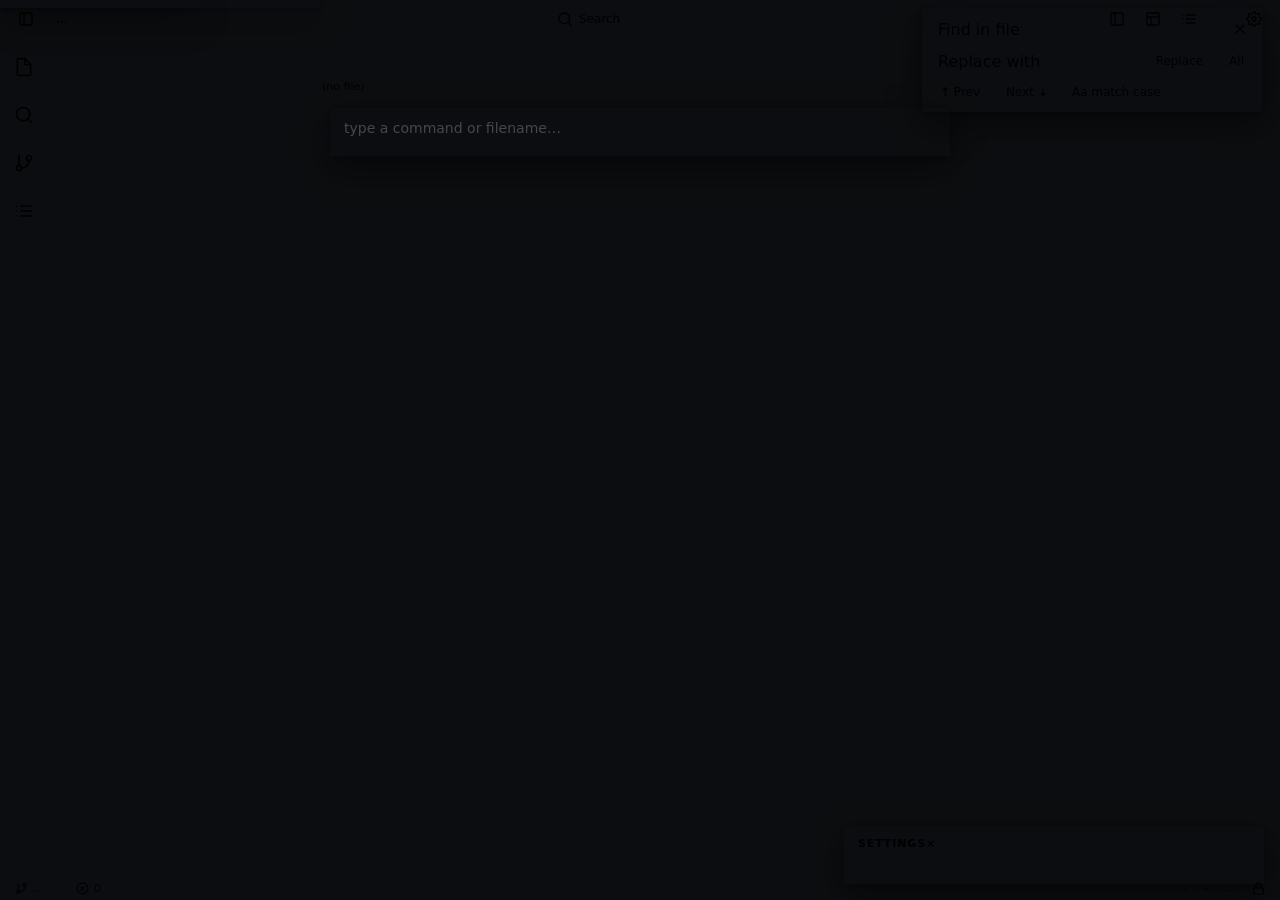
==== crates/keplr-serve/src/ui.html @ f080ccef "browser: a title bar of controls, and tooltips for the rail's glyphs" ====
<!DOCTYPE html>
<html lang="en">
<head>
<meta charset="utf-8">
<meta name="viewport" content="width=device-width, initial-scale=1">
<title>keplr</title>
<link rel="icon" href="data:image/svg+xml,<svg xmlns='http://www.w3.org/2000/svg' viewBox='0 0 512 512'><rect x='16' y='16' width='480' height='480' rx='110' fill='%230e1116'/><ellipse cx='256' cy='256' rx='150' ry='96' fill='none' stroke='%2358a6ff' stroke-width='30' transform='rotate(-18 256 256)'/><circle cx='256' cy='256' r='22' fill='%23e6edf3'/><circle cx='336' cy='158' r='34' fill='%2358a6ff'/></svg>">
<style>
/* Keplr's browser client.
 *
 * One grid of full-bleed bands, the same shape the native window draws: title
 * bar, activity rail, sidebar, editor, panel, status bar. A band reaches the
 * window edge on every side, carries at most one hairline, and is never a
 * rounded card. The only things with corners and shadows are the things that
 * genuinely float: the palette, the menus, the modal.
 *
 * Every colour, radius, duration and border width comes from the theme file,
 * served as custom properties at /theme.css. Nothing here hardcodes a colour,
 * because the theme file is the theme.
 */

/* ---------------------------------------------------------------- tokens -- */

:root {
  /* The theme's own tokens are not written here. They arrive from
   * /theme.css, which reads the workspace theme file, and the only thing this
   * file is allowed to define is what the theme does not cover: the fonts, the
   * band's metrics, and a literal colour to paint before the theme lands so the
   * window is never a white flash. */

  --mono: "JetBrains Mono", ui-monospace, SFMono-Regular, Menlo, Consolas, monospace;
  --ui: system-ui, -apple-system, "Segoe UI", Roboto, sans-serif;

  /* The band's own metrics, so the browser shell and the native window agree.
   * These are layout, not taste, which is why they are here and not in the
   * theme file. */
  --title-h: 38px;
  --tabs-h: 35px;
  --rail-w: 48px;
  --status-h: 24px;
  --sidebar-w: 260px;
}

/* The paint before the theme arrives. Once /theme.css lands these two lines are
 * overridden and nothing reads them again. */
html {
  background: #14161a;
}

body {
  color: #d6dae1;
}

/* ------------------------------------------------------------ foundation -- */

* {
  box-sizing: border-box;
}

html,
body {
  height: 100%;
  margin: 0;
  overflow: hidden;
}

body {
  display: flex;
  flex-direction: column;
  background: var(--k-chrome);
  color: var(--k-text);
  font-family: var(--ui);
  font-size: var(--k-font-size);
  -webkit-font-smoothing: antialiased;
}

button {
  font: inherit;
  color: inherit;
  background: none;
  border: 0;
  padding: 0;
  cursor: pointer;
}

input,
textarea {
  font: inherit;
  color: inherit;
  background: none;
  border: 0;
}

.hidden {
  display: none !important;
}

.spacer {
  flex: 1;
}

.ic {
  width: 16px;
  height: 16px;
  flex: none;
  display: block;
}

/* A focus ring that reads on any theme, drawn with a ring rather than an
 * outline so it is visible against both bands and overlays. */
:focus-visible {
  outline: 2px solid var(--k-focus-ring);
  outline-offset: -2px;
  border-radius: var(--k-radius-sm);
}

/* --------------------------------------------------------------- bands --- */

#titlebar {
  height: var(--title-h);
  flex: none;
  display: flex;
  align-items: center;
  gap: 8px;
  padding: 0 12px;
  background: var(--k-surface);
  /* The one hairline the frame is allowed. */
  border-bottom: var(--k-border-width) solid var(--k-border);
}

#workbench {
  flex: 1;
  min-height: 0;
  display: flex;
  align-items: stretch;
}

#bottom {
  flex: none;
  display: flex;
  flex-direction: column;
  min-height: 0;
  background: var(--k-surface);
  border-top: var(--k-border-width) solid var(--k-border);
}

#statusbar {
  height: var(--status-h);
  flex: none;
  display: flex;
  align-items: center;
  gap: 2px;
  padding: 0 8px;
  background: var(--k-surface);
  border-top: var(--k-border-width) solid var(--k-border);
  font-size: 11px;
  color: var(--k-text-muted);
  overflow: hidden;
}

/* The rail is a band of glyphs. No text, no container, no indicator that
 * floats: the showing view is drawn in the accent colour. */
#rail {
  width: var(--rail-w);
  flex: none;
  display: flex;
  flex-direction: column;
  align-items: center;
  padding: 6px 0;
  gap: 2px;
  background: var(--k-chrome);
  border-right: var(--k-border-width) solid var(--k-border);
}

.railitem {
  width: 100%;
  height: 46px;
  display: flex;
  align-items: center;
  justify-content: center;
  color: var(--k-text-faint);
  position: relative;
  transition: color var(--k-dur-fast) ease, background var(--k-dur-fast) ease;
}

.railitem:hover {
  color: var(--k-text);
  background: var(--k-overlay);
}

.railitem.sel {
  color: var(--k-accent);
}

/* The active marker is a bar on the rail's inner edge, flush with it. */
.railitem.sel::before {
  content: "";
  position: absolute;
  left: 0;
  top: 8px;
  bottom: 8px;
  width: 2px;
  background: var(--k-accent);
  animation: railin var(--k-dur-normal) ease;
}

@keyframes railin {
  from {
    transform: scaleY(0.2);
    opacity: 0;
  }
  to {
    transform: scaleY(1);
    opacity: 1;
  }
}

.railitem .ic {
  width: 20px;
  height: 20px;
}

/* ------------------------------------------------------------- sidebar --- */

.dock {
  flex: none;
  display: flex;
  flex-direction: column;
  min-height: 0;
  background: var(--k-surface);
  border-right: var(--k-border-width) solid var(--k-border);
}

#left {
  width: var(--sidebar-w);
  /* The rail owns the view choice now, so the dock's own tab strip is gone:
   * two controls for one decision is worse than none. */
}

#right {
  width: 300px;
  border-right: 0;
  border-left: var(--k-border-width) solid var(--k-border);
}

.docktabs {
  height: 30px;
  flex: none;
  display: flex;
  align-items: center;
  gap: 2px;
  padding: 0 8px;
  font-size: 10px;
  font-weight: 700;
  letter-spacing: 0.08em;
  text-transform: uppercase;
  color: var(--k-text-faint);
  border-bottom: var(--k-border-width) solid var(--k-border);
}

.docktabs button {
  height: 24px;
  padding: 0 8px;
  display: flex;
  align-items: center;
  gap: 6px;
  font-size: 11px;
  font-weight: 500;
  letter-spacing: 0;
  text-transform: none;
  color: var(--k-text-muted);
  border-radius: var(--k-radius-sm);
  transition: background var(--k-dur-fast) ease, color var(--k-dur-fast) ease;
}

.docktabs button:hover {
  background: var(--k-overlay);
  color: var(--k-text);
}

.docktabs button.sel {
  color: var(--k-text);
  background: var(--k-overlay);
}

.dockbody {
  flex: 1;
  min-height: 0;
  overflow: auto;
  padding: 4px 0;
}

/* A sidebar row is one line of text and a glyph, flush to the left. Depth is
 * indent and a fainter glyph, nothing more. */
.row {
  height: 24px;
  display: flex;
  align-items: center;
  gap: 8px;
  padding: 0 12px;
  color: var(--k-text);
  cursor: pointer;
  white-space: nowrap;
  transition: background var(--k-dur-fast) ease;
}

.row:hover {
  background: var(--k-overlay);
}

.row.sel {
  background: var(--k-overlay);
  color: var(--k-text);
}

.row .ic {
  width: 14px;
  height: 14px;
  color: var(--k-text-faint);
}

.row.child {
  padding-left: 30px;
  color: var(--k-text-muted);
}

.row.child .ic {
  width: 12px;
  height: 12px;
}

.row .name {
  overflow: hidden;
  text-overflow: ellipsis;
}

.row .badge {
  margin-left: auto;
  font-size: 10px;
  font-variant-numeric: tabular-nums;
  color: var(--k-text-faint);
}

.emptynote {
  padding: 12px 14px;
  font-size: 12px;
  color: var(--k-text-faint);
}

/* --------------------------------------------------------------- editor --- */

#center {
  flex: 1;
  min-width: 0;
  display: flex;
  align-items: stretch;
}

.col {
  flex: 1;
  min-width: 0;
  display: flex;
  flex-direction: column;
  background: var(--k-chrome);
}

#tabsbar,
#tabsbar1 {
  height: var(--tabs-h);
  flex: none;
  display: flex;
  align-items: stretch;
  background: var(--k-surface);
  border-bottom: var(--k-border-width) solid var(--k-border);
  overflow-x: auto;
  overflow-y: hidden;
  scrollbar-width: none;
}

#tabsbar::-webkit-scrollbar,
#tabsbar1::-webkit-scrollbar,
.dockbody::-webkit-scrollbar,
#bbody::-webkit-scrollbar {
  height: 0;
}

.tab {
  flex: none;
  height: 100%;
  display: flex;
  align-items: center;
  gap: 8px;
  padding: 0 14px;
  font-size: 12.5px;
  color: var(--k-text-faint);
  background: var(--k-surface);
  border-right: var(--k-border-width) solid var(--k-border);
  white-space: nowrap;
  transition: background var(--k-dur-fast) ease, color var(--k-dur-fast) ease;
}

.tab:hover {
  color: var(--k-text);
  background: var(--k-raised);
}

/* The showing tab is the window colour, not a raised card: it reads as part of
 * the content rather than a lid sitting on top of it. */
.tab.sel {
  color: var(--k-text);
  background: var(--k-chrome);
  box-shadow: inset 0 2px 0 var(--k-accent);
}

.tab .dot {
  width: 6px;
  height: 6px;
  border-radius: 50%;
  background: var(--k-text-faint);
  flex: none;
}

.tab.sel .dot {
  background: var(--k-accent);
}

#crumbs,
#crumbs1 {
  height: 26px;
  flex: none;
  display: flex;
  align-items: center;
  padding: 0 14px;
  font-size: 11px;
  color: var(--k-text-faint);
  background: var(--k-chrome);
  border-bottom: var(--k-border-width) solid var(--k-border);
  white-space: nowrap;
  overflow: hidden;
}

#crumbs b,
#crumbs1 b {
  font-weight: 500;
  color: var(--k-text-muted);
}

#editorwrap,
#editorwrap1,
#previewwrap,
#previewwrap1 {
  flex: 1;
  min-height: 0;
  position: relative;
  overflow: hidden;
}

#fallback {
  position: absolute;
  inset: 0;
  width: 100%;
  height: 100%;
  padding: 10px 14px;
  resize: none;
  font-family: var(--mono);
  font-size: var(--k-font-size);
  line-height: var(--k-line-height);
  tab-size: 4;
}

#fallback:focus {
  outline: none;
}

/* CodeMirror is the browser's editor, so it is themed rather than restyled:
 * only the things the theme owns are set here. */
.cm-editor {
  height: 100%;
  background: var(--k-chrome);
  color: var(--k-text);
  font-family: var(--mono);
  font-size: var(--k-font-size);
}

.cm-editor.cm-focused {
  outline: none;
}

.cm-scroller {
  font-family: var(--mono) !important;
  line-height: var(--k-line-height) !important;
}

.cm-content {
  padding: 10px 0 40vh 0;
  caret-color: var(--k-accent);
}

.cm-gutters {
  background: var(--k-chrome);
  color: var(--k-text-faint);
  border-right: var(--k-border-width) solid var(--k-border);
}

.cm-activeLine {
  background: var(--k-current-line);
}

.cm-activeLineGutter {
  background: var(--k-current-line);
  color: var(--k-text-muted);
}

.cm-selectionBackground,
.cm-editor ::selection {
  background: var(--k-selection) !important;
}

.cm-cursor {
  border-left-color: var(--k-accent);
  border-left-width: 2px;
}

.cm-tooltip {
  background: var(--k-overlay);
  border: var(--k-border-width) solid var(--k-border-strong);
  border-radius: var(--k-radius-sm);
  color: var(--k-text);
}

.cm-tooltip-autocomplete ul li[aria-selected] {
  background: var(--k-selection);
  color: var(--k-text);
}

.cm-panels {
  background: var(--k-surface);
  color: var(--k-text);
  border-top: var(--k-border-width) solid var(--k-border);
}

.cm-searchMatch {
  background: var(--k-warning);
  color: var(--k-on-accent);
}

.cm-searchMatch-selected {
  background: var(--k-accent);
  color: var(--k-on-accent);
}

/* --------------------------------------------------------------- panel --- */

#bbody {
  flex: 1;
  min-height: 0;
  overflow: auto;
}

#bottomtabs {
  position: relative;
  cursor: default;
}

/* The grab band: a hit area at the panel's edge with nothing drawn in it,
 * because a window should not show a handle to explain that it can be dragged. */
#bgrab {
  position: absolute;
  left: 0;
  right: 0;
  top: -4px;
  height: 8px;
  cursor: row-resize;
  z-index: 3;
}

.problems,
.logline,
.hit {
  display: flex;
  align-items: baseline;
  gap: 10px;
  padding: 3px 14px;
  font-family: var(--mono);
  font-size: 12px;
  color: var(--k-text);
  white-space: pre-wrap;
  word-break: break-word;
  border-left: 2px solid transparent;
  cursor: pointer;
  transition: background var(--k-dur-fast) ease;
}

.problems:hover,
.logline:hover,
.hit:hover {
  background: var(--k-overlay);
}

.problems.sel,
.hit.sel {
  background: var(--k-overlay);
  border-left-color: var(--k-accent);
}

.problems .sev {
  flex: none;
  width: 14px;
  text-align: center;
  font-weight: 700;
}

.sev-e {
  color: var(--k-error);
}

.sev-w {
  color: var(--k-warning);
}

.sev-i {
  color: var(--k-info);
}

.problems .where,
.logline .where {
  color: var(--k-text-faint);
  flex: none;
}

.cnt {
  min-width: 16px;
  height: 16px;
  padding: 0 4px;
  display: inline-flex;
  align-items: center;
  justify-content: center;
  font-size: 10px;
  font-variant-numeric: tabular-nums;
  border-radius: var(--k-radius-sm);
  background: var(--k-overlay);
  color: var(--k-text-muted);
}

/* ------------------------------------------------------------- controls --- */

/* A control is a row of text, not a pill. It picks up a background on hover so
 * it is findable, and it keeps square corners so it never reads as a chip. */
.kbtn {
  height: 24px;
  padding: 0 10px;
  display: inline-flex;
  align-items: center;
  gap: 6px;
  font-size: 12px;
  color: var(--k-text-muted);
  border-radius: var(--k-radius-sm);
  transition: background var(--k-dur-fast) ease, color var(--k-dur-fast) ease;
}

.kbtn:hover {
  background: var(--k-overlay);
  color: var(--k-text);
}

.kbtn-ghost {
  color: var(--k-text-faint);
}

.kbtn.primary {
  background: var(--k-accent);
  color: var(--k-on-accent);
}

.kbtn.primary:hover {
  filter: brightness(1.08);
}

.kicon {
  width: 28px;
  height: 24px;
  display: inline-flex;
  align-items: center;
  justify-content: center;
  color: var(--k-text-muted);
  border-radius: var(--k-radius-sm);
  transition: background var(--k-dur-fast) ease, color var(--k-dur-fast) ease;
}

.kicon:hover {
  background: var(--k-overlay);
  color: var(--k-text);
}

.kinput {
  height: 26px;
  padding: 0 8px;
  background: var(--k-chrome);
  border: var(--k-border-width) solid var(--k-border);
  border-radius: var(--k-radius-sm);
  color: var(--k-text);
  transition: border-color var(--k-dur-fast) ease;
}

.kinput:focus {
  outline: none;
  border-color: var(--k-accent);
}

.kinput::placeholder {
  color: var(--k-text-faint);
}

.tgl {
  height: 24px;
  padding: 0 8px;
  display: inline-flex;
  align-items: center;
  gap: 6px;
  font-size: 12px;
  color: var(--k-text-faint);
  border-radius: var(--k-radius-sm);
}

.tgl:hover {
  background: var(--k-overlay);
}

.tgl[aria-checked="true"] {
  color: var(--k-text);
  background: var(--k-overlay);
}

.tgl[aria-checked="true"]::before {
  content: "";
  width: 8px;
  height: 8px;
  border-radius: 2px;
  background: var(--k-accent);
}

.kseg {
  display: flex;
  align-items: center;
}

/* The finder is a plain band in the title bar, not a floating capsule. */
.finder-trigger {
  height: 24px;
  padding: 0 8px 0 6px;
  display: flex;
  align-items: center;
  gap: 6px;
  font-size: 12px;
  color: var(--k-text-faint);
  border-radius: var(--k-radius-sm);
  border: var(--k-border-width) solid var(--k-border);
  transition: background var(--k-dur-fast) ease, color var(--k-dur-fast) ease;
}

.finder-trigger:hover {
  background: var(--k-overlay);
  color: var(--k-text);
}

.kkey {
  margin-left: auto;
  font-family: var(--mono);
  font-size: 10px;
  color: var(--k-text-faint);
  white-space: nowrap;
}

#root {
  height: 24px;
  max-width: 280px;
  padding: 0 8px;
  font-size: 12px;
  color: var(--k-text-muted);
  border-radius: var(--k-radius-sm);
  overflow: hidden;
  text-overflow: ellipsis;
  white-space: nowrap;
}

#root:hover {
  background: var(--k-overlay);
  color: var(--k-text);
}

.sbtn {
  height: 20px;
  padding: 0 7px;
  display: inline-flex;
  align-items: center;
  gap: 5px;
  font-size: 11px;
  color: var(--k-text-muted);
  border-radius: var(--k-radius-sm);
  white-space: nowrap;
  transition: background var(--k-dur-fast) ease, color var(--k-dur-fast) ease;
}

.sbtn:hover {
  background: var(--k-overlay);
  color: var(--k-text);
}

.sbtn .ic {
  width: 13px;
  height: 13px;
}

#smsg {
  color: var(--k-text-faint);
  overflow: hidden;
  text-overflow: ellipsis;
  white-space: nowrap;
}

/* The connection dot is a dot. It is not a pill with a word in it. */
#dot {
  width: 7px;
  height: 7px;
  border-radius: 50%;
  background: var(--k-text-faint);
  flex: none;
  transition: background var(--k-dur-normal) ease;
}

#dot.on {
  background: var(--k-success);
}

#syncpill {
  height: 20px;
  padding: 0 7px;
  display: inline-flex;
  align-items: center;
  gap: 6px;
  font-size: 11px;
  color: var(--k-text-muted);
  border-radius: var(--k-radius-sm);
}

#syncpill:hover {
  background: var(--k-overlay);
}

/* -------------------------------------------------------------- overlay -- */

/* An overlay floats, so it is the one place corners and shadows belong. */
#palwrap,
#modalwrap,
#ctxmenu,
#suggest,
#settingswrap,
#findcard {
  background: var(--k-overlay);
  border: var(--k-border-width) solid var(--k-border-strong);
  border-radius: var(--k-radius-md);
  box-shadow: 0 12px 32px rgba(0, 0, 0, 0.45), 0 2px 6px rgba(0, 0, 0, 0.3);
  animation: overlayin var(--k-dur-fast) ease;
}

@keyframes overlayin {
  from {
    opacity: 0;
    transform: translateY(-4px);
  }
  to {
    opacity: 1;
    transform: translateY(0);
  }
}

#palwrap {
  position: fixed;
  left: 50%;
  top: 12vh;
  transform: translateX(-50%);
  width: min(620px, 92vw);
  overflow: hidden;
  z-index: 60;
}

#palinput {
  width: 100%;
  height: 40px;
  padding: 0 14px;
  font-size: 14px;
  border-bottom: var(--k-border-width) solid var(--k-border);
}

#palinput:focus {
  outline: none;
}

#palist {
  max-height: 46vh;
  overflow: auto;
  padding: 4px 0;
}

.palrow {
  height: 26px;
  display: flex;
  align-items: center;
  gap: 10px;
  padding: 0 14px;
  font-size: 12.5px;
  color: var(--k-text-muted);
  cursor: pointer;
}

.palrow:hover,
.palrow.sel {
  background: var(--k-selection);
  color: var(--k-text);
}

.palrow .where {
  margin-left: auto;
  font-size: 11px;
  color: var(--k-text-faint);
}

#modalwrap {
  position: fixed;
  inset: 0;
  display: grid;
  place-items: center;
  background: rgba(0, 0, 0, 0.4);
  border: 0;
  border-radius: 0;
  box-shadow: none;
  z-index: 70;
}

#modal {
  width: min(520px, 92vw);
  max-height: 80vh;
  overflow: auto;
  background: var(--k-overlay);
  border: var(--k-border-width) solid var(--k-border-strong);
  border-radius: var(--k-radius-md);
  box-shadow: 0 16px 40px rgba(0, 0, 0, 0.5);
  animation: overlayin var(--k-dur-fast) ease;
}

#modal header,
#settingswrap header {
  height: 34px;
  display: flex;
  align-items: center;
  padding: 0 8px 0 14px;
  font-size: 11px;
  font-weight: 700;
  letter-spacing: 0.08em;
  text-transform: uppercase;
  color: var(--k-text-faint);
  border-bottom: var(--k-border-width) solid var(--k-border);
}

#settingswrap {
  position: fixed;
  right: 16px;
  bottom: 16px;
  width: min(420px, 92vw);
  max-height: 70vh;
  display: flex;
  flex-direction: column;
  overflow: hidden;
  z-index: 55;
}

#settingsbody {
  flex: 1;
  min-height: 0;
  overflow: auto;
  padding: 10px 14px 14px;
}

#modalbody {
  padding: 14px;
}

/* The context menu is a list of commands, not a card of chips. */
#ctxmenu {
  position: fixed;
  min-width: 200px;
  padding: 4px 0;
  z-index: 80;
}

.ctxrow {
  height: 26px;
  display: flex;
  align-items: center;
  gap: 10px;
  padding: 0 14px;
  font-size: 12.5px;
  color: var(--k-text-muted);
  cursor: pointer;
}

.ctxrow:hover {
  background: var(--k-selection);
  color: var(--k-text);
}

.ctxrow .key {
  margin-left: auto;
  font-family: var(--mono);
  font-size: 11px;
  color: var(--k-text-faint);
}

/* The find bar is a strip along the top of the editor, not a floating card. */
#findcard {
  position: absolute;
  right: 18px;
  top: 8px;
  width: 340px;
  padding: 8px;
  z-index: 40;
}

.frow {
  display: flex;
  align-items: center;
  gap: 6px;
  margin-bottom: 6px;
}

.frow:last-child {
  margin-bottom: 0;
}

.frow .kinput {
  flex: 1;
  min-width: 0;
}

.frow .count {
  font-family: var(--mono);
  font-size: 11px;
  color: var(--k-text-faint);
  min-width: 44px;
  text-align: right;
}

#suggest {
  position: fixed;
  min-width: 320px;
  max-height: 40vh;
  overflow: auto;
  padding: 4px 0;
  z-index: 65;
}

.ktoasts {
  position: fixed;
  right: 16px;
  bottom: 16px;
  display: flex;
  flex-direction: column;
  gap: 6px;
  z-index: 75;
}

.toast {
  padding: 8px 12px;
  font-size: 12px;
  color: var(--k-text);
  background: var(--k-overlay);
  border: var(--k-border-width) solid var(--k-border-strong);
  border-left: 2px solid var(--k-accent);
  border-radius: var(--k-radius-sm);
  animation: overlayin var(--k-dur-normal) ease;
}

.toast.err {
  border-left-color: var(--k-error);
}

.toast.ok {
  border-left-color: var(--k-success);
}

/* ------------------------------------------------------------ terminals -- */

.term {
  height: 100%;
  padding: 6px 10px;
  font-family: var(--mono);
  font-size: var(--k-font-size);
  line-height: var(--k-line-height);
  white-space: pre-wrap;
  word-break: break-all;
  overflow: auto;
  background: var(--k-chrome);
}

.term b {
  font-weight: 400;
}

/* -------------------------------------------------------------- tooltip -- */

/* A tooltip is the only text a glyph gets until it is clicked. It is drawn by
 * the page rather than the browser so it can use the theme and the overlay
 * radius, and it appears after a beat so a passing cursor does not flash it. */
[data-tip] {
  position: relative;
}

[data-tip]::after {
  content: attr(data-tip);
  position: absolute;
  top: calc(100% + 6px);
  left: 50%;
  transform: translateX(-50%) translateY(-3px);
  z-index: 90;
  padding: 4px 8px;
  font-size: 11px;
  line-height: 1.3;
  white-space: nowrap;
  color: var(--k-text);
  background: var(--k-overlay);
  border: var(--k-border-width) solid var(--k-border-strong);
  border-radius: var(--k-radius-sm);
  box-shadow: 0 6px 18px rgba(0, 0, 0, 0.4);
  opacity: 0;
  pointer-events: none;
  transition: opacity var(--k-dur-fast) ease, transform var(--k-dur-fast) ease;
  transition-delay: 0s;
}

[data-tip]:hover::after {
  opacity: 1;
  transform: translateX(-50%) translateY(0);
  transition-delay: 350ms;
}

/* The rail's tooltip belongs beside the glyph, not under it, because under it
 * is the sidebar. */
#rail [data-tip]::after {
  top: 50%;
  left: calc(100% + 8px);
  transform: translateY(-50%) translateX(-3px);
}

#rail [data-tip]:hover::after {
  transform: translateY(-50%) translateX(0);
}

/* --------------------------------------------------------------- a11y ---- */

/* Motion is decoration. When the reader has asked for none, the window
 * changes state without animating, and nothing is lost but the movement. */
@media (prefers-reduced-motion: reduce) {
  *,
  *::before,
  *::after {
    animation-duration: 0.001ms !important;
    animation-iteration-count: 1 !important;
    transition-duration: 0.001ms !important;
  }
}

::-webkit-scrollbar {
  width: 10px;
  height: 10px;
}

::-webkit-scrollbar-track {
  background: transparent;
}

::-webkit-scrollbar-thumb {
  background: var(--k-scrollbar);
  border: 2px solid transparent;
  background-clip: content-box;
  border-radius: 6px;
}

::-webkit-scrollbar-thumb:hover {
  background: var(--k-text-faint);
  background-clip: content-box;
}</style>

<style id="ktheme"></style>
<script type="importmap">
{"imports": {
  "codemirror": "https://esm.sh/codemirror@6.0.1",
  "@codemirror/": "https://esm.sh/@codemirror/"
}}
</script>
</head>
<body>
<svg width="0" height="0" style="position:absolute" aria-hidden="true">
  <!-- IDE chrome: Feather Icons (MIT, https://feathericons.com), 24px grid, stroke 2 round caps -->
  <defs>
    <symbol id="i-file" viewBox="0 0 24 24"><g fill="none" stroke="currentColor" stroke-width="2" stroke-linecap="round" stroke-linejoin="round"><path d="M13 2H6a2 2 0 0 0-2 2v16a2 2 0 0 0 2 2h12a2 2 0 0 0 2-2V9z"/><polyline points="13 2 13 9 20 9"/></g></symbol>
    <symbol id="i-folder" viewBox="0 0 24 24"><g fill="none" stroke="currentColor" stroke-width="2" stroke-linecap="round" stroke-linejoin="round"><path d="M22 19a2 2 0 0 1-2 2H4a2 2 0 0 1-2-2V5a2 2 0 0 1 2-2h5l2 3h9a2 2 0 0 1 2 2z"/></g></symbol>
    <symbol id="i-search" viewBox="0 0 24 24"><g fill="none" stroke="currentColor" stroke-width="2" stroke-linecap="round" stroke-linejoin="round"><circle cx="11" cy="11" r="8"/><line x1="21" y1="21" x2="16.65" y2="16.65"/></g></symbol>
    <symbol id="i-branch" viewBox="0 0 24 24"><g fill="none" stroke="currentColor" stroke-width="2" stroke-linecap="round" stroke-linejoin="round"><line x1="6" y1="3" x2="6" y2="15"/><circle cx="18" cy="6" r="3"/><circle cx="6" cy="18" r="3"/><path d="M18 9a9 9 0 0 1-9 9"/></g></symbol>
    <symbol id="i-terminal" viewBox="0 0 24 24"><g fill="none" stroke="currentColor" stroke-width="2" stroke-linecap="round" stroke-linejoin="round"><polyline points="4 17 10 11 4 5"/><line x1="12" y1="19" x2="20" y2="19"/></g></symbol>
    <symbol id="i-gear" viewBox="0 0 24 24"><g fill="none" stroke="currentColor" stroke-width="2" stroke-linecap="round" stroke-linejoin="round"><circle cx="12" cy="12" r="3"/><path d="M19.4 15a1.65 1.65 0 0 0 .33 1.82l.06.06a2 2 0 0 1 0 2.83 2 2 0 0 1-2.83 0l-.06-.06a1.65 1.65 0 0 0-1.82-.33 1.65 1.65 0 0 0-1 1.51V21a2 2 0 0 1-2 2 2 2 0 0 1-2-2v-.09A1.65 1.65 0 0 0 9 19.4a1.65 1.65 0 0 0-1.82.33l-.06.06a2 2 0 0 1-2.83 0 2 2 0 0 1 0-2.83l.06-.06a1.65 1.65 0 0 0 .33-1.82 1.65 1.65 0 0 0-1.51-1H3a2 2 0 0 1-2-2 2 2 0 0 1 2-2h.09A1.65 1.65 0 0 0 4.6 9a1.65 1.65 0 0 0-.33-1.82l-.06-.06a2 2 0 0 1 0-2.83 2 2 0 0 1 2.83 0l.06.06a1.65 1.65 0 0 0 1.82.33H9a1.65 1.65 0 0 0 1-1.51V3a2 2 0 0 1 2-2 2 2 0 0 1 2 2v.09a1.65 1.65 0 0 0 1 1.51 1.65 1.65 0 0 0 1.82-.33l.06-.06a2 2 0 0 1 2.83 0 2 2 0 0 1 0 2.83l-.06.06a1.65 1.65 0 0 0-.33 1.82V9a1.65 1.65 0 0 0 1.51 1H21a2 2 0 0 1 2 2 2 2 0 0 1-2 2h-.09a1.65 1.65 0 0 0-1.51 1z"/></g></symbol>
    <symbol id="i-x" viewBox="0 0 24 24"><g fill="none" stroke="currentColor" stroke-width="2" stroke-linecap="round" stroke-linejoin="round"><line x1="18" y1="6" x2="6" y2="18"/><line x1="6" y1="6" x2="18" y2="18"/></g></symbol>
    <symbol id="i-chev-d" viewBox="0 0 24 24"><g fill="none" stroke="currentColor" stroke-width="2" stroke-linecap="round" stroke-linejoin="round"><polyline points="6 9 12 15 18 9"/></g></symbol>
    <symbol id="i-chev-r" viewBox="0 0 24 24"><g fill="none" stroke="currentColor" stroke-width="2" stroke-linecap="round" stroke-linejoin="round"><polyline points="9 18 15 12 9 6"/></g></symbol>
    <symbol id="i-plus" viewBox="0 0 24 24"><g fill="none" stroke="currentColor" stroke-width="2" stroke-linecap="round" stroke-linejoin="round"><line x1="12" y1="5" x2="12" y2="19"/><line x1="5" y1="12" x2="19" y2="12"/></g></symbol>
    <symbol id="i-check" viewBox="0 0 24 24"><g fill="none" stroke="currentColor" stroke-width="2" stroke-linecap="round" stroke-linejoin="round"><polyline points="20 6 9 17 4 12"/></g></symbol>
    <symbol id="i-alert" viewBox="0 0 24 24"><g fill="none" stroke="currentColor" stroke-width="2" stroke-linecap="round" stroke-linejoin="round"><path d="M10.29 3.86L1.82 18a2 2 0 0 0 1.71 3h16.94a2 2 0 0 0 1.71-3L13.71 3.86a2 2 0 0 0-3.42 0z"/><line x1="12" y1="9" x2="12" y2="13"/><line x1="12" y1="17" x2="12.01" y2="17"/></g></symbol>
    <symbol id="i-xcirc" viewBox="0 0 24 24"><g fill="none" stroke="currentColor" stroke-width="2" stroke-linecap="round" stroke-linejoin="round"><circle cx="12" cy="12" r="10"/><line x1="15" y1="9" x2="9" y2="15"/><line x1="9" y1="9" x2="15" y2="15"/></g></symbol>
    <symbol id="i-info" viewBox="0 0 24 24"><g fill="none" stroke="currentColor" stroke-width="2" stroke-linecap="round" stroke-linejoin="round"><circle cx="12" cy="12" r="10"/><line x1="12" y1="16" x2="12" y2="12"/><line x1="12" y1="8" x2="12.01" y2="8"/></g></symbol>
    <symbol id="i-lock" viewBox="0 0 24 24"><g fill="none" stroke="currentColor" stroke-width="2" stroke-linecap="round" stroke-linejoin="round"><rect x="3" y="11" width="18" height="11" rx="2" ry="2"/><path d="M7 11V7a5 5 0 0 1 10 0v4"/></g></symbol>
    <symbol id="i-refresh" viewBox="0 0 24 24"><g fill="none" stroke="currentColor" stroke-width="2" stroke-linecap="round" stroke-linejoin="round"><polyline points="23 4 23 10 17 10"/><polyline points="1 20 1 14 7 14"/><path d="M3.51 9a9 9 0 0 1 14.85-3.36L23 10M1 14l4.64 4.36A9 9 0 0 0 20.49 15"/></g></symbol>
    <symbol id="i-trash" viewBox="0 0 24 24"><g fill="none" stroke="currentColor" stroke-width="2" stroke-linecap="round" stroke-linejoin="round"><polyline points="3 6 5 6 21 6"/><path d="M19 6v14a2 2 0 0 1-2 2H7a2 2 0 0 1-2-2V6m3 0V4a2 2 0 0 1 2-2h4a2 2 0 0 1 2 2v2"/><line x1="10" y1="11" x2="10" y2="17"/><line x1="14" y1="11" x2="14" y2="17"/></g></symbol>
    <symbol id="i-pencil" viewBox="0 0 24 24"><g fill="none" stroke="currentColor" stroke-width="2" stroke-linecap="round" stroke-linejoin="round"><path d="M17 3a2.828 2.828 0 1 1 4 4L7.5 20.5 2 22l1.5-5.5L17 3z"/></g></symbol>
    <symbol id="i-copy" viewBox="0 0 24 24"><g fill="none" stroke="currentColor" stroke-width="2" stroke-linecap="round" stroke-linejoin="round"><rect x="9" y="9" width="13" height="13" rx="2" ry="2"/><path d="M5 15H4a2 2 0 0 1-2-2V4a2 2 0 0 1 2-2h9a2 2 0 0 1 2 2v1"/></g></symbol>
    <symbol id="i-play" viewBox="0 0 24 24"><g fill="none" stroke="currentColor" stroke-width="2" stroke-linecap="round" stroke-linejoin="round"><polygon points="5 3 19 12 5 21 5 3"/></g></symbol>
    <symbol id="i-dots" viewBox="0 0 24 24"><g fill="none" stroke="currentColor" stroke-width="2" stroke-linecap="round" stroke-linejoin="round"><circle cx="12" cy="12" r="1"/><circle cx="19" cy="12" r="1"/><circle cx="5" cy="12" r="1"/></g></symbol>
    <symbol id="i-push" viewBox="0 0 24 24"><g fill="none" stroke="currentColor" stroke-width="2" stroke-linecap="round" stroke-linejoin="round"><path d="M21 15v4a2 2 0 0 1-2 2H5a2 2 0 0 1-2-2v-4"/><polyline points="17 8 12 3 7 8"/><line x1="12" y1="3" x2="12" y2="15"/></g></symbol>
    <symbol id="i-side" viewBox="0 0 24 24"><g fill="none" stroke="currentColor" stroke-width="2" stroke-linecap="round" stroke-linejoin="round"><rect x="3" y="3" width="18" height="18" rx="2" ry="2"/><line x1="9" y1="3" x2="9" y2="21"/></g></symbol>
    <symbol id="i-panel" viewBox="0 0 24 24"><g fill="none" stroke="currentColor" stroke-width="2" stroke-linecap="round" stroke-linejoin="round"><rect x="3" y="3" width="18" height="18" rx="2" ry="2"/><line x1="3" y1="9" x2="21" y2="9"/><line x1="9" y1="21" x2="9" y2="9"/></g></symbol>
    <symbol id="i-activity" viewBox="0 0 24 24"><g fill="none" stroke="currentColor" stroke-width="2" stroke-linecap="round" stroke-linejoin="round"><polyline points="22 12 18 12 15 21 9 3 6 12 2 12"/></g></symbol>
    <symbol id="i-minus" viewBox="0 0 24 24"><g fill="none" stroke="currentColor" stroke-width="2" stroke-linecap="round" stroke-linejoin="round"><line x1="5" y1="12" x2="19" y2="12"/></g></symbol>
    <symbol id="i-list" viewBox="0 0 24 24"><g fill="none" stroke="currentColor" stroke-width="2" stroke-linecap="round" stroke-linejoin="round"><line x1="8" y1="6" x2="21" y2="6"/><line x1="8" y1="12" x2="21" y2="12"/><line x1="8" y1="18" x2="21" y2="18"/><line x1="3" y1="6" x2="3.01" y2="6"/><line x1="3" y1="12" x2="3.01" y2="12"/><line x1="3" y1="18" x2="3.01" y2="18"/></g></symbol>
    <!-- File icons: Seti UI pack, the family VS Code ships (MIT) -->
    <symbol id="f-rust" viewBox="0 0 32 32"><path d="M10.5 27h-.2c-.1-.1-.3-.2-.4-.4-.2-.2-.2-.5.1-.8.2-.3.6-.5.9-.7-.8-.7-1.2-1.5-1.4-2.5-.2-.7-.2-1.5-.2-2.3 0-1.2.2-2.3.2-3.5-.3.2-.6.4-1 .5h-.2c-.2-.2-.3-.4-.3-.6 0-.2.2-.4.3-.5.3-.2.6-.3 1-.3.2 0 .2-.1.2-.2-.1-1-.2-2-.2-3-.1-1-.1-2.1.1-3.1.1-.5.1-.5-.3-.6-.5-.3-.8-.9-.7-1.4.2-1.1 1.4-1.6 2.4-1.1.1.1.2.1.3 0 .5-.4 1-.7 1.6-.9 1.7-.6 3.5-.7 5.2-.4.9.1 1.8.4 2.5 1 .2.2.4.2.6.1.8-.4 1.7-.1 2.1.7.4.8.1 1.5-.8 1.9-.1.1-.1.1-.1.2.3 1 .4 2 .4 3.1 0 1.2 0 2.3.1 3.5 0 .2 0 .2.2.3.4 0 .7.2 1 .5.2.2.2.3 0 .6v.1c0 .2-.2.3-.4.3s-.4-.1-.5-.2c-.1 0-.2-.1-.3-.1v.1c0 .6.1 1.2.1 1.9 0 1.1 0 2.1-.2 3.2-.2 1-.6 2-1.3 2.8-.1.1-.1.2 0 .3.3.2.6.5.8.9.1.3 0 .5-.3.7-.2.2-.4.1-.6 0l-.4-.4c-.2-.2-.3-.4-.5-.5-.1-.1-.2-.1-.3 0-1.1.6-2.3.8-3.5.8-1.4.1-2.9-.1-4.2-.7h-.1c-.2.2-.6.3-.8.5-.3-.2-.6 0-.9.2z"/></symbol>
    <symbol id="f-go" viewBox="0 0 32 32"><path fill="#FDFEFC" d="M18.3 10c-1.1 0-1.9-.6-2.1-1.6-.1-.6.1-1.1.5-1.5.6-.7 1.6-.9 2.5-.6.8.3 1.3 1 1.2 1.9 0 .8-.5 1.4-1.4 1.7-.3.1-.5.1-.7.1zm-1.7-1.8c0 .4.3.7.6.7s.6-.3.6-.7c0-.4-.3-.7-.6-.7-.3.1-.6.4-.6.7zm-3.5-1.8C15 6.4 15.5 8 15 9.1c-.3.7-.9 1-1.7 1.1-1 .2-1.9-.4-2.2-1.3-.4-1.1.3-2.2 1.5-2.5h.5zm-.4 2c0-.4-.3-.7-.6-.7s-.6.3-.6.7c0 .4.3.7.6.7s.6-.3.6-.7zm3.2 1c.2 0 .4 0 .6.1.3.1.4.4.3.6 0 .1 0 .1.1.2.2.1.3.2.5.4s.2.4.1.6c-.1.2-.4.3-.6.2-.1 0-.3-.1-.4-.2-.3-.1-.6-.1-.9 0-.2.1-.4.2-.6.2-.4 0-.6-.2-.5-.6 0-.3.2-.5.4-.6 0 0 .1 0 .1-.1-.1-.4.2-.5.4-.7.1-.1.3-.1.5-.1zm-.1 1.1c.3 0 .6-.1.8-.2.3-.2.3-.4.1-.6-.1-.1-.3-.2-.4-.2-.3-.1-.7 0-.9.2-.3.3-.2.6.2.7-.1.1 0 .1.2.1z"/><path fill="#529BBA" d="M10.5 27h-.2c-.1-.1-.3-.2-.4-.4-.2-.2-.2-.5.1-.8.2-.3.6-.5.9-.7-.8-.7-1.2-1.5-1.4-2.5-.2-.7-.2-1.5-.2-2.3 0-1.2.2-2.3.2-3.5-.3.2-.6.4-1 .5h-.2c-.2-.2-.3-.4-.3-.6 0-.2.2-.4.3-.5.3-.2.6-.3 1-.3.2 0 .2-.1.2-.2-.1-1-.2-2-.2-3-.1-1-.1-2.1.1-3.1.1-.5.1-.5-.3-.6-.5-.3-.8-.9-.7-1.4.2-1.1 1.4-1.6 2.4-1.1.1.1.2.1.3 0 .5-.4 1-.7 1.6-.9 1.7-.6 3.5-.7 5.2-.4.9.1 1.8.4 2.5 1 .2.2.4.2.6.1.8-.4 1.7-.1 2.1.7.4.8.1 1.5-.8 1.9-.1.1-.1.1-.1.2.3 1 .4 2 .4 3.1 0 1.2 0 2.3.1 3.5 0 .2 0 .2.2.3.4 0 .7.2 1 .5.2.2.2.3 0 .6v.1c0 .2-.2.3-.4.3s-.4-.1-.5-.2c-.1 0-.2-.1-.3-.1v.1c0 .6.1 1.2.1 1.9 0 1.1 0 2.1-.2 3.2-.2 1-.6 2-1.3 2.8-.1.1-.1.2 0 .3.3.2.6.5.8.9.1.3 0 .5-.3.7-.2.2-.4.1-.6 0l-.4-.4c-.2-.2-.3-.4-.5-.5-.1-.1-.2-.1-.3 0-1.1.6-2.3.8-3.5.8-1.4.1-2.9-.1-4.2-.7h-.1c-.2.2-.6.3-.8.5-.3-.2-.6 0-.9.2z"/></symbol>
    <symbol id="f-python" viewBox="0 0 32 32"><path fill="#356EA1" d="M15.6 15.5h-2c-1.4 0-2.3.9-2.3 2.3v1.8c0 .2-.1.3-.3.3h-.9c-.9 0-1.6-.4-2-1.2-.3-.6-.5-1.2-.5-1.8-.1-1.1-.1-2.2.3-3.3.3-.9.9-1.6 1.9-1.8h5.8c.1 0 .3 0 .3-.1v-.5s-.2-.1-.3-.1h-3.4c-.3 0-.4-.1-.4-.4V9.4c0-.7.3-1.2.9-1.4.5-.2 1-.4 1.5-.5 1.2-.2 2.4-.2 3.6.1.5.1 1 .3 1.4.6.4.4.7.8.6 1.4v3.6c0 1.4-.8 2.2-2.2 2.2-.7.1-1.4.1-2 .1zm-2.8-6c0 .4.3.8.8.8.4 0 .8-.4.8-.8s-.4-.7-.8-.8c-.5 0-.8.4-.8.8zm3.6 7h2c1.4 0 2.3-.9 2.3-2.3v-1.8c0-.2.1-.3.3-.3h.9c.9 0 1.6.4 2 1.2.3.6.5 1.2.5 1.8.1 1.1.1 2.2-.3 3.3-.3.9-.9 1.6-1.9 1.8h-5.8c-.1 0-.3 0-.3.1v.5s.2.1.3.1h3.4c.3 0 .4.1.4.4v1.3c0 .7-.3 1.2-.9 1.4-.5.2-1 .4-1.5.5-1.2.2-2.4.2-3.6-.1-.5-.1-1-.3-1.4-.6-.4-.4-.7-.8-.6-1.4v-3.6c0-1.4.8-2.2 2.2-2.2.7-.1 1.4-.1 2-.1zm2.8 6c0-.4-.3-.8-.8-.8-.4 0-.8.4-.8.8s.4.7.8.8c.5 0 .8-.4.8-.8z"/></symbol>
    <symbol id="f-javascript" viewBox="0 0 32 32"><path fill="#F1DD3F" d="M11.4 10h2.7v7.6c0 3.4-1.6 4.6-4.3 4.6-.6 0-1.5-.1-2-.3l.3-2.2c.4.2.9.3 1.4.3 1.1 0 1.9-.5 1.9-2.4V10zm5.1 9.2c.7.4 1.9.8 3 .8 1.3 0 1.9-.5 1.9-1.3s-.6-1.2-2-1.7c-2-.7-3.3-1.8-3.3-3.6 0-2.1 1.7-3.6 4.6-3.6 1.4 0 2.4.3 3.1.6l-.6 2.2c-.5-.2-1.3-.6-2.5-.6s-1.8.5-1.8 1.2c0 .8.7 1.1 2.2 1.7 2.1.8 3.1 1.9 3.1 3.6 0 2-1.6 3.7-4.9 3.7-1.4 0-2.7-.4-3.4-.7l.6-2.3z"/></symbol>
    <symbol id="f-typescript" viewBox="0 0 32 32"><path d="M15.6 11.8h-3.4V22H9.7V11.8H6.3V10h9.2v1.8zm7.7 7.1c0-.5-.2-.8-.5-1.1-.3-.3-.9-.5-1.7-.8-1.4-.4-2.5-.9-3.3-1.5-.7-.6-1.1-1.3-1.1-2.3 0-1 .4-1.8 1.3-2.4.8-.6 1.9-.9 3.2-.9 1.3 0 2.4.4 3.2 1.1.8.7 1.2 1.6 1.2 2.6h-2.3c0-.6-.2-1-.6-1.4-.4-.3-.9-.5-1.6-.5-.6 0-1.1.1-1.5.4-.4.3-.5.7-.5 1.1 0 .4.2.7.6 1 .4.3 1 .5 2 .8 1.3.4 2.3.9 3 1.5.7.6 1 1.4 1 2.4s-.4 1.9-1.2 2.4c-.8.6-1.9.9-3.2.9-1.3 0-2.5-.3-3.4-1s-1.5-1.6-1.4-2.9h2.4c0 .7.2 1.2.7 1.6.4.3 1.1.5 1.8.5s1.2-.1 1.5-.4c.2-.3.4-.7.4-1.1z" fill="#529BBA"/></symbol>
    <symbol id="f-cpp" viewBox="0 0 32 32"><path fill="#529BBA" d="M8.3 15.5c0-1.3.2-2.4.6-3.4.4-1 .9-1.8 1.6-2.5.7-.7 1.5-1.2 2.4-1.6s1.9-.5 2.9-.5 1.9.2 2.7.6c.8.4 1.5.9 2 1.4L18.3 12c-.4-.3-.7-.6-1.1-.7s-.8-.3-1.4-.3c-.5 0-.9.1-1.3.3-.4.2-.8.5-1.1.9s-.5.8-.7 1.4c-.2.6-.3 1.2-.3 1.9 0 1.5.3 2.6 1 3.3.7.8 1.5 1.2 2.6 1.2.5 0 1-.1 1.4-.3.4-.2.8-.5 1.1-.9l2.2 2.5c-.7.8-1.4 1.3-2.2 1.7-.8.4-1.7.6-2.7.6s-2-.2-2.9-.5-1.7-.8-2.4-1.5-1.1-1.7-1.5-2.7c-.5-1-.7-2.1-.7-3.4z"/><path fill="#529BBA" d="M18.2 12.9h-1.4v1.7h-1.6V16h1.6v1.8h1.4V16h1.6v-1.4h-1.6v-1.7zm6 1.6v-2h-1.7v2h-1.9v1.7h1.9v2.1h1.7v-2.1h1.9v-1.7h-1.9z"/></symbol>
    <symbol id="f-c" viewBox="0 0 32 32"><path d="M22.3 22.9q-1.07.572-2.22.863-1.14.292-2.39.292-3.73 0-5.91-2.16-2.18-2.17-2.18-5.89 0-3.72 2.18-5.89 2.18-2.18 5.91-2.18 1.24 0 2.39.292 1.16.291 2.22.863v3.22q-1.08-.76-2.12-1.11-1.03-.353-2.18-.353-2.07 0-3.24 1.37-1.18 1.37-1.18 3.79 0 2.4 1.18 3.78 1.18 1.37 3.24 1.37 1.14 0 2.18-.354 1.04-.354 2.12-1.11z" font-size="22" font-stretch="semi-condensed" font-weight="700" letter-spacing="0" word-spacing="0"/></symbol>
    <symbol id="f-c-sharp" viewBox="0 0 32 32"><g fill="#529BBA"><path d="M7.1 15.9c0-1.3.2-2.4.6-3.4.4-1 .9-1.8 1.6-2.5.7-.7 1.5-1.2 2.4-1.6s1.9-.5 2.9-.5 1.9.2 2.7.6c.8.4 1.5.9 2 1.4l-2.2 2.5c-.4-.3-.7-.6-1.1-.7-.4-.1-.8-.3-1.4-.3-.5 0-.9.1-1.3.3-.4.2-.8.5-1.1.9s-.5.8-.7 1.4c-.2.6-.3 1.2-.3 1.9 0 1.5.3 2.6 1 3.3.7.8 1.5 1.2 2.6 1.2.5 0 1-.1 1.4-.3.4-.2.8-.5 1.1-.9l2.2 2.5c-.7.8-1.4 1.3-2.2 1.7-.8.4-1.7.6-2.7.6s-2-.2-2.9-.5-1.7-.8-2.4-1.5-1.1-1.7-1.5-2.7c-.5-.9-.7-2.1-.7-3.4z"/><path d="M21.8 17.1h-1l-.4 2.4h-1.2l.4-2.4h-1.2V16h1.5l.2-1.6h-1.3v-1.1h1.5l.4-2.4h1.2l-.4 2.4h1l.4-2.4h1.2l-.4 2.4H25v1.1h-1.6l-.2 1.6h1.3v1.1h-1.6l-.4 2.4h-1.2c0 .1.5-2.4.5-2.4zm-.8-1h1l.2-1.6h-1l-.2 1.6z"/></g></symbol>
    <symbol id="f-java" viewBox="0 0 32 32"><g id="Java"><path id="Vector" d="M22.0025 18.236C21.98 19 22.0212 20.0151 21.7215 20.8764C21.4593 21.7378 21.0099 22.5056 20.3732 23.1797C19.7366 23.8165 19.0062 24.3034 18.1823 24.6404C17.3583 24.94 16.73 25 15.598 25C14.466 25 13.4631 24.8839 12.4519 24.4718C11.4781 24.0224 10.6542 23.3857 9.98 22.5618L12.0025 19.9776C12.4145 20.5018 12.9201 20.9139 13.5193 21.2136C14.1186 21.5131 14.774 21.663 15.4856 21.663C16.4219 21.663 17.1523 21.3632 17.6766 20.764C18.201 20.1274 18.4631 19.191 18.4631 17.9551V7H22.0025V18.236Z" fill="#CC3E44"/></g></symbol>
    <symbol id="f-kotlin" viewBox="-25 -25 110 110"><linearGradient id="kota" gradientUnits="userSpaceOnUse" x1="15.959" y1="-13.014" x2="44.307" y2="15.333" gradientTransform="matrix(1 0 0 -1 0 61)"><stop offset=".097" stop-color="#0095d5"/><stop offset=".301" stop-color="#238ad9"/><stop offset=".621" stop-color="#557bde"/><stop offset=".864" stop-color="#7472e2"/><stop offset="1" stop-color="#806ee3"/></linearGradient><path fill="url(#kota)" d="M0 60l30.1-30.1L60 60z"/><linearGradient id="kotb" gradientUnits="userSpaceOnUse" x1="4.209" y1="48.941" x2="20.673" y2="65.405" gradientTransform="matrix(1 0 0 -1 0 61)"><stop offset=".118" stop-color="#0095d5"/><stop offset=".418" stop-color="#3c83dc"/><stop offset=".696" stop-color="#6d74e1"/><stop offset=".833" stop-color="#806ee3"/></linearGradient><path fill="url(#kotb)" d="M0 0h30.1L0 32.5z"/><linearGradient id="kotc" gradientUnits="userSpaceOnUse" x1="-10.102" y1="5.836" x2="45.731" y2="61.669" gradientTransform="matrix(1 0 0 -1 0 61)"><stop offset=".107" stop-color="#c757bc"/><stop offset=".214" stop-color="#d0609a"/><stop offset=".425" stop-color="#e1725c"/><stop offset=".605" stop-color="#ee7e2f"/><stop offset=".743" stop-color="#f58613"/><stop offset=".823" stop-color="#f88909"/></linearGradient><path fill="url(#kotc)" d="M30.1 0L0 31.7V60l30.1-30.1L60 0z"/></symbol>
    <symbol id="f-swift" viewBox="0 0 32 32"><path d="M9.6 11c0-.1-.1-.1-.1-.2-.2-.3-.5-.6-.7-.9-.4-.4-.7-.7-.9-1.1.3.3.7.6 1 .8.2.1.3.3.5.4.4.3.7.6 1.1.9.4.4.9.7 1.3 1 .5.4 1 .8 1.5 1.1.8.6 1.6 1.1 2.4 1.7v-.1c-.6-.7-1.2-1.4-1.9-2.1-.4-.5-.8-1-1.2-1.4-.3-.4-.7-.9-1-1.3 0-.1-.1-.1-.1-.2l-.9-1.2c-.1-.2-.3-.4-.4-.7.5.4.9.9 1.4 1.3.5.5 1.1 1 1.6 1.5.4.3.8.7 1.2 1l1.2.9c.3.2.5.4.8.6 1.1.8 2.2 1.6 3.4 2.4.1.1.2.1.2-.1.4-1 .5-2 .5-3.1 0-.9-.2-1.9-.5-2.7 0-.2-.1-.5-.2-.8-.2-.4-.4-.9-.7-1.3-.1-.4-.4-.8-.7-1.1 0-.1-.1-.1-.1-.2.4.2.7.4 1 .6 1.5 1.1 2.7 2.4 3.7 3.9.3.6.7 1.3.9 1.9.4 1 .7 2.1.7 3.2v.1c0 .4 0 .9-.1 1.3s-.1.8-.2 1.2c0 .1 0 .2.1.3.8 1 1.3 2.1 1.5 3.3.1.3.1.6.1 1 0 .3 0 .5-.1.8 0 .1 0 .1-.1.1s-.1-.1-.1-.1c-.4-.8-1-1.4-1.9-1.5-.8-.2-1.5 0-2.2.3-.5.2-.9.5-1.3.6-1.4.6-2.9.8-4.4.6-1-.1-2-.3-3-.7h-.1c-.6-.3-1.2-.5-1.8-.8-2-1.1-3.6-2.6-4.9-4.5l-.1-.1c.1 0 .1 0 .2.1.3.2.6.4 1 .6.4.2.8.5 1.2.6.5.3 1.1.5 1.7.6.1.1.1 0 .2.1 1 .3 2.1.4 3.2.4 1.3-.1 2.5-.4 3.6-1 .2-.1.2-.1 0-.2-.7-.5-1.3-1.1-2-1.7-.5-.4-.9-.9-1.4-1.3-.4-.3-.7-.7-1-1.1-.2-.3-.5-.5-.7-.8-.4-.4-.8-.9-1.2-1.3-.3-.4-.6-.7-.9-1.1 0-.2-.2-.4-.3-.5z"/></symbol>
    <symbol id="f-ruby" viewBox="0 0 32 32"><path fill="#CD3F45" d="M17.8 7.5h4.1c.1 0 .2.1.3.1 1.2.3 2 1 2.2 2.2 0 .2.1.4.1.6v.8c0 .2-.1.4-.1.6-.1 1.4-.2 2.9-.3 4.3-.2 2.4-.4 4.7-.5 7.1 0 .4-.1.5-.5.5-1.1.1-2.1.1-3.2.2-2.2.1-4.4.3-6.6.4-.6 0-1.2.1-1.8.2h-1c-.1 0-.2-.1-.3-.1-1.2-.2-2.1-.9-2.4-2.1-.1-.3-.1-.6-.2-.9v-.5c0-.1.1-.2.1-.4 0-.8.1-1.7.1-2.5 0-.5 0-.9.1-1.3.7-1.8 1.5-3.5 2.9-4.9 1.7-1.8 3.6-3.2 6-3.8.3-.2.6-.3 1-.5z"/></symbol>
    <symbol id="f-php" viewBox="0 0 32 32"><path fill="#9F74B3" d="M12.7 19.7c-.1-.6-.4-1.1-1-1.3-.2-.1-.5-.3-.7-.4-.3-.1-.6-.2-.8-.3-.2-.1-.4 0-.6.2-.1.2 0 .4.1.5.1.2.2.3.4.5.2.3.4.5.7.8.2.3.4.5.3.9-.1.7-.4 1.4-.9 1.9-.1.1-.2.1-.2.1-.3 0-.7-.2-.9-.4-.3-.3-.2-.6.1-.8.1 0 .2-.1.2-.2.2-.2.3-.4.2-.7-.1-.1-.1-.2-.2-.3-.4-.4-.9-.8-1.4-1.2-1.3-1-1.9-2.2-2-3.6-.1-1.6.3-3.1 1.1-4.5.3-.5.7-1 1.3-1.3.4-.2.8-.3 1.2-.4 1.1-.3 2.3-.5 3.5-.3 1 .2 1.8.7 2.1 1.7.2.7.3 1.3.2 2-.1 1.4-1.2 2.6-2.5 3-.6.2-.9.1-1.2-.4-.2-.3-.5-.7-.7-1.1V14c0-.1-.1-.1-.1-.2.1.6.2 1.2.5 1.7.2.3.4.5.8.5 1.3.1 2.3-.3 3.1-1.3.8-1.1 1-2.4.8-3.8 0-.3-.1-.5-.2-.8 0-.2 0-.3.2-.4.1 0 .2 0 .2-.1 1-.2 2.1-.3 3.1-.2 1.2.1 2.3.4 3.3 1.1 1.6 1 2.6 2.5 3.1 4.3.1.3.1.5.1.8 0 .2-.1.2-.3.1-.2-.1-.3-.3-.4-.4-.1-.1-.2-.3-.3-.4-.1-.1-.2-.1-.2 0s-.1.2-.1.3c-.3 1-.7 1.9-1.4 2.6-.1.1-.2.3-.2.4 0 .4-.1.8 0 1.2.1.8.2 1.7.3 2.5.1.5-.1.7-.5.9-.3.1-.6.2-1 .2h-1.6c0-.6 0-1.2-.5-1.5.1-.4.2-.8.3-1.3.1-.4 0-.7-.2-1-.2-.3-.5-.3-.8-.2-.8.5-1.6.5-2.5.2-.4-.1-.7-.1-.9.3-.2.4-.3.8-.3 1.2 0 .5.1 1.1.2 1.6 0 .3 0 .4-.3.5-.7.2-1.4.2-2 .1h-.1c0-.6 0-1.2-.7-1.5.4-.4.4-1.1.3-1.7zm-4.1-2.3c.1-.1.2-.2.2-.4.1-.3-.2-.8-.5-.9-.2-.1-.3 0-.4.1-.3.3-.5.6-.8.9 0 .1-.1.1-.1.2-.1.2 0 .4.2.4.1 0 .3 0 .4.1.4 0 .7-.1 1-.4zm0-3.3c0-.2-.2-.4-.4-.4s-.5.2-.4.5c0 .2.2.4.5.4.1-.1.3-.3.3-.5z"/></symbol>
    <symbol id="f-html" viewBox="0 0 32 32"><path fill="#EF7623" d="M8 15l6-5.6V12l-4.5 4 4.5 4v2.6L8 17v-2zm16 2.1l-6 5.6V20l4.6-4-4.6-4V9.3l6 5.6v2.2z"/></symbol>
    <symbol id="f-css" viewBox="0 0 32 32"><path fill="#529BBA" d="M10.3 23.3l.8-4H8.6v-2.1h3l.5-2.5H9.5v-2.1h3.1l.8-3.9h2.8l-.8 3.9h2.8l.8-3.9h2.8l-.8 3.9h2.5v2.1h-2.9l-.6 2.5h2.6v2.1h-3l-.8 4H16l.8-4H14l-.8 4h-2.9zm6.9-6.1l.5-2.5h-2.8l-.5 2.5h2.8z"/></symbol>
    <symbol id="f-json" viewBox="0 0 32 32"><path fill="#DBCD68" d="M7.5 15.1c1.5 0 1.7-.8 1.7-1.5 0-.6-.1-1.1-.1-1.7S9 10.7 9 10.2c0-2.1 1.3-3 3.4-3h.8v1.9h-.4c-1 0-1.3.6-1.3 1.6 0 .4.1.8.1 1.3 0 .4.1.9.1 1.5 0 1.7-.7 2.3-1.9 2.6 1.2.3 1.9.9 1.9 2.6 0 .6-.1 1.1-.1 1.5 0 .4-.1.9-.1 1.2 0 1 .3 1.6 1.3 1.6h.4v1.9h-.8c-2 0-3.3-.8-3.3-3 0-.6 0-1.1.1-1.7.1-.6.1-1.2.1-1.7 0-.6-.2-1.5-1.7-1.5l-.1-1.9zm17 1.7c-1.5 0-1.7.9-1.7 1.5s.1 1.1.1 1.7c.1.6.1 1.2.1 1.7 0 2.2-1.4 3-3.4 3h-.8V23h.4c1 0 1.3-.6 1.3-1.6 0-.4 0-.8-.1-1.2 0-.5-.1-1-.1-1.5 0-1.7.7-2.3 1.9-2.6-1.2-.3-1.9-.9-1.9-2.6 0-.6.1-1.1.1-1.5.1-.5.1-.9.1-1.3 0-1-.4-1.5-1.3-1.6h-.4V7.2h.8c2.1 0 3.4.9 3.4 3 0 .6-.1 1.1-.1 1.7-.1.6-.1 1.2-.1 1.7 0 .7.2 1.5 1.7 1.5v1.7z"/></symbol>
    <symbol id="f-markdown" viewBox="0 0 32 32"><path fill="#529BBA" d="M20.7 6.7v9.9h3.8c-2.9 3-5.8 5.9-8.7 8.8-2.7-2.8-5.6-5.8-8.4-8.7h3.5V6.6c1.3.9 4.4 3.1 5 3.1.6 0 3.6-2.2 4.8-3z"/></symbol>
    <symbol id="f-shell" viewBox="0 0 32 32"><path d="M14.7 26C9.9 26 6 22.1 6 17.3c0-4.8 3.9-8.8 8.9-8.7 4.7.1 8.5 3.9 8.5 8.7 0 4.8-3.9 8.7-8.7 8.7zm3.6-14.9c-1.4 0-2.6 1.2-2.6 2.6 0 1.4 1.1 2.6 2.6 2.6 1.4 0 2.6-1.1 2.6-2.6 0-1.4-1.1-2.6-2.6-2.6zm5.1 0c-1.4 0-2.6-1.1-2.5-2.6C20.9 7.1 22 6 23.5 6 24.9 6 26 7.2 26 8.6c0 1.4-1.2 2.5-2.6 2.5z"/></symbol>
    <symbol id="f-lua" viewBox="0 0 32 32"><path d="M14.42 9.31c-.26.1-.67.3-.91.44-.14.08-.26.17-.38.26-.22.17-.54.49-.71.71-.08.1-.15.2-.22.3-.15.23-.36.64-.43.91-.04.14-.07.29-.09.44-.04.28-.04.74-.01 1.01.02.22.06.43.12.64.07.27.26.69.41.92.07.1.14.2.22.3.17.22.51.52.74.68.15.11.31.23.48.34.23.16.63.36.89.47.25.11.51.23.78.34.26.1.69.23.94.35a.3.3 0 01.08.04c.67.2 1.16.58 1.46 1.11.06.11.2.42.2.7 0 .12.07.48-.05.72-.57 1.16-1.27 1.14-2.35 1.1-.97-.22-1.35-.8-1.64-1.68-.01-.04-.02-.08-.02-.12-.05-.28-.27-.51-.55-.51h-1.61c-.28 0-.5.23-.49.51.02.33.07.65.14.94.06.27.23.7.36.95.1.18.21.35.33.51.18.22.54.49.76.65.14.1.29.2.45.29.24.14.66.31.92.41.08.03.16.05.24.07.27.06.5.28.5.56v.81c0 .28.22.51.5.51h1.11c.28 0 .5-.23.5-.51v-.81c0-.28.22-.54.49-.61.13-.03.24-.07.35-.11.26-.1.67-.28.91-.43.55-.34.93-.77 1.29-1.27.16-.23.39-.62.46-.89.05-.17.08-.35.1-.54.03-.28.03-.74 0-1.02-.02-.19-.05-.37-.1-.54a3.83 3.83 0 00-.42-.92c-.38-.6-.92-1.02-1.46-1.4-.23-.16-.62-.39-.87-.51-.61-.28-1.18-.46-1.8-.71-.26-.1-.68-.26-.89-.44-.16-.13-.45-.4-.6-.64a1.41 1.41 0 01-.17-.62c0-.06-.02-.35.03-.62.02-.12.15-.42.31-.65.03-.04.21-.27.47-.34.1-.03.4-.11.68-.12.17-.01.54-.03.82.03.12.02.42.16.64.33.1.08.34.31.46.56.07.16.19.52.2.8v.01c.02.28.23.51.51.51h1.61c.28 0 .51-.23.48-.51-.02-.25-.06-.5-.12-.74-.07-.27-.24-.7-.35-.95a3.55 3.55 0 00-.23-.43c-.14-.24-.41-.61-.62-.8-.11-.1-.22-.19-.34-.28-.23-.16-.63-.37-.87-.51-.09-.05-.18-.09-.28-.13-.26-.1-.49-.36-.49-.64V7.52c0-.28-.22-.51-.5-.51h-1.11c-.28 0-.5.23-.5.51v1.12c0 .28-.2.44-.45.56-.1.05-.21.08-.31.11z" fill="#9bba4c"/></symbol>
    <symbol id="f-yml" viewBox="0 0 32 32"><path d="M17.1 19.3c-.5 0-.8.1-1.1.1h-1.8c.4-4.3.7-8.5 1.1-12.8 1.2 0 2.2-.1 3.2 0 .3 0 .7.5.6.8-.3 2.3-.8 4.7-1.2 7-.2 1.6-.5 3.2-.8 4.9zm.4 4c.1 1.1-.8 2.1-2.1 2.2-1.3.1-2.5-.7-2.6-1.8-.1-1.2.8-2.1 2.2-2.2 1.4-.1 2.4.6 2.5 1.8z" fill-rule="evenodd" clip-rule="evenodd" fill="#9F74B3"/></symbol>
    <symbol id="f-pdf" viewBox="0 0 32 32"><g fill="#FF453A"><path d="M7 22.9c.1-.6.5-1 .9-1.4.5-.5 1.1-.8 1.8-1.2.7-.4 1.4-.7 2.1-1 .1 0 .2-.1.2-.2.6-1.2 1.2-2.4 1.7-3.6.3-.7.5-1.4.8-2.1v-.1c-.3-.7-.6-1.5-.7-2.3-.2-.8-.2-1.6-.1-2.4.1-.5.4-.9.8-1.3.1-.1.3-.1.5-.1h.8c.2 0 .4.1.5.3.3.2.5.5.7.8.2.4.2.8.3 1.2 0 1.2-.2 2.3-.4 3.4-.1.4-.2.7-.3 1.1v.1c.6 1.1 1.4 2.1 2.2 3 .1.1.1.1.3.1 1.1-.2 2.2-.2 3.2-.2.6 0 1.3.1 1.9.4.3.2.6.4.8.7.1.2.2.4.2.6v.7c0 .2-.1.4-.3.5-.2.2-.4.5-.8.5-.2 0-.5.1-.7.1-1.6.1-2.9-.4-4.2-1.3-.2-.2-.5-.4-.7-.6-.1 0-.1-.1-.2-.1-.6.1-1.2.2-1.8.4-.8.2-1.6.5-2.4.7-.1 0-.1.1-.2.1-.5.9-1.1 1.8-1.7 2.6-.5.6-1.1 1.2-1.7 1.7-.3.2-.7.4-1.1.5h-.8c-.2 0-.3 0-.5-.1-.5-.2-.9-.6-1-1.1-.1 0-.1-.2-.1-.4zm8.8-7c-.3.8-.7 1.6-1 2.4l2.4-.6c-.5-.6-1-1.3-1.4-1.8zm4.3 2.6c.6.4 1.3.7 2 .9.3.1.5 0 .7-.1.2-.1.3-.4.1-.5 0-.1-.1-.1-.2-.1-.2-.1-.5-.1-.8-.2-.6-.1-1.2-.1-1.8 0zm-9.4 2.8s-.1 0 0 0c-.6.3-1.2.7-1.7 1.1-.3.2-.5.5-.7.8v.2c.1.1.1.1.2.1.3-.2.5-.4.7-.5.6-.5 1-1.1 1.5-1.7zM15 11.2c.1 0 .1 0 0 0 .2-.6.3-1.2.3-1.7 0-.3 0-.6-.1-.9 0-.1-.1-.1-.2-.1s-.1.1-.2.1c-.2.3-.2.6-.2 1 0 .3 0 .5.1.8.2.2.2.5.3.8z"/></g></symbol>
    <symbol id="f-image" viewBox="0 0 32 32"><path fill="#9F74B3" d="M21.3 17.2c1 0 1.8-.8 1.8-1.8s-.8-1.8-1.8-1.8-1.8.8-1.8 1.8.8 1.8 1.8 1.8zm-11.1-5.5v12.4h15.3V11.7H10.2zm.7.7h13.9v10.8l-3.6-4.1-2.2 2.6-4.4-4.7-3.7 4.6v-9.2zm9.8-4.5H6.5v10.8h1.9V9.6h12.3V7.9z"/></symbol>
    <symbol id="f-default" viewBox="0 0 1200 1000"><path d="M394.1 537.8h411.7v54.7H394.1v-54.7zm0-130.3H624v54.7H394.1v-54.7zm0-130.3h411.7v54.7H394.1v-54.7zm0 390.9H700v54.7H394.1v-54.7z"/></symbol>
    <symbol id="f-folder" viewBox="0 0 32 32"><path fill="#ABABAB" d="M28.8 6.9H16.1V5.7c0-1.4-1.1-2.5-2.5-2.5H.6v25.6h30.6V9.4c.1-1.4-1-2.5-2.4-2.5z"/></symbol>
    <symbol id="f-config" viewBox="0 0 32 32"><path d="M16.4 14c-2.4 0-4.7-.1-7-.6-.6-.1-1.1-.4-1.7-.6-.3-.1-.4-.3-.4-.6V8.7c0-.2.1-.4.3-.4.7-.3 1.3-.6 2-.7C12.1 7 14.5 7 17 7c2 0 4.1.2 6 .7.4.1.9.3 1.3.5.3.1.4.3.4.6v3.5c0 .2-.2.4-.3.5-.4.2-.8.4-1.2.5-1.4.2-2.8.5-4.2.6-.9.1-1.8 0-2.6.1zm8.3.2v3.6c0 .2-.3.5-.5.5-.6.2-1.3.5-1.9.6-2.8.5-5.7.6-8.6.5-1.6-.1-3.3-.2-4.9-.7-.4-.1-.8-.3-1.2-.5-.2-.1-.3-.3-.3-.5v-3.5c2.9 1 5.8 1.1 8.7 1.1 2.9.1 5.8-.1 8.7-1.1zm0 5.6v3.5c0 .2-.3.5-.5.6-.8.3-1.6.6-2.4.7-4 .6-8 .6-12.1-.1-.7-.1-1.4-.4-2-.6-.3-.1-.4-.3-.4-.7v-3.4c2.8 1 5.7 1.1 8.7 1.1 2.9 0 5.8-.1 8.7-1.1z"/></symbol>
    <symbol id="f-db" viewBox="0 0 32 32"><path d="M24.5 17.3c-.4-.1-.8-.3-1.1-.4 0-.7-.1-1.3-.1-2 0-.1.1-.1.1-.2.4-.2.7-.3 1.1-.5.4-.2.5-.6.4-1-.3-.7-.6-1.3-.9-2-.2-.4-.6-.6-1-.4-.4.2-.7.3-1.1.5-.1 0-.2 0-.2-.1-.2-.3-.5-.5-.7-.7-.2-.2-.5-.4-.7-.6.2-.4.3-.8.5-1.2.2-.5 0-.9-.5-1.1-.6-.1-1.3-.4-1.9-.6-.5-.2-.9 0-1.1.5-.1.4-.3.8-.4 1.1-.7 0-1.3.1-2 .1-.1 0-.1-.1-.2-.1-.2-.4-.3-.7-.5-1.1-.2-.4-.6-.5-1-.4-.7.3-1.3.6-2 .9-.4.2-.6.6-.4 1 .2.4.3.7.5 1.1 0 .1 0 .2-.1.2-.2.2-.4.3-.5.5-.3.3-.5.6-.8.9-.4-.1-.8-.3-1.1-.4-.5-.2-.9 0-1.1.5-.2.5-.5 1.2-.7 1.8-.2.6-.1.9.5 1.1.4.1.8.3 1.1.4 0 .7.1 1.3.1 2 0 .1-.1.1-.1.2-.4.2-.7.3-1.1.5-.4.2-.5.6-.4 1 .3.7.6 1.3.9 2 .2.4.6.6 1 .4.4-.2.7-.3 1.1-.5.1 0 .2 0 .2.1.2.3.5.5.7.7.2.2.5.4.7.6-.2.4-.3.8-.5 1.2-.2.5 0 .9.5 1.1.6.2 1.2.5 1.9.7.6.2.9.1 1.1-.5.1-.4.3-.8.4-1.1.7 0 1.3-.1 2-.1.1 0 .1.1.2.1.2.4.3.7.5 1.1.2.4.6.5 1 .4.7-.3 1.3-.6 2-.9.4-.2.6-.6.4-1-.2-.4-.3-.7-.5-1.1 0-.1 0-.2.1-.2.3-.2.5-.5.7-.7.2-.2.4-.5.6-.7.4.1.8.3 1.1.4.5.2.9 0 1.1-.5.2-.6.5-1.2.7-1.9.2-.5.1-.9-.5-1.1zm-7 2.1c-1.9.8-4 0-4.9-1.9-.8-1.9 0-4 1.9-4.9 1.9-.8 4 0 4.9 1.9.8 1.9 0 4-1.9 4.9z"/></symbol>
  </defs>
</svg>

<header id="titlebar">
  <button class="kicon" id="t-left" data-tip="Toggle sidebar" aria-label="Toggle sidebar"><svg class="ic"><use href="#i-side"/></svg></button>
  <button id="root" data-tip="Project root — open file finder" aria-label="Project root">…</button>
  <span class="spacer"></span>
  <button id="finder" class="finder-trigger" data-tip="Search files and commands · Ctrl+P" aria-label="Search files and commands">
    <svg class="ic"><use href="#i-search"/></svg><span>Search</span>
  </button>
  <span class="spacer"></span>
  <button class="kicon" id="layout-menu" data-tip="Layout" aria-label="Layout"><svg class="ic"><use href="#i-side"/></svg></button>
  <button class="kicon" id="t-bottom" data-tip="Toggle panel" aria-label="Toggle panel"><svg class="ic"><use href="#i-panel"/></svg></button>
  <button class="kicon" id="t-right" data-tip="Toggle outline" aria-label="Toggle outline"><svg class="ic"><use href="#i-list"/></svg></button>
  <button id="syncpill" data-tip="Connection status" aria-label="Connection status"><span id="dot"></span></button>
  <button class="kicon" id="t-settings" data-tip="Settings" aria-label="Settings"><svg class="ic"><use href="#i-gear"/></svg></button>
</header>
<div id="workbench">
  <nav id="rail" role="tablist" aria-label="Views">
    <button class="railitem sel" data-ltab="project" role="tab" aria-label="Files" data-tip="Files"><svg class="ic"><use href="#i-file"/></svg></button>
    <button class="railitem" data-ltab="search" role="tab" aria-label="Search" data-tip="Search"><svg class="ic"><use href="#i-search"/></svg></button>
    <button class="railitem" data-ltab="source" role="tab" aria-label="Source control" data-tip="Source control"><svg class="ic"><use href="#i-branch"/></svg></button>
    <button class="railitem" data-outline="1" aria-label="Outline" data-tip="Outline"><svg class="ic"><use href="#i-list"/></svg></button>
  </nav>
  <div class="dock" id="left">
    <div class="dockbody" id="leftbody" role="tree" aria-label="Files"></div>
  </div>
  <div id="center">
    <div class="col" id="col0">
      <div id="tabsbar"></div>
      <div id="crumbs"><b>(no file)</b></div>
      <div id="editorwrap"><textarea id="fallback" spellcheck="false"></textarea></div>
      <div id="previewwrap"></div>
    </div>
    <div class="col hidden" id="col1">
      <div id="tabsbar1"></div>
      <div id="crumbs1"><b>(no file)</b></div>
      <div id="editorwrap1"></div>
      <div id="previewwrap1"></div>
    </div>
  </div>
  <div class="dock hidden" id="right">
    <div class="docktabs"><button class="sel">symbols</button></div>
    <div class="dockbody" id="symbols"></div>
  </div>
</div>
<div id="bottom" class="hidden">
  <div class="docktabs" id="bottomtabs" role="tablist" aria-label="Panel">
    <span class="grab" id="bgrab" title="Panel size"></span>
    <button data-btab="search" class="sel" role="tab"><svg class="ic"><use href="#i-search"/></svg>Search</button>
    <button data-btab="problems" role="tab"><svg class="ic"><use href="#i-xcirc"/></svg>Problems<span class="cnt hidden" id="cnt-problems">0</span></button>
    <button data-btab="tasks" role="tab"><svg class="ic"><use href="#i-play"/></svg>Tasks</button>
    <button data-btab="console" role="tab"><svg class="ic"><use href="#i-list"/></svg>Console</button>
    <button data-btab="terminal" role="tab"><svg class="ic"><use href="#i-terminal"/></svg>Terminal</button>
    <button data-btab="serial" role="tab"><svg class="ic"><use href="#i-activity"/></svg>Serial</button>
    <span class="spacer"></span>
    <button class="kicon" id="bmax" data-tip="Maximize panel"><svg class="ic"><use href="#i-chev-d"/></svg></button>
    <button class="kicon" id="bclose" data-tip="Close panel"><svg class="ic"><use href="#i-x"/></svg></button>
  </div>
  <div id="bbody"></div>
</div>
<div id="statusbar">
  <button class="sbtn" id="sbranchbtn" data-tip="Branch — pick or create"><svg class="ic"><use href="#i-branch"/></svg><span id="sbranch">…</span></button>
  <button class="sbtn" id="sgitbtn" data-tip="Open source control"><span id="sgit"></span></button>
  <button class="sbtn" id="serrbtn" data-tip="Problems"><svg class="ic"><use href="#i-xcirc"/></svg><span id="serrors">0</span></button>
  <span class="spacer"></span>
  <span id="smsg"></span>
  <span class="spacer"></span>
  <button class="sbtn" id="slangbtn" data-tip="Language mode"><span id="slang">–</span></button>
  <button class="sbtn" id="scursorbtn" data-tip="Go to line"><span id="scursor">–</span></button>
  <button class="sbtn" id="sfilesbtn" data-tip="Find files"><span id="sfiles">…</span></button>
  <button class="sbtn" id="slockbtn" data-tip="Token lock"><svg class="ic"><use href="#i-lock"/></svg></button>
</div>
<div id="ctxmenu" role="menu"></div>
<div id="suggest"></div>
<div id="settingswrap">
  <header>settings
    <button class="iconbtn" id="settings-close" title="close">×</button>
  </header>
  <div id="settingsbody"></div>
</div>
<div id="modalwrap"><div id="modal"></div></div>
<div id="palwrap" role="dialog" aria-label="Command palette"><input id="palinput" placeholder="type a command or filename…" autocomplete="off" spellcheck="false"><div id="palist"></div></div>
<div id="findcard" role="search">
  <div class="frow">
    <input id="findneedle" class="kinput" placeholder="Find in file" autocomplete="off" spellcheck="false">
    <span class="count" id="findcount"></span>
    <button class="kicon" id="findclose" data-tip="Close (Esc)"><svg class="ic"><use href="#i-x"/></svg></button>
  </div>
  <div class="frow">
    <input id="findrepl" class="kinput" placeholder="Replace with" autocomplete="off" spellcheck="false">
    <button class="kbtn" id="findrep">Replace</button>
    <button class="kbtn" id="findall">All</button>
  </div>
  <div class="frow">
    <button class="kbtn kbtn-ghost" id="findprev">↑ Prev</button>
    <button class="kbtn kbtn-ghost" id="findnext">Next ↓</button>
    <span class="tgl" id="findcase" role="switch" aria-checked="false" tabindex="0">Aa match case</span>
  </div>
</div>
<script type="module">
import { EditorView, basicSetup } from "codemirror";
import { EditorState, Compartment } from "@codemirror/state";
import { oneDark } from "@codemirror/theme-one-dark";
import { keymap } from "@codemirror/view";
import * as PaneLayout from "/ui-layout.js";

/* ============ transport ============ */
let token = "";
let wsRoot = "";
function url(path) {
  const q = token ? ((path.includes("?") ? "&" : "?") + "token=" + encodeURIComponent(token)) : "";
  return path + q;
}
async function get(path) {
  const r = await fetch(url(path));
  if (r.status === 401) { openUnlock(); throw new Error("locked — unlock to continue"); }
  if (!r.ok) throw new Error("http " + r.status);
  return r.json();
}
async function post(path, body) {
  const r = await fetch(url(path), {
    method: "POST",
    headers: { "Content-Type": "application/json" },
    body: JSON.stringify(body)
  });
  if (r.status === 401) { openUnlock(); throw new Error("locked — unlock to continue"); }
  if (!r.ok) throw new Error("http " + r.status);
  return r.json();
}
/* Token gating without a permanent input: Unlock sheet on 401,
   remembered per host. */
async function loadTheme() {
  try {
    const res = await fetch(url("/theme.css"), { cache: "no-store" });
    if (!res.ok) return;
    const css = await res.text();
    document.getElementById("ktheme").textContent = css;
  } catch {
    // A theme that will not load leaves the built-in defaults in place, which
    // is a working window rather than an unpainted one.
  }
}

function tokenKey() { return "keplr-token-" + location.host; }
let unlockOpen = false;
function updateLock() {
  const b = document.getElementById("slockbtn");
  if (b) b.classList.toggle("on", !!token);
}
function openUnlock() {
  if (unlockOpen) return;
  unlockOpen = true;
  const wrap = document.getElementById("modalwrap");
  const modal = document.getElementById("modal");
  modal.innerHTML = "";
  const h = document.createElement("h3");
  h.textContent = "Unlock workspace";
  const p = document.createElement("p");
  p.textContent = "This server is token-gated. Paste the token once — it stays on this host.";
  p.style.cssText = "color:var(--text2);font-size:13px;margin:0 0 10px;";
  const input = document.createElement("input");
  input.type = "password";
  input.className = "kinput";
  input.placeholder = "token";
  input.style.width = "100%";
  input.autocomplete = "off";
  const lab = document.createElement("label");
  lab.style.cssText = "display:flex;gap:8px;align-items:center;color:var(--text2);font-size:13px;margin:10px 0;";
  const box = document.createElement("input");
  box.type = "checkbox";
  box.className = "kswitch";
  box.checked = true;
  lab.appendChild(box);
  lab.appendChild(document.createTextNode("Remember on this host"));
  const row = document.createElement("div");
  row.className = "row";
  row.style.justifyContent = "flex-end";
  const cancel = document.createElement("button");
  cancel.className = "kbtn";
  cancel.textContent = "Cancel";
  const ok = document.createElement("button");
  ok.className = "kbtn kbtn-acc";
  ok.textContent = "Unlock";
  const close = () => {
    wrap.classList.remove("open");
    wrap.onclick = null;
    unlockOpen = false;
  };
  ok.onclick = () => {
    const v = input.value.trim();
    if (!v) return;
    token = v;
    try {
      if (box.checked) localStorage.setItem(tokenKey(), token);
      else localStorage.removeItem(tokenKey());
    } catch (e) {}
    updateLock();
    close();
    health();
    loadFiles();
  };
  cancel.onclick = close;
  input.onkeydown = e => {
    if (e.key === "Enter") { e.preventDefault(); ok.onclick(); }
    else if (e.key === "Escape") close();
    e.stopPropagation();
  };
  row.appendChild(cancel);
  row.appendChild(ok);
  modal.appendChild(h);
  modal.appendChild(p);
  modal.appendChild(input);
  modal.appendChild(lab);
  modal.appendChild(row);
  wrap.classList.add("open");
  wrap.onclick = e => { if (e.target === wrap) close(); };
  input.focus();
}
function esc(s) {
  return String(s).replace(/&/g, "&amp;").replace(/</g, "&lt;").replace(/>/g, "&gt;");
}
function rel(p) {
  if (wsRoot && (p === wsRoot || p.startsWith(wsRoot + "/"))) {
    return p.slice(wsRoot.length + 1) || p;
  }
  return p;
}

/* ============ file icons (Seti UI pack, inlined, MIT) ============ */
/* Per-language glyphs from the Seti file-icon set (the same family VS Code
   ships), inlined into the sprite below as f-*. Folders share f-folder. */
const SETI = {
  rust: "f-rust", python: "f-python", javascript: "f-javascript", jsx: "f-javascript",
  typescript: "f-typescript", tsx: "f-typescript", cpp: "f-cpp", cc: "f-cpp",
  cxx: "f-cpp", h: "f-cpp", hpp: "f-cpp", c: "f-c", csharp: "f-c-sharp",
  go: "f-go", java: "f-java", kotlin: "f-kotlin", swift: "f-swift",
  ruby: "f-ruby", php: "f-php", html: "f-html", htm: "f-html", css: "f-css",
  json: "f-json", toml: "f-config", yaml: "f-yml", yml: "f-yml",
  markdown: "f-markdown", shell: "f-shell", sh: "f-shell", bash: "f-shell",
  sql: "f-db", lua: "f-lua", laml: "f-default", text: "f-default",
};
function setiIcon(id) {
  return `<svg class="fic" aria-hidden="true"><use href="#${id}"></use></svg>`;
}
function fileIconFor(path) {
  const k = previewKind(path);
  if (k === "pdf") return setiIcon("f-pdf");
  if (k === "img") return setiIcon("f-image");
  return setiIcon(SETI[langOf(path)] || "f-default");
}
/* Design-system icon: <use> from the sprite. Usage: icon("search") */
function icon(name, cls) {
  return `<svg class="ic ${cls || ""}" aria-hidden="true"><use href="#i-${name}"></use></svg>`;
}

/* ============ state ============ */
const S = {
  groups: [{tabs: [], active: -1}],
  focus: 0,
  files: [],           // rel paths
  leftTab: "project",
  bottomTab: "search",
  problems: [],
  palSel: 0,
  palItems: [],
  palSearch: [],
  symCache: null,
  gitStatus: {},
  cursorLine: 1,
  marks: null,
  searchQuery: "",
  log: [],
  docks: { left: true, right: false, bottom: false },
  layout: { left: 264, right: 232, bottom: 192 },
  paneLayout: null,
  paneReady: false,
  paneSurface: null,
  paneHostCards: new Map(),
  paneHosts: new Map(),
  paneDrag: null,
  panePresets: {},
};
function G() { return S.groups[S.focus]; }
function A() { const g = G(); return g.tabs[g.active] || null; }
function saveLayout() {
  try {
    const value = S.paneReady && S.paneLayout
      ? { version: 2, pane: S.paneLayout, docks: S.docks, layout: S.layout }
      : { docks: S.docks, layout: S.layout };
    localStorage.setItem("keplr-layout", JSON.stringify(value));
  } catch (e) {}
}
function loadLayout() {
  try {
    const l = JSON.parse(localStorage.getItem("keplr-layout") || "null");
    if (l) {
      if (l.docks) S.docks = Object.assign(S.docks, l.docks);
      if (l.layout) S.layout = Object.assign(S.layout, l.layout);
      if (l.pane) {
        try { S.paneLayout = PaneLayout.deserialize(l.pane); }
        catch (e) { S.paneLayout = PaneLayout.migrateLegacyLayout(l); }
      } else {
        S.paneLayout = PaneLayout.migrateLegacyLayout(l);
      }
    } else {
      S.paneLayout = PaneLayout.migrateLegacyLayout(l);
    }
  } catch (e) {
    S.paneLayout = PaneLayout.currentLayout();
  }
}
function paneApplyLegacySizes() {
  if (!S.paneLayout) return;
  const width = Math.max(720, window.innerWidth || 1200);
  const height = Math.max(480, window.innerHeight || 800);
  const left = Math.max(72, Math.min(0.45, (S.layout.left || 264) / width));
  const right = Math.max(0.12, Math.min(0.35, (S.layout.right || 232) / Math.max(1, width - (S.layout.left || 264))));
  const bottom = Math.max(0.12, Math.min(0.55, (S.layout.bottom || 192) / Math.max(1, height - 60)));
  for (const [id, ratio] of [["split-root", 1 - bottom], ["split-top", left], ["split-center", 1 - right]]) {
    try { S.paneLayout = PaneLayout.setSplitRatio(S.paneLayout, id, ratio); } catch (e) {}
  }
}
const PANE_CARD_HOSTS = {
  "files-default": "left",
  "search-default": "bottom",
  "source-default": "left",
  "outline-default": "left",
  "editor-default": "center",
  "symbols-default": "right",
  "terminal-default": "bottom",
  "problems-default": "bottom",
  "tasks-default": "bottom",
  "console-default": "bottom",
  "serial-default": "bottom",
};
const PANE_CARD_ICONS = {
  files: "file",
  editor: "file",
  outline: "list",
  search: "search",
  "source-control": "branch",
  problems: "xcirc",
  tasks: "play",
  console: "list",
  terminal: "terminal",
  serial: "activity",
  chat: "info",
};
const PANE_FALLBACK_HOSTS = {
  files: "left",
  search: "bottom",
  "source-control": "left",
  outline: "right",
  editor: "center",
  terminal: "bottom",
  problems: "bottom",
  tasks: "bottom",
  console: "bottom",
  serial: "bottom",
};
function paneCardHost(card) {
  const id = S.paneHostCards.get(card.id) || PANE_CARD_HOSTS[card.id] || PANE_FALLBACK_HOSTS[card.kind];
  return id ? S.paneHosts.get(id) || document.getElementById(id) : null;
}
function paneCardIcon(kind) { return icon(PANE_CARD_ICONS[kind] || "file"); }
function paneCardTitle(card) { return card.title || card.kind; }
function paneActiveCard(leafId) {
  const leaf = S.paneLayout && S.paneLayout.tree.leaves[leafId];
  if (!leaf) return null;
  return leaf.cards.find(card => card.id === leaf.activeCard) || leaf.cards[0] || null;
}
function paneSyncCardView(card) {
  if (!card) return;
  if (card.kind === "files") setLeftTab("project");
  else if (card.kind === "source-control") setLeftTab("source");
  else if (card.kind === "search") setBottomTab("search", false, true);
  else if (["terminal", "problems", "tasks", "console", "serial"].includes(card.kind)) {
    const tab = card.kind === "console" ? "console" : card.kind;
    setBottomTab(tab, false, true);
  }
}
function paneSetCardActive(leafId, cardId) {
  try {
    S.paneLayout = PaneLayout.setCardActive(S.paneLayout, leafId, cardId);
    saveLayout();
    renderPaneLayout();
    paneSyncCardView(paneActiveCard(leafId));
  } catch (e) { msg(String(e), true); }
}
function paneBuildLeaf(leaf, node) {
  node.className = "pane-node pane-leaf";
  node.dataset.leafId = leaf.id;
  node.setAttribute("role", "group");
  node.setAttribute("aria-label", leaf.id);
  const bar = document.createElement("div");
  bar.className = "pane-cardbar";
  bar.setAttribute("role", "tablist");
  bar.setAttribute("aria-label", leaf.id + " cards");
  const content = document.createElement("div");
  content.className = "pane-content";
  for (const card of leaf.cards) {
    const tab = document.createElement("button");
    tab.className = "pane-card" + (card.id === leaf.activeCard ? " sel" : "");
    tab.dataset.cardId = card.id;
    tab.dataset.leafId = leaf.id;
    tab.draggable = true;
    tab.setAttribute("role", "tab");
    tab.setAttribute("aria-selected", card.id === leaf.activeCard ? "true" : "false");
    tab.title = paneCardTitle(card);
    tab.setAttribute("data-tip", paneCardTitle(card));
    tab.innerHTML = paneCardIcon(card.kind) + '<span class="pane-card-label"></span>';
    tab.querySelector(".pane-card-label").textContent = paneCardTitle(card);
    const close = document.createElement("span");
    close.className = "pane-card-close";
    close.textContent = "×";
    close.title = "Close card";
    close.setAttribute("data-tip", "Close card");
    close.onclick = e => {
      e.stopPropagation();
      try { S.paneLayout = PaneLayout.removeCardFromLayout(S.paneLayout, card.id); saveLayout(); renderPaneLayout(); }
      catch (err) { msg(String(err), true); }
    };
    tab.appendChild(close);
    tab.onclick = () => paneSetCardActive(leaf.id, card.id);
    tab.oncontextmenu = e => { e.preventDefault(); e.stopPropagation(); paneCardMenu(e, leaf.id, card.id); };
    paneWireCardDrag(tab, leaf.id, card.id);
    bar.appendChild(tab);
  }
  node.appendChild(bar);
  node.appendChild(content);
  node._paneLeaf = leaf;
  node._paneContent = content;
  return node;
}
function paneBuildNode(model, parent) {
  const node = document.createElement("div");
  node.className = "pane-node";
  if (model.type === "leaf") {
    paneBuildLeaf(model, node);
    parent.appendChild(node);
    return node;
  }
  node.className = "pane-node pane-split";
  node.dataset.splitId = model.id;
  node.dataset.axis = model.axis;
  const first = document.createElement("div");
  first.className = "pane-node pane-child";
  const second = document.createElement("div");
  second.className = "pane-node pane-child";
  first.style.flex = String(model.ratio);
  second.style.flex = String(1 - model.ratio);
  const firstNode = paneBuildNode(model.first, first);
  const secondNode = paneBuildNode(model.second, second);
  const splitter = document.createElement("div");
  splitter.className = "pane-splitter";
  splitter.dataset.axis = model.axis;
  splitter.dataset.splitId = model.id;
  paneWireSplitter(splitter, model, first, second);
  node.appendChild(first);
  node.appendChild(splitter);
  node.appendChild(second);
  parent.appendChild(node);
  node._paneFirst = first;
  node._paneSecond = second;
  node._paneSplitter = splitter;
  return node;
}
function paneWireCardDrag(tab, leafId, cardId) {
  tab.addEventListener("dragstart", e => {
    S.paneDrag = { cardId, leafId };
    e.dataTransfer.effectAllowed = "move";
    e.dataTransfer.setData("text/keplr-card", cardId);
    tab.classList.add("dragging");
  });
  tab.addEventListener("dragend", () => {
    S.paneDrag = null;
    tab.classList.remove("dragging");
    document.querySelectorAll(".pane-drop-before,.pane-drop-after,.pane-drop-target").forEach(el => el.classList.remove("pane-drop-before", "pane-drop-after", "pane-drop-target"));
  });
  tab.addEventListener("dragover", e => {
    if (!S.paneDrag) return;
    e.preventDefault();
    e.stopPropagation();
    tab.classList.add("pane-drop-before");
  });
  tab.addEventListener("dragleave", () => tab.classList.remove("pane-drop-before"));
  tab.addEventListener("drop", e => {
    e.preventDefault();
    e.stopPropagation();
    if (S.paneDrag) paneMoveCard(S.paneDrag.cardId, leafId);
  });
}
function paneWireSplitter(splitter, model, first, second) {
  splitter.addEventListener("pointerdown", e => {
    e.preventDefault();
    splitter.setPointerCapture(e.pointerId);
    splitter.classList.add("dragging");
    const rect = splitter.parentElement.getBoundingClientRect();
    const start = model.axis === "horizontal" ? e.clientX : e.clientY;
    const total = model.axis === "horizontal" ? rect.width : rect.height;
    const move = ev => {
      const now = model.axis === "horizontal" ? ev.clientX : ev.clientY;
      const ratio = Math.max(0.08, Math.min(0.92, (now - start + (model.ratio * total)) / total));
      first.style.flex = String(ratio);
      second.style.flex = String(1 - ratio);
      splitter.parentElement.dataset.dragRatio = String(ratio);
    };
    const up = ev => {
      splitter.releasePointerCapture(ev.pointerId);
      splitter.classList.remove("dragging");
      const ratio = Number(splitter.parentElement.dataset.dragRatio || model.ratio);
      try { S.paneLayout = PaneLayout.setSplitRatio(S.paneLayout, model.id, ratio); } catch (err) {}
      delete splitter.parentElement.dataset.dragRatio;
      saveLayout();
      window.removeEventListener("pointermove", move);
      window.removeEventListener("pointerup", up);
      window.removeEventListener("pointercancel", up);
    };
    window.addEventListener("pointermove", move);
    window.addEventListener("pointerup", up);
    window.addEventListener("pointercancel", up);
  });
}
function paneSyncContent() {
  const occupied = new Set();
  for (const leaf of Object.values(S.paneLayout.tree.leaves)) {
    const node = S.paneSurface.querySelector(`[data-leaf-id="${CSS.escape(leaf.id)}"]`);
    if (!node || !leaf.visible) continue;
    const card = paneActiveCard(leaf.id);
    const content = node._paneContent;
    content.replaceChildren();
    if (!card) {
      const empty = document.createElement("div");
      empty.className = "pane-card-placeholder";
      empty.innerHTML = "<div><strong>Empty pane</strong>Drop a card here or add one from Layout.</div>";
      content.appendChild(empty);
      continue;
    }
    const host = paneCardHost(card);
    if (host && !occupied.has(host)) {
      occupied.add(host);
      host.classList.remove("hidden");
      content.appendChild(host);
    } else {
      const placeholder = document.createElement("div");
      placeholder.className = "pane-card-placeholder";
      placeholder.innerHTML = host
        ? `<div><strong>${esc(paneCardTitle(card))}</strong>This card is hosted by another pane.</div>`
        : `<div><strong>${esc(paneCardTitle(card))}</strong>Generic view surface</div>`;
      content.appendChild(placeholder);
    }
  }
}
function renderPaneLayout() {
  if (!S.paneReady || !S.paneSurface || !S.paneLayout) return;
  S.paneSurface.replaceChildren();
  paneBuildNode(S.paneLayout.tree.root, S.paneSurface);
  for (const leaf of Object.values(S.paneLayout.tree.leaves)) {
    S.docks[leaf.id] = !!leaf.visible;
    const node = S.paneSurface.querySelector(`[data-leaf-id="${CSS.escape(leaf.id)}"]`);
    if (node) {
      node.hidden = !leaf.visible;
      node.classList.toggle("focused", S.paneLayout.focusedLeaf === leaf.id);
    }
  }
  paneSyncContent();
  const active = document.querySelector(".pane-card.sel");
  if (active) active.scrollIntoView({ block: "nearest", inline: "nearest" });
}
function paneMoveCard(cardId, targetLeaf) {
  if (!S.paneLayout) return;
  try {
    S.paneLayout = PaneLayout.moveCard(S.paneLayout, cardId, targetLeaf);
    saveLayout();
    renderPaneLayout();
    const card = paneActiveCard(targetLeaf);
    paneSyncCardView(card);
  } catch (e) { msg(String(e), true); }
}
async function paneSplitActive(axis) {
  if (!S.paneLayout) return;
  const leafId = S.paneLayout.focusedLeaf;
  const active = paneActiveCard(leafId);
  const kind = active && active.kind === "editor" ? "editor" : active && active.kind === "terminal" ? "terminal" : "chat";
  const id = `${kind}-split-${Date.now()}`;
  const nextCard = { id, kind, title: kind === "editor" ? "Editor" : kind === "terminal" ? "Terminal" : "Chat", resource: null };
  try {
    const result = PaneLayout.splitLeaf(S.paneLayout, leafId, axis, nextCard);
    S.paneLayout = result.layout;
    if (kind === "editor") S.paneHostCards.set(id, "col1");
    saveLayout();
    renderPaneLayout();
    paneSetCardActive(result.leafId, id);
    if (kind === "editor") await panePrimeSecondEditor();
  } catch (e) { msg(String(e), true); }
}
async function panePrimeSecondEditor() {
  ensureGroup(1);
  const host = document.getElementById("col1");
  if (host) host.classList.remove("hidden");
  if (!ED2 && ED_ALL[0] && ED_ALL[0].cm) {
    ED2 = await makeEditor(document.getElementById("editorwrap1"), 1);
    ED_ALL[1] = ED2;
  }
  S.focus = 1;
  ED = ED_ALL[1] || ED_ALL[0];
  renderTabs();
}
function paneAddCard(kind) {
  if (!S.paneLayout) return;
  const leafId = S.paneLayout.focusedLeaf;
  if (kind === "terminal") {
    for (const leaf of Object.values(S.paneLayout.tree.leaves)) {
      const terminal = leaf.cards.find(card => card.kind === "terminal");
      if (terminal) {
        if (leaf.id === leafId) paneSetCardActive(leafId, terminal.id);
        else paneMoveCard(terminal.id, leafId);
        return;
      }
    }
  }
  const id = `${kind}-${Date.now()}`;
  const title = kind === "chat" ? "Chat" : kind === "terminal" ? "Terminal" : "Card";
  try {
    S.paneLayout = PaneLayout.addCard(S.paneLayout, leafId, { id, kind, title, resource: null });
    saveLayout();
    renderPaneLayout();
    paneSetCardActive(leafId, id);
  } catch (e) { msg(String(e), true); }
}
function paneResetLayout() {
  S.paneLayout = PaneLayout.currentLayout();
  S.docks = { left: true, right: false, bottom: false };
  saveLayout();
  renderPaneLayout();
  msg("layout reset");
}
async function paneSavePreset() {
  const name = await askInput({ title: "Save layout preset", placeholder: "name", value: "custom" });
  if (!name) return;
  S.panePresets[name] = PaneLayout.serialize(S.paneLayout);
  try { localStorage.setItem("keplr-layout-presets", JSON.stringify(S.panePresets)); } catch (e) {}
  msg("saved layout preset: " + name);
}
async function paneApplyPreset() {
  try { S.panePresets = Object.assign(S.panePresets, JSON.parse(localStorage.getItem("keplr-layout-presets") || "{}")); } catch (e) {}
  const names = Object.keys(S.panePresets);
  if (!names.length) { msg("no layout presets yet"); return; }
  const name = await askInput({ title: "Load layout preset", placeholder: "preset name", value: names[0] });
  if (!name || !S.panePresets[name]) { msg("preset not found"); return; }
  try {
    S.paneLayout = PaneLayout.deserialize(S.panePresets[name]);
    saveLayout();
    renderPaneLayout();
  } catch (e) { msg(String(e), true); }
}
function paneCardMenu(e, leafId, cardId) {
  const targetLeaves = Object.keys(S.paneLayout.tree.leaves).filter(id => id !== leafId);
  const items = [{ hd: paneCardTitle(PaneLayout.getCard(S.paneLayout, cardId)) }];
  for (const target of targetLeaves) {
    items.push({ label: "Move to " + target, icon: "panel", run: () => paneMoveCard(cardId, target) });
  }
  items.push({ sep: true });
  items.push({ label: "Split right", icon: "panel", shortcut: "⌘\\", run: () => paneSplitActive("horizontal") });
  items.push({ label: "Close card", icon: "x", danger: true, run: () => {
    try { S.paneLayout = PaneLayout.removeCardFromLayout(S.paneLayout, cardId); saveLayout(); renderPaneLayout(); }
    catch (err) { msg(String(err), true); }
  }});
  showMenu(e.clientX, e.clientY, items);
}
function paneLayoutMenu(e) {
  const presets = Object.keys(S.panePresets);
  showMenu(e.clientX, e.clientY, [
    { hd: "Layout" },
    { label: "Split right", icon: "panel", shortcut: "⌘\\", run: () => paneSplitActive("horizontal") },
    { label: "Split down", icon: "panel", run: () => paneSplitActive("vertical") },
    { label: "Add terminal card", icon: "terminal", run: () => paneAddCard("terminal") },
    { label: "Add chat card", icon: "info", run: () => paneAddCard("chat") },
    { sep: true },
    { label: "Reset layout", icon: "refresh", run: paneResetLayout },
    { label: "Save preset", icon: "plus", run: paneSavePreset },
    { label: "Load preset", icon: "list", disabled: !presets.length, run: paneApplyPreset },
  ]);
}
function paneLeafMenu(e, leafId) {
  showMenu(e.clientX, e.clientY, [
    { hd: "Pane" },
    { label: "Split right", icon: "panel", run: () => { S.paneLayout = PaneLayout.focusLeaf(S.paneLayout, leafId); paneSplitActive("horizontal"); } },
    { label: "Split down", icon: "panel", run: () => { S.paneLayout = PaneLayout.focusLeaf(S.paneLayout, leafId); paneSplitActive("vertical"); } },
    { label: "Add chat card", icon: "info", run: () => { S.paneLayout = PaneLayout.focusLeaf(S.paneLayout, leafId); paneAddCard("chat"); } },
    { sep: true },
    { label: "Hide pane", icon: "x", run: () => toggleDock(leafId, false) },
  ]);
}
function paneInstallMenus() {
  const surface = S.paneSurface;
  surface.addEventListener("contextmenu", e => {
    const card = e.target.closest(".pane-card");
    if (card) return;
    const leaf = e.target.closest(".pane-leaf");
    if (leaf) { e.preventDefault(); paneLeafMenu(e, leaf.dataset.leafId); }
  });
  surface.addEventListener("dragover", e => {
    if (!S.paneDrag) return;
    const leaf = e.target.closest(".pane-leaf");
    if (!leaf) return;
    e.preventDefault();
    leaf.classList.add("pane-drop-target");
  });
  surface.addEventListener("dragleave", e => {
    const leaf = e.target.closest(".pane-leaf");
    if (leaf && !leaf.contains(e.relatedTarget)) leaf.classList.remove("pane-drop-target");
  });
  surface.addEventListener("drop", e => {
    const leaf = e.target.closest(".pane-leaf");
    if (!leaf || !S.paneDrag) return;
    e.preventDefault();
    leaf.classList.remove("pane-drop-target");
    paneMoveCard(S.paneDrag.cardId, leaf.dataset.leafId);
  });
  document.getElementById("titlebar").oncontextmenu = e => { e.preventDefault(); paneLayoutMenu(e); };
  document.getElementById("statusbar").oncontextmenu = e => { e.preventDefault(); paneLayoutMenu(e); };
}
function initDynamicWorkbench() {
  if (S.paneReady) return;
  const wb = document.getElementById("workbench");
  const bottom = document.getElementById("bottom");
  const left = document.getElementById("left");
  const center = document.getElementById("center");
  const right = document.getElementById("right");
  const surface = document.createElement("div");
  surface.id = "pane-surface";
  wb.replaceChildren(surface);
  surface.appendChild(left);
  surface.appendChild(center);
  surface.appendChild(right);
  surface.appendChild(bottom);
  S.paneSurface = surface;
  S.paneHosts.clear();
  S.paneHosts.set("left", left);
  S.paneHosts.set("center", center);
  S.paneHosts.set("right", right);
  S.paneHosts.set("bottom", bottom);
  S.paneReady = true;
  try { S.panePresets = JSON.parse(localStorage.getItem("keplr-layout-presets") || "{}"); } catch (e) {}
  if (!S.paneLayout) S.paneLayout = PaneLayout.migrateLegacyLayout({ docks: S.docks });
  paneApplyLegacySizes();
  renderPaneLayout();
  paneInstallMenus();
}
function applyLayout() {
  if (S.paneReady) {
    renderPaneLayout();
    return;
  }
  const L = { left: 264, right: 232, bottom: 192 };
  S.layout = Object.assign({}, L, S.layout);
  const left = document.getElementById("left");
  const right = document.getElementById("right");
  const bottom = document.getElementById("bottom");
  if (left && S.docks.left) left.style.width = S.layout.left + "px";
  if (right && S.docks.right) right.style.width = S.layout.right + "px";
  if (bottom && S.docks.bottom) bottom.style.height = S.layout.bottom + "px";
}
function dragSplit(el, axis, opts) {
  // opts: {get(), set(v), min, max, dir, collapse()}
  el.addEventListener("mousedown", e => {
    e.preventDefault();
    el.classList.add("drag");
    const start = axis === "x" ? e.clientX : e.clientY;
    const base = opts.get();
    const move = ev => {
      const d = ((axis === "x" ? ev.clientX : ev.clientY) - start) * opts.dir;
      opts.set(Math.max(opts.min, Math.min(opts.max, base + d)));
    };
    const up = ev => {
      el.classList.remove("drag");
      const d = ((axis === "x" ? ev.clientX : ev.clientY) - start) * opts.dir;
      if (base + d < 72) opts.collapse();
      saveLayout();
      window.removeEventListener("mousemove", move);
      window.removeEventListener("mouseup", up);
    };
    window.addEventListener("mousemove", move);
    window.addEventListener("mouseup", up);
  });
  el.addEventListener("dblclick", resetLayout);
}
function initSplitters() {
  if (S.paneReady || document.getElementById("splitL")) return;
  const wb = document.getElementById("workbench");
  const center = document.getElementById("center");
  const right = document.getElementById("right");
  const mk = (id, cls) => {
    const d = document.createElement("div");
    d.id = id;
    d.className = "ksplit " + cls;
    return d;
  };
  const sL = mk("splitL", "v");
  wb.insertBefore(sL, center);
  const sR = mk("splitR", "v");
  wb.insertBefore(sR, right);
  const bottom = document.getElementById("bottom");
  const sB = mk("splitB", "h");
  bottom.parentNode.insertBefore(sB, bottom);
  const left = () => document.getElementById("left");
  const rightEl = () => document.getElementById("right");
  const bottomEl = () => document.getElementById("bottom");
  dragSplit(sL, "x", {
    dir: 1, min: 72, max: 560,
    get: () => S.layout.left,
    set: v => { S.layout.left = v; left().style.width = v + "px"; },
    collapse: () => toggleDock("left", false),
  });
  dragSplit(sR, "x", {
    dir: -1, min: 72, max: 560,
    get: () => S.layout.right,
    set: v => { S.layout.right = v; rightEl().style.width = v + "px"; },
    collapse: () => toggleDock("right", false),
  });
  dragSplit(sB, "y", {
    dir: -1, min: 72, max: 600,
    get: () => S.layout.bottom,
    set: v => { S.layout.bottom = v; bottomEl().style.height = v + "px"; },
    collapse: () => toggleDock("bottom", false),
  });
  applyLayout();
}
function langOf(path) {
  const ext = (path.split(".").pop() || "").toLowerCase();
  const map = {
    ts: "typescript", tsx: "tsx", js: "javascript", jsx: "javascript",
    cpp: "cpp", cc: "cpp", cxx: "cpp", h: "cpp", hpp: "cpp",
    go: "go", rs: "rust", lm: "laml", py: "python", c: "c", cs: "csharp",
    java: "java", swift: "swift", kt: "kotlin", kts: "kotlin", rb: "ruby",
    php: "php", html: "html", htm: "html", css: "css", json: "json",
    toml: "toml", yaml: "yaml", yml: "yaml", md: "markdown", sh: "shell",
    bash: "shell", sql: "sql", lua: "lua"
  };
  return map[ext] || "text";
}

/* ============ editor (CodeMirror, textarea fallback) ============ */
let ED = null; // adapter or null (focused group's)
let ED2 = null; // second group's editor (lazily created)
const ED_ALL = [null, null];
function langExt(label, mods) {
  const modFn = m => {
    if (!m) return null;
    if (typeof m === "function") return m;
    if (typeof m.default === "function") return m.default;
    return null;
  };
  const call = (m, arg) => {
    const f = modFn(m);
    if (!f) return [];
    try { return f(arg); } catch (e) { return []; }
  };
  switch (label) {
    case "rust": return call(mods.rust);
    case "python": return call(mods.python);
    case "javascript": return call(mods.javascript);
    case "typescript": return call(mods.javascript, { typescript: true });
    case "tsx": return call(mods.javascript, { typescript: true, jsx: true });
    case "cpp": case "c": case "csharp": case "java": case "kotlin":
      return call(mods.cpp);
    case "go": return call(mods.go);
    case "html": case "php": return call(mods.html);
    case "css": return call(mods.css);
    case "json": return call(mods.json);
    case "markdown": return call(mods.markdown);
    case "sql": return call(mods.sql);
    default: return [];
  }
}
let _cmMods = null;
async function ensureCmMods() {
  if (_cmMods) return _cmMods;
  const mods = {};
  const loads = {
    rust: "@codemirror/lang-rust", python: "@codemirror/lang-python",
    javascript: "@codemirror/lang-javascript", cpp: "@codemirror/lang-cpp",
    go: "@codemirror/lang-go", html: "@codemirror/lang-html",
    css: "@codemirror/lang-css", json: "@codemirror/lang-json",
    markdown: "@codemirror/lang-markdown", sql: "@codemirror/lang-sql",
    php: "@codemirror/lang-php", java: "@codemirror/lang-java",
    vim: "@codemirror/vim"
  };
  for (const k of Object.keys(loads)) {
    try { mods[k.replace("javascript", "javascript")] = await import(loads[k]); }
    catch (e) { /* language stays plain on CDN failure */ }
  }
  try { mods.lang = await import("@codemirror/language"); } catch (e) {}
  _cmMods = mods;
  return mods;
}
async function makeEditor(parentEl, gi) {
  gi = gi || 0;
  const mods = await ensureCmMods();
  const cm = await import("codemirror");
  const state = await import("@codemirror/state");
  const view = await import("@codemirror/view");
  const theme = await import("@codemirror/theme-one-dark");
  const langConf = new state.Compartment();
  const tabConf = new state.Compartment();
  const wrapConf = new state.Compartment();
  const themeConf = new state.Compartment();
  const wsConf = new state.Compartment();
  const vimConf = new state.Compartment();
  const indentUnit = (mods.lang && mods.lang.indentUnit) || null;
  const hlWS = view.highlightWhitespace || null;
    const onChange = view.EditorView.updateListener.of(v => {
      if (v.docChanged) {
        markDirty(true);
        scheduleSuggest();
        scheduleLiveDiag();
        scheduleAutosave();
        scheduleMarks();
      }
      const s = v.state.selection.main;
      const line = v.state.doc.lineAt(s.head);
      setCursor(line.number, s.head - line.from + 1);
      S.cursorLine = line.number;
      refreshCrumb();
    });
  const saveKey = { key: "Mod-s", preventDefault: true, run: () => { saveActive(); return true; } };
  const suggestKeys = [
    { key: "Tab", run: () => acceptSuggest() },
    { key: "Enter", run: () => acceptSuggest() },
    { key: "Escape", run: () => hideSuggest() },
    { key: "ArrowDown", run: () => suggestMove(1) },
    { key: "ArrowUp", run: () => suggestMove(-1) },
  ];
  const ed = new cm.EditorView({
    doc: "",
    extensions: [
      view.keymap.of(suggestKeys),
      cm.basicSetup, theme.oneDark,
      langConf.of([]), tabConf.of([]), wrapConf.of([]), themeConf.of([]), wsConf.of([]), vimConf.of([]),
      view.keymap.of([saveKey]), onChange
    ],
    parent: parentEl
  });
  const KIND = { Keyword: "keyword", Str: "string", Comment: "comment", Number: "number", Type: "type", Function: "function", Macro: "macro", Attribute: "attribute", Constant: "constant", Parameter: "parameter", Punctuation: "punctuation", Other: "" };
  function buildMarks(st) {
    const gg = S.groups[gi] || { tabs: [], active: -1 };
    const tab = gg.tabs[gg.active];
    const M = S.marks;
    if (!tab || !M || M.path !== tab.path) return view.Decoration.none;
    const doc = st.doc;
    const out = [];
    const push = (a, b, deco) => {
      if (!(a >= 0) || !(b >= a) || b > doc.length) return;
      out.push({ a, b, deco });
    };
    const atLine = n => {
      try {
        return doc.line(Math.max(1, Math.min(n, doc.lines)));
      } catch (e) { return null; }
    };
    for (const s of M.spans || []) {
      const L = atLine(s.line);
      if (!L) continue;
      const a = Math.min(L.from + Math.max(0, s.col - 1), L.to);
      const b = Math.min(a + Math.max(0, s.len), L.to);
      if (b <= a) continue;
      const cls = KIND[s.kind];
      if (cls) push(a, b, view.Decoration.mark({ class: "k-" + cls }));
    }
    for (const h of M.hunks || []) {
      if (h.len === 0) {
        const L = atLine(h.start);
        if (L) push(L.from, L.from, view.Decoration.line({ class: "gitdel" }));
      } else {
        for (let i = 0; i < h.len; i++) {
          const L = atLine(h.start + i);
          if (!L) break;
          push(L.from, L.from, view.Decoration.line({ class: h.kind === "add" ? "gitadd" : "gitmod" }));
        }
      }
    }
    if (M.untracked && doc.lines <= 2000) {
      for (let i = 1; i <= doc.lines; i++) {
        const L = atLine(i);
        if (L) push(L.from, L.from, view.Decoration.line({ class: "gitadd" }));
      }
    }
    for (const d of M.diags || []) {
      const L = atLine(d.line);
      if (L) push(L.from, L.from, view.Decoration.line({ class: d.sev === "warn" ? "diagwarn" : "diagerr" }));
    }
    if (doc.lines <= 5000) {
      for (let i = 1; i <= doc.lines; i++) {
        const L = atLine(i);
        if (!L) continue;
        const m = /^[ \t]+/.exec(L.text);
        if (m) push(L.from, L.from + m[0].length, view.Decoration.mark({ class: "indent-lead" }));
      }
    }
    for (const f of M.find || []) {
      if (f.to > f.from) push(f.from, f.to, view.Decoration.mark({ class: f.cur ? "kfind-cur" : "kfind-mark" }));
    }
    out.sort((x, y) => (x.a - y.a) || (x.b - y.b));
    const B = new state.RangeSetBuilder();
    for (const r of out) {
      try {
        B.add(r.a, r.b, r.deco);
      } catch (e) { /* skip one bad range, keep the rest */ }
    }
    return B.finish();
  }
  const markTick = state.StateEffect.define();
  const markField = state.StateField.define({
    create: () => view.Decoration.none,
    update: (v, tr) => {
      let ticked = false;
      for (const e of tr.effects) {
        if (e.is(markTick)) { ticked = true; break; }
      }
      if (ticked) return buildMarks(tr.state);
      if (tr.docChanged) {
        try { return v.map(tr.changes); } catch (e) { return v; }
      }
      return v;
    },
    provide: f => view.EditorView.decorations.from(f),
  });
  ed.dispatch({ effects: state.StateEffect.appendConfig.of([markField]) });
  return {
    cm: true, view: ed, langConf, tabConf, wrapConf, themeConf, wsConf, vimConf, mods, state, group: gi,
    remark() { try { ed.dispatch({ effects: markTick.of(null) }); } catch (e) {} },
    async setLang(label) {
      const ext = langExt(label, mods);
      ed.dispatch({ effects: langConf.reconfigure(ext) });
    },
    setDoc(text) { ed.dispatch({ changes: { from: 0, to: ed.state.doc.length, insert: text } }); },
    getDoc() { return ed.state.doc.toString(); },
    goto(line) {
      try {
        const l = ed.state.doc.line(Math.max(1, Math.min(line, ed.state.doc.lines)));
        ed.dispatch({ selection: { anchor: l.from }, effects: view.EditorView.scrollIntoView(l.from, { y: "center" }) });
        ed.focus();
      } catch (e) {}
    },
      focus() { ed.focus(); },
      sel(off, len) {
        try {
          ed.dispatch({
            selection: { anchor: off, head: off + (len || 0) },
            effects: view.EditorView.scrollIntoView(off, { y: "center" }),
          });
          ed.focus();
        } catch (e) {}
      },
    applySettings() {
      const s = S.settings;
      try { ed.dispatch({ effects: tabConf.reconfigure(indentUnit ? indentUnit.of(" ".repeat(s.tabSize)) : []) }); } catch (e) {}
      try { ed.dispatch({ effects: vimConf.reconfigure((s.vimMode && mods.vim && mods.vim.vim) ? mods.vim.vim() : []) }); } catch (e) {}
      try { ed.dispatch({ effects: wrapConf.reconfigure(s.wordWrap ? view.EditorView.lineWrapping : []) }); } catch (e) {}
      try {
        ed.dispatch({ effects: themeConf.reconfigure(view.EditorView.theme({
          "&": { fontSize: s.fontSize + "px", fontFamily: s.fontFamily },
          ".cm-content": { "font-feature-settings": s.ligatures ? '"liga" 1' : '"liga" 0' }
        })) });
      } catch (e) {}
      try { ed.dispatch({ effects: wsConf.reconfigure((s.renderWhitespace && hlWS) ? hlWS() : []) }); } catch (e) {}
      document.body.classList.toggle("noblink", !s.cursorBlink);
    }
  };
}
async function bootEditor() {
  try {
    ED = await makeEditor(document.getElementById("editorwrap"), 0);
    ED_ALL[0] = ED;
    attachWheel();
    log("console", "editor: CodeMirror 6");
  } catch (e) {
    const ta = document.getElementById("fallback");
    ta.style.display = "block";
    ta.addEventListener("input", () => { markDirty(true); scheduleLiveDiag(); scheduleAutosave(); });
    ta.addEventListener("keydown", ev => {
      if ((ev.ctrlKey || ev.metaKey) && ev.key === "s") { ev.preventDefault(); saveActive(); }
      else if (ev.key === "Tab") {
        ev.preventDefault();
        const s = ta.selectionStart;
        ta.value = ta.value.slice(0, s) + "  " + ta.value.slice(ta.selectionEnd);
        ta.selectionStart = ta.selectionEnd = s + 2;
        markDirty(true);
      }
    });
    ED = { cm: false, async setLang() {}, setDoc(t) { ta.value = t; }, getDoc() { return ta.value; },
      goto(line) { const lines = ta.value.split("\n"); let pos = 0;
        for (let i = 0; i < Math.min(line - 1, lines.length); i++) pos += lines[i].length + 1;
        ta.focus(); ta.selectionStart = ta.selectionEnd = pos; setCursor(line, 1); },
      focus() { ta.focus(); }
    };
    ED_ALL[0] = ED;
    log("console", "editor: offline fallback (CDN unreachable)");
  }
}

/* ============ editor marks (tree-sitter spans, git gutter, diagnostics, find) ============
   Colors come from the LOCAL /highlight + /git/filediff + /diagnostics endpoints
   (saved-file truth). Live typing colors come from CodeMirror modes. */
let marksTimer = 0;
function scheduleMarks() {
  clearTimeout(marksTimer);
  marksTimer = setTimeout(() => { refreshMarks(); }, 1500);
}
async function refreshMarks() {
  const t = A();
  if (!t || !ED) return;
  const path = t.path;
  try {
    const results = await Promise.all([
      get("/highlight?path=" + encodeURIComponent(path) + "&full=1").catch(() => null),
      get("/git/filediff?path=" + encodeURIComponent(path)).catch(() => null),
      get("/diagnostics?path=" + encodeURIComponent(path)).catch(() => null),
    ]);
    const cur = A();
    if (!cur || cur.path !== path) return;
    const sp = results[0], hu = results[1], dg = results[2];
    S.marks = {
      path,
      spans: (sp && sp.spans) || [],
      hunks: (hu && hu.hunks) || [],
      untracked: !!(hu && hu.untracked),
      diags: ((dg && dg.diagnostics) || []).map(d => ({ line: d.line, sev: d.severity === "warning" ? "warn" : "err" })),
      find: (S.marks && S.marks.path === path) ? (S.marks.find || []) : [],
    };
  } catch (e) {
    S.marks = { path, spans: [], hunks: [], untracked: false, diags: [], find: [] };
  }
  for (const ed of ED_ALL) {
    if (ed && ed.remark) { try { ed.remark(); } catch (err) {} }
  }
  renderRuler();
}
function renderRuler() {
  const wrap = document.getElementById(S.focus === 1 ? "editorwrap1" : "editorwrap");
  if (!wrap) return;
  let r = wrap.querySelector(":scope > .oruler");
  if (!r) {
    r = document.createElement("div");
    r.className = "oruler";
    wrap.appendChild(r);
  }
  r.innerHTML = "";
  const t = A();
  const M = S.marks;
  if (!t || !M || M.path !== t.path || !ED || !ED.cm) return;
  let lines = 1;
  try { lines = ED.view.state.doc.lines; } catch (e) { return; }
  if (lines < 2) return;
  const dot = (line, color) => {
    const d = document.createElement("div");
    d.style.cssText = "position:absolute;right:2px;width:6px;height:6px;border-radius:50%;background:" + color + ";top:" + Math.min(100, (line / lines) * 100) + "%;";
    r.appendChild(d);
  };
  let shown = 0;
  for (const h of M.hunks || []) {
    if (shown > 300) break;
    const n = h.len === 0 ? 1 : Math.min(h.len, 8);
    for (let i = 0; i < n; i++) {
      dot(h.start + i, h.kind === "add" ? "var(--ok)" : h.kind === "del" ? "var(--error)" : "var(--warn)");
      shown++;
    }
  }
  for (const d of M.diags || []) {
    if (shown > 340) break;
    dot(d.line, d.sev === "warn" ? "var(--warn)" : "var(--error)");
    shown++;
  }
}

/* Zoom transition (WWDC24): content scales in from the interaction point. */
function zoomEditorAt(x, y) {
  if (Spring.reduced()) return;
  const wrap = document.getElementById(S.focus === 1 ? "editorwrap1" : "editorwrap");
  if (!wrap) return;
  if (x === undefined || x < 0) {
    wrap.style.transformOrigin = "50% 38%";
  } else {
    const r = wrap.getBoundingClientRect();
    wrap.style.transformOrigin = Math.max(0, x - r.left) + "px " + Math.max(0, y - r.top) + "px";
  }
  wrap.classList.remove("kzoom");
  void wrap.offsetWidth;
  wrap.classList.add("kzoom");
}

/* ============ tabs ============ */
const KEPLR_MARK = `<svg width="56" height="56" viewBox="0 0 512 512"><rect x="16" y="16" width="480" height="480" rx="110" fill="none" stroke="#0A84FF" stroke-width="30"/><ellipse cx="256" cy="256" rx="150" ry="96" fill="none" stroke="#0A84FF" stroke-width="30" transform="rotate(-18 256 256)"/><circle cx="256" cy="256" r="22" fill="#F5F5F7"/><circle cx="336" cy="158" r="34" fill="#0A84FF"/></svg>`;
function pushRecent(path) {
  try {
    let r = JSON.parse(localStorage.getItem("keplr-recent") || "[]");
    r = [path].concat(r.filter(p => p !== path)).slice(0, 8);
    localStorage.setItem("keplr-recent", JSON.stringify(r));
  } catch (e) {}
}
function getRecent() {
  try {
    return JSON.parse(localStorage.getItem("keplr-recent") || "[]").filter(p => typeof p === "string");
  } catch (e) { return []; }
}
function buildEmpty() {
  const d = document.createElement("div");
  d.className = "kempty";
  const mark = document.createElement("div");
  mark.className = "mark";
  mark.innerHTML = KEPLR_MARK;
  const h = document.createElement("h2");
  h.textContent = "No file open";
  const p = document.createElement("p");
  p.textContent = "Open a file to start editing.";
  const acts = document.createElement("div");
  acts.className = "acts";
  const mk = (label, key, fn) => {
    const b = document.createElement("button");
    b.className = "kbtn";
    b.appendChild(document.createTextNode(label + " "));
    const k = document.createElement("span");
    k.className = "kkey";
    k.textContent = key;
    b.appendChild(k);
    b.onclick = fn;
    return b;
  };
  acts.appendChild(mk("Open file", "Ctrl P", () => palOpen(true)));
  acts.appendChild(mk("Commands", "Ctrl K", () => palOpen(false)));
  acts.appendChild(mk("Terminal", "", () => setBottomTab("terminal")));
  d.appendChild(mark);
  d.appendChild(h);
  d.appendChild(p);
  d.appendChild(acts);
  const recent = getRecent().filter(p => (S.files || []).includes(p));
  if (recent.length) {
    const rl = document.createElement("div");
    rl.className = "recent";
    recent.slice(0, 5).forEach(p => {
      const b = document.createElement("button");
      b.textContent = rel(p);
      b.title = p;
      b.onclick = () => openFile(p, 0, true).catch(e => msg(String(e), true));
      rl.appendChild(b);
    });
    d.appendChild(rl);
  }
  return d;
}
function refreshEmpty() {
  const g = G();
  const wrap = document.getElementById(S.focus === 1 ? "editorwrap1" : "editorwrap");
  if (!wrap) return;
  const em = wrap.querySelector(":scope > .kempty");
  if (!g.tabs.length) {
    const fresh = buildEmpty();
    if (em) em.replaceWith(fresh);
    else wrap.appendChild(fresh);
    if (ED) ED.setDoc("");
  } else if (em) {
    em.style.display = "none";
  }
}
function markDirty(d) {
  const t = A();
  if (!t) return;
  t.dirty = d;
  if (d) t.preview = false;
  renderTabs();
}
function renderTabs() {
  const g = G();
  const bar = document.getElementById("tabsbar");
  bar.innerHTML = "";
  g.tabs.forEach((t, i) => {
    const d = document.createElement("div");
    d.className = "tab" + (i === g.active ? " sel" : "") + (t.preview ? " preview" : "") + (t.dirty ? " dirty" : "");
    d.draggable = true;
    const nm = document.createElement("span");
    nm.className = "nm";
    nm.textContent = t.view === "diff" ? "≠ " + rel(t.diffPath || "").split("/").pop() : rel(t.path).split("/").pop();
    const dot = document.createElement("span");
    dot.className = "dot";
    const x = document.createElement("span");
    x.className = "x";
    x.textContent = "×";
    x.onclick = ev => { ev.stopPropagation(); closeTab(i); };
    d.appendChild(nm);
    d.appendChild(dot);
    d.appendChild(x);
    d.onclick = () => activateTab(i);
    d.onmousedown = ev => {
      if (ev.button === 1) { ev.preventDefault(); closeTab(i); }
    };
    d.ondblclick = ev => {
      ev.stopPropagation();
      if (t.preview) { t.preview = false; renderTabs(); }
    };
    d.title = rel(t.path);
    d.ondragstart = ev => {
      ev.dataTransfer.setData("text/kdrag", String(i));
      ev.dataTransfer.effectAllowed = "move";
    };
    d.ondragover = ev => {
      ev.preventDefault();
      const r = d.getBoundingClientRect();
      const before = (ev.clientX - r.left) < r.width / 2;
      d.classList.toggle("drop-before", before);
      d.classList.toggle("drop-after", !before);
    };
    d.ondragleave = () => { d.classList.remove("drop-before"); d.classList.remove("drop-after"); };
    d.ondrop = ev => {
      ev.preventDefault();
      const from = parseInt(ev.dataTransfer.getData("text/kdrag"), 10);
      const r = d.getBoundingClientRect();
      let to = i + ((ev.clientX - r.left) < r.width / 2 ? 0 : 1);
      if (isNaN(from) || from === to || from + 1 === to) { renderTabs(); return; }
      const gg = G();
      const before = d.getBoundingClientRect().left;
      const [mv] = gg.tabs.splice(from, 1);
      if (from < to) to -= 1;
      gg.tabs.splice(to, 0, mv);
      if (gg.active === from) gg.active = to;
      else if (gg.active > from && gg.active <= to) gg.active -= 1;
      else if (gg.active < from && gg.active >= to) gg.active += 1;
      renderTabs();
      const now = Array.from(bar.children).find(el => el.title === rel(mv.path));
      if (now) {
        const dx = before - now.getBoundingClientRect().left;
        if (dx) {
          now.style.transition = "none";
          now.style.transform = `translateX(${dx}px)`;
          requestAnimationFrame(() => {
            now.style.transition = "";
            now.style.transform = "";
          });
        }
      }
    };
    d.oncontextmenu = ev => {
      ev.preventDefault();
      ev.stopPropagation();
      const items = [
        { label: "Close", run: () => closeTab(i) },
        { label: "Close Others", run: () => {
          for (let j = g.tabs.length - 1; j >= 0; j--) {
            if (j !== i) closeTab(j);
          }
        }},
        { label: "Close All", run: () => {
          for (let j = g.tabs.length - 1; j >= 0; j--) closeTab(j);
        }},
        { sep: true },
        { label: "Copy Path", run: () => copyText(t.path) },
        { label: "Copy Relative Path", run: () => copyText(rel(t.path)) },
        { label: "Reveal in Tree", run: () => revealInTree(t.path) },
        { sep: true },
        { label: "Open to the Side", run: () => openToSide(t) },
      ];
      showMenu(ev.clientX, ev.clientY, items);
    };
    bar.appendChild(d);
  });
  let slide = document.getElementById("tabslide");
  if (!slide) {
    slide = document.createElement("div");
    slide.id = "tabslide";
    bar.appendChild(slide);
  } else {
    bar.appendChild(slide);
  }
  const sel = bar.querySelector(".tab.sel");
  if (sel) {
    slide.style.opacity = "1";
    slide.style.left = sel.offsetLeft + "px";
    slide.style.width = sel.offsetWidth + "px";
    sel.scrollIntoView({ block: "nearest", inline: "nearest" });
  } else {
    slide.style.opacity = "0";
  }
  const over = bar.scrollWidth > bar.clientWidth + 2;
  bar.classList.toggle("nofade", !over);
  bar.onscroll = () => bar.classList.toggle("nofade", !(bar.scrollWidth > bar.clientWidth + 2));
  renderCrumb();
}
function renderCrumb() {
  const crumbs = document.getElementById("crumbs");
  const t = A();
  if (!t) { crumbs.innerHTML = ""; refreshEmpty(); return; }
  const parts = rel(t.path).split("/");
  crumbs.innerHTML = parts.map((p, i) =>
    i === parts.length - 1 ? "<b>" + esc(p) + "</b>" : esc(p)
  ).join(" <span style='opacity:.5'>›</span> ") + '<span class="sym" id="crumbsym"></span>';
  if (previewKind(t.path) === "md") {
    const btn = document.createElement("button");
    btn.className = "vtoggle" + (t.view === "preview" ? " on" : "");
    btn.textContent = t.view === "preview" ? "edit" : "preview";
    btn.onclick = ev => { ev.stopPropagation(); togglePreview(); };
    crumbs.appendChild(document.createTextNode(" "));
    crumbs.appendChild(btn);
  }
  document.getElementById("slang").textContent = t.lang;
  refreshCrumb();
  refreshEmpty();
}
function refreshCrumb() {
  const el = document.getElementById("crumbsym");
  if (!el) return;
  const t = A();
  let sym = "";
  if (t && S.symCache && S.symCache.path === t.path) {
    const ln = S.cursorLine || 0;
    let best = null;
    for (const s of S.symCache.items) {
      if ((s.line || 0) <= ln) best = s;
      else break;
    }
    if (best) sym = " › " + best.name;
  }
  el.textContent = sym;
}
function snapshotTab() {
  const t = A();
  if (!t || !ED) return;
  if (t.view && t.view !== "edit") return;
  t.text = ED.getDoc();
  try {
    if (ED.cm) {
      const s = ED.view.state.selection.main;
      t.sel = s.head;
    }
  } catch (e) {}
}
function activateTab(i) {
  const g = G();
  if (i < 0 || i >= g.tabs.length) return;
  hideSuggest();
  snapshotTab();
  g.active = i;
  const t = g.tabs[i];
  const kind = previewKind(t.path);
  if (kind === "pdf" || kind === "img") {
    showEditorPane(false);
    renderPreview(t);
  } else if (t.view === "large") {
    showEditorPane(false);
    renderPreview(t);
  } else if (t.view === "diff") {
    showEditorPane(false);
    renderPreview(t);
  } else if (kind === "md" && t.view === "preview") {
    showEditorPane(false);
    renderPreview(t);
  } else {
    showEditorPane(true);
    if (ED.cm) {
      ED.setDoc(t.text);
      ED.setLang(t.lang);
      try {
        const pos = Math.min(t.sel || 0, ED.view.state.doc.length);
        ED.view.dispatch({ selection: { anchor: pos } });
      } catch (e) {}
    } else {
      ED.setDoc(t.text);
    }
  }
  renderTabs();
  renderProblems();
  loadSymbols(t.path);
  if (!kind || kind === "md") {
    ED.focus();
    refreshMarks();
  }
}
function closeTab(i) {
  const g = G();
  const t = g.tabs[i];
  if (t && t.dirty && !confirm("Close without saving " + rel(t.path) + "?")) return;
  g.tabs.splice(i, 1);
  if (g.active >= g.tabs.length) g.active = g.tabs.length - 1;
  if (g.tabs.length === 0) {
    if (ED) ED.setDoc("");
    renderTabs();
    renderProblems();
    document.getElementById("symbols").innerHTML = "";
    return;
  }
  const j = g.active;
  g.active = -1;
  activateTab(Math.min(j, g.tabs.length - 1));
}
async function openToSide(tab) {
  if (S.paneReady) {
    await paneSplitActive("horizontal");
    await openFile(tab.path, 0, false);
    return;
  }
  const gi = S.focus === 0 && ED2 ? 1 : 0;
  ensureGroup(gi);
  S.focus = gi;
  ED = ED_ALL[gi] || ED;
  const g = S.groups[gi];
  g.tabs.push({ ...tab, dirty: false, text: tab.text || "", saved: tab.saved || tab.text || "" });
  g.active = g.tabs.length - 1;
  activateTab(g.active);
}
function ensureGroup(i) {
  while (S.groups.length <= i) S.groups.push({ tabs: [], active: -1 });
}
async function openFile(path, line, preview) {
  const g = G();
  const found = g.tabs.findIndex(t => t.path === path);
  if (found >= 0) {
    if (!preview) g.tabs[found].preview = false;
    activateTab(found);
  } else {
    const kind = previewKind(path);
    const place = tab => {
      if (preview) {
        const pi = g.tabs.findIndex(t => t.preview && !t.dirty);
        if (pi >= 0) {
          g.tabs.splice(pi, 1, Object.assign({ preview: true }, tab));
          g.active = -1;
          activateTab(pi);
          return;
        }
      }
      g.tabs.push(Object.assign({ preview: !!preview }, tab));
      g.active = -1;
      activateTab(g.tabs.length - 1);
    };
    if (kind === "pdf" || kind === "img") {
      const lang = langOf(path);
      place({ path, lang, text: "", saved: "", sel: 0, dirty: false, view: "viewer" });
    } else {
      const j = await get("/open?path=" + encodeURIComponent(path));
      if (j.error) throw new Error(j.error);
      const lang = langOf(path);
      const text = j.text || "";
      if (!kind && text.length > 2000000) {
        place({ path, lang, text, saved: text, sel: 0, dirty: false, view: "large" });
      } else {
        const view = kind === "md" ? "preview" : "edit";
        place({ path, lang, text, saved: text, sel: 0, dirty: false, view });
      }
    }
  }
  if (line) {
    const t = A();
    if (t && t.view && t.view !== "edit") {
      if (previewKind(t.path) === "md") {
        t.view = "edit";
        showEditorPane(true);
        renderTabs();
      } else {
        return;
      }
    }
    gotoLine(line);
  }
  document.querySelectorAll("#leftbody .trow").forEach(d => {
    d.classList.toggle("sel", d.dataset.path === path);
  });
  if (langOf(path) === "laml") loadProblems(path);
  else renderProblems();
  loadSymbols(path);
  setDot(true);
  msg("");
  pushRecent(path);
  zoomEditorAt();
}
function gotoLine(line) {
  if (ED) ED.goto(line || 1);
}
async function saveActive() {
  const t = A();
  if (!t || !ED) return;
  hideSuggest();
  if (t.view && t.view !== "edit") {
    msg("switch to edit mode to save");
    return;
  }
  snapshotTab();
  try {
    const j = await post("/save", { path: t.path, content: t.text });
    if (!j.ok) throw new Error(j.error || "save failed");
    t.saved = t.text;
    t.dirty = false;
    renderTabs();
    const r = j.report || {};
    msg("saved " + (r.bytes || 0) + "b · " + String(r.hash || "").slice(0, 12) + " · git=" + (r.git_committed ? "committed" : "skipped"));
    log("console", "saved " + rel(t.path));
    if (t.lang === "laml") loadProblems(t.path);
    setDot(true);
  } catch (e) { setDot(false); msg(String(e), true); }
}

/* ============ previews (markdown, pdf, images) ============ */
function previewKind(path) {
  const ext = (path.split(".").pop() || "").toLowerCase();
  if (ext === "md" || ext === "markdown") return "md";
  if (ext === "pdf") return "pdf";
  if (["png", "jpg", "jpeg", "gif", "webp", "svg", "bmp", "ico"].includes(ext)) return "img";
  return null;
}
function fileUrl(path) {
  let u = "/file?path=" + encodeURIComponent(path);
  if (token) u += "&token=" + encodeURIComponent(token);
  return u;
}
function mdInline(src) {
  const code = [];
  src = src.replace(/`([^`\n]+)`/g, (m, c) => {
    code.push("<code>" + esc(c) + "</code>");
    return "\0" + (code.length - 1) + "\0";
  });
  src = esc(src);
  src = src.replace(/!\[([^\]]*)\]\((https?:[^)\s]+)\)/g, '<img alt="$1" src="$2">');
  src = src.replace(/\[([^\]]+)\]\((https?:[^)\s]+)\)/g, '<a href="$2" target="_blank" rel="noreferrer">$1</a>');
  src = src.replace(/\[([^\]]+)\]\(([^)\s]*)\)/g, "$1");
  src = src.replace(/!\[([^\]]*)\]\([^)]*\)/g, "$1");
  src = src.replace(/(https?:\/\/[^\s<]+)/g, '<a href="$1" target="_blank" rel="noreferrer">$1</a>');
  src = src.replace(/\*\*([^*]+)\*\*/g, "<strong>$1</strong>");
  src = src.replace(/__([^_]+)__/g, "<strong>$1</strong>");
  src = src.replace(/(^|[\s(>])\*([^*\n]+)\*/g, "$1<em>$2</em>");
  src = src.replace(/(^|[\s(>])_([^_\n]+)_/g, "$1<em>$2</em>");
  src = src.replace(/~~([^~]+)~~/g, "<del>$1</del>");
  src = src.replace(/\0(\d+)\0/g, (m, i) => code[+i] || "");
  src = src.split("\0BR\0").join("<br>");
  return src;
}
function mdRender(text) {
  const lines = text.split("\n");
  let html = "";
  let i = 0;
  let inFence = false;
  let fenceLang = "";
  let fenceBuf = [];
  const flushPara = para => {
    if (!para.length) return;
    html += "<p>" + mdInline(para.join(" ")) + "</p>";
  };
  let para = [];
  const listStack = [];
  const closeLists = to => {
    while (listStack.length && listStack[listStack.length - 1].indent >= to) {
      html += listStack[listStack.length - 1].ordered ? "</ol>" : "</ul>";
      listStack.pop();
    }
  };
  while (i < lines.length) {
    const line = lines[i];
    const fence = line.match(/^(`{3,}|~{3,})\s*([\w+-]*)\s*$/);
    if (fence) {
      if (!inFence) {
        inFence = true;
        fenceLang = fence[2] || "";
        fenceBuf = [];
      } else {
        inFence = false;
        html += "<pre>" + (fenceLang ? '<span class="codelang">' + esc(fenceLang) + "</span>" : "") + "<code>" + esc(fenceBuf.join("\n")) + "</code></pre>";
      }
      i++;
      continue;
    }
    if (inFence) {
      fenceBuf.push(line);
      i++;
      continue;
    }
    const heading = line.match(/^(#{1,6})\s+(.*)$/);
    if (heading) {
      flushPara(para); para = [];
      closeLists(0);
      const lvl = heading[1].length;
      html += "<h" + lvl + ">" + mdInline(heading[2]) + "</h" + lvl + ">";
      i++;
      continue;
    }
    if (/^\s*(-{3,}|\*{3,}|_{3,})\s*$/.test(line)) {
      flushPara(para); para = [];
      closeLists(0);
      html += "<hr>";
      i++;
      continue;
    }
    if (/^\s*\|.*\|\s*$/.test(line) && i + 1 < lines.length && /^\s*\|?[\s:|-]+\|?\s*$/.test(lines[i + 1]) && lines[i + 1].includes("-")) {
      flushPara(para); para = [];
      closeLists(0);
      const cells = line.trim().replace(/^\||\|$/g, "").split("|").map(c => c.trim());
      html += "<table><thead><tr>" + cells.map(c => "<th>" + mdInline(c) + "</th>").join("") + "</tr></thead><tbody>";
      i += 2;
      while (i < lines.length && /^\s*\|.*\|\s*$/.test(lines[i])) {
        const row = lines[i].trim().replace(/^\||\|$/g, "").split("|").map(c => c.trim());
        html += "<tr>" + row.map(c => "<td>" + mdInline(c) + "</td>").join("") + "</tr>";
        i++;
      }
      html += "</tbody></table>";
      continue;
    }
    const quote = line.match(/^(\s*>)+\s?(.*)$/);
    if (quote) {
      flushPara(para); para = [];
      const depth = (line.match(/>/g) || []).length;
      const inner = mdRenderNested(quote[2], depth);
      html += inner;
      i++;
      continue;
    }
    const task = line.match(/^(\s*)([-*+]|\d+[.)])\s+\[([ xX])\]\s+(.*)$/);
    const item = line.match(/^(\s*)([-*+]|\d+[.)])\s+(.*)$/);
    if (task || item) {
      flushPara(para); para = [];
      const m = task || item;
      const indent = m[1].replace(/\t/g, "    ").length;
      const ordered = /^\d/.test(m[2]);
      closeLists(indent);
      if (!listStack.length || listStack[listStack.length - 1].indent < indent) {
        html += ordered ? "<ol>" : "<ul>";
        listStack.push({ indent: indent, ordered: ordered });
      }
      if (task) {
        const checked = task[3].toLowerCase() === "x";
        html += '<li class="task"><input type="checkbox" disabled' + (checked ? " checked" : "") + "> " + mdInline(task[4]) + "</li>";
      } else {
        html += "<li>" + mdInline(item[3]) + "</li>";
      }
      i++;
      continue;
    }
    if (/^\s*$/.test(line)) {
      flushPara(para); para = [];
      closeLists(0);
      i++;
      continue;
    }
    para.push(line.trim() + (/ {2}\s*$/.test(line) ? "\0BR\0" : ""));
    i++;
  }
  flushPara(para);
  closeLists(0);
  if (inFence) {
    html += "<pre><code>" + esc(fenceBuf.join("\n")) + "</code></pre>";
  }
  return html;
}
function mdRenderNested(text, depth) {
  const inner = mdRender(text);
  let out = inner;
  for (let d = 0; d < depth; d++) out = "<blockquote>" + out + "</blockquote>";
  return out;
}
/* ============ inline diff view ============ */
async function openDiff(entry, staged) {
  const g = G();
  const key = "diff:" + (staged ? "s:" : "w:") + entry.path;
  const found = g.tabs.findIndex(t => t.path === key);
  if (found >= 0) {
    activateTab(found);
    return;
  }
  let text = "";
  try {
    const j = await get("/git/difftext?path=" + encodeURIComponent(entry.path) + (staged ? "&staged=1" : ""));
    if (j.error) throw new Error(j.error);
    text = j.text || "";
  } catch (e) { msg(String(e), true); return; }
  if (!text.trim()) {
    msg("no diff output — opening file instead");
    openFile(entry.path, 0, true).catch(e => msg(String(e), true));
    return;
  }
  g.tabs.push({
    path: key, lang: "text", text, saved: text, sel: 0, dirty: false,
    view: "diff", diffPath: entry.path, diffStaged: staged, diffMode: "unified",
  });
  g.active = -1;
  activateTab(g.tabs.length - 1);
  zoomEditorAt();
}
function renderDiff(wrap, tab) {
  wrap.innerHTML = "";
  const bar = document.createElement("div");
  bar.className = "diffbar";
  const title = document.createElement("span");
  title.className = "difftitle";
  title.textContent = (tab.diffStaged ? "staged · " : "") + rel(tab.diffPath || "");
  const seg = document.createElement("div");
  seg.className = "kseg";
  seg.setAttribute("role", "group");
  seg.setAttribute("aria-label", "Diff mode");
  const bu = document.createElement("button");
  bu.textContent = "Unified";
  bu.classList.toggle("sel", tab.diffMode !== "split");
  const bs = document.createElement("button");
  bs.textContent = "Split";
  bs.classList.toggle("sel", tab.diffMode === "split");
  bu.onclick = () => { tab.diffMode = "unified"; renderPreview(tab); };
  bs.onclick = () => { tab.diffMode = "split"; renderPreview(tab); };
  seg.appendChild(bu);
  seg.appendChild(bs);
  const open = document.createElement("button");
  open.className = "kbtn";
  open.textContent = "Open file";
  open.onclick = () => openFile(tab.diffPath, 0, true).catch(e => msg(String(e), true));
  bar.appendChild(title);
  bar.appendChild(seg);
  bar.appendChild(open);
  wrap.appendChild(bar);
  if (tab.diffMode === "split") wrap.appendChild(splitDiffEl(tab.text));
  else wrap.appendChild(unifiedDiffEl(tab.text));
}
function unifiedDiffEl(text) {
  const pre = document.createElement("pre");
  pre.className = "diff";
  for (const line of text.split("\n")) {
    const d = document.createElement("div");
    if (line.startsWith("+") && !line.startsWith("+++")) d.className = "add";
    else if (line.startsWith("-") && !line.startsWith("---")) d.className = "del";
    else if (line.startsWith("@@")) d.className = "hunk";
    d.textContent = line || " ";
    pre.appendChild(d);
  }
  return pre;
}
function splitDiffEl(text) {
  const table = document.createElement("table");
  table.className = "diffsplit";
  let oldN = 0, newN = 0;
  const num = (el, n, cls) => {
    const td = document.createElement("td");
    td.className = "ln " + cls;
    td.textContent = n > 0 ? String(n) : "";
    el.appendChild(td);
  };
  const code = (el, t, cls) => {
    const td = document.createElement("td");
    td.className = "code " + cls;
    td.textContent = t;
    el.appendChild(td);
  };
  for (const raw of text.split("\n")) {
    if (raw.startsWith("+++") || raw.startsWith("---") || raw.startsWith("diff ") || raw.startsWith("index ")) continue;
    const m = /^@@ -(\d+)(?:,(\d+))? \+(\d+)(?:,(\d+))? @@/.exec(raw);
    if (m) {
      oldN = parseInt(m[1], 10) - 1;
      newN = parseInt(m[3], 10) - 1;
      const tr = document.createElement("tr");
      const td = document.createElement("td");
      td.colSpan = 4;
      td.className = "hunk";
      td.textContent = raw;
      tr.appendChild(td);
      table.appendChild(tr);
      continue;
    }
    if (raw.startsWith("\\")) continue;
    const tr = document.createElement("tr");
    if (raw.startsWith("-")) {
      oldN += 1;
      num(tr, oldN, "del");
      code(tr, raw.slice(1), "del");
      num(tr, 0, "del");
      code(tr, "", "del");
    } else if (raw.startsWith("+")) {
      newN += 1;
      num(tr, 0, "add");
      code(tr, "", "add");
      num(tr, newN, "add");
      code(tr, raw.slice(1), "add");
    } else {
      oldN += 1;
      newN += 1;
      const body = raw.startsWith(" ") ? raw.slice(1) : raw;
      num(tr, oldN, "");
      code(tr, body, "");
      num(tr, newN, "");
      code(tr, body, "");
    }
    table.appendChild(tr);
  }
  return table;
}

function renderPreview(tab) {
  const wrap = document.getElementById("previewwrap");
  if (tab.view === "diff") {
    renderDiff(wrap, tab);
    wrap.scrollTop = 0;
    return;
  }
  const kind = previewKind(tab.path);
  if (kind === "md") {
    wrap.innerHTML = '<div class="md">' + mdRender(tab.text) + "</div>";
  } else if (kind === "pdf") {
    wrap.innerHTML = "";
    const f = document.createElement("iframe");
    f.className = "doc";
    f.title = rel(tab.path);
    f.src = fileUrl(tab.path);
    wrap.appendChild(f);
  } else if (kind === "img") {
    wrap.innerHTML = "";
    const img = document.createElement("img");
    img.className = "doc";
    img.alt = rel(tab.path);
    img.src = fileUrl(tab.path);
    wrap.appendChild(img);
  } else if (tab.view === "large") {
    wrap.innerHTML = "";
    const box = document.createElement("div");
    box.className = "md";
    const kb = (tab.text.length / 1024).toFixed(0);
    box.innerHTML = "<h3>Large file</h3><p>" + esc(rel(tab.path)) + " is about " + kb + " KB — too big for live editing.</p>";
    const btn = document.createElement("button");
    btn.textContent = "Open anyway";
    btn.style.cssText = "background:var(--border);color:var(--text);border:none;border-radius:6px;font:inherit;padding:6px 14px;cursor:pointer;";
    btn.onclick = () => {
      tab.view = "edit";
      showEditorPane(true);
      activateTab(G().tabs.indexOf(tab));
      log("console", "large file opened anyway: " + rel(tab.path));
    };
    box.appendChild(btn);
    wrap.appendChild(box);
  }
  wrap.scrollTop = 0;
}
function showEditorPane(editing) {
  document.getElementById("editorwrap").style.display = editing ? "" : "none";
  document.getElementById("previewwrap").classList.toggle("on", !editing);
  const btn = document.getElementById("viewtoggle");
  if (btn) btn.classList.toggle("on", !editing);
}
function togglePreview() {
  const t = A();
  if (!t || previewKind(t.path) !== "md") return;
  t.view = t.view === "preview" ? "edit" : "preview";
  if (t.view === "preview") {
    snapshotTab();
    renderPreview(t);
  }
  showEditorPane(t.view === "edit");
  renderTabs();
}

/* Shimmer placeholders so panels never flash blank. */
function skel(box, n) {
  box.innerHTML = "";
  for (let i = 0; i < (n || 6); i++) {
    const d = document.createElement("div");
    d.className = "skel-row";
    d.style.width = 55 + ((i * 37) % 40) + "%";
    box.appendChild(d);
  }
}
/* ============ file tree ============ */
function gitBadge(abs) {
  const m = S.gitStatus || {};
  const xy = m[rel(abs)];
  if (!xy) return null;
  const d = document.createElement("span");
  d.className = "gitbadge";
  let L = "M", c = "M";
  if (xy === "??") { L = "U"; c = "U"; }
  else if (xy[0] === "A" || xy[1] === "A") { L = "A"; c = "A"; }
  else if (xy[0] === "D" || xy[1] === "D") { L = "D"; c = "D"; }
  d.classList.add(c);
  d.textContent = L;
  return d;
}
let treeFindBuf = "", treeFindT = 0;
function treeRows() {
  return Array.from(document.querySelectorAll("#leftbody .trow")).filter(r => r.offsetParent !== null);
}
function treeFocusRow(row) {
  document.querySelectorAll("#leftbody .trow.kb-focus").forEach(r => r.classList.remove("kb-focus"));
  if (!row) return;
  row.classList.add("kb-focus");
  row.scrollIntoView({ block: "nearest" });
}
async function inlineRename(abs, rowEl) {
  const base = rel(abs).split("/").pop();
  const commitModal = async () => {
    const name = await askInput({ title: "Rename", value: base, okLabel: "Rename" });
    if (!name || name === base) return;
    const dir = rel(abs).split("/").slice(0, -1).join("/");
    const to = dir ? dir + "/" + name : name;
    await fsOp("/fs/rename", { from: rel(abs), to });
    await renameTabs(abs, to);
  };
  const label = rowEl
    ? Array.from(rowEl.children).find(el => el.tagName === "SPAN" && !el.classList.contains("tri") && !el.classList.contains("gitbadge"))
    : null;
  if (!label) { await commitModal(); return; }
  const input = document.createElement("input");
  input.className = "kinput";
  input.value = base;
  input.style.cssText = "height:22px;flex:1;min-width:0;";
  input.setAttribute("aria-label", "Rename file");
  label.replaceWith(input);
  input.focus();
  const dot = base.lastIndexOf(".");
  input.setSelectionRange(0, dot > 0 ? dot : base.length);
  let done = false;
  const commit = async save => {
    if (done) return;
    done = true;
    const name = input.value.trim();
    input.replaceWith(label);
    if (!save || !name || name === base) return;
    const dir = rel(abs).split("/").slice(0, -1).join("/");
    const to = dir ? dir + "/" + name : name;
    await fsOp("/fs/rename", { from: rel(abs), to });
    await renameTabs(abs, to);
  };
  input.onkeydown = e => {
    e.stopPropagation();
    if (e.key === "Enter") commit(true);
    else if (e.key === "Escape") commit(false);
  };
  input.onblur = () => commit(true);
}
function wireTreeKeys() {
  const box = document.getElementById("leftbody");
  if (!box || box.dataset.keys) return;
  box.dataset.keys = "1";
  box.tabIndex = 0;
  box.addEventListener("keydown", e => {
    if (S.leftTab !== "project") return;
    const rows = treeRows();
    if (!rows.length) return;
    const focused = document.querySelector("#leftbody .trow.kb-focus");
    const cur = rows.indexOf(focused);
    if (e.key === "ArrowDown" || e.key === "ArrowUp") {
      e.preventDefault();
      const n = e.key === "ArrowDown" ? Math.min(rows.length - 1, cur + 1) : Math.max(0, cur - 1);
      treeFocusRow(rows[n < 0 ? 0 : n]);
    } else if (e.key === "Enter") {
      const r = rows[cur];
      if (r) {
        e.preventDefault();
        r.click();
        if (r.dataset.path) openFile(r.dataset.path, 0).catch(err => msg(String(err), true));
      }
    } else if (e.key === "ArrowRight" || e.key === "ArrowLeft") {
      const r = rows[cur];
      if (r && r.dataset.dir) {
        const open = TREE.expanded.has(r.dataset.dir);
        if ((e.key === "ArrowRight") === !open) { e.preventDefault(); r.click(); }
      }
    } else if (e.key === "F2") {
      const r = rows[cur];
      if (r && r.dataset.path) { e.preventDefault(); inlineRename(r.dataset.path, r); }
    } else if (e.key.length === 1 && !e.ctrlKey && !e.metaKey && !e.altKey) {
      const now = Date.now();
      if (now - treeFindT > 800) treeFindBuf = "";
      treeFindT = now;
      treeFindBuf += e.key.toLowerCase();
      const hit = rows.find(r => (r.textContent || "").trim().toLowerCase().startsWith(treeFindBuf));
      if (hit) treeFocusRow(hit);
    }
  });
  box.addEventListener("dblclick", e => {
    const r = e.target.closest(".trow");
    if (r && r.dataset.path) openFile(r.dataset.path, 0, false).catch(err => msg(String(err), true));
  });
}
function buildTree(paths) {
  const root = {};
  paths.forEach(p => {
    const parts = rel(p).split("/");
    let node = root;
    parts.forEach((part, i) => {
      const last = i === parts.length - 1;
      node[part] = node[part] || { __kids: null, __full: null };
      if (last) node[part].__full = p;
      else {
        node[part].__kids = node[part].__kids || {};
        node = node[part].__kids;
      }
    });
  });
  return root;
}
const TREE = { root: {}, paths: [], rows: [], query: "", expanded: new Set(), initialized: false, scrollTop: 0 };
function treeNames(node) {
  return Object.keys(node).sort((a, b) => {
    const da = node[a].__kids ? 0 : 1;
    const db = node[b].__kids ? 0 : 1;
    return da - db || a.localeCompare(b);
  });
}
function treeHasMatch(node, query) {
  if (!query) return true;
  return treeNames(node).some(name => {
    const item = node[name];
    const full = item.__full || name;
    return full.toLowerCase().includes(query) || (item.__kids && treeHasMatch(item.__kids, query));
  });
}
function treeCollect(node, base, depth, out) {
  const query = TREE.query.trim().toLowerCase();
  for (const name of treeNames(node)) {
    const item = node[name];
    const full = base ? base + "/" + name : name;
    const isDir = !!item.__kids;
    const matches = !query || full.toLowerCase().includes(query) || (isDir && treeHasMatch(item.__kids, query));
    if (!matches) continue;
    out.push({ name, full, path: item.__full, dir: isDir, depth });
    if (isDir && (TREE.expanded.has(full) || query)) treeCollect(item.__kids, full, depth + 1, out);
  }
}
function treeExpandAncestors(path) {
  if (!path) return;
  const parts = rel(path).split("/");
  for (let i = 1; i < parts.length; i++) TREE.expanded.add(parts.slice(0, i).join("/"));
}
function treeRenderRow(item, index) {
  const row = document.createElement("div");
  row.className = "trow";
  row.dataset.index = String(index);
  row.style.paddingLeft = (6 + item.depth * 14) + "px";
  row.setAttribute("role", "treeitem");
  row.setAttribute("aria-level", String(item.depth + 1));
  if (item.dir) {
    const open = TREE.expanded.has(item.full);
    row.dataset.dir = item.full;
    row.setAttribute("aria-expanded", open ? "true" : "false");
    row.classList.toggle("open", open);
    row.innerHTML = '<span class="tri">' + icon("chev-r") + "</span>" + setiIcon("f-folder") + "<span></span>";
    row.lastChild.textContent = item.name;
    row.onclick = () => {
      if (TREE.expanded.has(item.full)) TREE.expanded.delete(item.full);
      else TREE.expanded.add(item.full);
      treeRender();
    };
    const add = document.createElement("button");
    add.className = "rowact kicon";
    add.innerHTML = icon("plus");
    add.title = "New file in " + item.full;
    add.setAttribute("aria-label", "New file in " + item.full);
    add.onclick = async e => {
      e.stopPropagation();
      const name = await askInput({ title: "New file in " + item.full, placeholder: "name.ext" });
      if (name) fsOp("/fs/create", { path: item.full + "/" + name, dir: false });
    };
    row.appendChild(add);
    row.oncontextmenu = e => {
      e.preventDefault();
      e.stopPropagation();
      fileMenu(e.clientX, e.clientY, wsRoot ? wsRoot + "/" + item.full : item.full, true);
    };
  } else {
    row.dataset.path = item.path;
    row.innerHTML = '<span class="tri"></span>' + fileIconFor(item.path || item.name) + "<span></span>";
    row.lastChild.textContent = item.name;
    const badge = gitBadge(item.path);
    if (badge) row.appendChild(badge);
    if (item.path === (A() || {}).path) row.classList.add("sel");
    row.onclick = () => openFile(item.path, 0, true).catch(e => msg(String(e), true));
    row.oncontextmenu = e => {
      e.preventDefault();
      e.stopPropagation();
      fileMenu(e.clientX, e.clientY, item.path, false);
    };
  }
  if (REVEAL && item.path === REVEAL) row.classList.add("sel");
  return row;
}
function treeRenderWindow() {
  const viewport = document.querySelector("#leftbody .tree-viewport");
  const spacer = viewport && viewport.querySelector(".tree-spacer");
  const win = viewport && viewport.querySelector(".tree-window");
  if (!viewport || !spacer || !win) return;
  const rowHeight = 24;
  const overscan = 8;
  const top = viewport.scrollTop;
  const start = Math.max(0, Math.floor(top / rowHeight) - overscan);
  const end = Math.min(TREE.rows.length, Math.ceil((top + viewport.clientHeight) / rowHeight) + overscan);
  spacer.style.height = TREE.rows.length * rowHeight + "px";
  win.style.transform = "translateY(" + start * rowHeight + "px)";
  win.replaceChildren();
  for (let i = start; i < end; i++) win.appendChild(treeRenderRow(TREE.rows[i], i));
  const count = document.querySelector("#leftbody .tree-count");
  if (count) count.textContent = TREE.query ? TREE.rows.length + " matches" : TREE.rows.length + " items";
}
function treeRender() {
  const box = document.getElementById("leftbody");
  if (!box) return;
  if (!TREE.initialized) {
    Object.keys(TREE.root).forEach(name => {
      if (TREE.root[name].__kids) TREE.expanded.add(name);
    });
    TREE.initialized = true;
  }
  treeExpandAncestors(REVEAL);
  let toolbar = box.querySelector(".tree-toolbar");
  if (!toolbar) {
    toolbar = document.createElement("div");
    toolbar.className = "tree-toolbar";
    toolbar.innerHTML = '<input class="kinput tree-filter" placeholder="Filter files…" autocomplete="off" spellcheck="false"><span class="tree-count"></span>';
    toolbar.querySelector("input").addEventListener("input", e => {
      TREE.query = e.target.value;
      TREE.rows = [];
      treeCollect(TREE.root, "", 0, TREE.rows);
      treeRenderWindow();
    });
    toolbar.querySelector("input").addEventListener("keydown", e => {
      if (e.key === "Escape") { e.target.value = ""; TREE.query = ""; treeRender(); }
      if (e.key === "Enter") {
        const first = TREE.rows.find(item => item.path);
        if (first) openFile(first.path, 0, true).catch(err => msg(String(err), true));
      }
      e.stopPropagation();
    });
    box.appendChild(toolbar);
  }
  let viewport = box.querySelector(".tree-viewport");
  if (!viewport) {
    viewport = document.createElement("div");
    viewport.className = "tree-viewport";
    viewport.innerHTML = '<div class="tree-spacer"></div><div class="tree-window"></div>';
    viewport.addEventListener("scroll", () => {
      TREE.scrollTop = viewport.scrollTop;
      treeRenderWindow();
    }, { passive: true });
    box.appendChild(viewport);
  }
  TREE.rows = [];
  treeCollect(TREE.root, "", 0, TREE.rows);
  viewport.scrollTop = TREE.scrollTop;
  treeRenderWindow();
  if (REVEAL) {
    const index = TREE.rows.findIndex(item => item.path === REVEAL);
    if (index >= 0) {
      const viewport = box.querySelector(".tree-viewport");
      viewport.scrollTop = Math.max(0, index * 24 - viewport.clientHeight / 2);
      TREE.scrollTop = viewport.scrollTop;
      treeRenderWindow();
      REVEAL = null;
    }
  }
}
function renderTree(box, node) {
  TREE.root = node || {};
  TREE.initialized = false;
  treeRender();
}
function loadFiles() {
  const q = "";
  const box0 = document.getElementById("leftbody");
  if (S.leftTab === "project" && box0) skel(box0, 8);
  const done = get("/files?query=" + encodeURIComponent(q) + "&limit=5000")
    .then(list => {
      S.files = (list || []).map(f => f.path);
      const box = document.getElementById("leftbody");
      box.innerHTML = "";
      renderTree(box, buildTree(S.files), 0, "");
      REVEAL = null;
      document.getElementById("sfiles").textContent = "files: " + S.files.length;
      setDot(true);
    })
    .catch(e => { setDot(false); msg(String(e), true); });
  const box = document.getElementById("leftbody");
  box.oncontextmenu = e => {
    if (e.target === box) {
      e.preventDefault();
      fileMenu(e.clientX, e.clientY, wsRoot, true);
    }
  };
  wireTreeKeys();
  return done;
}

/* ============ search / problems / symbols / tasks / console ============ */
let searchTimer = 0;
function runSearch() {
  const inp = document.getElementById("needle");
  const q = inp ? inp.value : "";
  S.searchQuery = q;
  if (S.bottomTab !== "search") return;
  const hits = document.getElementById("searchhits");
  if (!q) { if (hits) hits.innerHTML = ""; return; }
  get("/search?needle=" + encodeURIComponent(q) + "&limit=50")
    .then(h => {
      const box = document.getElementById("searchhits") || document.getElementById("bbody");
      box.innerHTML = "";
      (h || []).forEach(hit => {
        const d = document.createElement("div");
        d.className = "hit";
        const p = document.createElement("span");
        p.className = "loc";
        p.textContent = rel(hit.path) + ":" + hit.line;
        const v = document.createElement("span");
        v.className = "prev";
        v.textContent = hit.preview;
        d.appendChild(p);
        d.appendChild(v);
        d.onclick = () => openFile(hit.path, hit.line, true);
        box.appendChild(d);
      });
      setDot(true);
    })
    .catch(e => { setDot(false); msg(String(e), true); });
}
function renderSearchPanel() {
  const body = document.getElementById("bbody");
  body.innerHTML = "";
  const wrap = document.createElement("div");
  wrap.style.cssText = "display:flex;flex-direction:column;height:100%;gap:6px;padding:8px 12px;";
  const inp = document.createElement("input");
  inp.id = "needle";
  inp.className = "kinput";
  inp.placeholder = "Search content… (Enter)";
  inp.autocomplete = "off";
  inp.spellcheck = false;
  inp.value = S.searchQuery || "";
  inp.setAttribute("aria-label", "Search content");
  inp.addEventListener("input", () => {
    S.searchQuery = inp.value;
    clearTimeout(window.__st);
    window.__st = setTimeout(runSearch, 180);
  });
  inp.addEventListener("keydown", e => {
    e.stopPropagation();
    if (e.key === "Enter") { clearTimeout(window.__st); runSearch(); }
  });
  const hits = document.createElement("div");
  hits.id = "searchhits";
  hits.style.cssText = "flex:1;overflow:auto;min-height:0;";
  wrap.appendChild(inp);
  wrap.appendChild(hits);
  body.appendChild(wrap);
  inp.focus();
}
function loadProblems(path) {
  get("/diagnostics?path=" + encodeURIComponent(path))
    .then(j => {
      S.problems = (j.diagnostics || []).filter(d => d.severity === "error");
      document.getElementById("serrors").textContent = S.problems.length;
      updateProbBadge();
      renderProblems();
    })
    .catch(() => {});
}
function updateProbBadge() {
  const b = document.getElementById("cnt-problems");
  if (!b) return;
  const n = (S.problems || []).length;
  b.textContent = n > 99 ? "99+" : String(n);
  b.classList.toggle("hidden", n === 0);
}
function renderProblems() {
  updateProbBadge();
  if (S.bottomTab !== "problems") return;
  const body = document.getElementById("bbody");
  body.innerHTML = "";
  const t = A();
  const list = t && t.lang === "laml" ? S.problems : [];
  if (!list.length) {
    body.innerHTML = '<div class="logline">(no problems)</div>';
    return;
  }
  list.forEach(d => {
    const el = document.createElement("div");
    el.className = "prob err";
    el.textContent = rel(d.path) + ":" + d.line + ":" + d.col + " " + d.message;
    el.onclick = () => { openFile(d.path, 0).then(() => gotoLine(d.line)); };
    body.appendChild(el);
  });
}
function loadSymbols(path) {
  get("/symbols?path=" + encodeURIComponent(path))
    .then(j => {
      S.symCache = { path, items: j.symbols || [] };
      const box = document.getElementById("symbols");
      box.innerHTML = "";
      (j.symbols || []).forEach(s => {
        const d = document.createElement("div");
        d.className = "trow";
        d.innerHTML = "<span></span>";
        d.lastChild.textContent = s.kind + " " + s.name;
        d.title = "line " + s.line;
        d.onclick = () => gotoLine(s.line);
        box.appendChild(d);
      });
      if (!(j.symbols || []).length) box.innerHTML = '<div class="logline">(no symbols)</div>';
    })
    .catch(() => {});
}
function showTasks() {
  const body = document.getElementById("bbody");
  skel(body, 4);
  get("/tasks").then(tasks => {
    body.innerHTML = "";
    Object.keys(tasks || {}).forEach(name => {
      const row = document.createElement("div");
      row.className = "task";
      const btn = document.createElement("button");
      btn.className = "kbtn kbtn-acc";
      btn.style.height = "24px";
      btn.innerHTML = icon("play");
      btn.title = "Run " + name;
      btn.setAttribute("aria-label", "Run " + name);
      btn.onclick = () => runTask(name, row);
      const label = document.createElement("span");
      label.textContent = name + "  " + (tasks[name].cmd || "");
      row.appendChild(btn);
      row.appendChild(label);
      body.appendChild(row);
    });
  }).catch(e => msg(String(e), true));
}
function runTask(name, row) {
  const pre = document.createElement("pre");
  pre.textContent = "running…";
  row.appendChild(pre);
  log("console", "$ keplr run " + name);
  post("/tasks/run", { target: name, jobs: 1 }).then(j => {
    if (!j.ok && j.error) { pre.textContent = j.error; log("console", name + ": " + j.error); return; }
    pre.textContent = (j.reports || []).map(r =>
      "=== " + r.task + " (" + (r.skipped ? "skipped" : r.failed ? "failed" : "ok") + ") ===\n" + r.output
    ).join("\n");
    log("console", name + ": done");
  }).catch(e => { pre.textContent = String(e); });
}
function log(tab, line) {
  if (tab !== "console") return;
  S.log.push(line);
  if (S.log.length > 200) S.log.splice(0, S.log.length - 200);
  if (S.bottomTab === "console") {
    const body = document.getElementById("bbody");
    const d = document.createElement("div");
    d.className = "logline";
    d.textContent = line;
    body.appendChild(d);
    body.scrollTop = body.scrollHeight;
  }
}
function renderConsole() {
  const body = document.getElementById("bbody");
  body.innerHTML = "";
  if (!S.log.length) body.innerHTML = '<div class="logline">(console is empty — task output lands here)</div>';
  S.log.forEach(l => {
    const d = document.createElement("div");
    d.className = "logline";
    d.textContent = l;
    body.appendChild(d);  });
}

/* ============ terminal (canvas, alacritty_terminal grid) ============ */
const TERM = { sessions: [], active: -1, n: 0, strip: null, holder: null, toolbar: null, query: "", cellW: 8, cellH: 16, font: "", accent: "#0A84FF", accentSoft: "rgba(10,132,255,.28)" };

function termActive() {
  if (TERM.active < 0 || TERM.active >= TERM.sessions.length) return null;
  return TERM.sessions[TERM.active];
}

function termFont(px) {
  return px + 'px "SF Mono","JetBrains Mono",ui-monospace,SFMono-Regular,Menlo,monospace';
}

function termMeasure() {
  const px = (S.settings && S.settings.terminalFontSize) || 13;
  const c = document.createElement("canvas").getContext("2d");
  c.font = termFont(px);
  TERM.cellW = Math.max(5, Math.ceil(c.measureText("M").width));
  TERM.cellH = Math.ceil(px * 1.4);
  TERM.font = termFont(px);
}
window.__termRefresh = function () {
  const s = termActive();
  if (!s || !s.canvas) return;
  termMeasure();
  if (s.socket && s.socket.readyState === 1) {
    const d = termDims();
    s.socket.send("resize:" + d.cols + "x" + d.rows);
  }
  if (s.grid && TERM.sessions[TERM.active] === s) termDraw();
};

function termDims() {
  const holder = TERM.holder && TERM.holder.isConnected ? TERM.holder : document.getElementById("bbody");
  const w = Math.max(80, holder.clientWidth - 24);
  const h = Math.max(60, holder.clientHeight - 24);
  return {
    cols: Math.max(20, Math.floor(w / TERM.cellW)),
    rows: Math.max(5, Math.floor(h / TERM.cellH)),
    w: w,
    h: h
  };
}

function termDraw() {
  const s = termActive();
  if (!s || !s.ctx || !s.grid) return;
  const g = s.grid;
  const ctx = s.ctx;
  const cv = s.canvas;
  const dpr = window.devicePixelRatio || 1;
  const W = g.cols * TERM.cellW, H = g.rows * TERM.cellH;
  if (cv.width !== Math.round(W * dpr) || cv.height !== Math.round(H * dpr)) {
    cv.width = Math.round(W * dpr);
    cv.height = Math.round(H * dpr);
    cv.style.width = W + "px";
    cv.style.height = H + "px";
  }
  ctx.setTransform(dpr, 0, 0, dpr, 0, 0);
  ctx.fillStyle = "#000000";
  ctx.fillRect(0, 0, W, H);
  if (s.scrollOffset > 0 && s.history && s.history.length) {
    ctx.font = TERM.font;
    ctx.textBaseline = "top";
    const end = Math.max(0, s.history.length - s.scrollOffset);
    const start = Math.max(0, end - g.rows);
    ctx.fillStyle = "#F5F5F7";
    for (let i = start; i < end; i++) {
      const text = (s.history[i] || "").slice(0, g.cols);
      ctx.fillText(text, 0, (i - start) * TERM.cellH + 1);
    }
    return;
  }
  ctx.font = TERM.font;
  ctx.textBaseline = "top";
  for (let l = 0; l < g.rows; l++) {
    const row = g.cells[l];
    if (!row) continue;
    for (let c = 0; c < g.cols; c++) {
      const cell = row[c];
      if (!cell) continue;
      const x = c * TERM.cellW, y = l * TERM.cellH;
      const ch = cell[0], fg = cell[1], bg = cell[2], fl = cell[3];
      let fgc = fg || "#F5F5F7";
      let bgc = bg;
      if (fl & 4) { const t = fgc; fgc = bgc || "#000000"; bgc = t === "#F5F5F7" ? null : t; }
      if (bgc) { ctx.fillStyle = bgc; ctx.fillRect(x, y, TERM.cellW, TERM.cellH); }
      if (ch && ch !== " ") {
        ctx.fillStyle = fgc;
        if (fl & 1) ctx.font = "bold " + TERM.font;
        else if (fl & 2) ctx.font = "italic " + TERM.font;
        else ctx.font = TERM.font;
        ctx.fillText(ch, x, y + 1);
      }
    }
  }
  if (s.sel && s.sel.active) {
    const x0 = Math.min(s.sel.ax, s.sel.fx), x1 = Math.max(s.sel.ax, s.sel.fx);
    const y0 = Math.min(s.sel.ay, s.sel.fy), y1 = Math.max(s.sel.ay, s.sel.fy);
    ctx.fillStyle = TERM.accentSoft || "rgba(10,132,255,.28)";
    for (let l = y0; l <= y1 && l < g.rows; l++) {
      const c0 = l === y0 ? x0 : 0;
      const c1 = l === y1 ? x1 : g.cols - 1;
      ctx.fillRect(c0 * TERM.cellW, l * TERM.cellH, (c1 - c0 + 1) * TERM.cellW, TERM.cellH);
    }
  }
  if (TERM.query) {
    const needle = TERM.query.toLowerCase();
    for (let l = 0; l < g.rows; l++) {
      const row = g.cells[l] || [];
      let line = "";
      for (const cell of row) line += cell && cell[0] ? cell[0] : " ";
      let from = 0;
      let at = line.toLowerCase().indexOf(needle, from);
      while (at >= 0) {
        ctx.fillStyle = "rgba(255,214,10,.24)";
        ctx.fillRect(at * TERM.cellW, l * TERM.cellH, Math.max(TERM.cellW, needle.length * TERM.cellW), TERM.cellH);
        from = at + Math.max(1, needle.length);
        at = line.toLowerCase().indexOf(needle, from);
      }
    }
  }
  if (g.show) {
    const cl = Math.min(g.cursor[0], g.rows - 1), cc = Math.min(g.cursor[1], g.cols - 1);
    ctx.fillStyle = TERM.accent || "#0A84FF";
    ctx.fillRect(cc * TERM.cellW, cl * TERM.cellH, TERM.cellW, TERM.cellH);
    const cell = (g.cells[cl] || [])[cc];
    if (cell && cell[0] && cell[0] !== " ") {
      ctx.fillStyle = "#000000";
      ctx.font = TERM.font;
      ctx.fillText(cell[0], cc * TERM.cellW, cl * TERM.cellH + 1);
    }
  }
}

function termSend(data) {
  const s = termActive();
  if (!s) return;
  if (s.sel) { s.sel = null; termDraw(); }
  if (s.socket && s.socket.readyState === 1) s.socket.send(data);
}
function termCopySel() {
  const s = termActive();
  if (!s || !s.sel || !s.grid) { msg("nothing selected"); return; }
  const x0 = Math.max(0, Math.min(s.sel.ax, s.sel.fx)), x1 = Math.max(x0, Math.max(s.sel.ax, s.sel.fx));
  const y0 = Math.max(0, Math.min(s.sel.ay, s.sel.fy)), y1 = Math.max(y0, Math.max(s.sel.ay, s.sel.fy));
  const out = [];
  for (let l = y0; l <= y1 && l < s.grid.rows; l++) {
    const row = s.grid.cells[l] || [];
    const c0 = l === y0 ? x0 : 0;
    const c1 = l === y1 ? Math.min(x1, s.grid.cols - 1) : s.grid.cols - 1;
    let t = "";
    for (let c = c0; c <= c1; c++) t += (row[c] && row[c][0]) || " ";
    out.push(t.replace(/\s+$/, ""));
  }
  copyText(out.join("\n"));
  s.sel = null;
  termDraw();
  msg("copied " + out.join("\n").length + " chars");
}

function termKey(e) {
  if ((e.ctrlKey || e.metaKey) && e.shiftKey && e.key.toLowerCase() === "f") { e.preventDefault(); termSearchOpen(); return; }
  if ((e.ctrlKey || e.metaKey) && e.shiftKey && e.key.toLowerCase() === "k") { e.preventDefault(); termClear(); return; }
  if (e.key === "Escape" && TERM.query) { e.preventDefault(); TERM.query = ""; termDraw(); return; }
  if (e.key === "Control" || e.key === "Shift" || e.key === "Alt" || e.key === "Meta") return;
  e.preventDefault();
  const k = e.key, ctrl = e.ctrlKey || e.metaKey, alt = e.altKey;
  let s = null;
  if (k === "Enter") s = "\r";
  else if (k === "Backspace") s = "\x7f";
  else if (k === "Tab") s = "\t";
  else if (k === "Escape") s = "\x1b";
  else if (k === "ArrowUp") s = "\x1b[A";
  else if (k === "ArrowDown") s = "\x1b[B";
  else if (k === "ArrowRight") s = "\x1b[C";
  else if (k === "ArrowLeft") s = "\x1b[D";
  else if (k === "Home") s = "\x1b[H";
  else if (k === "End") s = "\x1b[F";
  else if (k === "PageUp") s = "\x1b[5~";
  else if (k === "PageDown") s = "\x1b[6~";
  else if (k === "Insert") s = "\x1b[2~";
  else if (k === "Delete") s = "\x1b[3~";
  else if (k.startsWith("F") && /^F\d+$/.test(k)) {
    const n = parseInt(k.slice(1), 10);
    s = ["\x1bOP", "\x1bOQ", "\x1bOR", "\x1bOS", "\x1b[15~", "\x1b[17~", "\x1b[18~", "\x1b[19~", "\x1b[20~", "\x1b[21~", "\x1b[23~", "\x1b[24~"][n - 1] || null;
  } else if (ctrl && k.length === 1) {
    s = String.fromCharCode(k.toLowerCase().charCodeAt(0) - 96);
  } else if (alt && k.length === 1) {
    s = "\x1b" + k;
  } else if (k.length === 1) {
    s = k;
  }
  if (s === null || s === undefined) return;
  termSend(new TextEncoder().encode(s));
}

function termSearchOpen() {
  if (!TERM.holder) return;
  const old = TERM.holder.querySelector(".term-search");
  if (old) { old.querySelector("input").focus(); return; }
  const wrap = document.createElement("div");
  wrap.className = "term-search";
  const input = document.createElement("input");
  input.className = "kinput";
  input.placeholder = "Find in terminal";
  input.value = TERM.query;
  const close = document.createElement("button");
  close.className = "kicon";
  close.innerHTML = icon("x");
  close.title = "Close terminal search";
  close.onclick = () => { wrap.remove(); TERM.query = ""; termDraw(); };
  input.oninput = () => { TERM.query = input.value; termDraw(); };
  input.onkeydown = e => {
    e.stopPropagation();
    if (e.key === "Escape") { close.onclick(); }
    if (e.key === "Enter") {
      const s = termActive();
      if (s && s.grid) termDraw();
    }
  };
  wrap.appendChild(input);
  wrap.appendChild(close);
  TERM.holder.appendChild(wrap);
  input.focus();
}
function termClear() { termSend(new TextEncoder().encode("\x0c")); }
function termReconnect() {
  const s = termActive();
  if (!s) return;
  const index = TERM.sessions.indexOf(s);
  try { if (s.socket) s.socket.close(); } catch (e) {}
  if (s.canvas && s.canvas.parentNode) s.canvas.parentNode.removeChild(s.canvas);
  if (index >= 0) TERM.sessions.splice(index, 1);
  if (TERM.active >= TERM.sessions.length) TERM.active = TERM.sessions.length - 1;
  connectTerminal();
}
async function termSetCwd() {
  const value = await askInput({ title: "Terminal working directory", placeholder: "workspace-relative path", value: S.settings.terminalCwd || "" });
  if (value === null) return;
  S.settings.terminalCwd = value.trim();
  saveSettings();
  termReconnect();
}
function showTerminal() {
  const body = document.getElementById("bbody");
  body.innerHTML = "";
  const strip = document.createElement("div");
  strip.id = "termstrip";
  strip.style.cssText = "display:flex;gap:4px;align-items:center;padding:2px 4px;flex:none;overflow-x:auto;";
  body.appendChild(strip);
  const tools = document.createElement("div");
  tools.className = "term-tools";
  const tool = (name, label, action) => {
    const b = document.createElement("button");
    b.className = "kicon";
    b.innerHTML = icon(name);
    b.title = label;
    b.setAttribute("data-tip", label);
    b.setAttribute("aria-label", label);
    b.onclick = action;
    tools.appendChild(b);
    return b;
  };
  tool("search", "Find in terminal · Ctrl+Shift+F", termSearchOpen);
  tool("refresh", "Reconnect terminal", termReconnect);
  tool("activity", "Set working directory", termSetCwd);
  tool("trash", "Clear terminal", () => termSend(new TextEncoder().encode("\x0c")));
  const cwd = document.createElement("span");
  cwd.className = "term-cwd";
  cwd.textContent = S.settings.terminalCwd || "workspace";
  tools.appendChild(cwd);
  body.appendChild(tools);
  const holder = document.createElement("div");
  holder.id = "termholder";
  holder.style.cssText = "flex:1;min-height:0;overflow:auto;position:relative;padding:12px;";
  body.appendChild(holder);
  TERM.strip = strip;
  TERM.toolbar = tools;
  TERM.holder = holder;
  if (window.matchMedia("(pointer:coarse)").matches && !document.getElementById("termkeys")) {
    const kb = document.createElement("div");
    kb.id = "termkeys";
    const keys = [["Esc", "\x1b"], ["Tab", "\t"], ["|", "|"], ["~", "~"], ["/", "/"], ["-", "-"], ["←", "\x1b[D"], ["→", "\x1b[C"], ["↑", "\x1b[A"], ["↓", "\x1b[B"], ["^C", "\x03"], ["^D", "\x04"]];
    keys.forEach(([label, seq]) => {
      const b = document.createElement("button");
      b.className = "kbtn";
      b.textContent = label;
      b.onclick = () => termSend(new TextEncoder().encode(seq));
      kb.appendChild(b);
    });
    body.insertBefore(kb, holder);
  }
  termMeasure();
  for (const s of TERM.sessions) {
    s.canvas.style.display = "none";
    holder.appendChild(s.canvas);
  }
  renderTermTabs();
  if (TERM.active < 0 || !TERM.sessions[TERM.active]) {
    if (TERM.sessions.length) activateTerm(0);
    else newTerm();
  } else {
    activateTerm(TERM.active);
  }
}

function renderTermTabs() {
  const strip = TERM.strip;
  if (!strip) return;
  strip.innerHTML = "";
  TERM.sessions.forEach((s, i) => {
    const d = document.createElement("div");
    d.className = "tab" + (i === TERM.active ? " sel" : "");
    const nm = document.createElement("span");
    nm.textContent = s.name + (s.ready ? "" : " (dead)");
    const x = document.createElement("span");
    x.className = "x";
    x.textContent = "×";
    x.onclick = ev => { ev.stopPropagation(); closeTerm(i); };
    d.appendChild(nm);
    d.appendChild(x);
    d.onclick = () => activateTerm(i);
    strip.appendChild(d);
  });
  const add = document.createElement("button");
  add.className = "kicon ghostadd";
  add.innerHTML = icon("plus");
  add.title = "new terminal (independent shell)";
  add.setAttribute("aria-label", "New terminal");
  add.onclick = () => newTerm();
  strip.appendChild(add);
  const cp = document.createElement("button");
  cp.className = "kicon";
  cp.innerHTML = icon("copy");
  cp.title = "copy selection";
  cp.setAttribute("aria-label", "Copy terminal selection");
  cp.onclick = () => termCopySel();
  strip.appendChild(cp);
}

function activateTerm(i) {
  if (i < 0 || i >= TERM.sessions.length) return;
  TERM.active = i;
  for (let k = 0; k < TERM.sessions.length; k++) {
    TERM.sessions[k].canvas.style.display = k === i ? "" : "none";
  }
  renderTermTabs();
  if (TERM.sessions[i].grid) termDraw();
  fitTerminal();
  TERM.sessions[i].canvas.focus();
}

function closeTerm(i) {
  const s = TERM.sessions[i];
  if (!s) return;
  try { if (s.socket) s.socket.close(); } catch (e) {}
  if (s.canvas && s.canvas.parentNode) s.canvas.parentNode.removeChild(s.canvas);
  TERM.sessions.splice(i, 1);
  if (TERM.active >= TERM.sessions.length) TERM.active = TERM.sessions.length - 1;
  if (!TERM.sessions.length) { TERM.active = -1; newTerm(); return; }
  activateTerm(Math.max(0, TERM.active));
}

function newTerm() {
  connectTerminal();
}

function fitTerminal() {
  const s = termActive();
  if (!s || !s.canvas || !s.socket || s.socket.readyState !== 1) return;
  const d = termDims();
  s.socket.send("resize:" + d.cols + "x" + d.rows);
}

function connectTerminal() {
  const d = termDims();
  const proto = location.protocol === "https:" ? "wss:" : "ws:";
  let wsUrl = proto + "//" + location.host + "/terms/ws?cols=" + d.cols + "&rows=" + d.rows;
  if (S.settings.terminalCwd) wsUrl += "&cwd=" + encodeURIComponent(S.settings.terminalCwd);
  if (token) wsUrl += "&token=" + encodeURIComponent(token);
  TERM.n += 1;
  const cv = document.createElement("canvas");
  cv.tabIndex = 0;
  cv.onkeydown = termKey;
  cv.onpaste = e => {
    e.preventDefault();
    const t = (e.clipboardData || window.clipboardData).getData("text");
    if (t) termSend(new TextEncoder().encode(t));
  };
  cv.oncontextmenu = e => {
    e.preventDefault();
    showMenu(e.clientX, e.clientY, [
      { label: "Copy selection", icon: "copy", shortcut: "Ctrl+Shift+C", run: termCopySel },
      { label: "Paste", icon: "copy", shortcut: "Ctrl+Shift+V", run: async () => {
        try {
          const text = await navigator.clipboard.readText();
          if (text) termSend(new TextEncoder().encode(text));
        } catch (err) { msg("clipboard permission denied", true); }
      }},
      { sep: true },
      { label: "Find in terminal", icon: "search", shortcut: "Ctrl+Shift+F", run: termSearchOpen },
      { label: "Reconnect shell", icon: "refresh", run: termReconnect },
      { label: "Clear screen", icon: "trash", run: termClear },
      { sep: true },
      { label: "Close terminal", icon: "x", danger: true, run: () => closeTerm(TERM.active) },
    ]);
  };
  cv.onwheel = e => {
    e.preventDefault();
    const max = Math.max(0, (s.history || []).length - 1);
    s.scrollOffset = Math.max(0, Math.min(max, s.scrollOffset - Math.sign(e.deltaY)));
    if (TERM.sessions[TERM.active] === s) termDraw();
  };
  cv.onmousedown = e => {
    cv.focus();
    const r = cv.getBoundingClientRect();
    const c0 = Math.floor((e.clientX - r.left) / TERM.cellW);
    const l0 = Math.floor((e.clientY - r.top) / TERM.cellH);
    s.sel = { active: false, ax: c0, ay: l0, fx: c0, fy: l0, moved: false };
    const move = ev => {
      const c = Math.max(0, Math.floor((ev.clientX - r.left) / TERM.cellW));
      const l = Math.max(0, Math.floor((ev.clientY - r.top) / TERM.cellH));
      if (c !== s.sel.fx || l !== s.sel.fy) {
        s.sel.fx = c;
        s.sel.fy = l;
        s.sel.moved = true;
        s.sel.active = true;
        if (TERM.sessions[TERM.active] === s) termDraw();
      }
    };
    const up = () => {
      window.removeEventListener("mousemove", move);
      window.removeEventListener("mouseup", up);
      if (!s.sel.moved) s.sel = null;
      else if (TERM.sessions[TERM.active] === s) termDraw();
    };
    window.addEventListener("mousemove", move);
    window.addEventListener("mouseup", up);
  };
  const s = {
    id: "t" + Date.now() + "_" + TERM.n,
    name: "term " + TERM.n,
    socket: null, grid: null, history: [], scrollOffset: 0, canvas: cv, ctx: cv.getContext("2d"), ready: false
  };
  TERM.sessions.push(s);
  if (TERM.holder) { cv.style.display = "none"; TERM.holder.appendChild(cv); }
  let sock;
  try {
    sock = new WebSocket(wsUrl);
  } catch (e) {
    renderTermTabs();
    msg("terminal: cannot open socket", true);
    return;
  }
  sock.binaryType = "arraybuffer";
  s.socket = sock;
  TERM.active = TERM.sessions.length - 1;
  renderTermTabs();
  activateTerm(TERM.active);
  sock.onopen = () => { s.ready = true; renderTermTabs(); cv.focus(); };
  sock.onmessage = ev => {
    try {
       const frame = JSON.parse(ev.data);
       s.grid = frame;
       s.history = Array.isArray(frame.history) ? frame.history : [];
       if (TERM.sessions[TERM.active] === s) termDraw();
    } catch (e) {}
  };
  const dead = () => {
    s.ready = false;
    renderTermTabs();
    if (TERM.sessions[TERM.active] === s) {
      log("console", s.name + " disconnected — open a new one with +");
      msg("terminal disconnected", true);
    }
  };
  sock.onclose = dead;
  sock.onerror = dead;
  window.onresize = () => { if (S.bottomTab === "terminal") fitTerminal(); };
}

/* ============ serial monitor ============ */
const SER = { socket: null, connected: false };
function showSerial() {
  const body = document.getElementById("bbody");
  body.innerHTML = "";
  try {
    const saved = JSON.parse(localStorage.getItem("keplr-serial") || "{}");
    if (saved.port) SER.port = saved.port;
    if (saved.baud) SER.baud = String(saved.baud);
    if (typeof saved.nl === "boolean") SER.nl = saved.nl;
    if (typeof saved.ts === "boolean") SER.ts = saved.ts;
    if (typeof saved.autoscroll === "boolean") SER.autoscroll = saved.autoscroll;
  } catch (e) {}
  if (SER.nl === undefined) SER.nl = true;
  if (SER.ts === undefined) SER.ts = false;
  if (SER.autoscroll === undefined) SER.autoscroll = true;
  const savePrefs = () => {
    try {
      localStorage.setItem("keplr-serial", JSON.stringify({ port: SER.port, baud: SER.baud, nl: SER.nl, ts: SER.ts, autoscroll: SER.autoscroll }));
    } catch (e) {}
  };
  const wrap = document.createElement("div");
  wrap.style.cssText = "display:flex;flex-direction:column;height:100%;gap:6px;padding:8px 12px 10px;overflow-y:auto;";
  const row = document.createElement("div");
  row.style.cssText = "display:flex;gap:6px;align-items:center;flex:none;flex-wrap:wrap;";
  const portBtn = document.createElement("button");
  portBtn.className = "kbtn";
  const baudBtn = document.createElement("button");
  baudBtn.className = "kbtn";
  const paintPickers = () => {
    portBtn.innerHTML = "";
    const pl = document.createElement("span");
    pl.textContent = SER.port || "port…";
    pl.style.cssText = "overflow:hidden;text-overflow:ellipsis;white-space:nowrap;max-width:180px;";
    portBtn.appendChild(pl);
    const pc = document.createElement("span");
    pc.innerHTML = icon("chev-d");
    portBtn.appendChild(pc);
    baudBtn.textContent = (SER.baud || "115200") + " baud ▾";
  };
  paintPickers();
  const refBtn = document.createElement("button");
  refBtn.className = "kicon";
  refBtn.innerHTML = icon("refresh");
  refBtn.title = "Refresh ports";
  refBtn.setAttribute("aria-label", "Refresh ports");
  const connBtn = document.createElement("button");
  connBtn.className = "kbtn kbtn-acc";
  const dot = document.createElement("span");
  dot.style.cssText = "width:8px;height:8px;border-radius:50%;background:var(--text3);flex:none;";
  const clab = document.createElement("span");
  connBtn.appendChild(dot);
  connBtn.appendChild(clab);
  const mkToggle = (label, get, set) => {
    const b = document.createElement("button");
    b.className = "kbtn kbtn-ghost" + (get() ? " on" : "");
    b.style.cssText = "font-size:12px;height:24px;padding:0 8px;";
    b.textContent = label;
    b.onclick = () => { set(!get()); b.classList.toggle("on", get()); savePrefs(); };
    return b;
  };
  const tsBtn = mkToggle("+time", () => SER.ts, v => { SER.ts = v; });
  const scBtn = mkToggle("follow", () => SER.autoscroll, v => { SER.autoscroll = v; });
  const nlSw = document.createElement("input");
  nlSw.type = "checkbox";
  nlSw.className = "kswitch";
  nlSw.checked = SER.nl !== false;
  nlSw.title = "Append newline on send";
  nlSw.onchange = () => { SER.nl = nlSw.checked; savePrefs(); };
  const nlLab = document.createElement("label");
  nlLab.style.cssText = "display:inline-flex;gap:6px;align-items:center;font-size:12px;color:var(--text2);";
  nlLab.appendChild(nlSw);
  nlLab.appendChild(document.createTextNode("+newline"));
  const spacer = document.createElement("span");
  spacer.style.flex = "1";
  const clearBtn = document.createElement("button");
  clearBtn.className = "kicon";
  clearBtn.innerHTML = icon("trash");
  clearBtn.title = "Clear log";
  clearBtn.onclick = () => { out.innerHTML = ""; };
  const copyBtn = document.createElement("button");
  copyBtn.className = "kicon";
  copyBtn.innerHTML = icon("copy");
  copyBtn.title = "Copy log";
  copyBtn.onclick = () => copyText(out.innerText || "");
  const saveBtn = document.createElement("button");
  saveBtn.className = "kicon";
  saveBtn.innerHTML = icon("push");
  saveBtn.title = "Save transcript";
  saveBtn.onclick = () => {
    const blob = new Blob([out.innerText || ""], { type: "text/plain" });
    const a = document.createElement("a");
    a.href = URL.createObjectURL(blob);
    a.download = "serial-" + Date.now() + ".log";
    a.click();
    setTimeout(() => URL.revokeObjectURL(a.href), 4000);
  };
  const out = document.createElement("pre");
  out.style.cssText = "flex:1;min-height:60px;overflow:auto;background:var(--bg);border:1px solid var(--sep);border-radius:var(--r-md);padding:8px 10px;margin:0;font-family:var(--font-mono);font-size:12px;white-space:pre-wrap;position:relative;";
  const jump = document.createElement("button");
  jump.className = "kbtn";
  jump.textContent = "↓ latest";
  jump.style.cssText = "position:absolute;right:14px;bottom:14px;display:none;";
  jump.onclick = () => { out.scrollTop = out.scrollHeight; SER.autoscroll = true; scBtn.classList.add("on"); jump.style.display = "none"; };
  const jumpWrap = document.createElement("div");
  jumpWrap.style.cssText = "position:relative;flex:1;min-height:0;display:flex;";
  out.style.flex = "1";
  jumpWrap.appendChild(out);
  jumpWrap.appendChild(jump);
  out.addEventListener("scroll", () => {
    const near = out.scrollHeight - out.scrollTop - out.clientHeight < 40;
    if (!near && SER.autoscroll) { SER.autoscroll = false; scBtn.classList.remove("on"); }
    jump.style.display = !near ? "" : "none";
  });
  const stamp = () => {
    if (!SER.ts) return "";
    const d = new Date();
    const p = n => String(n).padStart(2, "0");
    return "[" + p(d.getHours()) + ":" + p(d.getMinutes()) + ":" + p(d.getSeconds()) + "] ";
  };
  function cap() {
    while (out.children.length > 500) out.removeChild(out.firstChild);
    if (SER.autoscroll) out.scrollTop = out.scrollHeight;
  }
  function slog(t, cls, color) {
    const d = document.createElement("div");
    if (cls) d.className = cls;
    d.style.color = color || "var(--text2)";
    d.textContent = stamp() + t;
    out.appendChild(d);
    cap();
  }
  function slogRx(t) {
    const d = document.createElement("span");
    d.textContent = t;
    out.appendChild(d);
    cap();
  }
  function slogTx(t) {
    const d = document.createElement("div");
    d.style.color = "var(--accent)";
    d.textContent = stamp() + "→ " + t;
    out.appendChild(d);
    cap();
  }
  const empty = document.createElement("div");
  empty.style.cssText = "border:1px dashed var(--sep);border-radius:var(--r-md);padding:12px;color:var(--text2);font-size:13px;display:none;gap:8px;flex-direction:column;";
  const eh = document.createElement("div");
  eh.innerHTML = icon("info") + " <b>No serial ports found.</b>";
  const ep = document.createElement("div");
  ep.textContent = "On Linux your user needs the dialout group, then reconnect the device:";
  const ecode = document.createElement("div");
  ecode.style.cssText = "display:flex;gap:6px;align-items:center;";
  const epre = document.createElement("code");
  epre.textContent = "sudo usermod -aG dialout $USER && newgrp dialout";
  epre.style.cssText = "font-family:var(--font-mono);font-size:12px;background:var(--raised);padding:5px 8px;border-radius:6px;flex:1;overflow-x:auto;";
  const ecopy = document.createElement("button");
  ecopy.className = "kbtn";
  ecopy.textContent = "Copy";
  ecopy.onclick = () => copyText("sudo usermod -aG dialout $USER && newgrp dialout");
  ecode.appendChild(epre);
  ecode.appendChild(ecopy);
  const eref = document.createElement("button");
  eref.className = "kbtn";
  eref.textContent = "Refresh ports";
  eref.onclick = () => loadPorts();
  empty.appendChild(eh);
  empty.appendChild(ep);
  empty.appendChild(ecode);
  empty.appendChild(eref);
  async function loadPorts() {
    try {
      const j = await get("/serial/ports");
      if (j.error) { slog("ports: " + j.error, "", "var(--error)"); return; }
      const ports = j.ports || [];
      if (SER.port && !ports.includes(SER.port)) SER.port = null;
      if (!SER.port && ports.length === 1) SER.port = ports[0];
      empty.style.display = ports.length ? "none" : "flex";
      out.style.display = ports.length ? "" : "none";
      jump.style.display = "none";
      if (!ports.length) slog("no serial ports found — see below", "", "var(--warn)");
      paintPickers();
      savePrefs();
    } catch (e) { slog(String(e), "", "var(--error)"); }
  }
  portBtn.onclick = async e => {
    try {
      const j = await get("/serial/ports");
      const ports = j.ports || [];
      const r = portBtn.getBoundingClientRect();
      const items = ports.map(p => ({
        label: p + (p === SER.port ? "  ●" : ""),
        run: () => { SER.port = p; paintPickers(); savePrefs(); },
      }));
      if (!items.length) items.push({ label: "No ports — refresh", run: () => loadPorts(), disabled: true });
      showMenu(r.left, r.bottom + 4, items);
    } catch (err) { slog(String(err), "", "var(--error)"); }
  };
  baudBtn.onclick = e => {
    const r = baudBtn.getBoundingClientRect();
    const items = [9600, 19200, 38400, 57600, 115200, 230400, 460800, 921600].map(b => ({
      label: String(b) + (String(b) === String(SER.baud || "115200") ? "  ●" : ""),
      run: () => { SER.baud = String(b); paintPickers(); savePrefs(); },
    }));
    showMenu(r.left, r.bottom + 4, items);
  };
  if (!SER.baud) SER.baud = "115200";
  paintPickers();
  function setConn(on) {
    SER.connected = on;
    clab.textContent = on ? "Disconnect" : "Connect";
    dot.style.background = on ? "var(--ok)" : "var(--text3)";
    dot.style.boxShadow = on ? "0 0 6px var(--ok)" : "none";
    connBtn.classList.toggle("kbtn-acc", !on);
  }
  refBtn.onclick = () => loadPorts();
  connBtn.onclick = () => {
    if (SER.connected) {
      try { SER.socket.send("close"); } catch (e) {}
      try { SER.socket.close(); } catch (e) {}
      setConn(false);
      slog("disconnected");
      return;
    }
    if (!SER.port) { slog("pick a port first", "", "var(--error)"); return; }
    const proto = location.protocol === "https:" ? "wss:" : "ws:";
    let url = proto + "//" + location.host + "/serial/ws?port=" + encodeURIComponent(SER.port) + "&baud=" + encodeURIComponent(SER.baud || "115200");
    if (token) url += "&token=" + encodeURIComponent(token);
    let sock;
    try { sock = new WebSocket(url); }
    catch (e) { slog("cannot open socket", "", "var(--error)"); return; }
    sock.binaryType = "arraybuffer";
    SER.socket = sock;
    clab.textContent = "…";
    sock.onmessage = ev => {
      if (typeof ev.data === "string") {
        try {
          const j = JSON.parse(ev.data);
          if (j.error) { slog(j.error, "", "var(--error)"); try { sock.close(); } catch (e2) {} return; }
          if (j.open) { setConn(true); slog("connected: " + j.open, "", "var(--ok)"); return; }
        } catch (e) {}
        slog(ev.data);
        return;
      }
      slogRx(new TextDecoder().decode(new Uint8Array(ev.data)));
    };
    const dead = () => {
      if (SER.socket === sock) {
        SER.socket = null;
        setConn(false);
        slog("disconnected");
      }
    };
    sock.onclose = dead;
    sock.onerror = dead;
  };
  const sendRow = document.createElement("div");
  sendRow.style.cssText = "display:flex;gap:6px;flex:none;padding-bottom:2px;position:sticky;bottom:0;background:var(--bg);padding-top:6px;";
  const inp = document.createElement("input");
  inp.className = "kinput";
  inp.placeholder = "Type to send… (Enter)";
  inp.style.flex = "1";
  inp.setAttribute("aria-label", "Send to serial port");
  const sendBtn = document.createElement("button");
  sendBtn.className = "kbtn kbtn-acc";
  sendBtn.textContent = "Send";
  function doSend() {
    if (!inp.value || !SER.connected || !SER.socket) return;
    const text = inp.value + (nlSw.checked ? "\n" : "");
    try {
      SER.socket.send(new TextEncoder().encode(text));
      slogTx(inp.value);
    } catch (e) { slog(String(e), "", "var(--error)"); }
    inp.value = "";
  }
  sendBtn.onclick = doSend;
  inp.onkeydown = e => {
    e.stopPropagation();
    if (e.key === "Enter") doSend();
  };
  sendRow.appendChild(inp);
  sendRow.appendChild(sendBtn);
  row.appendChild(portBtn);
  row.appendChild(baudBtn);
  row.appendChild(refBtn);
  row.appendChild(connBtn);
  row.appendChild(spacer);
  row.appendChild(tsBtn);
  row.appendChild(scBtn);
  row.appendChild(nlLab);
  row.appendChild(clearBtn);
  row.appendChild(copyBtn);
  row.appendChild(saveBtn);
  wrap.appendChild(row);
  wrap.appendChild(empty);
  wrap.appendChild(jumpWrap);
  wrap.appendChild(sendRow);
  body.appendChild(wrap);
  loadPorts();
  if (SER.socket && SER.socket.readyState === 1) {
    setConn(true);
    slog("reattached (history clears on tab switch)");
  } else {
    setConn(false);
  }
}

function setBottomTab(t, silent, keepDock) {
  S.bottomTab = t;
  document.querySelectorAll("#bottom .docktabs button").forEach(b => {
    b.classList.toggle("sel", b.dataset.btab === t);
  });
  if (!S.docks.bottom) toggleDock("bottom", true);
  if (silent) return;
  if (t === "problems") renderProblems();
  else if (t === "tasks") showTasks();
  else if (t === "search") { renderSearchPanel(); runSearch(); }
  else if (t === "terminal") showTerminal();
  else if (t === "serial") showSerial();
  else renderConsole();
}

/* ============ docks ============ */
function toggleDock(which, force) {
  const on = force !== undefined ? force : !S.docks[which];
  if (S.paneReady) {
    try { S.paneLayout = PaneLayout.setLeafVisible(S.paneLayout, which, on); }
    catch (e) { msg(String(e), true); return; }
    S.docks[which] = on;
    saveLayout();
    renderPaneLayout();
    const tb = document.getElementById("t-" + which);
    if (tb) { tb.classList.toggle("on", on); tb.classList.toggle("off", !on); }
    return;
  }
  S.docks[which] = on;
  const small = window.matchMedia("(max-width: 720px)").matches;
  if (which === "left" && small) {
    document.body.classList.toggle("nav-open", on);
  } else {
    document.getElementById(which === "bottom" ? "bottom" : which).classList.toggle("hidden", !on);
  }
  if (which === "bottom" && on && small) {
    const b = document.getElementById("bottom");
    if (!b.dataset.detent) b.dataset.detent = "half";
  }
  const tb = document.getElementById("t-" + which);
  if (tb) { tb.classList.toggle("on", on); tb.classList.toggle("off", !on); }
  saveLayout();
  applyLayout();
}
function cycleDetent() {
  const b = document.getElementById("bottom");
  const order = ["peek", "half", "full"];
  const cur = order.indexOf(b.dataset.detent || "half");
  snapDetent(order[(cur + 1) % order.length]);
}
function wireGrab() {
  const grab = document.getElementById("bgrab");
  if (!grab || grab.dataset.wired) return;
  grab.dataset.wired = "1";
  grab.addEventListener("pointerdown", e => {
    const b = document.getElementById("bottom");
    const startY = e.clientY;
    const base = b.getBoundingClientRect().height;
    const samples = [{ t: performance.now(), h: base }];
    grab.setPointerCapture(e.pointerId);
    const move = ev => {
      const h = Math.max(60, Math.min(window.innerHeight - 48, base - (ev.clientY - startY)));
      b.style.height = h + "px";
      const now = performance.now();
      samples.push({ t: now, h });
      while (samples.length > 2 && now - samples[0].t > 90) samples.shift();
    };
    const up = () => {
      grab.removeEventListener("pointermove", move);
      grab.removeEventListener("pointerup", up);
      grab.removeEventListener("pointercancel", up);
      const last = samples[samples.length - 1];
      const first = samples[0];
      const dt = Math.max(1, last.t - first.t) / 1000;
      const v = (last.h - first.h) / dt;
      const projected = last.h + v * 0.18;
      const cands = ["peek", "half", "full"].map(n => ({ n, d: Math.abs(detentPx(n) - projected) }));
      cands.sort((x, y) => x.d - y.d);
      S.layout.bottom = Math.round(last.h);
      snapDetent(cands[0].n, Math.max(-2500, Math.min(2500, v)));
    };
    grab.addEventListener("pointermove", move);
    grab.addEventListener("pointerup", up);
    grab.addEventListener("pointercancel", up);
  });
}
function setLeftTab(t) {
  S.leftTab = t;
  document.querySelectorAll("#rail .railitem").forEach(b => {
    b.classList.toggle("sel", b.dataset.ltab === t);
  });
  const body = document.getElementById("leftbody");
  if (t === "project") loadFiles();
  else if (t === "source") loadScm();
  else {
    body.innerHTML = "";
    const input = document.createElement("input");
    input.placeholder = "search content… (bottom panel)";
    input.style.cssText = "width:100%;margin:4px;background:var(--bg);color:var(--text);border:1px solid var(--border);border-radius:6px;padding:5px 8px;font:inherit;";
    input.onkeydown = e => {
      if (e.key === "Enter") {
        document.getElementById("needle").value = input.value;
        setBottomTab("search");
        runSearch();
      }
    };
    body.appendChild(input);
  }
}

/* ============ clipboard ============ */
function copyText(t) {
  if (navigator.clipboard && navigator.clipboard.writeText) {
    navigator.clipboard.writeText(t).catch(() => fallbackCopy(t));
  } else fallbackCopy(t);
}
function fallbackCopy(t) {
  const ta = document.createElement("textarea");
  ta.value = t;
  document.body.appendChild(ta);
  ta.select();
  try { document.execCommand("copy"); } catch (e) {}
  ta.remove();
}
function parentDir(p) {
  const r = rel(p);
  const i = r.lastIndexOf("/");
  return i < 0 ? "" : r.slice(0, i);
}

/* ============ context menu ============ */
function hideMenu() {
  document.getElementById("ctxmenu").classList.remove("open");
}
function showMenu(x, y, items) {
  const m = document.getElementById("ctxmenu");
  m.innerHTML = "";
  m.className = "kmenu";
  items.forEach(it => {
    if (it.sep) {
      const s = document.createElement("div");
      s.className = "sep";
      m.appendChild(s);
      return;
    }
    if (it.hd) {
      const h = document.createElement("div");
      h.className = "hd";
      h.textContent = it.hd;
      m.appendChild(h);
      return;
    }
    const d = document.createElement("button");
    d.setAttribute("role", "menuitem");
    if (it.danger) d.classList.add("danger");
    if (it.disabled) d.disabled = true;
    const ic = document.createElement("span");
    ic.innerHTML = icon(it.icon || "chev-r");
    ic.style.opacity = it.icon ? "1" : "0";
    ic.style.width = "16px";
    d.appendChild(ic);
    const lab = document.createElement("span");
    lab.textContent = it.label;
    lab.style.flex = "1";
    d.appendChild(lab);
    if (it.shortcut) {
      const k = document.createElement("span");
      k.className = "kkey";
      k.textContent = it.shortcut;
      d.appendChild(k);
    }
    d.onclick = () => { hideMenu(); it.run(); };
    m.appendChild(d);
  });
  m.classList.add("open");
  const w = m.offsetWidth, h = m.offsetHeight;
  m.style.left = Math.max(8, Math.min(x, window.innerWidth - w - 8)) + "px";
  m.style.top = Math.max(8, Math.min(y, window.innerHeight - h - 8)) + "px";
}
document.addEventListener("click", e => {
  if (!e.target.closest("#ctxmenu") && !e.target.closest("#layout-menu")) hideMenu();
  if (!e.target.closest("#suggest") && !e.target.closest(".cm-content")) hideSuggest();
});
document.addEventListener("keydown", e => {
  if (e.key === "Escape") hideMenu();
});
window.addEventListener("resize", hideMenu);
window.addEventListener("blur", hideMenu);

/* ============ modal ============ */
function askInput(opts) {
  return new Promise(resolve => {
    const wrap = document.getElementById("modalwrap");
    const modal = document.getElementById("modal");
    modal.innerHTML = "";
    const h = document.createElement("h3");
    h.textContent = opts.title;
    const input = document.createElement("input");
    input.className = "kinput";
    input.placeholder = opts.placeholder || "";
    input.value = opts.value || "";
    input.spellcheck = false;
    input.autocomplete = "off";
    input.style.width = "100%";
    const row = document.createElement("div");
    row.className = "row";
    row.style.justifyContent = "flex-end";
    const cancel = document.createElement("button");
    cancel.className = "kbtn";
    cancel.textContent = "Cancel";
    const ok = document.createElement("button");
    ok.className = "kbtn kbtn-acc";
    ok.textContent = opts.okLabel || "Create";
    if (opts.danger) ok.classList.replace("kbtn-acc", "kbtn-danger");
    const close = v => {
      wrap.classList.remove("open");
      wrap.onclick = null;
      resolve(v);
    };
    ok.onclick = () => {
      const v = input.value.trim();
      close(v ? v : null);
    };
    cancel.onclick = () => close(null);
    input.onkeydown = e => {
      if (e.key === "Enter") { e.preventDefault(); ok.onclick(); }
      else if (e.key === "Escape") close(null);
      e.stopPropagation();
    };
    wrap.onclick = () => close(null);
    modal.onclick = e => e.stopPropagation();
    row.appendChild(cancel);
    row.appendChild(ok);
    modal.appendChild(h);
    modal.appendChild(input);
    modal.appendChild(row);
    wrap.classList.add("open");
    input.focus();
    input.select();
  });
}
function askConfirm(opts) {
  return new Promise(resolve => {
    const wrap = document.getElementById("modalwrap");
    const modal = document.getElementById("modal");
    modal.innerHTML = "";
    const h = document.createElement("h3");
    h.textContent = opts.title;
    const p = document.createElement("div");
    p.style.cssText = "color:var(--text2);font-size:13px;margin-bottom:10px;word-break:break-all;";
    p.textContent = opts.body || "";
    const row = document.createElement("div");
    row.className = "row";
    row.style.justifyContent = "flex-end";
    const cancel = document.createElement("button");
    cancel.className = "kbtn";
    cancel.textContent = "Cancel";
    const ok = document.createElement("button");
    ok.className = "kbtn kbtn-danger";
    ok.textContent = opts.okLabel || "Delete";
    const close = v => {
      wrap.classList.remove("open");
      wrap.onclick = null;
      resolve(v);
    };
    ok.onclick = () => close(true);
    cancel.onclick = () => close(false);
    modal.onkeydown = e => {
      if (e.key === "Enter") { e.preventDefault(); close(true); }
      else if (e.key === "Escape") close(false);
      e.stopPropagation();
    };
    modal.tabIndex = 0;
    wrap.onclick = () => close(false);
    modal.onclick = e => e.stopPropagation();
    row.appendChild(cancel);
    row.appendChild(ok);
    modal.appendChild(h);
    modal.appendChild(p);
    modal.appendChild(row);
    wrap.classList.add("open");
    modal.focus();
  });
}

/* ============ fs ops from the tree ============ */
function trackTabForFs(oldAbs, makeNew) {
  // returns {closed: [...]} — caller refreshes tree first
  for (const g of S.groups) {
    for (let i = g.tabs.length - 1; i >= 0; i--) {
      const t = g.tabs[i];
      if (t.path !== oldAbs && !t.path.startsWith(oldAbs + "/")) continue;
      if (makeNew === null) {
        g.tabs.splice(i, 1);
        if (g.active >= g.tabs.length) g.active = g.tabs.length - 1;
      } else {
        t.path = makeNew(t.path);
        t.label = null;
      }
    }
  }
  const g = G();
  if (g.tabs.length === 0) {
    g.active = -1;
    if (ED) ED.setDoc("");
    renderTabs();
  } else {
    if (g.active < 0) g.active = 0;
    activateTab(g.active);
  }
}
async function fsOp(op, body, after) {
  try {
    const j = await post(op, body);
    if (!j.ok) throw new Error(j.error || "failed");
    if (after) await after(j);
    await loadFiles();
    refreshGitCounts();
  } catch (e) { msg(String(e), true); }
}
function fileMenu(x, y, absPath, isDir) {
  const r = rel(absPath);
  const isRoot = !r;
  const items = [];
  const dir = isDir ? r : parentDir(absPath);
  items.push({ label: "New File", run: async () => {
    const name = await askInput({ title: "New file" + (dir ? " in " + dir : ""), placeholder: "name.ext" });
    if (name) fsOp("/fs/create", { path: dir ? dir + "/" + name : name, dir: false });
  }});
  items.push({ label: "New Folder", run: async () => {
    const name = await askInput({ title: "New folder" + (dir ? " in " + dir : ""), placeholder: "name" });
    if (name) fsOp("/fs/create", { path: dir ? dir + "/" + name : name, dir: true });
  }});
  if (isRoot) {
    items.push({ sep: true });
    items.push({ label: "Refresh", run: () => loadFiles() });
    items.push({ label: "Copy Root Path", run: () => copyText(absPath) });
    showMenu(x, y, items);
    return;
  }
  items.push({ sep: true });
  if (!isDir) {
    items.push({ label: "Rename", run: async () => {
      const base = r.split("/").pop();
      const name = await askInput({ title: "Rename", value: base, okLabel: "Rename" });
      if (name && name !== base) {
        const to = dir ? dir + "/" + name : name;
        await fsOp("/fs/rename", { from: r, to });
        await renameTabs(absPath, to);
      }
    }});
    items.push({ label: "Duplicate", run: () => fsOp("/fs/duplicate", { path: r }) });
  } else {
    items.push({ label: "Rename", run: async () => {
      const base = r.split("/").pop() || r;
      const name = await askInput({ title: "Rename folder", value: base, okLabel: "Rename" });
      if (name && name !== base) {
        const to = parentDir(absPath) ? parentDir(absPath) + "/" + name : name;
        await fsOp("/fs/rename", { from: r, to });
        await renameTabs(absPath, to);
      }
    }});
  }
  items.push({ label: "Delete", danger: true, run: async () => {
    const ok = await askConfirm({ title: "Delete " + (isDir ? "folder" : "file") + "?", body: r + (isDir ? " and everything inside it" : "") });
    if (ok) {
      await fsOp("/fs/delete", { path: r });
      trackTabForFs(absPath, null);
    }
  }});
  items.push({ sep: true });
  if (!isDir) {
    items.push({ label: "Open to the Side", icon: "panel", run: async () => {
      await openFile(absPath, 0, false);
      if (A()) await openToSide(A());
    }});
    if (S.paneReady) items.push({ label: "Open in New Layout Pane", icon: "plus", run: async () => {
      await paneSplitActive("vertical");
      await openFile(absPath, 0, false);
    }});
  }
  items.push({ label: "Copy Path", run: () => copyText(absPath) });
  items.push({ label: "Copy Relative Path", run: () => copyText(r) });
  if (!isDir) {
    items.push({ label: "Reveal in Tree", run: () => revealInTree(absPath) });
  } else {
    items.push({ label: "Refresh", run: () => loadFiles() });
  }
  showMenu(x, y, items);
}
async function renameTabs(oldAbs, newRel) {
  // server paths are absolute; rebuild tab path from the new relative path
  const ws = wsRoot ? wsRoot + "/" : "";
  for (const g of S.groups) {
    for (const t of g.tabs) {
      if (t.path === oldAbs || t.path.startsWith(oldAbs + "/")) {
        const suffix = t.path.slice(oldAbs.length);
        t.path = ws + newRel + suffix;
      }
    }
  }
  const g = G();
  if (g.active >= 0) activateTab(g.active);
  else renderTabs();
}
let REVEAL = null;
function revealInTree(absPath) {
  REVEAL = absPath;
  if (!S.docks.left) toggleDock("left", true);
  setLeftTabSilent("project");
  loadFiles();
}
function setLeftTabSilent(t) {
  S.leftTab = t;
  document.querySelectorAll("#rail .railitem").forEach(b => {
    b.classList.toggle("sel", b.dataset.ltab === t);
  });
}

/* ============ source control (vscode-style) ============ */
async function refreshGitCounts() {
  try {
    const list = await get("/git/status");
    const entries = list.entries || [];
    let staged = 0, unstaged = 0;
    S.gitStatus = {};
    entries.forEach(e => {
      if (e.staged && e.staged !== " " && e.staged !== "?") staged++;
      if (e.unstaged && e.unstaged !== " ") unstaged++;
      S.gitStatus[e.path] = (e.staged || " ") + (e.unstaged || " ");
    });
    document.getElementById("sgit").textContent =
      entries.length ? ("git +" + staged + " ~" + unstaged) : "git clean";
    if (S.leftTab === "project" && S.docks.left && S.files.length) {
      const box = document.getElementById("leftbody");
      if (box) {
        box.innerHTML = "";
        renderTree(box, buildTree(S.files), 0, "");
      }
    }
  } catch (e) {
    document.getElementById("sgit").textContent = "";
  }
}
function scmFileRow(body, entry, staged, onAction) {
  const d = document.createElement("div");
  d.className = "filerow";
  d.tabIndex = 0;
  d.setAttribute("role", "button");
  const badge = document.createElement("span");
  badge.className = "badge";
  const mark = staged ? entry.staged : entry.unstaged;
  const letter = mark === "?" ? "U" : mark === " " ? "M" : mark;
  badge.textContent = letter;
  badge.style.color = mark === "?" || mark === "A" ? "var(--ok)" : mark === "D" ? "var(--error)" : "var(--warn)";
  const nm = document.createElement("span");
  nm.className = "nm";
  nm.textContent = entry.path;
  nm.title = entry.path;
  const act = document.createElement("span");
  act.className = "act";
  onAction.forEach(a => {
    const b = document.createElement("button");
    b.className = "kicon";
    b.innerHTML = icon(a[0]);
    b.title = a[1];
    b.setAttribute("aria-label", a[1] + " " + entry.path);
    b.onclick = ev => { ev.stopPropagation(); a[2](); };
    act.appendChild(b);
  });
  d.appendChild(badge);
  d.appendChild(nm);
  d.appendChild(act);
  d.title = "Show diff";
  d.onclick = () => openDiff(entry, staged);
  d.onkeydown = e => {
    if (e.key === "Enter") openDiff(entry, staged);
  };
  body.appendChild(d);
}
async function loadScm() {
  const body = document.getElementById("leftbody");
  body.innerHTML = "";
  const wrap = document.createElement("div");
  wrap.id = "scm";
  const msg2 = document.createElement("textarea");
  msg2.className = "kinput";
  msg2.placeholder = "Message (Ctrl+Enter to commit)";
  msg2.rows = 2;
  msg2.setAttribute("aria-label", "Commit message");
  const msgRow = document.createElement("div");
  msgRow.className = "msgrow";
  const counter = document.createElement("span");
  counter.className = "count";
  counter.textContent = "0/50";
  msgRow.appendChild(counter);
  const commitBtn = document.createElement("button");
  commitBtn.className = "kbtn kbtn-acc";
  commitBtn.textContent = "Commit";
  commitBtn.disabled = true;
  let stagedCount = 0;
  const paintCommit = () => {
    const first = msg2.value.split("\n")[0];
    counter.textContent = first.length + "/50";
    counter.classList.toggle("over", first.length > 50);
    const ok = msg2.value.trim() && stagedCount > 0;
    commitBtn.disabled = !ok;
    commitBtn.classList.toggle("kbtn-acc", !!ok);
  };
  const autogrow = () => {
    msg2.style.height = "auto";
    msg2.style.height = Math.min(140, msg2.scrollHeight) + "px";
  };
  msg2.addEventListener("input", () => { autogrow(); paintCommit(); });
  msg2.addEventListener("keydown", e => {
    if ((e.ctrlKey || e.metaKey) && e.key === "Enter" && !commitBtn.disabled) {
      e.preventDefault();
      doCommit();
    }
  });
  async function doCommit() {
    const m = msg2.value.trim();
    if (!m || stagedCount <= 0) return;
    try {
      const j = await post("/git/commit", { message: m });
      if (!j.ok) throw new Error(j.error || "commit failed");
      msg2.value = "";
      autogrow();
      log("console", "committed: " + m.split("\n")[0]);
      toast("Committed", "ok");
      await reloadScm();
    } catch (e) {
      msg(String(e), true);
      toast(String(e), "err");
    }
  }
  commitBtn.onclick = doCommit;
  wrap.appendChild(msg2);
  wrap.appendChild(msgRow);
  wrap.appendChild(commitBtn);
  const pushRow = document.createElement("div");
  pushRow.className = "pushrow";
  const pushBtn = document.createElement("button");
  pushBtn.className = "kbtn kbtn-acc";
  pushBtn.innerHTML = icon("push") + "<span>Push</span>";
  const pushChev = document.createElement("button");
  pushChev.className = "kbtn kbtn-acc";
  pushChev.innerHTML = icon("chev-d");
  pushChev.title = "Push options";
  pushChev.setAttribute("aria-label", "Push options");
  let pushing = false;
  let retryArmed = false;
  async function doPush(setUpstream) {
    if (pushing) return;
    pushing = true;
    retryArmed = false;
    pushBtn.disabled = true;
    pushChev.disabled = true;
    pushBtn.innerHTML = '<span class="spin"></span><span>Pushing…</span>';
    try {
      const j = await post("/git/push", setUpstream ? { set_upstream: true } : {});
      if (!j.ok) throw new Error(j.error || "push failed");
      log("console", "pushed" + (j.output ? ": " + String(j.output).trim().split("\n").pop() : ""));
      toast("Pushed", "ok");
      pushBtn.innerHTML = icon("check") + "<span>Pushed</span>";
      setTimeout(() => paintPush(S.pushInfo), 1600);
      await reloadScm();
    } catch (e) {
      msg(String(e), true);
      toast("Push failed — " + String(e.message || e), "err");
      retryArmed = true;
      pushBtn.innerHTML = icon("refresh") + "<span>Retry</span>";
    }
    pushing = false;
    pushBtn.disabled = false;
    pushChev.disabled = false;
  }
  function paintPush(info) {
    if (pushing) return;
    if (retryArmed) return;
    const a = (info && info.ahead) || 0, b = (info && info.behind) || 0;
    if (a > 0 || b > 0) pushBtn.innerHTML = icon("push") + "<span>Push ↑" + a + " ↓" + b + "</span>";
    else pushBtn.innerHTML = icon("push") + "<span>Push</span>";
  }
  pushBtn.onclick = () => doPush(false);
  pushChev.onclick = e => {
    const r = pushChev.getBoundingClientRect();
    showMenu(r.left, r.bottom + 4, [
      { label: "Push", icon: "push", run: () => doPush(false) },
      { label: "Push with upstream", icon: "push", run: () => doPush(true) },
    ]);
  };
  pushRow.appendChild(pushBtn);
  pushRow.appendChild(pushChev);
  wrap.appendChild(pushRow);
  const branchRow = document.createElement("div");
  branchRow.className = "branchrow";
  const branchBtn = document.createElement("button");
  branchBtn.className = "kbtn";
  branchBtn.innerHTML = icon("branch") + "<span>…</span>";
  branchBtn.onclick = e => branchPicker(e);
  const moreBtn = document.createElement("button");
  moreBtn.className = "kicon";
  moreBtn.innerHTML = icon("dots");
  moreBtn.title = "Stash options";
  moreBtn.setAttribute("aria-label", "Stash options");
  moreBtn.onclick = e => {
    const r = moreBtn.getBoundingClientRect();
    showMenu(r.left, r.bottom + 4, [
      { label: "Stash changes…", icon: "plus", run: async () => {
        const m = await askInput({ title: "Stash message (optional)", placeholder: "wip", okLabel: "Stash" });
        if (m === null) return;
        try {
          const j = await post("/git/stash", { message: m || "" });
          if (!j.ok) throw new Error(j.error || "failed");
          toast("Stashed", "ok");
          await reloadScm();
        } catch (err) { msg(String(err), true); }
      }},
      { label: "Pop stash", icon: "check", run: async () => {
        try {
          const j = await post("/git/stash", { pop: true });
          if (!j.ok) throw new Error(j.error || "failed");
          toast("Stash popped", "ok");
          await reloadScm();
        } catch (err) { msg(String(err), true); }
      }},
    ]);
  };
  branchRow.appendChild(branchBtn);
  branchRow.appendChild(moreBtn);
  wrap.appendChild(branchRow);
  body.appendChild(wrap);
  async function reloadScm() {
    try {
      const [st, br, ah] = await Promise.all([
        get("/git/status"),
        get("/git/branches"),
        get("/git/ahead").catch(() => null),
      ]);
      const entries = st.entries || [];
      const branches = br.entries || [];
      const cur = branches.find(b => b.current);
      branchBtn.innerHTML = icon("branch") + "<span></span>";
      branchBtn.lastChild.textContent = (cur && cur.name) || "branch…";
      S.pushInfo = ah && !ah.error ? { ahead: ah.ahead || 0, behind: ah.behind || 0 } : null;
      paintPush(S.pushInfo);
      wrap.querySelectorAll(".staged-sec,.changes-sec").forEach(el => el.remove());
      const sk = document.createElement("div");
      sk.className = "staged-sec";
      wrap.appendChild(sk);
      skel(sk, 5);
      const staged = entries.filter(e => e.staged && e.staged !== " " && e.staged !== "?");
      const changes = entries.filter(e => e.unstaged && e.unstaged !== " ");
      stagedCount = staged.length;
      paintCommit();
      const mkSec = (title, list, stagedFlag) => {
        const sec = document.createElement("div");
        sec.className = stagedFlag ? "staged-sec" : "changes-sec";
        const h = document.createElement("button");
        h.className = "sechead";
        h.setAttribute("aria-expanded", S.scmOpen && S.scmOpen[title] === false ? "false" : "true");
        const chev = document.createElement("span");
        chev.className = "tri";
        chev.innerHTML = icon("chev-r");
        const span = document.createElement("span");
        span.textContent = title + " ";
        const n = document.createElement("span");
        n.className = "n";
        n.textContent = list.length;
        h.appendChild(chev);
        h.appendChild(span);
        h.appendChild(n);
        sec.appendChild(h);
        const kids = document.createElement("div");
        kids.className = "seckids";
        if (S.scmOpen && S.scmOpen[title] === false) {
          kids.classList.add("closed");
          sec.classList.remove("open");
          h.setAttribute("aria-expanded", "false");
        } else {
          sec.classList.add("open");
        }
        h.onclick = () => {
          const shut = kids.classList.toggle("closed");
          sec.classList.toggle("open", !shut);
          h.setAttribute("aria-expanded", shut ? "false" : "true");
          S.scmOpen = S.scmOpen || {};
          S.scmOpen[title] = !shut;
        };
        if (!list.length) {
          const em = document.createElement("div");
          em.className = "logline";
          em.textContent = stagedFlag ? "(nothing staged)" : "(working tree clean)";
          kids.appendChild(em);
        }
        list.forEach(e => {
          scmFileRow(kids, e, stagedFlag, stagedFlag
            ? [["minus", "unstage", async () => {
                const j = await post("/git/unstage", { path: e.path });
                if (!j.ok) throw new Error(j.error || "failed");
                await reloadScm();
              }]]
            : [["plus", "stage", async () => {
                const j = await post("/git/stage", { path: e.path });
                if (!j.ok) throw new Error(j.error || "failed");
                await reloadScm();
              }], ["x", "discard changes", async () => {
                const ok = await askConfirm({ title: "Discard changes?", body: e.path, okLabel: "Discard" });
                if (!ok) return;
                const j = await post("/git/discard", { path: e.path });
                if (!j.ok) throw new Error(j.error || "failed");
                await reloadScm();
                loadFiles();
              }]]);
        });
        sec.appendChild(kids);
        wrap.appendChild(sec);
      };
      mkSec("staged", staged, true);
      mkSec("changes", changes, false);
      if (sk.parentNode) sk.parentNode.removeChild(sk);
      refreshGitCounts();
      health();
    } catch (e) { msg(String(e), true); }
  }
  paintCommit();
  await reloadScm();
}

/* ============ settings ============ */
const DEFAULT_SETTINGS = {
  fontSize: 13,
  fontFamily: "\"JetBrains Mono\",\"SF Mono\",ui-monospace,Menlo,monospace",
  tabSize: 2,
  wordWrap: true,
  cursorBlink: true,
  ligatures: true,
  renderWhitespace: false,
  mouseWheelZoom: true,
  scrollSpeed: 1.0,
  autoSave: false,
  autoSaveDelay: 1000,
  inlineSuggest: true,
  liveDiagnostics: true,
  vimMode: false,
  animations: "full",
  terminalFontSize: 13,
  accent: "blue",
  density: "comfortable",
  minimap: false,
  keymap: "vscode",
};
S.settings = loadSettings();
function loadSettings() {
  try {
    const s = JSON.parse(localStorage.getItem("keplr-settings") || "null");
    if (s && typeof s === "object") return Object.assign({}, DEFAULT_SETTINGS, s);
  } catch (e) {}
  return Object.assign({}, DEFAULT_SETTINGS);
}
function saveSettings() {
  try { localStorage.setItem("keplr-settings", JSON.stringify(S.settings)); } catch (e) {}
}
const FONT_CHOICES = [
  ["JetBrains Mono", "\"JetBrains Mono\",\"SF Mono\",ui-monospace,Menlo,monospace"],
  ["SF Mono", "\"SF Mono\",\"JetBrains Mono\",ui-monospace,Menlo,monospace"],
  ["System monospace", "ui-monospace,SFMono-Regular,Menlo,monospace"]
];
function fontChoiceName(css) {
  for (const [n, v] of FONT_CHOICES) if (v === css) return n;
  return "Custom";
}
const SETTING_DEFS = [
  ["Editor", [
    ["fontSize", "number", "Font size", "Editor font size in pixels", { min: 10, max: 20 }],
    ["fontFamily", "select", "Font family", "Monospace stack for code", { options: FONT_CHOICES }],
    ["tabSize", "select", "Tab size", "Spaces per indent level", { options: [["2", 2], ["4", 4], ["8", 8]] }],
    ["wordWrap", "bool", "Word wrap", "Soft-wrap long lines", {}],
    ["cursorBlink", "bool", "Cursor blink", "Blinking block cursor", {}],
    ["ligatures", "bool", "Font ligatures", "Requires a ligature font", {}],
    ["renderWhitespace", "bool", "Render whitespace", "Show spaces and tabs", {}],
  ]],
  ["Mouse", [
    ["mouseWheelZoom", "bool", "Ctrl+wheel zoom", "Pinch-style font zoom in the editor", {}],
    ["scrollSpeed", "range", "Scroll speed", "Wheel multiplier, 0.5–2.0", { min: 0.5, max: 2, step: 0.1 }],
  ]],
  ["Files", [
    ["autoSave", "select", "Auto save", "Save dirty files automatically", { options: [["off", false], ["after delay", true]] }],
    ["autoSaveDelay", "number", "Auto save delay", "Idle milliseconds before auto save", { min: 500, max: 10000 }],
    ["inlineSuggest", "bool", "Inline suggestions", "Snippet popup while typing", {}],
    ["liveDiagnostics", "bool", "Live diagnostics", "Re-check errors while typing", {}],
    ["vimMode", "bool", "Vim mode", "CodeMirror only; TUI uses --vim", {}],
  ]],
  ["Interface", [
    ["animations", "select", "Animations", "Motion across the interface", { options: [["full", "full"], ["reduced", "reduced"], ["none", "none"]] }],
    ["terminalFontSize", "number", "Terminal font size", "Canvas terminal glyph size", { min: 10, max: 18 }],
    ["accent", "select", "Accent color", "Apple system accent used everywhere", { options: [["Blue", "blue"], ["Green", "green"], ["Orange", "orange"], ["Red", "red"], ["Purple", "purple"], ["Teal", "teal"], ["Yellow", "yellow"]] }],
    ["density", "select", "Density", "Comfortable or compact chrome", { options: [["comfortable", "comfortable"], ["compact", "compact"]] }],
    ["minimap", "bool", "Overview ruler", "Marker gutter beside the editor (off by default)", {}],
    ["keymap", "select", "Keymap preset", "VS Code, Zed, or Vim bindings", { options: [["VS Code", "vscode"], ["Zed", "zed"], ["Vim", "vim"]] }],
  ]],
];
const ACCENT_HEX = { blue: "#0A84FF", green: "#30D158", orange: "#FF9F0A", red: "#FF453A", purple: "#BF5AF2", teal: "#64D2FF", yellow: "#FFD60A" };
function renderSettings() {
  const body = document.getElementById("settingsbody");
  body.innerHTML = "";
  SETTING_DEFS.forEach(([section, rows]) => {
    const h = document.createElement("h4");
    h.textContent = section;
    body.appendChild(h);
    rows.forEach(([key, type, label, hint, opts]) => {
      const row = document.createElement("div");
      row.className = "row";
      const lab = document.createElement("label");
      lab.textContent = label;
      const sub = document.createElement("span");
      sub.className = "hint";
      sub.textContent = hint;
      lab.appendChild(document.createElement("br"));
      lab.appendChild(sub);
      row.appendChild(lab);
      const cur = S.settings[key];
      const changed = () => { saveSettings(); applySettings(); };
      if (type === "bool") {
        const c = document.createElement("input");
        c.type = "checkbox";
        c.className = "kswitch";
        c.checked = !!cur;
        c.setAttribute("aria-label", label);
        c.onchange = () => { S.settings[key] = c.checked; changed(); };
        row.appendChild(c);
      } else if (type === "number" || type === "range") {
        const n = document.createElement("input");
        n.type = type === "range" ? "range" : "number";
        n.className = "kinput";
        n.setAttribute("aria-label", label);
        n.min = opts.min; n.max = opts.max;
        if (opts.step) n.step = opts.step;
        n.value = cur;
        const val = document.createElement("span");
        val.className = "val";
        val.textContent = cur;
        n.oninput = () => {
          let v = type === "range" ? parseFloat(n.value) : parseInt(n.value, 10);
          if (!isFinite(v)) return;
          v = Math.min(opts.max, Math.max(opts.min, v));
          S.settings[key] = v;
          val.textContent = v;
          changed();
        };
        row.appendChild(n);
        row.appendChild(val);
      } else if (type === "select") {
        const s = document.createElement("select");
        s.className = "kinput";
        s.setAttribute("aria-label", label);
        opts.options.forEach(([name, v]) => {
          const o = document.createElement("option");
          o.value = JSON.stringify(v);
          o.textContent = name;
          if (JSON.stringify(cur) === JSON.stringify(v)) o.selected = true;
          s.appendChild(o);
        });
        s.onchange = () => {
          S.settings[key] = JSON.parse(s.value);
          if (key === "keymap" && S.settings.keymap === "vim") S.settings.vimMode = true;
          changed();
          if (key === "keymap" || key === "vimMode") renderSettings();
        };
        row.appendChild(s);
      }
      body.appendChild(row);
    });
  });
  const reset = document.createElement("button");
  reset.className = "kbtn";
  reset.textContent = "Reset to defaults";
  reset.style.marginTop = "14px";
  reset.onclick = () => {
    S.settings = Object.assign({}, DEFAULT_SETTINGS);
    saveSettings();
    applySettings();
    renderSettings();
  };
  body.appendChild(reset);
}
function applySettings() {
  const a = S.settings.animations;
  document.body.classList.toggle("noanim", a === "none");
  document.body.classList.toggle("calm", a === "reduced");
  document.body.classList.toggle("compact", S.settings.density === "compact");
  const hex = ACCENT_HEX[S.settings.accent] || ACCENT_HEX.blue;
  document.documentElement.style.setProperty("--accent", hex);
  try {
    const r = parseInt(hex.slice(1, 3), 16), g = parseInt(hex.slice(3, 5), 16), b = parseInt(hex.slice(5, 7), 16);
    TERM.accent = "rgb(" + r + "," + g + "," + b + ")";
    TERM.accentSoft = "rgba(" + r + "," + g + "," + b + ",.28)";
  } catch (e) {}
  document.querySelectorAll(".oruler").forEach(el => {
    el.style.display = S.settings.minimap ? "" : "none";
  });
  if (ED && ED.applySettings) {
    try { ED.applySettings(); } catch (e) {}
  }
  if (S.bottomTab === "terminal" && window.__termRefresh) {
    try { window.__termRefresh(); } catch (e) {}
  }
}
function toggleSettings(force) {
  const w = document.getElementById("settingswrap");
  const show = force !== undefined ? force : !w.classList.contains("open");
  w.classList.toggle("open", show);
  document.getElementById("t-settings").classList.toggle("on", show);
  if (show) renderSettings();
}
let wheelAttached = false;
function attachWheel() {
  if (wheelAttached) return;
  wheelAttached = true;
  const wrap = document.getElementById("editorwrap");
  wrap.addEventListener("wheel", e => {
    const s = S.settings;
    if ((e.ctrlKey || e.metaKey) && s.mouseWheelZoom) {
      e.preventDefault();
      const d = e.deltaY < 0 ? 1 : -1;
      s.fontSize = Math.min(20, Math.max(10, s.fontSize + d));
      saveSettings();
      applySettings();
      renderSettings();
      return;
    }
    if (s.scrollSpeed !== 1) {
      e.preventDefault();
      const sc = wrap.querySelector(".cm-scroller") || wrap;
      sc.scrollTop += e.deltaY * (s.scrollSpeed - 1);
    }
  }, { passive: false });
}

/* ============ inline suggest ============ */
const SG = { open: false, items: [], sel: 0, word: "", timer: 0, cacheLang: "", cache: [] };
function suggestAnchor() {
  const wrap = document.getElementById("editorwrap");
  const r = wrap.getBoundingClientRect();
  if (ED && ED.cm) {
    try {
      const s = ED.view.state.selection.main;
      const c = ED.view.coordsAtPos(s.head);
      if (c) return { x: Math.min(c.left, window.innerWidth - 400), y: Math.min(c.bottom + 4, window.innerHeight - 200) };
    } catch (e) {}
  }
  return { x: r.left + 60, y: r.top + 60 };
}
function hideSuggest() {
  const was = SG.open;
  SG.open = false;
  document.getElementById("suggest").classList.remove("open");
  return was;
}
function suggestMove(d) {
  if (!SG.open) return false;
  SG.sel = (SG.sel + d + SG.items.length) % Math.max(1, SG.items.length);
  paintSuggest();
  return true;
}
function paintSuggest() {
  const box = document.getElementById("suggest");
  box.innerHTML = "";
  SG.items.slice(0, 8).forEach((it, i) => {
    const d = document.createElement("div");
    if (i === SG.sel) d.classList.add("sel");
    d.innerHTML = "<span></span>";
    d.firstChild.textContent = it.prefix;
    const desc = document.createElement("span");
    desc.className = "desc";
    desc.textContent = it.description;
    d.appendChild(desc);
    d.onmousedown = e => { e.preventDefault(); SG.sel = i; acceptSuggest(); };
    box.appendChild(d);
  });
  const p = suggestAnchor();
  box.style.left = p.x + "px";
  box.style.top = p.y + "px";
  box.classList.add("open");
}
function currentWord() {
  const t = A();
  if (!t || !ED) return { lang: "text", word: "", pos: 0 };
  const doc = ED.getDoc();
  let pos = 0;
  try {
    if (ED.cm) pos = ED.view.state.selection.main.head;
    else {
      const ta = document.getElementById("fallback");
      pos = ta.selectionStart;
    }
  } catch (e) {}
  let s = pos;
  while (s > 0 && /[A-Za-z0-9_]/.test(doc[s - 1] || "")) s--;
  return { lang: t.lang, word: doc.slice(s, pos), pos: pos, start: s };
}
function scheduleSuggest() {
  if (!S.settings.inlineSuggest || !ED || !ED.cm) return;
  clearTimeout(SG.timer);
  SG.timer = setTimeout(refreshSuggest, 180);
}
async function refreshSuggest() {
  const t = A();
  if (!t || t.view === "preview") { hideSuggest(); return; }
  const { lang, word } = currentWord();
  if (word.length < 2) { hideSuggest(); return; }
  try {
    if (SG.cacheLang !== lang) {
      const j = await get("/snippets?lang=" + encodeURIComponent(lang));
      SG.cache = j.snippets || [];
      SG.cacheLang = lang;
    }
    const items = SG.cache.filter(s => s.prefix.startsWith(word) && s.prefix !== word).slice(0, 8);
    if (!items.length) { hideSuggest(); return; }
    SG.items = items;
    SG.sel = 0;
    SG.word = word;
    paintSuggest();
    SG.open = true;
  } catch (e) { hideSuggest(); }
}
async function acceptSuggest() {
  if (!SG.open || !SG.items.length || !ED) return false;
  const t = A();
  if (!t) { hideSuggest(); return true; }
  const item = SG.items[SG.sel] || SG.items[0];
  hideSuggest();
  try {
    const j = await get("/snippets?lang=" + encodeURIComponent(t.lang) + "&prefix=" + encodeURIComponent(item.prefix));
    if (j.error || !j.text) return true;
    const { word, pos, start } = currentWord();
    void word;
    if (ED.cm) {
      ED.view.dispatch({
        changes: { from: start, to: pos, insert: j.text },
        selection: { anchor: start + (j.cursor === null || j.cursor === undefined ? j.text.length : j.cursor) }
      });
      ED.focus();
    } else {
      const ta = document.getElementById("fallback");
      ta.value = ta.value.slice(0, start) + j.text + ta.value.slice(pos);
      ta.selectionStart = ta.selectionEnd = start + (j.cursor === null || j.cursor === undefined ? j.text.length : j.cursor);
      markDirty(true);
    }
  } catch (e) {}
  return true;
}

/* ============ live diagnostics + autosave ============ */
let liveTimer = 0;
let saveTimer = 0;
function scheduleLiveDiag() {
  if (!S.settings.liveDiagnostics) return;
  clearTimeout(liveTimer);
  liveTimer = setTimeout(refreshLiveDiag, 800);
}
async function refreshLiveDiag() {
  const t = A();
  if (!t || (t.view && t.view !== "edit") || !ED) return;
  if (!["rust", "python", "javascript", "typescript", "tsx", "go"].includes(t.lang)) return;
  try {
    const j = await post("/diagnostics/content", { path: t.path, content: ED.getDoc() });
    S.problems = (j.diagnostics || []).filter(d => d.severity === "error");
    document.getElementById("serrors").textContent = S.problems.length;
    renderProblems();
  } catch (e) {}
}
function scheduleAutosave() {
  if (!S.settings.autoSave) return;
  clearTimeout(saveTimer);
  const delay = Math.min(10000, Math.max(500, S.settings.autoSaveDelay || 1000));
  saveTimer = setTimeout(async () => {
  const t = A();
    if (t && t.dirty && (!t.view || t.view === "edit")) {
      await saveActive();
    }
  }, delay);
}

/* ============ palette ============ */
const COMMANDS = [
  ["open file…", () => setLeftTab("project") || true, "finder"],
  ["toggle project panel", () => toggleDock("left"), "view"],
  ["toggle outline", () => toggleDock("right"), "view"],
  ["toggle panel", () => toggleDock("bottom"), "view"],
  ["run all tasks", () => runAllTasks(), "task"],
  ["show problems", () => setBottomTab("problems"), "view"],
  ["show tasks", () => setBottomTab("tasks"), "view"],
  ["toggle vim mode", () => { S.settings.vimMode = !S.settings.vimMode; saveSettings(); applySettings(); renderSettings(); }, "view"],
  ["show source control", () => { if (!S.docks.left) toggleDock("left", true); setLeftTab("source"); }, "view"],
  ["new file", async () => {
    const name = await askInput({ title: "New file", placeholder: "name.ext" });
    if (name) fsOp("/fs/create", { path: name, dir: false });
  }, "file"],
  ["new folder", async () => {
    const name = await askInput({ title: "New folder", placeholder: "name" });
    if (name) fsOp("/fs/create", { path: name, dir: true });
  }, "file"],
  ["show terminal", () => setBottomTab("terminal"), "view"],
  ["save file", () => saveActive(), "file"],
  ["close tab", () => closeActive(), "file"],
  ["close other tabs", () => closeOthers(), "file"],
  ["close all tabs", () => closeAllTabs(), "file"],
  ["reveal in tree", () => revealActive(), "file"],
  ["copy path", () => copyActivePath(), "file"],
  ["undo", () => edUndo(), "edit"],
  ["redo", () => edRedo(), "edit"],
  ["cut", () => edCopy(true), "edit"],
  ["copy", () => edCopy(false), "edit"],
  ["paste", () => edPaste(), "edit"],
  ["select all", () => edSelectAll(), "edit"],
  ["select line", () => edSelectLine(), "edit"],
  ["go to line", () => palPrefill(":"), "go"],
  ["go to symbol", () => palPrefill("@"), "go"],
  ["content search", () => palPrefill("#"), "go"],
  ["next tab", () => stepTab(1), "go"],
  ["previous tab", () => stepTab(-1), "go"],
  ["keyboard shortcuts", () => shortcutsSheet(), "help"],
  ["about keplr", () => aboutSheet(), "help"],
  ["split right", () => toggleSplit(), "view"],
  ["split down", () => paneSplitActive("vertical"), "view"],
  ["add chat card", () => paneAddCard("chat"), "view"],
  ["reset layout", () => paneResetLayout(), "view"],
  ["focus left pane", () => focusGroup(0), "view"],
  ["focus right pane", () => focusGroup(1), "view"],
];
function runAllTasks() {
  setBottomTab("tasks");
  post("/tasks/run", { all: true, jobs: 4 }).then(j => {
    const body = document.getElementById("bbody");
    body.innerHTML = "";
    (j.reports || []).forEach(r => {
      const d = document.createElement("div");
      d.className = "task";
      d.innerHTML = "<span></span>";
      d.lastChild.textContent = r.task + " (" + (r.skipped ? "skipped" : r.failed ? "failed" : "ok") + ")";
      body.appendChild(d);
    });
    log("console", "run --all done");
  }).catch(e => msg(String(e), true));
}
function closeActive() {
  if (G().active >= 0) closeTab(G().active);
}
function palFilter(q) {
  const ql = q.toLowerCase();
  if (q.startsWith(">")) {
    const n = q.slice(1).toLowerCase().trim();
    return COMMANDS
      .filter(c => !n || c[0].toLowerCase().includes(n))
      .map(c => ({ label: c[0], hint: c[2], run: c[1] }))
      .slice(0, 20);
  }
  if (q.startsWith(":")) {
    const n = parseInt(q.slice(1), 10);
    if (n > 0) return [{ label: "Go to line " + n, hint: "line", run: () => gotoLine(n) }];
    return [];
  }
  if (q.startsWith("@")) {
    const needle = q.slice(1).toLowerCase();
    const t = A();
    const syms = (S.symCache && t && S.symCache.path === t.path) ? S.symCache.items : [];
    return syms
      .filter(s => !needle || (s.name || "").toLowerCase().includes(needle))
      .slice(0, 12)
      .map(s => ({ label: (s.kind ? s.kind + " " : "") + s.name, hint: "symbol", run: () => gotoLine(s.line) }));
  }
  if (q.startsWith("#")) {
    queuePalSearch(q.slice(1));
    return S.palSearch.map(h => ({
      label: rel(h.path) + ":" + h.line,
      hint: "search",
      run: () => openFile(h.path, h.line, true),
    }));
  }
  const files = S.files
    .filter(p => !ql || rel(p).toLowerCase().includes(ql))
    .slice(0, 12)
    .map(p => ({ label: rel(p), hint: "file", path: p, run: () => openFile(p, 0, true) }));
  const cmds = COMMANDS
    .filter(c => !ql || c[0].toLowerCase().includes(ql))
    .map(c => ({ label: c[0], hint: c[2], run: c[1] }));
  return cmds.concat(files).slice(0, 20);
}
let searchStamp = 0;
function queuePalSearch(needle) {
  const my = ++searchStamp;
  if (!needle) { S.palSearch = []; return; }
  get("/search?needle=" + encodeURIComponent(needle) + "&limit=12").then(hits => {
    if (my !== searchStamp) return;
    S.palSearch = hits || [];
    const cur = document.getElementById("palinput").value;
    if (cur.startsWith("#")) palRender();
  }).catch(() => {});
}
function palRender() {
  const q = document.getElementById("palinput").value;
  S.palItems = palFilter(q);
  if (S.palSel >= S.palItems.length) S.palSel = 0;
  const box = document.getElementById("palist");
  box.innerHTML = "";
  S.palItems.forEach((it, i) => {
    const d = document.createElement("div");
    d.className = "prow";
    if (i === S.palSel) d.classList.add("sel");
    if (i === 0) d.classList.add("top");
    d.innerHTML = "<span></span><span class='cmd'></span>";
    d.firstChild.textContent = it.label;
    if (it.hint === "file" && it.path) {
      const ic = document.createElement("span");
      ic.innerHTML = fileIconFor(it.path);
      d.insertBefore(ic, d.firstChild);
    }
    d.lastChild.textContent = it.hint;
    d.onclick = () => { palClose(); it.run(); };
    box.appendChild(d);
  });
}
function palOpen(withFinder) {
  document.getElementById("palwrap").classList.add("open");
  const inp = document.getElementById("palinput");
  inp.value = "";
  S.palSel = 0;
  palRender();
  inp.focus();
  if (withFinder) inp.placeholder = "find files…";
  else inp.placeholder = "type a command or filename…";
}
function palClose() {
  document.getElementById("palwrap").classList.remove("open");
  if (ED) ED.focus();
}

/* ============ find / replace (floating glass card) ============ */
const FIND = { open: false, matches: [], cur: -1, matchCase: false };
function openFind() {
  const t = A();
  if (!t || !ED) return;
  document.getElementById("findcard").classList.add("open");
  FIND.open = true;
  const inp = document.getElementById("findneedle");
  try {
    const sel = ED.cm
      ? ED.view.state.sliceDoc(ED.view.state.selection.main.from, ED.view.state.selection.main.to)
      : "";
    if (sel && sel.indexOf("\n") < 0 && sel.length <= 120) inp.value = sel;
  } catch (e) {}
  inp.focus();
  inp.select();
  runFind();
}
function closeFind() {
  document.getElementById("findcard").classList.remove("open");
  FIND.open = false;
  FIND.matches = [];
  FIND.cur = -1;
  if (S.marks) S.marks.find = [];
  for (const ed of ED_ALL) {
    if (ed && ed.remark) { try { ed.remark(); } catch (e) {} }
  }
  if (ED) ED.focus();
}
function runFind() {
  const t = A();
  if (!t || !ED) return;
  const needle = document.getElementById("findneedle").value;
  const text = ED.getDoc();
  FIND.matches = [];
  FIND.cur = -1;
  if (needle) {
    const hay = FIND.matchCase ? text : text.toLowerCase();
    const nd = FIND.matchCase ? needle : needle.toLowerCase();
    let i = 0;
    while (FIND.matches.length < 2000) {
      i = hay.indexOf(nd, i);
      if (i < 0) break;
      FIND.matches.push({ from: i, to: i + nd.length, cur: false });
      i += Math.max(1, nd.length);
    }
    if (FIND.matches.length) FIND.cur = 0;
  }
  paintFind();
}
function paintFind() {
  const n = FIND.matches.length;
  const needle = document.getElementById("findneedle").value;
  document.getElementById("findcount").textContent = n ? FIND.cur + 1 + "/" + n : needle ? "0" : "";
  FIND.matches.forEach((m, i) => { m.cur = i === FIND.cur; });
  const t = A();
  if (t && ED) {
    if (!S.marks || S.marks.path !== t.path) {
      S.marks = { path: t.path, spans: [], hunks: [], untracked: false, diags: [], find: [] };
    }
    S.marks.find = FIND.matches;
    for (const ed of ED_ALL) {
      if (ed && ed.remark) { try { ed.remark(); } catch (e) {} }
    }
    if (FIND.cur >= 0 && ED.sel) {
      const m = FIND.matches[FIND.cur];
      try { ED.sel(m.from, m.to - m.from); } catch (e) {}
    }
  }
}
function findStep(d) {
  if (!FIND.matches.length) return;
  FIND.cur = (FIND.cur + d + FIND.matches.length) % FIND.matches.length;
  paintFind();
}
function findReplaceOne() {
  const t = A();
  if (!t || !ED || FIND.cur < 0 || !FIND.matches[FIND.cur]) return;
  const m = FIND.matches[FIND.cur];
  const rep = document.getElementById("findrepl").value;
  if (ED.cm) {
    ED.view.dispatch({ changes: { from: m.from, to: m.to, insert: rep } });
  } else {
    const v = ED.getDoc();
    ED.setDoc(v.slice(0, m.from) + rep + v.slice(m.to));
  }
  markDirty(true);
  scheduleMarks();
  runFind();
}
function findReplaceAll() {
  const t = A();
  if (!t || !ED || !FIND.matches.length) return;
  const rep = document.getElementById("findrepl").value;
  const text = ED.getDoc();
  let out = "", last = 0;
  for (const m of FIND.matches) {
    out += text.slice(last, m.from) + rep;
    last = m.to;
  }
  out += text.slice(last);
  ED.setDoc(out);
  markDirty(true);
  scheduleMarks();
  runFind();
}
function wireFind() {
  const needle = document.getElementById("findneedle");
  needle.addEventListener("input", runFind);
  needle.addEventListener("keydown", e => {
    e.stopPropagation();
    if (e.key === "Enter") { e.preventDefault(); findStep(e.shiftKey ? -1 : 1); }
    else if (e.key === "Escape") { e.preventDefault(); closeFind(); }
  });
  document.getElementById("findrepl").addEventListener("keydown", e => {
    e.stopPropagation();
    if (e.key === "Enter") { e.preventDefault(); findReplaceOne(); }
    else if (e.key === "Escape") { e.preventDefault(); closeFind(); }
  });
  document.getElementById("findclose").onclick = closeFind;
  document.getElementById("findnext").onclick = () => findStep(1);
  document.getElementById("findprev").onclick = () => findStep(-1);
  document.getElementById("findrep").onclick = findReplaceOne;
  document.getElementById("findall").onclick = findReplaceAll;
  const tg = document.getElementById("findcase");
  const flip = () => {
    FIND.matchCase = !FIND.matchCase;
    tg.classList.toggle("on", FIND.matchCase);
    tg.setAttribute("aria-checked", FIND.matchCase ? "true" : "false");
    runFind();
  };
  tg.onclick = flip;
  tg.onkeydown = e => { if (e.key === "Enter" || e.key === " ") { e.preventDefault(); flip(); } };
}

/* ============ spotlight menu bar ============
   VS Code-style File/Edit/View/Go/Run/Terminal/Help, Apple-style behavior:
   glass spotlight panels, live filter, spring motion, full keyboard parity. */
async function newFileRoot() {
  const name = await askInput({ title: "New file", placeholder: "name.ext" });
  if (name) fsOp("/fs/create", { path: name, dir: false });
}
async function newFolderRoot() {
  const name = await askInput({ title: "New folder", placeholder: "name" });
  if (name) fsOp("/fs/create", { path: name, dir: true });
}
function closeOthers() {
  const g = G();
  const keep = g.active;
  for (let j = g.tabs.length - 1; j >= 0; j--) {
    if (j !== keep) closeTab(j);
  }
}
function closeAllTabs() {
  const g = G();
  for (let j = g.tabs.length - 1; j >= 0; j--) closeTab(j);
}
function revealActive() {
  const t = A();
  if (t) revealInTree(t.path);
  else msg("no active file");
}
function copyActivePath() {
  const t = A();
  if (t) copyText(t.path);
  else msg("no active file");
}
function stepTab(d) {
  const g = G();
  if (g.tabs.length) activateTab((g.active + d + g.tabs.length) % g.tabs.length);
}
async function edCopy(cut) {
  const t = A();
  if (!t || !ED) return;
  try {
    if (ED.cm) {
      const s = ED.view.state.selection.main;
      const txt = ED.view.state.sliceDoc(s.from, s.to);
      if (!txt) return;
      copyText(txt);
      if (cut) {
        ED.view.dispatch({ changes: { from: s.from, to: s.to, insert: "" } });
        markDirty(true);
      }
    } else {
      const ta = document.getElementById("fallback");
      if (!ta) return;
      const txt = ta.value.slice(ta.selectionStart, ta.selectionEnd);
      if (!txt) return;
      copyText(txt);
      if (cut) {
        ta.value = ta.value.slice(0, ta.selectionStart) + ta.value.slice(ta.selectionEnd);
        markDirty(true);
      }
    }
  } catch (e) { msg(String(e), true); }
}
async function edPaste() {
  const t = A();
  if (!t || !ED) return;
  let txt = "";
  try {
    txt = await navigator.clipboard.readText();
  } catch (e) {
    toast("Clipboard read denied — use Ctrl+V", "err");
    return;
  }
  if (!txt) return;
  try {
    if (ED.cm) {
      const s = ED.view.state.selection.main;
      ED.view.dispatch({ changes: { from: s.from, to: s.to, insert: txt } });
    } else {
      const ta = document.getElementById("fallback");
      const a = ta.selectionStart;
      ta.value = ta.value.slice(0, a) + txt + ta.value.slice(ta.selectionEnd);
      ta.selectionStart = ta.selectionEnd = a + txt.length;
    }
    markDirty(true);
  } catch (e) { msg(String(e), true); }
}
function edSelectAll() {
  const t = A();
  if (!t || !ED) return;
  try {
    if (ED.cm) ED.view.dispatch({ selection: { anchor: 0, head: ED.view.state.doc.length } });
    else {
      const ta = document.getElementById("fallback");
      ta.focus();
      ta.select();
    }
  } catch (e) {}
}
function edSelectLine() {
  const t = A();
  if (!t || !ED) return;
  try {
    if (ED.cm) {
      const s = ED.view.state.selection.main;
      const l = ED.view.state.doc.lineAt(s.head);
      ED.view.dispatch({ selection: { anchor: l.from, head: l.to } });
      ED.focus();
    } else {
      const ta = document.getElementById("fallback");
      const v = ta.value;
      const a = ta.selectionStart;
      const s = v.lastIndexOf("\n", a - 1) + 1;
      let e = v.indexOf("\n", a);
      if (e < 0) e = v.length;
      ta.focus();
      ta.selectionStart = s;
      ta.selectionEnd = e;
    }
  } catch (e) {}
}
let cmCmds = null, cmCmdsTried = false;
async function cmCommands() {
  if (cmCmds || cmCmdsTried) return cmCmds;
  cmCmdsTried = true;
  try {
    cmCmds = await import("@codemirror/commands");
  } catch (e) {
    cmCmds = null;
  }
  return cmCmds;
}
async function edUndo() {
  if (!ED || !ED.cm) return;
  const m = await cmCommands();
  if (!m || typeof m.undo !== "function") {
    toast("Undo unavailable", "err");
    return;
  }
  try {
    m.undo({ state: ED.view.state, dispatch: ED.view.dispatch.bind(ED.view) });
  } catch (e) {}
}
async function edRedo() {
  if (!ED || !ED.cm) return;
  const m = await cmCommands();
  if (!m || typeof m.redo !== "function") {
    toast("Redo unavailable", "err");
    return;
  }
  try {
    m.redo({ state: ED.view.state, dispatch: ED.view.dispatch.bind(ED.view) });
  } catch (e) {}
}
async function runSingleTask(name) {
  setBottomTab("tasks");
  log("console", "$ keplr run " + name);
  try {
    const j = await post("/tasks/run", { target: name, jobs: 1 });
    const r = (j.reports || [])[0];
    log("console", name + ": " + (!j.ok ? j.error || "failed" : r && r.failed ? "failed" : "done"));
    showTasks();
  } catch (e) {
    log("console", name + ": " + String(e));
  }
}
const SHORTCUTS = [
  ["Ctrl P", "Find files / commands"],
  ["Ctrl K", "Commands"],
  ["Ctrl B", "Toggle sidebar"],
  ["Ctrl F", "Find in file"],
  ["Ctrl S", "Save file"],
  ["Ctrl \\", "Split editor"],
  ["Ctrl Enter", "Commit (message box)"],
  ["Alt Space", "Spotlight"],
  ["↑ ↓ Enter", "Navigate menus"],
  ["F2", "Rename in tree"],
  ["Esc", "Close dialog"],
];
function shortcutsSheet() {
  const wrap = document.getElementById("modalwrap");
  const modal = document.getElementById("modal");
  modal.innerHTML = "";
  const h = document.createElement("h3");
  h.textContent = "Keyboard shortcuts";
  modal.appendChild(h);
  const tb = document.createElement("table");
  tb.id = "sctable";
  SHORTCUTS.forEach(([k, d]) => {
    const tr = document.createElement("tr");
    const a = document.createElement("td");
    const kc = document.createElement("span");
    kc.className = "kkey";
    kc.textContent = k;
    a.appendChild(kc);
    const b = document.createElement("td");
    b.textContent = d;
    tr.appendChild(a);
    tr.appendChild(b);
    tb.appendChild(tr);
  });
  modal.appendChild(tb);
  const row = document.createElement("div");
  row.className = "row";
  row.style.justifyContent = "flex-end";
  const ok = document.createElement("button");
  ok.className = "kbtn kbtn-acc";
  ok.textContent = "Done";
  const close = () => {
    wrap.classList.remove("open");
    wrap.onclick = null;
  };
  ok.onclick = close;
  row.appendChild(ok);
  modal.appendChild(row);
  wrap.classList.add("open");
  wrap.onclick = e => {
    if (e.target === wrap) close();
  };
  ok.focus();
}
function aboutSheet() {
  const wrap = document.getElementById("modalwrap");
  const modal = document.getElementById("modal");
  modal.innerHTML = "";
  const h = document.createElement("h3");
  h.textContent = "Keplr";
  modal.appendChild(h);
  const p = document.createElement("p");
  p.style.cssText = "color:var(--text2);font-size:13px;line-height:1.6;";
  p.textContent = "A personal lightweight IDE in a single Rust binary — MIT licensed. Web UI, TUI and desktop from one codebase.";
  modal.appendChild(p);
  const row = document.createElement("div");
  row.className = "row";
  row.style.justifyContent = "flex-end";
  const ok = document.createElement("button");
  ok.className = "kbtn kbtn-acc";
  ok.textContent = "Done";
  const close = () => {
    wrap.classList.remove("open");
    wrap.onclick = null;
  };
  ok.onclick = close;
  row.appendChild(ok);
  modal.appendChild(row);
  wrap.classList.add("open");
  wrap.onclick = e => {
    if (e.target === wrap) close();
  };
  ok.focus();
}
/* ============ spring physics (Apple-style interruptible motion) ============
   Critically-damped by default (no bounce, like Apple's own default);
   Snappy adds a whisper of overshoot for gesture-driven releases.
   Retargeting preserves velocity; reduced motion jumps to target. */
const Spring = {
  presets: {
    smooth: { s: 170, d: 27 },
    snappy: { s: 220, d: 20 },
  },
  live: new Map(),
  reduced() {
    return document.body.classList.contains("noanim") ||
      document.body.classList.contains("calm") ||
      (window.matchMedia && window.matchMedia("(prefers-reduced-motion: reduce)").matches);
  },
  to(key, from, to, preset, onUpdate, onDone, v0) {
    const prev = Spring.live.get(key);
    let v = isFinite(v0) ? v0 : (prev && isFinite(prev.v) ? prev.v : 0);
    if (prev && prev.raf) cancelAnimationFrame(prev.raf);
    if (Spring.reduced()) {
      Spring.live.delete(key);
      onUpdate(to);
      if (onDone) onDone();
      return () => {};
    }
    const p = Spring.presets[preset] || Spring.presets.smooth;
    const st = { x: from, v, raf: 0, last: 0 };
    Spring.live.set(key, st);
    const step = now => {
      if (Spring.live.get(key) !== st) return;
      const dt = Math.min(0.032, st.last ? (now - st.last) / 1000 : 0.016);
      st.last = now;
      const F = -p.s * (st.x - to) - p.d * st.v;
      st.v += F * dt;
      st.x += st.v * dt;
      if (Math.abs(st.x - to) < 0.4 && Math.abs(st.v) < 6) {
        Spring.live.delete(key);
        onUpdate(to);
        if (onDone) onDone();
        return;
      }
      onUpdate(st.x);
      st.raf = requestAnimationFrame(step);
    };
    st.raf = requestAnimationFrame(step);
    return () => {
      if (Spring.live.get(key) === st) {
        Spring.live.delete(key);
        cancelAnimationFrame(st.raf);
      }
    };
  },
};
function detentPx(name) {
  if (name === "peek") return 76;
  if (name === "half") return Math.round(window.innerHeight * 0.45);
  return Math.max(200, window.innerHeight - 64);
}
function snapDetent(name, v0) {
  const b = document.getElementById("bottom");
  b.dataset.detent = name;
  const from = b.getBoundingClientRect().height;
  const target = detentPx(name);
  b.style.height = from + "px";
  Spring.to("detent", from, target, "snappy",
    v => { b.style.height = v + "px"; },
    () => {
      b.style.height = target + "px";
      S.layout.bottom = Math.round(target);
      saveLayout();
    }, v0);
}
function resetLayout() {
  const L = { left: 264, right: 232, bottom: 192 };
  const le = document.getElementById("left");
  const re = document.getElementById("right");
  const be = document.getElementById("bottom");
  if (le && S.docks.left) {
    const from = le.getBoundingClientRect().width;
    Spring.to("dockL", from, L.left, "smooth", v => { le.style.width = v + "px"; });
  }
  if (re && S.docks.right) {
    const from = re.getBoundingClientRect().width;
    Spring.to("dockR", from, L.right, "smooth", v => { re.style.width = v + "px"; });
  }
  if (be && S.docks.bottom) {
    const from = be.getBoundingClientRect().height;
    Spring.to("dockB", from, L.bottom, "smooth", v => { be.style.height = v + "px"; });
  }
  S.layout = Object.assign({}, L);
  saveLayout();
}

/* ============ status/misc ============ */
function setDot(ok) {
  document.getElementById("dot").className = ok ? "ok" : "bad";
}
function msg(t, isErr) {
  const el = document.getElementById("smsg");
  el.textContent = t;
  el.className = isErr ? "err" : "";
}
/* Design-system toast: floating, auto-dismissing. kind: "" | "ok" | "err". */
function toast(text, kind) {
  let box = document.getElementById("ktoasts");
  if (!box) {
    box = document.createElement("div");
    box.id = "ktoasts";
    document.body.appendChild(box);
  }
  const d = document.createElement("div");
  d.className = "ktoast" + (kind ? " " + kind : "");
  const ic = document.createElement("span");
  ic.innerHTML = icon(kind === "err" ? "xcirc" : kind === "ok" ? "check" : "info");
  if (kind === "err") ic.style.color = "var(--error)";
  else if (kind === "ok") ic.style.color = "var(--ok)";
  else ic.style.color = "var(--text2)";
  d.appendChild(ic);
  const t = document.createElement("span");
  t.textContent = text;
  d.appendChild(t);
  const kill = () => {
    d.classList.add("out");
    setTimeout(() => { if (d.parentNode) d.parentNode.removeChild(d); }, 180);
  };
  d.onclick = kill;
  box.appendChild(d);
  while (box.children.length > 3) box.removeChild(box.firstChild);
  setTimeout(kill, 3600);
}
function setCursor(line, col) {
  document.getElementById("scursor").textContent = line + ":" + col;
}
let indexRebuilt = false;
function health() {
  get("/health").then(h => {
    wsRoot = h.root || "";
    document.getElementById("root").textContent = wsRoot;
    document.getElementById("sbranch").textContent = (h.branch || "?");
    return get("/index/status").catch(() => null);
  }).then(async s => {
    if (s) {
      let label = "files: " + s.files;
      if (s.state && s.state !== "fresh") {
        label += " (index " + s.state + ")";
        if (!indexRebuilt) {
          indexRebuilt = true;
          try {
            const r = await post("/index/rebuild", {});
            if (r.ok) {
              label = "files: " + r.files + " (rebuilt)";
              msg("index was " + s.state + " — rebuilt");
            }
          } catch (e) {}
        }
      }
      document.getElementById("sfiles").textContent = label;
    }
    setDot(true);
    refreshGitCounts();
  }).catch(e => { setDot(false); msg(String(e), true); });
}

/* ============ shell controls (status bar, pickers) ============ */
function palPrefill(text) {
  palOpen(false);
  const inp = document.getElementById("palinput");
  inp.value = text;
  S.palSel = 0;
  palRender();
  inp.focus();
}
async function branchPicker(e) {
  let list = [];
  try {
    const j = await get("/git/branches");
    if (j.error) throw new Error(j.error);
    list = j.entries || [];
  } catch (err) { msg(String(err), true); return; }
  const items = list.map(b => ({
    label: (b.current ? "● " : "") + b.name,
    icon: "branch",
    run: async () => {
      if (b.current) return;
      try {
        const j = await post("/git/switch", { branch: b.name });
        if (!j.ok) throw new Error(j.error || "switch failed");
        health();
        await loadFiles();
        if (S.leftTab === "source") loadScm();
      } catch (err) { msg(String(err), true); }
    }
  }));
  items.push({ sep: true });
  items.push({
    label: "Create branch…", icon: "plus",
    run: async () => {
      const name = await askInput({ title: "New branch", placeholder: "feature/name", okLabel: "Create" });
      if (!name) return;
      try {
        const j = await post("/git/switch", { branch: name, create: true });
        if (!j.ok) throw new Error(j.error || "create failed");
        health();
        await loadFiles();
      } catch (err) { msg(String(err), true); }
    }
  });
  showMenu(e.clientX, Math.max(8, window.innerHeight - 320), items);
}
const PICK_LANGS = ["text", "rust", "python", "javascript", "typescript", "tsx", "go", "html", "css", "json", "markdown", "sql", "cpp", "java", "php", "shell", "yaml", "toml", "laml"];
function langPicker(e) {
  const t = A();
  const items = PICK_LANGS.map(l => ({
    label: l + (t && t.lang === l ? "  ●" : ""),
    run: () => {
      const u = A();
      if (!u) return;
      u.lang = l;
      if (ED) ED.setLang(l);
      renderTabs();
    }
  }));
  showMenu(e.clientX, Math.max(8, window.innerHeight - 40 - items.length * 30), items);
}
function wireShell() {
  const on = (id, fn) => {
    const el = document.getElementById(id);
    if (el) el.onclick = fn;
  };
  on("sbranchbtn", e => branchPicker(e));
  on("sgitbtn", () => { if (!S.docks.left) toggleDock("left", true); setLeftTab("source"); });
  on("serrbtn", () => setBottomTab("problems"));
  on("slangbtn", e => langPicker(e));
  on("scursorbtn", () => palPrefill(":"));
  on("sfilesbtn", () => palOpen(true));
  on("slockbtn", e => {
    if (!token) { openUnlock(); return; }
    showMenu(e.clientX, window.innerHeight - 120, [
      { hd: "Token for this host" },
      { label: "Forget token", icon: "trash", run: () => {
        token = "";
        try { localStorage.removeItem(tokenKey()); } catch (err) {}
        updateLock();
        health();
      }},
      { label: "Use a different token…", icon: "lock", run: () => openUnlock() },
    ]);
  });
  on("syncpill", () => {
    msg(token ? "token gate on — click lock for options" : "open server — set a token to gate it");
  });
  on("crumb", () => palOpen(true));
}

/* ============ wiring ============ */
document.getElementById("finder").addEventListener("click", () => palOpen(true));
document.getElementById("layout-menu").onclick = e => paneLayoutMenu(e);
document.getElementById("t-left").onclick = () => toggleDock("left");
document.getElementById("t-right").onclick = () => toggleDock("right");
document.getElementById("t-bottom").onclick = () => toggleDock("bottom");
document.querySelectorAll("#rail .railitem[data-ltab]").forEach(b => {
  b.onclick = () => setLeftTab(b.dataset.ltab);
});
document.querySelectorAll("#rail .railitem[data-outline]").forEach(b => {
  b.onclick = () => toggleDock("right");
});
document.querySelectorAll("#bottom .docktabs button[data-btab]").forEach(b => {
  b.onclick = () => setBottomTab(b.dataset.btab);
});
document.getElementById("bmax").onclick = () => {
  const b = document.getElementById("bottom");
  b.classList.toggle("tall");
  document.getElementById("bmax").classList.toggle("on", b.classList.contains("tall"));
};
document.getElementById("bclose").onclick = () => toggleDock("bottom", false);
document.getElementById("bgrab").onclick = () => cycleDetent();
wireGrab();
document.getElementById("palinput").addEventListener("input", () => { S.palSel = 0; palRender(); });
document.getElementById("palinput").addEventListener("keydown", e => {
  if (e.key === "Escape") palClose();
  else if (e.key === "ArrowDown") { e.preventDefault(); S.palSel = Math.min(S.palSel + 1, S.palItems.length - 1); palRender(); }
  else if (e.key === "ArrowUp") { e.preventDefault(); S.palSel = Math.max(S.palSel - 1, 0); palRender(); }
  else if (e.key === "Enter") {
    const it = S.palItems[S.palSel];
    palClose();
    if (it) Promise.resolve(it.run()).catch(err => msg(String(err), true));
  }
});
document.addEventListener("keydown", e => {
  const mod = e.ctrlKey || e.metaKey;
  if (mod && e.key.toLowerCase() === "p") { e.preventDefault(); palOpen(e.shiftKey); }
  else if (mod && e.key.toLowerCase() === "k") { e.preventDefault(); palOpen(false); }
  else if (mod && e.key.toLowerCase() === "b") { e.preventDefault(); toggleDock("left"); }
  else if (mod && e.key.toLowerCase() === "f") {
    e.preventDefault();
    if (FIND.open) closeFind();
    else openFind();
  } else if (mod && e.key.toLowerCase() === "s") {
    if (document.activeElement && document.activeElement.id !== "editorwrap" && !document.activeElement.classList.contains("cm-content")) {
      e.preventDefault();
      saveActive();
    }
  } else if (mod && e.key === "\\") { e.preventDefault(); toggleSplit(); }
  else if (S.settings.keymap === "zed" && mod && e.key === "`") {
    e.preventDefault();
  if (!keepDock && !S.docks.bottom) toggleDock("bottom", true);
    setBottomTab("terminal");
  } else if (e.altKey && !mod && e.key === " ") {
    const ae = document.activeElement;
    const typing = ae && (ae.tagName === "INPUT" || ae.tagName === "TEXTAREA" || ae.tagName === "CANVAS" || (ae.classList && ae.classList.contains("cm-content")));
    if (!typing) {
      e.preventDefault();
      if (document.getElementById("palwrap").classList.contains("open")) palClose();
      else palOpen(false);
    }
  } else if (e.key === "Escape") {
    if (document.body.classList.contains("nav-open")) document.body.classList.remove("nav-open");
    else if (FIND.open) closeFind();
    else if (document.getElementById("palwrap").classList.contains("open")) palClose();
    else if (document.getElementById("settingswrap").classList.contains("open")) toggleSettings(false);
    else hideSuggest();
  }
});

/* ============ splits ============ */
async function toggleSplit() {
  if (S.paneReady) {
    for (const leaf of Object.values(S.paneLayout.tree.leaves)) {
      if (leaf.cards.some(card => S.paneHostCards.get(card.id) === "col1")) {
        S.paneLayout = PaneLayout.focusLeaf(S.paneLayout, leaf.id);
        renderPaneLayout();
        await panePrimeSecondEditor();
        return;
      }
    }
    paneSplitActive("horizontal");
    return;
  }
  const col1 = document.getElementById("col1");
  const split = !col1.classList.contains("hidden");
  if (split) {
    col1.classList.add("hidden");
    S.focus = 0;
    ED = ED_ALL[0];
    renderTabs();
  } else {
    col1.classList.remove("hidden");
    ensureGroup(1);
    if (!ED2 && ED_ALL[0] && ED_ALL[0].cm) {
      ED2 = await makeEditor(document.getElementById("editorwrap1"), 1);
      ED_ALL[1] = ED2;
    }
    focusGroup(1);
  }
}
function focusGroup(i) {
  if (S.paneReady) {
    const leaf = i === 0 ? "left" : "editor";
    S.paneLayout = PaneLayout.focusLeaf(S.paneLayout, leaf);
    saveLayout();
    renderPaneLayout();
    return;
  }
  S.focus = i;
  ED = ED_ALL[i] || ED_ALL[0];
  document.getElementById("col0").classList.toggle("focus", i === 0);
  document.getElementById("col1").classList.toggle("focus", i === 1);
  renderTabs();
  refreshEmpty();
  const t = A();
  if (t) activateTab(G().active);
}

/* ============ boot ============ */
(async function boot() {
  loadLayout();
  initDynamicWorkbench();
  toggleDock("left", S.docks.left);
  toggleDock("right", S.docks.right);
  toggleDock("bottom", S.docks.bottom);
  const m = /[?&]token=([^&]*)/.exec(location.search);
  if (m) {
    token = decodeURIComponent(m[1]);
    try { localStorage.setItem(tokenKey(), token); } catch (e) {}
  } else {
    try { token = localStorage.getItem(tokenKey()) || ""; } catch (e) {}
  }
  updateLock();
  // The theme is fetched after the token is known, because it is one of the
  // gated routes like everything else.
  await loadTheme();
  await bootEditor();
  applySettings();
  document.getElementById("col0").addEventListener("mousedown", () => { if (S.focus !== 0) focusGroup(0); });
  document.getElementById("col1").addEventListener("mousedown", () => { if (S.focus !== 1) focusGroup(1); });
  document.getElementById("t-settings").onclick = () => toggleSettings();
  document.getElementById("settings-close").onclick = () => toggleSettings(false);
  wireShell();
  wireFind();
  initSplitters();
  health();
  await loadFiles();
  renderProblems();
  renderTabs();
  log("console", "keplr web ui ready");

  try {
    if (!localStorage.getItem("keplr-onboarded")) {
      localStorage.setItem("keplr-onboarded", "1");
      setTimeout(() => toast("Welcome — Ctrl+P finds files, the gear tunes keplr"), 800);
    }
  } catch (e) {}
  // Deep links for sharing/screenshots: ?open=path&line=12&bottom=terminal&left=source
  try {
    const q = new URLSearchParams(location.search);
    const left = q.get("left");
    if (left === "project" || left === "source") setLeftTab(left);
    const bottom = q.get("bottom");
    if (bottom) setBottomTab(bottom);
    const open = q.get("open");
    if (open) {
      const line = parseInt(q.get("line") || "0", 10) || 0;
      await openFile(open, line).catch(e => msg(String(e), true));
    }
  } catch (e) {}
})();
</script>
</body>
</html>
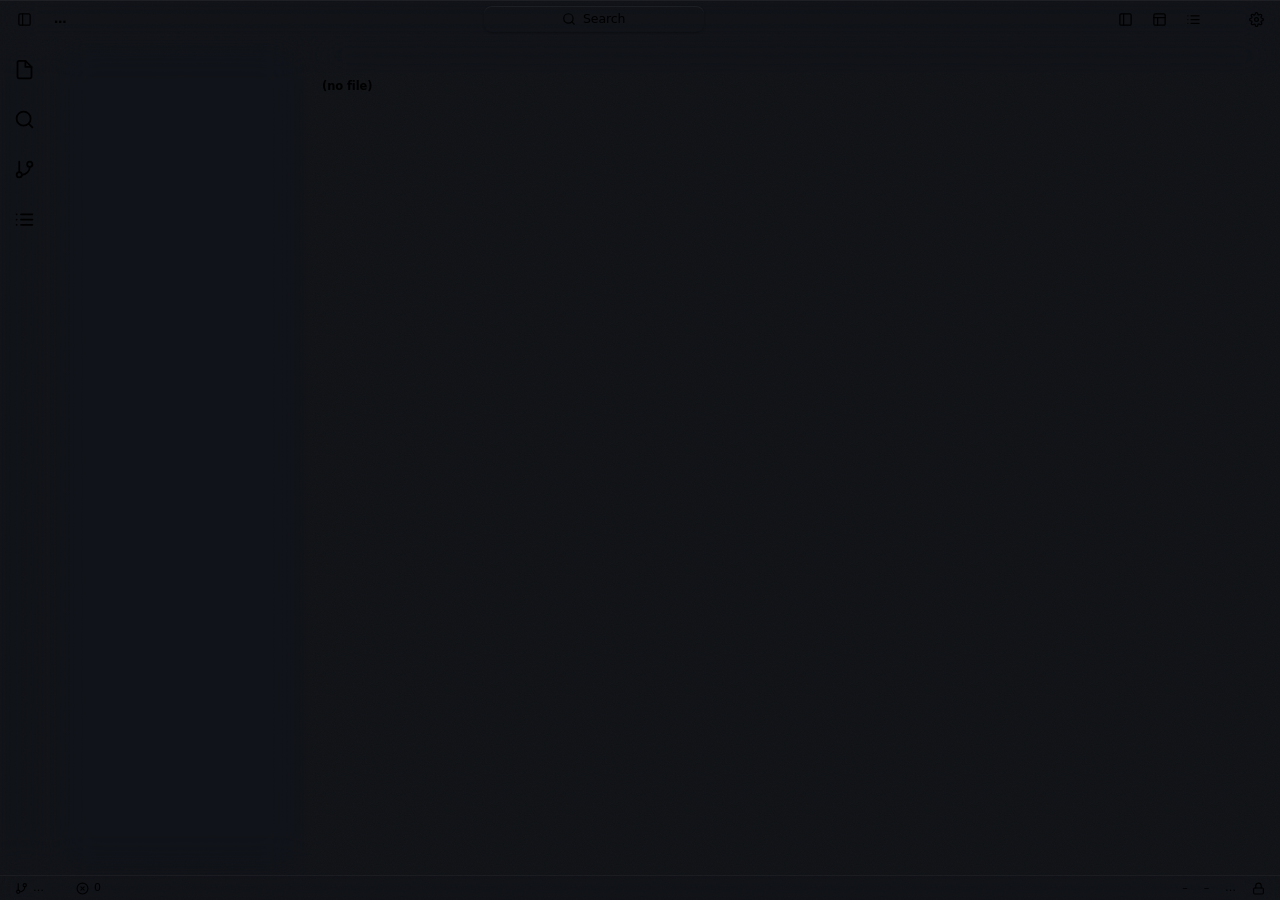
==== commit 173e3c06: "redesign browser shell: liquid-glass macOS-native UI, full motion, complete orphan-class coverage" ====
--- a/crates/keplr-serve/src/ui.html
+++ b/crates/keplr-serve/src/ui.html
@@ -6,52 +6,70 @@
 <title>keplr</title>
 <link rel="icon" href="data:image/svg+xml,<svg xmlns='http://www.w3.org/2000/svg' viewBox='0 0 512 512'><rect x='16' y='16' width='480' height='480' rx='110' fill='%230e1116'/><ellipse cx='256' cy='256' rx='150' ry='96' fill='none' stroke='%2358a6ff' stroke-width='30' transform='rotate(-18 256 256)'/><circle cx='256' cy='256' r='22' fill='%23e6edf3'/><circle cx='336' cy='158' r='34' fill='%2358a6ff'/></svg>">
 <style>
-/* Keplr's browser client.
+/* Keplr browser client — liquid-glass macOS-native shell.
  *
- * One grid of full-bleed bands, the same shape the native window draws: title
- * bar, activity rail, sidebar, editor, panel, status bar. A band reaches the
- * window edge on every side, carries at most one hairline, and is never a
- * rounded card. The only things with corners and shadows are the things that
- * genuinely float: the palette, the menus, the modal.
+ * Full-bleed bands with real vibrancy (translucent material over an ambient
+ * glow, blurred and saturated like NSVisualEffectView), spring-eased motion
+ * everywhere, and type set in SF Pro / SF Mono. Built for long sessions:
+ * calm contrast, roomy 13px UI, quiet hairlines, nothing flashing.
  *
- * Every colour, radius, duration and border width comes from the theme file,
- * served as custom properties at /theme.css. Nothing here hardcodes a colour,
- * because the theme file is the theme.
+ * Contract: every colour, radius, duration and border width is read from the
+ * theme file served at /theme.css. This file defines no theme token — only
+ * fonts, layout metrics, and aliases for the legacy names the scripts still
+ * set inline. The tree's virtual rows are exactly 24px tall; that number is
+ * load-bearing (the renderer pages by it), so it never changes, not even in
+ * compact density.
  */
 
-/* ---------------------------------------------------------------- tokens -- */
+/* --------------------------------------------------------------- tokens -- */
 
 :root {
-  /* The theme's own tokens are not written here. They arrive from
-   * /theme.css, which reads the workspace theme file, and the only thing this
-   * file is allowed to define is what the theme does not cover: the fonts, the
-   * band's metrics, and a literal colour to paint before the theme lands so the
-   * window is never a white flash. */
-
-  --mono: "JetBrains Mono", ui-monospace, SFMono-Regular, Menlo, Consolas, monospace;
-  --ui: system-ui, -apple-system, "Segoe UI", Roboto, sans-serif;
-
-  /* The band's own metrics, so the browser shell and the native window agree.
-   * These are layout, not taste, which is why they are here and not in the
-   * theme file. */
+  --ui: -apple-system, BlinkMacSystemFont, "SF Pro Text", "SF Pro Display",
+    system-ui, "Segoe UI", Roboto, sans-serif;
+  --mono: "SF Mono", "JetBrains Mono", ui-monospace, SFMono-Regular, Menlo,
+    Consolas, monospace;
+
+  /* Band metrics shared with the native window. Layout, not taste. */
   --title-h: 38px;
   --tabs-h: 35px;
   --rail-w: 48px;
+  --sidebar-w: 260px;
   --status-h: 24px;
-  --sidebar-w: 260px;
-}
-
-/* The paint before the theme arrives. Once /theme.css lands these two lines are
- * overridden and nothing reads them again. */
+
+  /* Aliases for the legacy names scripts still use inline. Each one forwards
+   * to the served token, so the theme file stays the single source of truth.
+   * --accent is deliberately an alias: Settings writes the picked accent to
+   * it inline, which then wins over this fallback automatically. */
+  --accent: var(--k-accent);
+  --on-accent: var(--k-on-accent);
+  --text: var(--k-text);
+  --text2: var(--k-text-muted);
+  --text3: var(--k-text-faint);
+  --bg: var(--k-chrome);
+  --raised: var(--k-raised);
+  --overlay: var(--k-overlay);
+  --sep: var(--k-border);
+  --border: var(--k-border);
+  --ok: var(--k-success);
+  --warn: var(--k-warning);
+  --error: var(--k-error);
+  --font-mono: var(--mono);
+  --r-md: var(--k-radius-md);
+
+  accent-color: var(--k-accent);
+}
+
+/* The paint before the theme arrives. /theme.css overrides these moments
+ * later; until then the window is never a white flash. */
 html {
-  background: #14161a;
+  background: #101216;
 }
 
 body {
   color: #d6dae1;
 }
 
-/* ------------------------------------------------------------ foundation -- */
+/* ----------------------------------------------------------- foundation -- */
 
 * {
   box-sizing: border-box;
@@ -67,15 +85,43 @@
 body {
   display: flex;
   flex-direction: column;
-  background: var(--k-chrome);
+  position: relative;
+  background:
+    radial-gradient(1100px 500px at 15% -10%, color-mix(in srgb, var(--k-accent) 9%, transparent), transparent 60%),
+    radial-gradient(900px 480px at 90% 110%, color-mix(in srgb, var(--k-accent) 7%, transparent), transparent 60%),
+    var(--k-chrome);
   color: var(--k-text);
   font-family: var(--ui);
   font-size: var(--k-font-size);
+  line-height: 1.5;
+  letter-spacing: -0.006em;
   -webkit-font-smoothing: antialiased;
+  text-rendering: optimizeLegibility;
+}
+
+/* Subtle grain over the ambient glow — felt, not seen. */
+body::before {
+  content: "";
+  position: fixed;
+  inset: 0;
+  z-index: 0;
+  pointer-events: none;
+  opacity: 0.05;
+  background-image: url("data:image/svg+xml,%3Csvg xmlns='http://www.w3.org/2000/svg' width='120' height='120'%3E%3Cfilter id='n'%3E%3CfeTurbulence type='fractalNoise' baseFrequency='0.9' numOctaves='2'/%3E%3C/filter%3E%3Crect width='120' height='120' filter='url(%23n)' opacity='0.5'/%3E%3C/svg%3E");
+}
+
+body > * {
+  position: relative;
+  z-index: 1;
+}
+
+body > svg[aria-hidden="true"] {
+  position: absolute;
 }
 
 button {
   font: inherit;
+  letter-spacing: inherit;
   color: inherit;
   background: none;
   border: 0;
@@ -84,14 +130,24 @@
 }
 
 input,
-textarea {
+textarea,
+select {
   font: inherit;
+  letter-spacing: inherit;
   color: inherit;
   background: none;
   border: 0;
 }
 
+::selection {
+  background: var(--k-selection);
+}
+
 .hidden {
+  display: none !important;
+}
+
+[hidden] {
   display: none !important;
 }
 
@@ -106,69 +162,536 @@
   display: block;
 }
 
-/* A focus ring that reads on any theme, drawn with a ring rather than an
- * outline so it is visible against both bands and overlays. */
+.fic {
+  width: 16px;
+  height: 16px;
+  flex: none;
+  display: block;
+}
+
 :focus-visible {
   outline: 2px solid var(--k-focus-ring);
   outline-offset: -2px;
   border-radius: var(--k-radius-sm);
-}
-
-/* --------------------------------------------------------------- bands --- */
+  box-shadow: 0 0 0 4px color-mix(in srgb, var(--k-focus-ring) 22%, transparent);
+}
+
+/* ------------------------------------------------------------ keyframes -- */
+
+@keyframes band-drop {
+  from {
+    opacity: 0;
+    transform: translateY(-10px);
+  }
+  to {
+    opacity: 1;
+    transform: translateY(0);
+  }
+}
+
+@keyframes band-rise {
+  from {
+    opacity: 0;
+    transform: translateY(10px);
+  }
+  to {
+    opacity: 1;
+    transform: translateY(0);
+  }
+}
+
+@keyframes band-fade {
+  from {
+    opacity: 0;
+  }
+  to {
+    opacity: 1;
+  }
+}
+
+@keyframes rail-in {
+  from {
+    transform: scaleY(0.2);
+    opacity: 0;
+  }
+  to {
+    transform: scaleY(1);
+    opacity: 1;
+  }
+}
+
+@keyframes overlay-in {
+  from {
+    opacity: 0;
+    transform: translateY(-5px) scale(0.985);
+  }
+  to {
+    opacity: 1;
+    transform: translateY(0) scale(1);
+  }
+}
+
+@keyframes pal-in {
+  from {
+    opacity: 0;
+    transform: translateX(-50%) translateY(-10px) scale(0.98);
+  }
+  to {
+    opacity: 1;
+    transform: translateX(-50%) translateY(0) scale(1);
+  }
+}
+
+@keyframes toast-in {
+  from {
+    opacity: 0;
+    transform: translateX(16px) scale(0.97);
+  }
+  to {
+    opacity: 1;
+    transform: translateX(0) scale(1);
+  }
+}
+
+@keyframes float-y {
+  0%,
+  100% {
+    transform: translateY(0);
+  }
+  50% {
+    transform: translateY(-7px);
+  }
+}
+
+@keyframes shimmer-x {
+  from {
+    transform: translateX(-100%);
+  }
+  to {
+    transform: translateX(220%);
+  }
+}
+
+@keyframes spin-360 {
+  to {
+    transform: rotate(360deg);
+  }
+}
+
+@keyframes zoom-pulse {
+  0% {
+    box-shadow: 0 0 0 0 color-mix(in srgb, var(--k-accent) 45%, transparent);
+  }
+  100% {
+    box-shadow: 0 0 0 14px transparent;
+  }
+}
+
+@keyframes dot-breathe {
+  0%,
+  100% {
+    box-shadow: 0 0 0 0 color-mix(in srgb, var(--k-success) 45%, transparent);
+  }
+  50% {
+    box-shadow: 0 0 0 5px transparent;
+  }
+}
+
+/* ------------------------------------------------------------- titlebar -- */
 
 #titlebar {
   height: var(--title-h);
   flex: none;
   display: flex;
   align-items: center;
-  gap: 8px;
-  padding: 0 12px;
-  background: var(--k-surface);
-  /* The one hairline the frame is allowed. */
+  gap: 6px;
+  padding: 0 10px;
+  background: color-mix(in srgb, var(--k-surface) 72%, transparent);
+  -webkit-backdrop-filter: blur(22px) saturate(1.5);
+  backdrop-filter: blur(22px) saturate(1.5);
   border-bottom: var(--k-border-width) solid var(--k-border);
-}
+  box-shadow: inset 0 1px 0 rgba(255, 255, 255, 0.055);
+  animation: band-drop var(--k-dur-normal) var(--k-ease) both;
+  -webkit-app-region: drag;
+}
+
+#titlebar button,
+#titlebar input {
+  -webkit-app-region: no-drag;
+}
+
+#root {
+  height: 26px;
+  max-width: 280px;
+  padding: 0 10px;
+  display: inline-flex;
+  align-items: center;
+  font-size: 12.5px;
+  font-weight: 600;
+  color: var(--k-text-muted);
+  border-radius: var(--k-radius-sm);
+  overflow: hidden;
+  text-overflow: ellipsis;
+  white-space: nowrap;
+  transition: background var(--k-dur-fast) var(--k-ease), color var(--k-dur-fast) var(--k-ease),
+    transform var(--k-dur-fast) var(--k-ease);
+}
+
+#root:hover {
+  background: color-mix(in srgb, var(--k-text) 9%, transparent);
+  color: var(--k-text);
+}
+
+#root:active {
+  transform: scale(0.96);
+}
+
+/* The finder reads like Spotlight: a centered pill that invites typing. */
+.finder-trigger {
+  height: 26px;
+  min-width: 220px;
+  max-width: 340px;
+  margin: 0 auto;
+  padding: 0 10px;
+  display: flex;
+  align-items: center;
+  justify-content: center;
+  gap: 7px;
+  font-size: 12.5px;
+  color: var(--k-text-faint);
+  background: color-mix(in srgb, var(--k-text) 6%, transparent);
+  border: var(--k-border-width) solid var(--k-border);
+  border-radius: 8px;
+  box-shadow: inset 0 1px 0 rgba(255, 255, 255, 0.05), 0 1px 2px rgba(0, 0, 0, 0.25);
+  transition: background var(--k-dur-fast) var(--k-ease), color var(--k-dur-fast) var(--k-ease),
+    border-color var(--k-dur-fast) var(--k-ease), box-shadow var(--k-dur-fast) var(--k-ease),
+    transform var(--k-dur-fast) var(--k-ease);
+}
+
+.finder-trigger:hover {
+  color: var(--k-text-muted);
+  border-color: var(--k-border-strong);
+}
+
+.finder-trigger:active {
+  transform: scale(0.97);
+}
+
+.finder-trigger .ic {
+  width: 14px;
+  height: 14px;
+}
+
+#syncpill {
+  height: 22px;
+  padding: 0 8px;
+  display: inline-flex;
+  align-items: center;
+  gap: 6px;
+  font-size: 11px;
+  color: var(--k-text-muted);
+  border-radius: 99px;
+  transition: background var(--k-dur-fast) var(--k-ease);
+}
+
+#syncpill:hover {
+  background: color-mix(in srgb, var(--k-text) 9%, transparent);
+}
+
+#dot {
+  width: 7px;
+  height: 7px;
+  border-radius: 50%;
+  background: var(--k-text-faint);
+  flex: none;
+  transition: background var(--k-dur-normal) var(--k-ease);
+}
+
+#dot.on {
+  background: var(--k-success);
+  animation: dot-breathe 2.6s var(--k-ease) infinite;
+}
+
+/* ------------------------------------------------------------ workbench -- */
 
 #workbench {
   flex: 1;
   min-height: 0;
   display: flex;
   align-items: stretch;
-}
-
-#bottom {
+  animation: band-fade var(--k-dur-slow) var(--k-ease) both;
+  animation-delay: 60ms;
+}
+
+#pane-surface {
+  flex: 1;
+  min-width: 0;
+  min-height: 0;
+  display: flex;
+  position: relative;
+}
+
+.pane-node {
+  display: flex;
+  flex: 1 1 auto;
+  min-width: 0;
+  min-height: 0;
+}
+
+.pane-split[data-axis="horizontal"] {
+  flex-direction: row;
+}
+
+.pane-split[data-axis="vertical"] {
+  flex-direction: column;
+}
+
+.pane-child {
+  display: flex;
+  min-width: 0;
+  min-height: 0;
+}
+
+.pane-child > .pane-node {
+  flex: 1;
+  min-width: 0;
+  min-height: 0;
+}
+
+.pane-leaf {
+  flex-direction: column;
+  overflow: hidden;
+  border-radius: 0;
+}
+
+.pane-splitter {
+  flex: none;
+  position: relative;
+  z-index: 5;
+  transition: background var(--k-dur-fast) var(--k-ease);
+}
+
+.pane-split[data-axis="horizontal"] > .pane-splitter {
+  width: 7px;
+  margin: 0 -3px;
+  cursor: col-resize;
+}
+
+.pane-split[data-axis="vertical"] > .pane-splitter {
+  height: 7px;
+  margin: -3px 0;
+  cursor: row-resize;
+}
+
+.pane-splitter::after {
+  content: "";
+  position: absolute;
+  inset: 0;
+  margin: auto;
+  background: var(--k-border);
+  border-radius: 99px;
+  transition: background var(--k-dur-fast) var(--k-ease), box-shadow var(--k-dur-fast) var(--k-ease);
+}
+
+.pane-split[data-axis="horizontal"] > .pane-splitter::after {
+  width: 1px;
+  top: 8px;
+  bottom: 8px;
+}
+
+.pane-split[data-axis="vertical"] > .pane-splitter::after {
+  height: 1px;
+  left: 8px;
+  right: 8px;
+}
+
+.pane-splitter:hover::after,
+.pane-splitter.dragging::after {
+  background: var(--k-accent);
+  box-shadow: 0 0 8px color-mix(in srgb, var(--k-accent) 60%, transparent);
+}
+
+.pane-cardbar {
   flex: none;
   display: flex;
-  flex-direction: column;
-  min-height: 0;
-  background: var(--k-surface);
-  border-top: var(--k-border-width) solid var(--k-border);
-}
-
-#statusbar {
-  height: var(--status-h);
+  align-items: flex-end;
+  gap: 2px;
+  padding: 5px 6px 0;
+  overflow-x: auto;
+  overflow-y: hidden;
+  scrollbar-width: none;
+  background: color-mix(in srgb, var(--k-surface) 60%, transparent);
+  border-bottom: var(--k-border-width) solid var(--k-border);
+}
+
+.pane-cardbar::-webkit-scrollbar {
+  height: 0;
+}
+
+.pane-card {
   flex: none;
+  height: 27px;
+  max-width: 190px;
   display: flex;
   align-items: center;
-  gap: 2px;
-  padding: 0 8px;
-  background: var(--k-surface);
-  border-top: var(--k-border-width) solid var(--k-border);
-  font-size: 11px;
+  gap: 7px;
+  padding: 0 7px 0 10px;
+  font-size: 12px;
+  color: var(--k-text-faint);
+  border: var(--k-border-width) solid transparent;
+  border-bottom: 0;
+  border-radius: 8px 8px 0 0;
+  transition: background var(--k-dur-fast) var(--k-ease), color var(--k-dur-fast) var(--k-ease);
+}
+
+.pane-card:hover {
+  color: var(--k-text);
+  background: color-mix(in srgb, var(--k-text) 6%, transparent);
+}
+
+.pane-card.sel {
+  color: var(--k-text);
+  background: color-mix(in srgb, var(--k-raised) 82%, transparent);
+  border-color: var(--k-border);
+  box-shadow: inset 0 2px 0 var(--k-accent);
+}
+
+.pane-leaf.focused .pane-card.sel {
+  box-shadow: inset 0 2px 0 var(--k-accent), 0 -6px 14px -10px color-mix(in srgb, var(--k-accent) 55%, transparent);
+}
+
+.pane-card-label {
+  overflow: hidden;
+  text-overflow: ellipsis;
+  white-space: nowrap;
+}
+
+.pane-card-close {
+  width: 16px;
+  height: 16px;
+  display: inline-flex;
+  align-items: center;
+  justify-content: center;
+  font-size: 13px;
+  line-height: 1;
+  color: var(--k-text-faint);
+  border-radius: 50%;
+  opacity: 0;
+  transition: opacity var(--k-dur-fast) var(--k-ease), background var(--k-dur-fast) var(--k-ease),
+    color var(--k-dur-fast) var(--k-ease);
+}
+
+.pane-card:hover .pane-card-close,
+.pane-card.sel .pane-card-close {
+  opacity: 1;
+}
+
+.pane-card-close:hover {
+  background: color-mix(in srgb, var(--k-text) 14%, transparent);
+  color: var(--k-text);
+}
+
+.pane-card.dragging {
+  opacity: 0.45;
+}
+
+.pane-card.pane-drop-before {
+  box-shadow: inset 2px 0 0 var(--k-accent);
+}
+
+.pane-leaf.pane-drop-target > .pane-content {
+  box-shadow: inset 0 0 0 2px color-mix(in srgb, var(--k-accent) 65%, transparent);
+  border-radius: var(--k-radius-sm);
+}
+
+.pane-content {
+  flex: 1;
+  min-width: 0;
+  min-height: 0;
+  display: flex;
+  overflow: hidden;
+  position: relative;
+  background: var(--k-chrome);
+  transition: box-shadow var(--k-dur-fast) var(--k-ease);
+}
+
+.pane-content > * {
+  flex: 1 1 auto;
+  min-width: 0;
+  min-height: 0;
+}
+
+#pane-surface .pane-content > #left,
+#pane-surface .pane-content > #right {
+  width: auto;
+}
+
+#pane-surface .pane-content > #bottom {
+  border-top: 0;
+}
+
+.pane-card-placeholder {
+  flex: 1;
+  display: flex;
+  align-items: center;
+  justify-content: center;
+  padding: 24px;
+  color: var(--k-text-faint);
+  font-size: 12.5px;
+  text-align: center;
+}
+
+.pane-card-placeholder > div {
+  max-width: 260px;
+  padding: 18px 20px;
+  border: 1px dashed var(--k-border-strong);
+  border-radius: var(--k-radius-md);
+  background: color-mix(in srgb, var(--k-surface) 55%, transparent);
+}
+
+.pane-card-placeholder strong {
+  display: block;
+  margin-bottom: 4px;
+  font-size: 13px;
   color: var(--k-text-muted);
-  overflow: hidden;
-}
-
-/* The rail is a band of glyphs. No text, no container, no indicator that
- * floats: the showing view is drawn in the accent colour. */
+}
+
+/* Legacy manual splitters, used before the pane surface takes over. */
+.ksplit {
+  flex: none;
+  position: relative;
+  z-index: 5;
+}
+
+.ksplit.v {
+  width: 7px;
+  margin: 0 -3px;
+  cursor: col-resize;
+}
+
+.ksplit.h {
+  height: 7px;
+  margin: -3px 0;
+  cursor: row-resize;
+}
+
+.ksplit.drag {
+  background: color-mix(in srgb, var(--k-accent) 30%, transparent);
+}
+
+/* ----------------------------------------------------------------- rail -- */
+
 #rail {
   width: var(--rail-w);
   flex: none;
   display: flex;
   flex-direction: column;
   align-items: center;
-  padding: 6px 0;
-  gap: 2px;
-  background: var(--k-chrome);
+  padding: 8px 0;
+  gap: 4px;
+  background: color-mix(in srgb, var(--k-chrome) 68%, transparent);
+  -webkit-backdrop-filter: blur(22px) saturate(1.5);
+  backdrop-filter: blur(22px) saturate(1.5);
   border-right: var(--k-border-width) solid var(--k-border);
 }
 
@@ -180,61 +703,58 @@
   justify-content: center;
   color: var(--k-text-faint);
   position: relative;
-  transition: color var(--k-dur-fast) ease, background var(--k-dur-fast) ease;
+  border-radius: var(--k-radius-sm);
+  transition: color var(--k-dur-fast) var(--k-ease), background var(--k-dur-fast) var(--k-ease),
+    transform var(--k-dur-fast) var(--k-ease);
 }
 
 .railitem:hover {
   color: var(--k-text);
-  background: var(--k-overlay);
+  background: color-mix(in srgb, var(--k-text) 7%, transparent);
+}
+
+.railitem:active {
+  transform: scale(0.9);
 }
 
 .railitem.sel {
   color: var(--k-accent);
 }
 
-/* The active marker is a bar on the rail's inner edge, flush with it. */
 .railitem.sel::before {
   content: "";
   position: absolute;
   left: 0;
-  top: 8px;
-  bottom: 8px;
-  width: 2px;
+  top: 9px;
+  bottom: 9px;
+  width: 3px;
+  border-radius: 0 3px 3px 0;
   background: var(--k-accent);
-  animation: railin var(--k-dur-normal) ease;
-}
-
-@keyframes railin {
-  from {
-    transform: scaleY(0.2);
-    opacity: 0;
-  }
-  to {
-    transform: scaleY(1);
-    opacity: 1;
-  }
+  box-shadow: 0 0 10px color-mix(in srgb, var(--k-accent) 70%, transparent);
+  animation: rail-in var(--k-dur-normal) var(--k-ease) both;
 }
 
 .railitem .ic {
-  width: 20px;
-  height: 20px;
-}
-
-/* ------------------------------------------------------------- sidebar --- */
+  width: 21px;
+  height: 21px;
+}
+
+/* --------------------------------------------------------------- sidebar -- */
 
 .dock {
   flex: none;
   display: flex;
   flex-direction: column;
   min-height: 0;
-  background: var(--k-surface);
+  min-width: 0;
+  background: color-mix(in srgb, var(--k-surface) 78%, transparent);
+  -webkit-backdrop-filter: blur(22px) saturate(1.5);
+  backdrop-filter: blur(22px) saturate(1.5);
   border-right: var(--k-border-width) solid var(--k-border);
 }
 
 #left {
   width: var(--sidebar-w);
-  /* The rail owns the view choice now, so the dock's own tab strip is gone:
-   * two controls for one decision is worse than none. */
 }
 
 #right {
@@ -244,101 +764,106 @@
 }
 
 .docktabs {
-  height: 30px;
+  min-height: 32px;
   flex: none;
   display: flex;
   align-items: center;
   gap: 2px;
-  padding: 0 8px;
-  font-size: 10px;
+  padding: 3px 8px;
+  font-size: 10.5px;
   font-weight: 700;
-  letter-spacing: 0.08em;
+  letter-spacing: 0.09em;
   text-transform: uppercase;
   color: var(--k-text-faint);
   border-bottom: var(--k-border-width) solid var(--k-border);
+  overflow-x: auto;
+  scrollbar-width: none;
+}
+
+.docktabs::-webkit-scrollbar {
+  height: 0;
 }
 
 .docktabs button {
-  height: 24px;
-  padding: 0 8px;
-  display: flex;
+  min-height: 24px;
+  padding: 2px 9px;
+  display: inline-flex;
   align-items: center;
   gap: 6px;
-  font-size: 11px;
+  font-size: 11.5px;
   font-weight: 500;
   letter-spacing: 0;
   text-transform: none;
   color: var(--k-text-muted);
-  border-radius: var(--k-radius-sm);
-  transition: background var(--k-dur-fast) ease, color var(--k-dur-fast) ease;
+  border-radius: 7px;
+  white-space: nowrap;
+  transition: background var(--k-dur-fast) var(--k-ease), color var(--k-dur-fast) var(--k-ease),
+    transform var(--k-dur-fast) var(--k-ease);
 }
 
 .docktabs button:hover {
-  background: var(--k-overlay);
+  background: color-mix(in srgb, var(--k-text) 8%, transparent);
   color: var(--k-text);
+}
+
+.docktabs button:active {
+  transform: scale(0.96);
 }
 
 .docktabs button.sel {
   color: var(--k-text);
-  background: var(--k-overlay);
+  background: color-mix(in srgb, var(--k-text) 10%, transparent);
+  box-shadow: inset 0 0 0 1px color-mix(in srgb, var(--k-text) 6%, transparent);
+}
+
+.docktabs .cnt {
+  margin-left: 2px;
 }
 
 .dockbody {
   flex: 1;
   min-height: 0;
-  overflow: auto;
-  padding: 4px 0;
-}
-
-/* A sidebar row is one line of text and a glyph, flush to the left. Depth is
- * indent and a fainter glyph, nothing more. */
+  display: flex;
+  flex-direction: column;
+  overflow-y: auto;
+  overflow-x: hidden;
+  padding: 4px 0 8px;
+}
+
+.dockbody > * {
+  flex: none;
+}
+
+/* Generic rows: settings rows, modal footers, dialog rows. */
 .row {
-  height: 24px;
   display: flex;
   align-items: center;
+  gap: 12px;
+  padding: 7px 14px;
+}
+
+#settingsbody .row label {
+  flex: 1;
+  min-width: 0;
+  font-size: 13px;
+  color: var(--k-text);
+}
+
+#modal .row {
+  justify-content: flex-end;
   gap: 8px;
-  padding: 0 12px;
-  color: var(--k-text);
-  cursor: pointer;
-  white-space: nowrap;
-  transition: background var(--k-dur-fast) ease;
-}
-
-.row:hover {
-  background: var(--k-overlay);
-}
-
-.row.sel {
-  background: var(--k-overlay);
-  color: var(--k-text);
+  margin: 14px -14px -14px;
+  padding: 10px 14px;
+  border-top: var(--k-border-width) solid var(--k-border);
+  background: color-mix(in srgb, var(--k-surface) 60%, transparent);
+  border-radius: 0 0 var(--k-radius-md) var(--k-radius-md);
 }
 
 .row .ic {
   width: 14px;
   height: 14px;
   color: var(--k-text-faint);
-}
-
-.row.child {
-  padding-left: 30px;
-  color: var(--k-text-muted);
-}
-
-.row.child .ic {
-  width: 12px;
-  height: 12px;
-}
-
-.row .name {
-  overflow: hidden;
-  text-overflow: ellipsis;
-}
-
-.row .badge {
-  margin-left: auto;
-  font-size: 10px;
-  font-variant-numeric: tabular-nums;
-  color: var(--k-text-faint);
+  flex: none;
 }
 
 .emptynote {
@@ -347,11 +872,153 @@
   color: var(--k-text-faint);
 }
 
-/* --------------------------------------------------------------- editor --- */
+/* ------------------------------------------------------------ file tree -- */
+
+.tree-toolbar {
+  flex: none;
+  display: flex;
+  align-items: center;
+  gap: 8px;
+  padding: 6px 10px;
+}
+
+.tree-toolbar .tree-filter {
+  flex: 1;
+  min-width: 0;
+}
+
+.tree-count {
+  flex: none;
+  font-size: 10.5px;
+  font-variant-numeric: tabular-nums;
+  color: var(--k-text-faint);
+  white-space: nowrap;
+}
+
+.tree-viewport {
+  flex: 1;
+  min-height: 0;
+  overflow-y: auto;
+  overflow-x: hidden;
+  position: relative;
+  padding-bottom: 8px;
+}
+
+.tree-window {
+  position: absolute;
+  top: 0;
+  left: 0;
+  right: 0;
+}
+
+/* Virtual rows: exactly 24px — the renderer pages by this height. */
+.trow {
+  height: 24px;
+  display: flex;
+  align-items: center;
+  gap: 6px;
+  padding-right: 8px;
+  color: var(--k-text-muted);
+  cursor: pointer;
+  white-space: nowrap;
+  border-radius: 0;
+  position: relative;
+  transition: background var(--k-dur-fast) var(--k-ease), color var(--k-dur-fast) var(--k-ease);
+}
+
+.trow:hover {
+  background: color-mix(in srgb, var(--k-text) 6%, transparent);
+  color: var(--k-text);
+}
+
+.trow.sel,
+.trow.kb-focus {
+  background: var(--k-selection);
+  color: var(--k-text);
+}
+
+.trow.kb-focus {
+  box-shadow: inset 2px 0 0 var(--k-accent);
+}
+
+.trow > .tri {
+  flex: none;
+  width: 14px;
+  height: 14px;
+  display: inline-flex;
+  align-items: center;
+  justify-content: center;
+  color: var(--k-text-faint);
+}
+
+.trow > .tri .ic {
+  width: 12px;
+  height: 12px;
+  transition: transform var(--k-dur-fast) var(--k-ease);
+}
+
+.trow.open > .tri .ic {
+  transform: rotate(90deg);
+}
+
+.trow > svg {
+  flex: none;
+}
+
+.trow > .fic {
+  color: var(--k-text-muted);
+}
+
+.trow > span:not(.tri):not(.gitbadge) {
+  flex: 1 1 auto;
+  min-width: 0;
+  overflow: hidden;
+  text-overflow: ellipsis;
+  white-space: nowrap;
+  font-size: 12.5px;
+}
+
+.gitbadge {
+  flex: none;
+  margin-left: auto;
+  min-width: 14px;
+  text-align: center;
+  font-family: var(--mono);
+  font-size: 10px;
+  font-weight: 700;
+  font-variant-numeric: tabular-nums;
+}
+
+.gitbadge.M {
+  color: var(--k-warning);
+}
+
+.gitbadge.U,
+.gitbadge.A {
+  color: var(--k-success);
+}
+
+.gitbadge.D {
+  color: var(--k-error);
+}
+
+.rowact {
+  flex: none;
+  opacity: 0;
+  transition: opacity var(--k-dur-fast) var(--k-ease), background var(--k-dur-fast) var(--k-ease);
+}
+
+.trow:hover .rowact,
+.trow:focus-within .rowact {
+  opacity: 1;
+}
+
+/* ---------------------------------------------------------------- editor -- */
 
 #center {
   flex: 1;
   min-width: 0;
+  min-height: 0;
   display: flex;
   align-items: stretch;
 }
@@ -359,6 +1026,7 @@
 .col {
   flex: 1;
   min-width: 0;
+  min-height: 0;
   display: flex;
   flex-direction: column;
   background: var(--k-chrome);
@@ -370,7 +1038,10 @@
   flex: none;
   display: flex;
   align-items: stretch;
-  background: var(--k-surface);
+  position: relative;
+  background: color-mix(in srgb, var(--k-surface) 72%, transparent);
+  -webkit-backdrop-filter: blur(22px) saturate(1.5);
+  backdrop-filter: blur(22px) saturate(1.5);
   border-bottom: var(--k-border-width) solid var(--k-border);
   overflow-x: auto;
   overflow-y: hidden;
@@ -378,10 +1049,9 @@
 }
 
 #tabsbar::-webkit-scrollbar,
-#tabsbar1::-webkit-scrollbar,
-.dockbody::-webkit-scrollbar,
-#bbody::-webkit-scrollbar {
+#tabsbar1::-webkit-scrollbar {
   height: 0;
+  display: none;
 }
 
 .tab {
@@ -390,26 +1060,23 @@
   display: flex;
   align-items: center;
   gap: 8px;
-  padding: 0 14px;
+  padding: 0 12px 0 14px;
   font-size: 12.5px;
   color: var(--k-text-faint);
-  background: var(--k-surface);
   border-right: var(--k-border-width) solid var(--k-border);
   white-space: nowrap;
-  transition: background var(--k-dur-fast) ease, color var(--k-dur-fast) ease;
+  position: relative;
+  transition: background var(--k-dur-fast) var(--k-ease), color var(--k-dur-fast) var(--k-ease);
 }
 
 .tab:hover {
-  color: var(--k-text);
-  background: var(--k-raised);
-}
-
-/* The showing tab is the window colour, not a raised card: it reads as part of
- * the content rather than a lid sitting on top of it. */
+  color: var(--k-text-muted);
+  background: color-mix(in srgb, var(--k-text) 5%, transparent);
+}
+
 .tab.sel {
   color: var(--k-text);
   background: var(--k-chrome);
-  box-shadow: inset 0 2px 0 var(--k-accent);
 }
 
 .tab .dot {
@@ -418,20 +1085,62 @@
   border-radius: 50%;
   background: var(--k-text-faint);
   flex: none;
+  transition: background var(--k-dur-fast) var(--k-ease), box-shadow var(--k-dur-fast) var(--k-ease);
 }
 
 .tab.sel .dot {
   background: var(--k-accent);
+  box-shadow: 0 0 6px color-mix(in srgb, var(--k-accent) 80%, transparent);
+}
+
+.tab .x {
+  width: 18px;
+  height: 18px;
+  display: inline-flex;
+  align-items: center;
+  justify-content: center;
+  font-size: 14px;
+  line-height: 1;
+  color: var(--k-text-faint);
+  border-radius: 50%;
+  opacity: 0;
+  transition: opacity var(--k-dur-fast) var(--k-ease), background var(--k-dur-fast) var(--k-ease),
+    color var(--k-dur-fast) var(--k-ease), transform var(--k-dur-fast) var(--k-ease);
+}
+
+.tab:hover .x,
+.tab.sel .x {
+  opacity: 1;
+}
+
+.tab .x:hover {
+  background: color-mix(in srgb, var(--k-text) 14%, transparent);
+  color: var(--k-text);
+  transform: scale(1.1);
+}
+
+/* Sliding accent underline that follows the active tab. Positioned by script. */
+#tabslide {
+  position: absolute;
+  bottom: -1px;
+  height: 2px;
+  border-radius: 2px 2px 0 0;
+  background: var(--k-accent);
+  box-shadow: 0 0 8px color-mix(in srgb, var(--k-accent) 70%, transparent);
+  pointer-events: none;
+  transition: left var(--k-dur-normal) var(--k-ease), width var(--k-dur-normal) var(--k-ease),
+    opacity var(--k-dur-fast) var(--k-ease);
 }
 
 #crumbs,
 #crumbs1 {
-  height: 26px;
+  min-height: 27px;
   flex: none;
   display: flex;
   align-items: center;
-  padding: 0 14px;
-  font-size: 11px;
+  gap: 4px;
+  padding: 3px 14px;
+  font-size: 11.5px;
   color: var(--k-text-faint);
   background: var(--k-chrome);
   border-bottom: var(--k-border-width) solid var(--k-border);
@@ -441,18 +1150,68 @@
 
 #crumbs b,
 #crumbs1 b {
-  font-weight: 500;
+  font-weight: 600;
   color: var(--k-text-muted);
 }
 
+#crumbs .sym,
+#crumbs1 .sym {
+  overflow: hidden;
+  text-overflow: ellipsis;
+  color: var(--k-accent);
+}
+
+.vtoggle {
+  flex: none;
+  height: 19px;
+  padding: 0 9px;
+  display: inline-flex;
+  align-items: center;
+  font-size: 10.5px;
+  font-weight: 600;
+  letter-spacing: 0.04em;
+  color: var(--k-text-faint);
+  border: var(--k-border-width) solid var(--k-border-strong);
+  border-radius: 99px;
+  transition: all var(--k-dur-fast) var(--k-ease);
+}
+
+.vtoggle:hover {
+  color: var(--k-text);
+  border-color: var(--k-text-faint);
+}
+
+.vtoggle.on {
+  color: var(--k-on-accent);
+  background: var(--k-accent);
+  border-color: transparent;
+  box-shadow: 0 1px 6px color-mix(in srgb, var(--k-accent) 45%, transparent);
+}
+
 #editorwrap,
-#editorwrap1,
-#previewwrap,
-#previewwrap1 {
+#editorwrap1 {
   flex: 1;
   min-height: 0;
   position: relative;
   overflow: hidden;
+  background: var(--k-chrome);
+}
+
+#previewwrap,
+#previewwrap1 {
+  display: none;
+  flex: 1;
+  min-height: 0;
+  position: relative;
+  overflow: auto;
+  background: var(--k-chrome);
+  padding: 18px 26px 60px;
+}
+
+#previewwrap.on,
+#previewwrap1.on {
+  display: block;
+  animation: band-fade var(--k-dur-normal) var(--k-ease) both;
 }
 
 #fallback {
@@ -460,20 +1219,15 @@
   inset: 0;
   width: 100%;
   height: 100%;
-  padding: 10px 14px;
+  padding: 12px 16px;
   resize: none;
+  outline: none;
   font-family: var(--mono);
   font-size: var(--k-font-size);
   line-height: var(--k-line-height);
   tab-size: 4;
 }
 
-#fallback:focus {
-  outline: none;
-}
-
-/* CodeMirror is the browser's editor, so it is themed rather than restyled:
- * only the things the theme owns are set here. */
 .cm-editor {
   height: 100%;
   background: var(--k-chrome);
@@ -492,7 +1246,7 @@
 }
 
 .cm-content {
-  padding: 10px 0 40vh 0;
+  padding: 12px 0 40vh 0;
   caret-color: var(--k-accent);
 }
 
@@ -526,6 +1280,7 @@
   border: var(--k-border-width) solid var(--k-border-strong);
   border-radius: var(--k-radius-sm);
   color: var(--k-text);
+  box-shadow: 0 8px 24px rgba(0, 0, 0, 0.45);
 }
 
 .cm-tooltip-autocomplete ul li[aria-selected] {
@@ -540,21 +1295,44 @@
 }
 
 .cm-searchMatch {
-  background: var(--k-warning);
-  color: var(--k-on-accent);
+  background: color-mix(in srgb, var(--k-warning) 60%, transparent);
+  border-radius: 2px;
 }
 
 .cm-searchMatch-selected {
   background: var(--k-accent);
   color: var(--k-on-accent);
-}
-
-/* --------------------------------------------------------------- panel --- */
-
-#bbody {
-  flex: 1;
+  border-radius: 2px;
+}
+
+/* The minimap lives off until Settings opts in; script flips display inline. */
+.oruler {
+  display: none;
+}
+
+/* Punch-in pulse when the editor zooms to the cursor. */
+.kzoom {
+  animation: zoom-pulse var(--k-dur-normal) var(--k-ease);
+}
+
+/* ----------------------------------------------------------------- panel -- */
+
+#bottom {
+  flex: none;
+  display: flex;
+  flex-direction: column;
   min-height: 0;
-  overflow: auto;
+  min-width: 0;
+  background: color-mix(in srgb, var(--k-surface) 78%, transparent);
+  -webkit-backdrop-filter: blur(22px) saturate(1.5);
+  backdrop-filter: blur(22px) saturate(1.5);
+  border-top: var(--k-border-width) solid var(--k-border);
+  box-shadow: 0 -1px 0 rgba(255, 255, 255, 0.04);
+}
+
+/* Maximized panel takes every pixel the leaf offers. */
+#bottom.tall {
+  flex: 1 1 auto !important;
 }
 
 #bottomtabs {
@@ -562,8 +1340,7 @@
   cursor: default;
 }
 
-/* The grab band: a hit area at the panel's edge with nothing drawn in it,
- * because a window should not show a handle to explain that it can be dragged. */
+.grab,
 #bgrab {
   position: absolute;
   left: 0;
@@ -574,32 +1351,66 @@
   z-index: 3;
 }
 
+#bbody {
+  flex: 1;
+  min-height: 0;
+  display: flex;
+  flex-direction: column;
+  overflow-y: auto;
+  overflow-x: hidden;
+}
+
+#bbody > * {
+  flex: none;
+}
+
+.cnt {
+  min-width: 17px;
+  height: 16px;
+  padding: 0 5px;
+  display: inline-flex;
+  align-items: center;
+  justify-content: center;
+  font-size: 10px;
+  font-weight: 700;
+  font-variant-numeric: tabular-nums;
+  border-radius: 99px;
+  background: color-mix(in srgb, var(--k-text) 12%, transparent);
+  color: var(--k-text-muted);
+}
+
 .problems,
 .logline,
-.hit {
+.hit,
+.prob,
+.task {
   display: flex;
   align-items: baseline;
   gap: 10px;
   padding: 3px 14px;
   font-family: var(--mono);
   font-size: 12px;
-  color: var(--k-text);
+  color: var(--k-text-muted);
   white-space: pre-wrap;
   word-break: break-word;
   border-left: 2px solid transparent;
   cursor: pointer;
-  transition: background var(--k-dur-fast) ease;
+  transition: background var(--k-dur-fast) var(--k-ease), color var(--k-dur-fast) var(--k-ease);
 }
 
 .problems:hover,
 .logline:hover,
-.hit:hover {
-  background: var(--k-overlay);
+.hit:hover,
+.prob:hover,
+.task:hover {
+  background: color-mix(in srgb, var(--k-text) 5%, transparent);
+  color: var(--k-text);
 }
 
 .problems.sel,
 .hit.sel {
-  background: var(--k-overlay);
+  background: var(--k-selection);
+  color: var(--k-text);
   border-left-color: var(--k-accent);
 }
 
@@ -628,164 +1439,424 @@
   flex: none;
 }
 
-.cnt {
-  min-width: 16px;
-  height: 16px;
-  padding: 0 4px;
+.prob {
+  border-left-color: var(--k-warning);
+}
+
+.prob.err {
+  border-left-color: var(--k-error);
+  color: var(--k-text);
+}
+
+.hit {
+  align-items: baseline;
+}
+
+.hit .loc {
+  flex: none;
+  color: var(--k-accent);
+  font-size: 11.5px;
+}
+
+.hit .prev {
+  min-width: 0;
+  overflow: hidden;
+  text-overflow: ellipsis;
+  white-space: nowrap;
+  color: var(--k-text-faint);
+}
+
+.hit:hover .prev {
+  color: var(--k-text-muted);
+}
+
+#searchhits {
+  flex: 1 !important;
+  min-height: 0;
+  overflow-y: auto;
+  padding: 4px 0 8px;
+}
+
+.task {
+  align-items: center;
+  padding: 5px 14px;
+}
+
+.task > span:last-child {
+  min-width: 0;
+  overflow: hidden;
+  text-overflow: ellipsis;
+  white-space: nowrap;
+}
+
+/* Skeleton shimmer shown while lists load. */
+.skel-row {
+  height: 12px;
+  margin: 7px 14px;
+  border-radius: 6px;
+  background: color-mix(in srgb, var(--k-text) 8%, transparent);
+  overflow: hidden;
+  position: relative;
+}
+
+.skel-row::after {
+  content: "";
+  position: absolute;
+  inset: 0;
+  width: 45%;
+  background: linear-gradient(100deg, transparent, color-mix(in srgb, var(--k-text) 12%, transparent), transparent);
+  animation: shimmer-x 1.4s var(--k-ease) infinite;
+}
+
+/* -------------------------------------------------------------- controls -- */
+
+.kbtn {
+  min-height: 26px;
+  padding: 3px 12px;
   display: inline-flex;
   align-items: center;
   justify-content: center;
-  font-size: 10px;
-  font-variant-numeric: tabular-nums;
-  border-radius: var(--k-radius-sm);
-  background: var(--k-overlay);
+  gap: 7px;
+  font-size: 12.5px;
+  font-weight: 500;
   color: var(--k-text-muted);
-}
-
-/* ------------------------------------------------------------- controls --- */
-
-/* A control is a row of text, not a pill. It picks up a background on hover so
- * it is findable, and it keeps square corners so it never reads as a chip. */
-.kbtn {
-  height: 24px;
-  padding: 0 10px;
-  display: inline-flex;
-  align-items: center;
-  gap: 6px;
-  font-size: 12px;
-  color: var(--k-text-muted);
-  border-radius: var(--k-radius-sm);
-  transition: background var(--k-dur-fast) ease, color var(--k-dur-fast) ease;
+  border: var(--k-border-width) solid transparent;
+  border-radius: 8px;
+  transition: background var(--k-dur-fast) var(--k-ease), color var(--k-dur-fast) var(--k-ease),
+    border-color var(--k-dur-fast) var(--k-ease), box-shadow var(--k-dur-fast) var(--k-ease),
+    transform var(--k-dur-fast) var(--k-ease), opacity var(--k-dur-fast) var(--k-ease);
 }
 
 .kbtn:hover {
-  background: var(--k-overlay);
+  background: color-mix(in srgb, var(--k-text) 8%, transparent);
   color: var(--k-text);
+}
+
+.kbtn:active {
+  transform: scale(0.96);
+}
+
+.kbtn:disabled {
+  opacity: 0.4;
+  cursor: default;
+  transform: none;
 }
 
 .kbtn-ghost {
   color: var(--k-text-faint);
 }
 
-.kbtn.primary {
+.kbtn.primary,
+.kbtn-acc {
   background: var(--k-accent);
   color: var(--k-on-accent);
-}
-
-.kbtn.primary:hover {
-  filter: brightness(1.08);
+  font-weight: 600;
+  box-shadow: 0 1px 8px color-mix(in srgb, var(--k-accent) 35%, transparent),
+    inset 0 1px 0 rgba(255, 255, 255, 0.25);
+}
+
+.kbtn.primary:hover,
+.kbtn-acc:hover {
+  color: var(--k-on-accent);
+  filter: brightness(1.1);
+  background: var(--k-accent);
+  box-shadow: 0 2px 14px color-mix(in srgb, var(--k-accent) 50%, transparent),
+    inset 0 1px 0 rgba(255, 255, 255, 0.25);
+}
+
+.kbtn-danger {
+  color: var(--k-error);
+}
+
+.kbtn-danger:hover {
+  background: color-mix(in srgb, var(--k-error) 12%, transparent);
+  color: var(--k-error);
 }
 
 .kicon {
   width: 28px;
-  height: 24px;
+  height: 26px;
+  flex: none;
   display: inline-flex;
   align-items: center;
   justify-content: center;
   color: var(--k-text-muted);
-  border-radius: var(--k-radius-sm);
-  transition: background var(--k-dur-fast) ease, color var(--k-dur-fast) ease;
+  border-radius: 7px;
+  transition: background var(--k-dur-fast) var(--k-ease), color var(--k-dur-fast) var(--k-ease),
+    transform var(--k-dur-fast) var(--k-ease), box-shadow var(--k-dur-fast) var(--k-ease);
 }
 
 .kicon:hover {
-  background: var(--k-overlay);
+  background: color-mix(in srgb, var(--k-text) 9%, transparent);
   color: var(--k-text);
 }
 
+.kicon:active {
+  transform: scale(0.88);
+}
+
+.kicon.on {
+  color: var(--k-accent);
+  background: color-mix(in srgb, var(--k-accent) 13%, transparent);
+  box-shadow: inset 0 0 0 1px color-mix(in srgb, var(--k-accent) 30%, transparent);
+}
+
+.kicon .ic {
+  width: 15px;
+  height: 15px;
+}
+
+.iconbtn {
+  width: 26px;
+  height: 26px;
+  margin-left: auto;
+  display: inline-flex;
+  align-items: center;
+  justify-content: center;
+  font-size: 16px;
+  color: var(--k-text-faint);
+  border-radius: 7px;
+  transition: all var(--k-dur-fast) var(--k-ease);
+}
+
+.iconbtn:hover {
+  background: color-mix(in srgb, var(--k-text) 9%, transparent);
+  color: var(--k-text);
+}
+
+.ghostadd {
+  border: 1px dashed var(--k-border-strong);
+  border-radius: 7px;
+}
+
 .kinput {
-  height: 26px;
-  padding: 0 8px;
-  background: var(--k-chrome);
-  border: var(--k-border-width) solid var(--k-border);
-  border-radius: var(--k-radius-sm);
+  min-height: 27px;
+  padding: 4px 10px;
+  font-size: 12.5px;
+  background: color-mix(in srgb, var(--k-chrome) 72%, transparent);
+  border: var(--k-border-width) solid var(--k-border-strong);
+  border-radius: 8px;
   color: var(--k-text);
-  transition: border-color var(--k-dur-fast) ease;
+  box-shadow: inset 0 1px 3px rgba(0, 0, 0, 0.3);
+  transition: border-color var(--k-dur-fast) var(--k-ease), box-shadow var(--k-dur-fast) var(--k-ease),
+    background var(--k-dur-fast) var(--k-ease);
+}
+
+.kinput:hover {
+  border-color: var(--k-text-faint);
 }
 
 .kinput:focus {
   outline: none;
   border-color: var(--k-accent);
+  box-shadow: inset 0 1px 3px rgba(0, 0, 0, 0.3),
+    0 0 0 3px color-mix(in srgb, var(--k-accent) 25%, transparent);
 }
 
 .kinput::placeholder {
   color: var(--k-text-faint);
 }
 
+textarea.kinput {
+  line-height: 1.55;
+  resize: vertical;
+}
+
+select.kinput {
+  appearance: none;
+  -webkit-appearance: none;
+  padding-right: 26px;
+  cursor: pointer;
+  background-image: url("data:image/svg+xml,%3Csvg xmlns='http://www.w3.org/2000/svg' width='10' height='6' viewBox='0 0 10 6'%3E%3Cpath d='M1 1l4 4 4-4' fill='none' stroke='%23888' stroke-width='1.6' stroke-linecap='round' stroke-linejoin='round'/%3E%3C/svg%3E");
+  background-repeat: no-repeat;
+  background-position: right 9px center;
+}
+
+select.kinput option {
+  background: var(--k-overlay);
+  color: var(--k-text);
+}
+
+input[type="range"].kinput {
+  padding: 0 2px;
+  box-shadow: none;
+  -webkit-appearance: none;
+  appearance: none;
+  height: 27px;
+  background: transparent;
+  border-color: transparent;
+  cursor: pointer;
+}
+
+input[type="range"].kinput::-webkit-slider-runnable-track {
+  height: 4px;
+  border-radius: 99px;
+  background: color-mix(in srgb, var(--k-text) 16%, transparent);
+}
+
+input[type="range"].kinput::-webkit-slider-thumb {
+  -webkit-appearance: none;
+  width: 15px;
+  height: 15px;
+  margin-top: -5.5px;
+  border-radius: 50%;
+  background: #fff;
+  border: 0.5px solid rgba(0, 0, 0, 0.2);
+  box-shadow: 0 1px 4px rgba(0, 0, 0, 0.4), 0 0 0 3px color-mix(in srgb, var(--k-accent) 30%, transparent);
+  transition: transform var(--k-dur-fast) var(--k-ease);
+}
+
+input[type="range"].kinput::-webkit-slider-thumb:hover {
+  transform: scale(1.15);
+}
+
+input[type="number"].kinput {
+  font-variant-numeric: tabular-nums;
+}
+
+/* macOS-style switch: track + sliding knob, no pseudo-elements needed. */
+.kswitch {
+  -webkit-appearance: none;
+  appearance: none;
+  flex: none;
+  width: 36px;
+  height: 21px;
+  margin: 0;
+  cursor: pointer;
+  border-radius: 99px;
+  background-color: color-mix(in srgb, var(--k-text) 18%, transparent);
+  background-image: radial-gradient(circle, #fff 0 7px, rgba(0, 0, 0, 0.06) 7.5px, transparent 8px);
+  background-size: 16px 16px;
+  background-repeat: no-repeat;
+  background-position: 2.5px center;
+  box-shadow: inset 0 1px 3px rgba(0, 0, 0, 0.35);
+  transition: background-color var(--k-dur-fast) var(--k-ease), background-position var(--k-dur-fast) var(--k-ease),
+    box-shadow var(--k-dur-fast) var(--k-ease), transform var(--k-dur-fast) var(--k-ease);
+}
+
+.kswitch:hover {
+  filter: brightness(1.12);
+}
+
+.kswitch:active {
+  transform: scale(0.94);
+}
+
+.kswitch:checked {
+  background-color: var(--k-accent);
+  background-position: 17.5px center;
+  box-shadow: inset 0 1px 2px rgba(0, 0, 0, 0.2),
+    0 0 8px color-mix(in srgb, var(--k-accent) 40%, transparent);
+}
+
 .tgl {
-  height: 24px;
-  padding: 0 8px;
+  min-height: 24px;
+  padding: 2px 9px;
   display: inline-flex;
   align-items: center;
-  gap: 6px;
+  gap: 7px;
   font-size: 12px;
   color: var(--k-text-faint);
-  border-radius: var(--k-radius-sm);
+  border-radius: 7px;
+  cursor: pointer;
+  transition: all var(--k-dur-fast) var(--k-ease);
 }
 
 .tgl:hover {
-  background: var(--k-overlay);
+  background: color-mix(in srgb, var(--k-text) 8%, transparent);
+  color: var(--k-text);
 }
 
 .tgl[aria-checked="true"] {
   color: var(--k-text);
-  background: var(--k-overlay);
+  background: color-mix(in srgb, var(--k-text) 9%, transparent);
 }
 
 .tgl[aria-checked="true"]::before {
   content: "";
   width: 8px;
   height: 8px;
-  border-radius: 2px;
+  border-radius: 2.5px;
   background: var(--k-accent);
+  box-shadow: 0 0 6px color-mix(in srgb, var(--k-accent) 70%, transparent);
 }
 
 .kseg {
-  display: flex;
+  display: inline-flex;
   align-items: center;
-}
-
-/* The finder is a plain band in the title bar, not a floating capsule. */
-.finder-trigger {
-  height: 24px;
-  padding: 0 8px 0 6px;
-  display: flex;
-  align-items: center;
-  gap: 6px;
+  gap: 2px;
+  padding: 2px;
+  background: color-mix(in srgb, var(--k-text) 7%, transparent);
+  border-radius: 9px;
+}
+
+.kseg button {
+  min-height: 22px;
+  padding: 1px 12px;
   font-size: 12px;
-  color: var(--k-text-faint);
-  border-radius: var(--k-radius-sm);
-  border: var(--k-border-width) solid var(--k-border);
-  transition: background var(--k-dur-fast) ease, color var(--k-dur-fast) ease;
-}
-
-.finder-trigger:hover {
-  background: var(--k-overlay);
+  color: var(--k-text-muted);
+  border-radius: 7px;
+  transition: all var(--k-dur-fast) var(--k-ease);
+}
+
+.kseg button:hover {
   color: var(--k-text);
 }
 
+.kseg button.sel {
+  color: var(--k-text);
+  background: color-mix(in srgb, var(--k-raised) 90%, transparent);
+  box-shadow: 0 1px 4px rgba(0, 0, 0, 0.35), inset 0 1px 0 rgba(255, 255, 255, 0.07);
+}
+
+/* Keyboard-shortcut chips. */
 .kkey {
   margin-left: auto;
   font-family: var(--mono);
-  font-size: 10px;
+  font-size: 10.5px;
+  line-height: 1.6;
+  padding: 0 6px;
+  color: var(--k-text-muted);
+  background: color-mix(in srgb, var(--k-text) 7%, transparent);
+  border: var(--k-border-width) solid var(--k-border-strong);
+  border-bottom-width: 2px;
+  border-radius: 5px;
+  white-space: nowrap;
+}
+
+.val {
+  flex: none;
+  min-width: 30px;
+  text-align: right;
+  font-family: var(--mono);
+  font-size: 11.5px;
+  font-variant-numeric: tabular-nums;
+  color: var(--k-text-muted);
+}
+
+.hint {
+  display: block;
+  margin-top: 2px;
+  font-size: 11px;
+  font-weight: 400;
+  letter-spacing: 0;
   color: var(--k-text-faint);
-  white-space: nowrap;
-}
-
-#root {
-  height: 24px;
-  max-width: 280px;
-  padding: 0 8px;
-  font-size: 12px;
-  color: var(--k-text-muted);
-  border-radius: var(--k-radius-sm);
-  overflow: hidden;
-  text-overflow: ellipsis;
-  white-space: nowrap;
-}
-
-#root:hover {
-  background: var(--k-overlay);
-  color: var(--k-text);
+}
+
+.count {
+  font-family: var(--mono);
+  font-size: 11px;
+  font-variant-numeric: tabular-nums;
+  color: var(--k-text-faint);
+}
+
+.count.over {
+  color: var(--k-error);
+  font-weight: 700;
+}
+
+.sym {
+  color: var(--k-text-faint);
 }
 
 .sbtn {
@@ -795,15 +1866,20 @@
   align-items: center;
   gap: 5px;
   font-size: 11px;
+  font-variant-numeric: tabular-nums;
   color: var(--k-text-muted);
-  border-radius: var(--k-radius-sm);
+  border-radius: 5px;
   white-space: nowrap;
-  transition: background var(--k-dur-fast) ease, color var(--k-dur-fast) ease;
+  transition: background var(--k-dur-fast) var(--k-ease), color var(--k-dur-fast) var(--k-ease);
 }
 
 .sbtn:hover {
-  background: var(--k-overlay);
+  background: color-mix(in srgb, var(--k-text) 9%, transparent);
   color: var(--k-text);
+}
+
+.sbtn.on {
+  color: var(--k-accent);
 }
 
 .sbtn .ic {
@@ -818,277 +1894,271 @@
   white-space: nowrap;
 }
 
-/* The connection dot is a dot. It is not a pill with a word in it. */
-#dot {
-  width: 7px;
-  height: 7px;
-  border-radius: 50%;
-  background: var(--k-text-faint);
+#smsg.err {
+  color: var(--k-error);
+}
+
+/* -------------------------------------------------------------- statusbar -- */
+
+#statusbar {
+  height: var(--status-h);
   flex: none;
-  transition: background var(--k-dur-normal) ease;
-}
-
-#dot.on {
-  background: var(--k-success);
-}
-
-#syncpill {
-  height: 20px;
-  padding: 0 7px;
+  display: flex;
+  align-items: center;
+  gap: 2px;
+  padding: 0 8px;
+  background: color-mix(in srgb, var(--k-surface) 72%, transparent);
+  -webkit-backdrop-filter: blur(22px) saturate(1.5);
+  backdrop-filter: blur(22px) saturate(1.5);
+  border-top: var(--k-border-width) solid var(--k-border);
+  box-shadow: 0 -1px 0 rgba(255, 255, 255, 0.04);
+  font-size: 11px;
+  color: var(--k-text-muted);
+  overflow: hidden;
+  animation: band-rise var(--k-dur-normal) var(--k-ease) both;
+  animation-delay: 120ms;
+}
+
+/* ------------------------------------------------------- source control -- */
+
+#scm {
+  display: flex;
+  flex-direction: column;
+  gap: 8px;
+  padding: 10px 12px 12px;
+}
+
+#scm textarea.kinput {
+  min-height: 52px;
+  font-size: 12.5px;
+}
+
+.msgrow {
+  display: flex;
+  align-items: center;
+  justify-content: flex-end;
+}
+
+.pushrow,
+.branchrow {
+  display: flex;
+  align-items: center;
+  gap: 6px;
+}
+
+.branchrow .kbtn:first-child,
+.pushrow .kbtn:first-child {
+  flex: 1;
+  justify-content: flex-start;
+}
+
+.staged-sec,
+.changes-sec {
+  border-top: var(--k-border-width) solid var(--k-border);
+  padding: 2px 0 4px;
+}
+
+.staged-sec:first-of-type,
+.changes-sec:first-of-type {
+  border-top: 0;
+}
+
+.sechead {
+  width: 100%;
+  display: flex;
+  align-items: center;
+  gap: 6px;
+  padding: 5px 8px;
+  font-size: 10.5px;
+  font-weight: 700;
+  letter-spacing: 0.09em;
+  text-transform: uppercase;
+  color: var(--k-text-faint);
+  border-radius: 6px;
+  transition: background var(--k-dur-fast) var(--k-ease), color var(--k-dur-fast) var(--k-ease);
+}
+
+.sechead:hover {
+  background: color-mix(in srgb, var(--k-text) 6%, transparent);
+  color: var(--k-text-muted);
+}
+
+.sechead .tri {
+  flex: none;
+  width: 14px;
+  height: 14px;
   display: inline-flex;
   align-items: center;
-  gap: 6px;
-  font-size: 11px;
+  justify-content: center;
+}
+
+.sechead .tri .ic {
+  width: 12px;
+  height: 12px;
+  transition: transform var(--k-dur-fast) var(--k-ease);
+}
+
+.staged-sec.open .sechead .tri .ic,
+.changes-sec.open .sechead .tri .ic {
+  transform: rotate(90deg);
+}
+
+.sechead .n {
+  margin-left: auto;
+  min-width: 17px;
+  height: 16px;
+  padding: 0 5px;
+  display: inline-flex;
+  align-items: center;
+  justify-content: center;
+  font-size: 10px;
+  font-variant-numeric: tabular-nums;
+  letter-spacing: 0;
+  background: color-mix(in srgb, var(--k-text) 10%, transparent);
+  border-radius: 99px;
   color: var(--k-text-muted);
-  border-radius: var(--k-radius-sm);
-}
-
-#syncpill:hover {
-  background: var(--k-overlay);
-}
-
-/* -------------------------------------------------------------- overlay -- */
-
-/* An overlay floats, so it is the one place corners and shadows belong. */
-#palwrap,
-#modalwrap,
-#ctxmenu,
-#suggest,
-#settingswrap,
-#findcard {
-  background: var(--k-overlay);
-  border: var(--k-border-width) solid var(--k-border-strong);
-  border-radius: var(--k-radius-md);
-  box-shadow: 0 12px 32px rgba(0, 0, 0, 0.45), 0 2px 6px rgba(0, 0, 0, 0.3);
-  animation: overlayin var(--k-dur-fast) ease;
-}
-
-@keyframes overlayin {
-  from {
-    opacity: 0;
-    transform: translateY(-4px);
-  }
-  to {
-    opacity: 1;
-    transform: translateY(0);
-  }
-}
-
-#palwrap {
-  position: fixed;
-  left: 50%;
-  top: 12vh;
-  transform: translateX(-50%);
-  width: min(620px, 92vw);
-  overflow: hidden;
-  z-index: 60;
-}
-
-#palinput {
-  width: 100%;
-  height: 40px;
-  padding: 0 14px;
-  font-size: 14px;
-  border-bottom: var(--k-border-width) solid var(--k-border);
-}
-
-#palinput:focus {
-  outline: none;
-}
-
-#palist {
-  max-height: 46vh;
-  overflow: auto;
-  padding: 4px 0;
-}
-
-.palrow {
-  height: 26px;
+}
+
+.seckids {
+  display: flex;
+  flex-direction: column;
+  padding: 1px 0 3px;
+}
+
+.seckids.closed {
+  display: none;
+}
+
+.filerow {
   display: flex;
   align-items: center;
-  gap: 10px;
-  padding: 0 14px;
-  font-size: 12.5px;
+  gap: 8px;
+  min-height: 25px;
+  padding: 2px 6px 2px 24px;
+  border-radius: 6px;
+  cursor: pointer;
+  transition: background var(--k-dur-fast) var(--k-ease);
+}
+
+.filerow:hover,
+.filerow:focus {
+  background: color-mix(in srgb, var(--k-text) 6%, transparent);
+}
+
+.filerow .badge {
+  flex: none;
+  width: 13px;
+  text-align: center;
+  font-family: var(--mono);
+  font-size: 11px;
+  font-weight: 700;
+}
+
+.filerow .nm {
+  flex: 1;
+  min-width: 0;
+  overflow: hidden;
+  text-overflow: ellipsis;
+  white-space: nowrap;
+  font-family: var(--mono);
+  font-size: 12px;
   color: var(--k-text-muted);
-  cursor: pointer;
-}
-
-.palrow:hover,
-.palrow.sel {
-  background: var(--k-selection);
+}
+
+.filerow:hover .nm {
   color: var(--k-text);
 }
 
-.palrow .where {
-  margin-left: auto;
-  font-size: 11px;
-  color: var(--k-text-faint);
-}
-
-#modalwrap {
-  position: fixed;
-  inset: 0;
-  display: grid;
-  place-items: center;
-  background: rgba(0, 0, 0, 0.4);
-  border: 0;
-  border-radius: 0;
-  box-shadow: none;
-  z-index: 70;
-}
-
-#modal {
-  width: min(520px, 92vw);
-  max-height: 80vh;
-  overflow: auto;
-  background: var(--k-overlay);
-  border: var(--k-border-width) solid var(--k-border-strong);
-  border-radius: var(--k-radius-md);
-  box-shadow: 0 16px 40px rgba(0, 0, 0, 0.5);
-  animation: overlayin var(--k-dur-fast) ease;
-}
-
-#modal header,
-#settingswrap header {
-  height: 34px;
+.filerow .act {
+  flex: none;
   display: flex;
   align-items: center;
-  padding: 0 8px 0 14px;
-  font-size: 11px;
-  font-weight: 700;
-  letter-spacing: 0.08em;
-  text-transform: uppercase;
-  color: var(--k-text-faint);
-  border-bottom: var(--k-border-width) solid var(--k-border);
-}
-
-#settingswrap {
-  position: fixed;
-  right: 16px;
-  bottom: 16px;
-  width: min(420px, 92vw);
-  max-height: 70vh;
-  display: flex;
-  flex-direction: column;
-  overflow: hidden;
-  z-index: 55;
-}
-
-#settingsbody {
-  flex: 1;
-  min-height: 0;
-  overflow: auto;
-  padding: 10px 14px 14px;
-}
-
-#modalbody {
-  padding: 14px;
-}
-
-/* The context menu is a list of commands, not a card of chips. */
-#ctxmenu {
-  position: fixed;
-  min-width: 200px;
-  padding: 4px 0;
-  z-index: 80;
-}
-
-.ctxrow {
-  height: 26px;
+  gap: 1px;
+  opacity: 0;
+  transition: opacity var(--k-dur-fast) var(--k-ease);
+}
+
+.filerow:hover .act,
+.filerow:focus-within .act {
+  opacity: 1;
+}
+
+.filerow .act .kicon {
+  width: 22px;
+  height: 22px;
+}
+
+.filerow .act .kicon .ic {
+  width: 13px;
+  height: 13px;
+}
+
+.spin {
+  width: 13px;
+  height: 13px;
+  flex: none;
+  border-radius: 50%;
+  border: 2px solid color-mix(in srgb, currentColor 25%, transparent);
+  border-top-color: currentColor;
+  animation: spin-360 0.7s linear infinite;
+}
+
+/* --------------------------------------------------------------- terminal -- */
+
+#termstrip {
+  flex: none;
   display: flex;
   align-items: center;
-  gap: 10px;
-  padding: 0 14px;
-  font-size: 12.5px;
-  color: var(--k-text-muted);
-  cursor: pointer;
-}
-
-.ctxrow:hover {
-  background: var(--k-selection);
-  color: var(--k-text);
-}
-
-.ctxrow .key {
-  margin-left: auto;
+  gap: 2px;
+  padding: 4px 6px 0;
+  overflow-x: auto;
+  scrollbar-width: none;
+}
+
+#termstrip::-webkit-scrollbar {
+  height: 0;
+}
+
+#termstrip .tab {
+  height: 27px;
+  border: var(--k-border-width) solid transparent;
+  border-bottom: 0;
+  border-radius: 8px 8px 0 0;
+  font-size: 12px;
+}
+
+#termstrip .tab.sel {
+  background: color-mix(in srgb, var(--k-raised) 70%, transparent);
+  border-color: var(--k-border);
+  box-shadow: inset 0 2px 0 var(--k-accent);
+}
+
+.term-tools {
+  flex: none;
+  display: flex;
+  align-items: center;
+  gap: 2px;
+  padding: 5px 8px;
+}
+
+.term-cwd {
+  margin-left: 4px;
+  min-width: 0;
+  overflow: hidden;
+  text-overflow: ellipsis;
+  white-space: nowrap;
   font-family: var(--mono);
   font-size: 11px;
   color: var(--k-text-faint);
 }
 
-/* The find bar is a strip along the top of the editor, not a floating card. */
-#findcard {
-  position: absolute;
-  right: 18px;
-  top: 8px;
-  width: 340px;
-  padding: 8px;
-  z-index: 40;
-}
-
-.frow {
-  display: flex;
-  align-items: center;
-  gap: 6px;
-  margin-bottom: 6px;
-}
-
-.frow:last-child {
-  margin-bottom: 0;
-}
-
-.frow .kinput {
-  flex: 1;
-  min-width: 0;
-}
-
-.frow .count {
-  font-family: var(--mono);
-  font-size: 11px;
-  color: var(--k-text-faint);
-  min-width: 44px;
-  text-align: right;
-}
-
-#suggest {
-  position: fixed;
-  min-width: 320px;
-  max-height: 40vh;
-  overflow: auto;
-  padding: 4px 0;
-  z-index: 65;
-}
-
-.ktoasts {
-  position: fixed;
-  right: 16px;
-  bottom: 16px;
-  display: flex;
-  flex-direction: column;
-  gap: 6px;
-  z-index: 75;
-}
-
-.toast {
-  padding: 8px 12px;
-  font-size: 12px;
-  color: var(--k-text);
-  background: var(--k-overlay);
-  border: var(--k-border-width) solid var(--k-border-strong);
-  border-left: 2px solid var(--k-accent);
-  border-radius: var(--k-radius-sm);
-  animation: overlayin var(--k-dur-normal) ease;
-}
-
-.toast.err {
-  border-left-color: var(--k-error);
-}
-
-.toast.ok {
-  border-left-color: var(--k-success);
-}
-
-/* ------------------------------------------------------------ terminals -- */
+#termholder {
+  position: relative;
+}
+
+#termholder canvas {
+  display: block;
+}
 
 .term {
   height: 100%;
@@ -1099,18 +2169,833 @@
   white-space: pre-wrap;
   word-break: break-all;
   overflow: auto;
-  background: var(--k-chrome);
+  background: transparent;
 }
 
 .term b {
   font-weight: 400;
 }
 
-/* -------------------------------------------------------------- tooltip -- */
-
-/* A tooltip is the only text a glyph gets until it is clicked. It is drawn by
- * the page rather than the browser so it can use the theme and the overlay
- * radius, and it appears after a beat so a passing cursor does not flash it. */
+.term-search {
+  display: flex;
+  align-items: center;
+  gap: 6px;
+  padding: 6px 8px;
+  background: color-mix(in srgb, var(--k-surface) 85%, transparent);
+  border-bottom: var(--k-border-width) solid var(--k-border);
+}
+
+.term-search .kinput {
+  flex: 1;
+  min-width: 0;
+}
+
+#termkeys {
+  flex: none;
+  display: flex;
+  flex-wrap: wrap;
+  gap: 4px;
+  padding: 6px 8px;
+  border-top: var(--k-border-width) solid var(--k-border);
+}
+
+#termkeys .kbtn {
+  min-height: 24px;
+  padding: 1px 9px;
+  font-family: var(--mono);
+  font-size: 11px;
+}
+
+/* ---------------------------------------------------------------- overlays -- */
+
+#palwrap,
+#modalwrap,
+#ctxmenu,
+#suggest,
+#settingswrap,
+#findcard {
+  background: color-mix(in srgb, var(--k-overlay) 82%, transparent);
+  -webkit-backdrop-filter: blur(28px) saturate(1.6);
+  backdrop-filter: blur(28px) saturate(1.6);
+  border: var(--k-border-width) solid var(--k-border-strong);
+  border-radius: var(--k-radius-md);
+  box-shadow: 0 24px 70px rgba(0, 0, 0, 0.55), 0 2px 8px rgba(0, 0, 0, 0.4),
+    inset 0 1px 0 rgba(255, 255, 255, 0.08);
+}
+
+#modalwrap:not(.open),
+#palwrap:not(.open),
+#ctxmenu:not(.open),
+#suggest:not(.open),
+#settingswrap:not(.open),
+#findcard:not(.open) {
+  display: none;
+}
+
+#palwrap.open,
+#ctxmenu.open,
+#suggest.open,
+#findcard.open {
+  display: block;
+}
+
+#settingswrap.open {
+  display: flex;
+}
+
+/* Command palette: Spotlight floating over the work. */
+#palwrap {
+  position: fixed;
+  left: 50%;
+  top: 11vh;
+  transform: translateX(-50%);
+  width: min(640px, 92vw);
+  overflow: hidden;
+  z-index: 60;
+}
+
+#palwrap.open {
+  animation: pal-in var(--k-dur-normal) var(--k-ease) both;
+}
+
+#palinput {
+  width: 100%;
+  height: 46px;
+  padding: 0 16px 0 40px;
+  font-size: 14.5px;
+  background-image: url("data:image/svg+xml,%3Csvg xmlns='http://www.w3.org/2000/svg' width='16' height='16' viewBox='0 0 24 24' fill='none' stroke='%23888' stroke-width='2' stroke-linecap='round'%3E%3Ccircle cx='11' cy='11' r='8'/%3E%3Cline x1='21' y1='21' x2='16.65' y2='16.65'/%3E%3C/svg%3E");
+  background-repeat: no-repeat;
+  background-position: 14px center;
+  border-bottom: var(--k-border-width) solid var(--k-border);
+}
+
+#palinput:focus {
+  outline: none;
+}
+
+#palinput::placeholder {
+  color: var(--k-text-faint);
+}
+
+#palhint {
+  padding: 6px 16px;
+  font-size: 11px;
+  color: var(--k-text-faint);
+  border-top: var(--k-border-width) solid var(--k-border);
+}
+
+#palist {
+  max-height: 46vh;
+  overflow-y: auto;
+  padding: 5px;
+}
+
+.prow {
+  min-height: 30px;
+  display: flex;
+  align-items: center;
+  gap: 10px;
+  padding: 4px 10px;
+  font-size: 13px;
+  color: var(--k-text-muted);
+  border-radius: 8px;
+  cursor: pointer;
+  transition: background var(--k-dur-fast) var(--k-ease), color var(--k-dur-fast) var(--k-ease);
+}
+
+.prow:hover,
+.prow.sel {
+  background: var(--k-accent);
+  color: var(--k-on-accent);
+}
+
+.prow.sel .cmd,
+.prow.sel .fic,
+.prow:hover .cmd,
+.prow:hover .fic {
+  color: inherit;
+  opacity: 0.75;
+}
+
+.prow .cmd {
+  margin-left: auto;
+  flex: none;
+  font-family: var(--mono);
+  font-size: 11px;
+  color: var(--k-text-faint);
+}
+
+/* Modal dialog sheet. */
+#modalwrap {
+  position: fixed;
+  inset: 0;
+  z-index: 70;
+  background: rgba(0, 0, 0, 0.45);
+  -webkit-backdrop-filter: blur(6px);
+  backdrop-filter: blur(6px);
+  border: 0;
+  border-radius: 0;
+  box-shadow: none;
+}
+
+#modalwrap.open {
+  display: grid;
+  place-items: center;
+  animation: band-fade var(--k-dur-fast) var(--k-ease) both;
+}
+
+#modal {
+  width: min(540px, 92vw);
+  max-height: 80vh;
+  overflow-y: auto;
+  background: color-mix(in srgb, var(--k-overlay) 88%, transparent);
+  -webkit-backdrop-filter: blur(28px) saturate(1.6);
+  backdrop-filter: blur(28px) saturate(1.6);
+  border: var(--k-border-width) solid var(--k-border-strong);
+  border-radius: var(--k-radius-lg);
+  box-shadow: 0 32px 90px rgba(0, 0, 0, 0.6), inset 0 1px 0 rgba(255, 255, 255, 0.08);
+  padding: 18px 18px 0;
+  animation: overlay-in var(--k-dur-normal) var(--k-ease) both;
+}
+
+#modal h3 {
+  margin: 0 0 12px;
+  font-size: 14px;
+  font-weight: 700;
+  letter-spacing: -0.01em;
+}
+
+#modal p {
+  margin: 0 0 12px;
+  font-size: 13px;
+  line-height: 1.6;
+  color: var(--k-text-muted);
+}
+
+#modal .kinput {
+  width: 100%;
+  margin-bottom: 10px;
+}
+
+#modal label {
+  display: flex;
+  align-items: center;
+  gap: 8px;
+  font-size: 13px;
+  color: var(--k-text-muted);
+  margin: 10px 0;
+}
+
+#sctable {
+  width: 100%;
+  border-collapse: collapse;
+  font-size: 12.5px;
+}
+
+#sctable td {
+  padding: 5px 6px;
+  border-top: var(--k-border-width) solid var(--k-border);
+  color: var(--k-text-muted);
+}
+
+#sctable tr:first-child td {
+  border-top: 0;
+}
+
+#sctable td:first-child {
+  width: 130px;
+}
+
+#sctable .kkey {
+  margin-left: 0;
+}
+
+/* Settings float over the work, bottom-right like a surfacing panel. */
+#settingswrap {
+  position: fixed;
+  right: 16px;
+  bottom: 34px;
+  width: min(430px, 92vw);
+  max-height: 72vh;
+  flex-direction: column;
+  overflow: hidden;
+  z-index: 55;
+}
+
+#settingswrap.open {
+  animation: overlay-in var(--k-dur-normal) var(--k-ease) both;
+  transform-origin: bottom right;
+}
+
+#modal header,
+#settingswrap header {
+  min-height: 38px;
+  display: flex;
+  align-items: center;
+  gap: 8px;
+  padding: 4px 8px 4px 16px;
+  font-size: 11px;
+  font-weight: 700;
+  letter-spacing: 0.09em;
+  text-transform: uppercase;
+  color: var(--k-text-faint);
+  border-bottom: var(--k-border-width) solid var(--k-border);
+}
+
+#settingsbody {
+  flex: 1;
+  min-height: 0;
+  overflow-y: auto;
+  padding: 6px 2px 14px;
+}
+
+#settingsbody h4 {
+  margin: 14px 0 2px;
+  padding: 0 16px;
+  font-size: 11px;
+  font-weight: 700;
+  letter-spacing: 0.09em;
+  text-transform: uppercase;
+  color: var(--k-text-faint);
+}
+
+#settingsbody h4:first-child {
+  margin-top: 8px;
+}
+
+#settingsbody .row .kinput[type="number"] {
+  width: 76px;
+  flex: none;
+}
+
+#settingsbody .row input[type="range"].kinput {
+  flex: 1;
+  min-width: 0;
+}
+
+#settingsbody .row select.kinput {
+  flex: none;
+  max-width: 190px;
+}
+
+#settingsbody > .kbtn {
+  margin: 12px 0 0 16px;
+}
+
+/* Context menu. */
+#ctxmenu {
+  position: fixed;
+  min-width: 220px;
+  max-width: 320px;
+  padding: 5px;
+  z-index: 80;
+}
+
+#ctxmenu.open {
+  animation: overlay-in var(--k-dur-fast) var(--k-ease) both;
+  transform-origin: top left;
+}
+
+.kmenu button,
+#ctxmenu > button {
+  width: 100%;
+  display: flex;
+  align-items: center;
+  gap: 9px;
+  min-height: 29px;
+  padding: 4px 10px;
+  font-size: 12.5px;
+  color: var(--k-text-muted);
+  border-radius: 7px;
+  text-align: left;
+  transition: background var(--k-dur-fast) var(--k-ease), color var(--k-dur-fast) var(--k-ease);
+}
+
+.kmenu button:hover,
+#ctxmenu > button:hover {
+  background: var(--k-accent);
+  color: var(--k-on-accent);
+}
+
+.kmenu button:hover .kkey,
+#ctxmenu > button:hover .kkey {
+  color: inherit;
+  opacity: 0.75;
+  border-color: transparent;
+  background: rgba(255, 255, 255, 0.2);
+}
+
+.kmenu button.danger,
+#ctxmenu > button.danger {
+  color: var(--k-error);
+}
+
+.kmenu button.danger:hover,
+#ctxmenu > button.danger:hover {
+  background: color-mix(in srgb, var(--k-error) 16%, transparent);
+  color: var(--k-error);
+}
+
+.kmenu button:disabled,
+#ctxmenu > button:disabled {
+  opacity: 0.4;
+  cursor: default;
+}
+
+.kmenu .sep,
+#ctxmenu > .sep {
+  height: 1px;
+  margin: 5px 8px;
+  background: var(--k-border);
+}
+
+.kmenu .hd,
+#ctxmenu > .hd {
+  padding: 7px 10px 3px;
+  font-size: 10.5px;
+  font-weight: 700;
+  letter-spacing: 0.09em;
+  text-transform: uppercase;
+  color: var(--k-text-faint);
+}
+
+/* Inline completion popup anchored to the cursor. */
+#suggest {
+  position: fixed;
+  min-width: 330px;
+  max-width: 480px;
+  max-height: 40vh;
+  overflow-y: auto;
+  padding: 5px;
+  z-index: 65;
+}
+
+#suggest.open {
+  animation: overlay-in var(--k-dur-fast) var(--k-ease) both;
+  transform-origin: top left;
+}
+
+#suggest > div {
+  display: flex;
+  align-items: baseline;
+  gap: 10px;
+  padding: 5px 10px;
+  font-family: var(--mono);
+  font-size: 12.5px;
+  color: var(--k-text-muted);
+  border-radius: 7px;
+  cursor: pointer;
+  transition: background var(--k-dur-fast) var(--k-ease), color var(--k-dur-fast) var(--k-ease);
+}
+
+#suggest > div.sel {
+  background: var(--k-accent);
+  color: var(--k-on-accent);
+}
+
+#suggest > div.sel .desc {
+  color: inherit;
+  opacity: 0.75;
+}
+
+#suggest .desc {
+  margin-left: auto;
+  flex: none;
+  font-family: var(--ui);
+  font-size: 11.5px;
+  color: var(--k-text-faint);
+}
+
+/* Find bar docked to the editor's top-right. */
+#findcard {
+  position: absolute;
+  right: 18px;
+  top: 8px;
+  width: 350px;
+  padding: 9px;
+  z-index: 40;
+}
+
+#findcard.open {
+  animation: overlay-in var(--k-dur-fast) var(--k-ease) both;
+  transform-origin: top right;
+}
+
+.frow {
+  display: flex;
+  align-items: center;
+  gap: 6px;
+  margin-bottom: 7px;
+}
+
+.frow:last-child {
+  margin-bottom: 0;
+}
+
+.frow .kinput {
+  flex: 1;
+  min-width: 0;
+}
+
+.frow .count {
+  min-width: 46px;
+  text-align: right;
+}
+
+/* Toasts ride bottom-right, dismiss on click. */
+#ktoasts {
+  position: fixed;
+  right: 16px;
+  bottom: 36px;
+  display: flex;
+  flex-direction: column;
+  gap: 8px;
+  z-index: 75;
+  max-width: min(380px, 90vw);
+}
+
+.ktoast {
+  display: flex;
+  align-items: flex-start;
+  gap: 9px;
+  padding: 10px 13px;
+  font-size: 12.5px;
+  line-height: 1.45;
+  color: var(--k-text);
+  background: color-mix(in srgb, var(--k-overlay) 88%, transparent);
+  -webkit-backdrop-filter: blur(28px) saturate(1.6);
+  backdrop-filter: blur(28px) saturate(1.6);
+  border: var(--k-border-width) solid var(--k-border-strong);
+  border-left: 3px solid var(--k-accent);
+  border-radius: 10px;
+  box-shadow: 0 14px 40px rgba(0, 0, 0, 0.5), inset 0 1px 0 rgba(255, 255, 255, 0.07);
+  cursor: pointer;
+  animation: toast-in var(--k-dur-normal) var(--k-ease) both;
+  transition: opacity 180ms var(--k-ease), transform 180ms var(--k-ease);
+}
+
+.ktoast.out {
+  opacity: 0;
+  transform: translateX(14px);
+}
+
+.ktoast.err {
+  border-left-color: var(--k-error);
+}
+
+.ktoast.ok {
+  border-left-color: var(--k-success);
+}
+
+/* ------------------------------------------------------------------- diff -- */
+
+.diffbar {
+  flex: none;
+  display: flex;
+  align-items: center;
+  gap: 8px;
+  padding: 6px 10px;
+  border-bottom: var(--k-border-width) solid var(--k-border);
+  background: color-mix(in srgb, var(--k-surface) 60%, transparent);
+}
+
+.difftitle {
+  flex: 1;
+  min-width: 0;
+  overflow: hidden;
+  text-overflow: ellipsis;
+  white-space: nowrap;
+  font-size: 12px;
+  font-weight: 600;
+  color: var(--k-text-muted);
+}
+
+.diff {
+  margin: 0;
+  padding: 12px 0 40px;
+  font-family: var(--mono);
+  font-size: 12px;
+  line-height: 1.65;
+  white-space: pre-wrap;
+  word-break: break-word;
+}
+
+.diff > div {
+  padding: 0 16px;
+  border-left: 3px solid transparent;
+}
+
+.diff .hunk {
+  color: var(--k-info);
+  background: color-mix(in srgb, var(--k-info) 8%, transparent);
+  border-left-color: var(--k-info);
+  margin: 8px 0 2px;
+}
+
+.diff .add {
+  background: color-mix(in srgb, var(--k-success) 10%, transparent);
+  border-left-color: var(--k-success);
+}
+
+.diff .del {
+  background: color-mix(in srgb, var(--k-error) 10%, transparent);
+  border-left-color: var(--k-error);
+}
+
+.diffsplit {
+  width: 100%;
+  border-collapse: collapse;
+  font-family: var(--mono);
+  font-size: 12px;
+  line-height: 1.65;
+}
+
+.diffsplit td {
+  padding: 0 12px;
+  vertical-align: top;
+  white-space: pre-wrap;
+  word-break: break-word;
+}
+
+.diffsplit .ln {
+  width: 44px;
+  min-width: 44px;
+  text-align: right;
+  color: var(--k-text-faint);
+  font-variant-numeric: tabular-nums;
+  user-select: none;
+}
+
+.diffsplit .code.add {
+  background: color-mix(in srgb, var(--k-success) 10%, transparent);
+}
+
+.diffsplit .code.del {
+  background: color-mix(in srgb, var(--k-error) 10%, transparent);
+}
+
+/* ------------------------------------------------------------- markdown -- */
+
+.md {
+  max-width: 860px;
+  font-size: 13.5px;
+  line-height: 1.7;
+  color: var(--k-text);
+  animation: band-fade var(--k-dur-normal) var(--k-ease) both;
+}
+
+.md h1,
+.md h2,
+.md h3,
+.md h4 {
+  margin: 1.4em 0 0.6em;
+  line-height: 1.3;
+  letter-spacing: -0.015em;
+  font-weight: 700;
+}
+
+.md h1:first-child,
+.md h2:first-child {
+  margin-top: 0;
+}
+
+.md h1 {
+  font-size: 24px;
+  padding-bottom: 8px;
+  border-bottom: var(--k-border-width) solid var(--k-border);
+}
+
+.md h2 {
+  font-size: 19px;
+}
+
+.md h3 {
+  font-size: 15.5px;
+}
+
+.md h4 {
+  font-size: 13.5px;
+}
+
+.md p {
+  margin: 0.7em 0;
+  color: var(--k-text-muted);
+}
+
+.md a {
+  color: var(--k-accent);
+  text-decoration: none;
+}
+
+.md a:hover {
+  text-decoration: underline;
+}
+
+.md ul,
+.md ol {
+  margin: 0.7em 0;
+  padding-left: 24px;
+  color: var(--k-text-muted);
+}
+
+.md li {
+  margin: 3px 0;
+}
+
+.md li.task {
+  display: flex;
+  align-items: baseline;
+  gap: 8px;
+  list-style: none;
+  margin-left: -24px;
+  padding: 0;
+  border: 0;
+  font-family: var(--ui);
+  font-size: 13.5px;
+}
+
+.md code {
+  font-family: var(--mono);
+  font-size: 12px;
+  padding: 1px 6px;
+  background: color-mix(in srgb, var(--k-text) 8%, transparent);
+  border: var(--k-border-width) solid var(--k-border);
+  border-radius: 6px;
+}
+
+.md pre {
+  margin: 12px 0;
+  padding: 12px 14px;
+  background: color-mix(in srgb, var(--k-surface) 70%, transparent);
+  border: var(--k-border-width) solid var(--k-border);
+  border-radius: var(--k-radius-md);
+  overflow-x: auto;
+  position: relative;
+}
+
+.md pre code {
+  padding: 0;
+  background: none;
+  border: 0;
+  font-size: 12px;
+  line-height: 1.65;
+}
+
+.codelang {
+  position: absolute;
+  top: 8px;
+  right: 12px;
+  font-family: var(--mono);
+  font-size: 10px;
+  letter-spacing: 0.08em;
+  text-transform: uppercase;
+  color: var(--k-text-faint);
+}
+
+.md table {
+  margin: 12px 0;
+  border-collapse: collapse;
+  font-size: 12.5px;
+}
+
+.md th,
+.md td {
+  padding: 6px 12px;
+  border: var(--k-border-width) solid var(--k-border);
+  text-align: left;
+}
+
+.md th {
+  background: color-mix(in srgb, var(--k-text) 5%, transparent);
+  font-weight: 600;
+}
+
+.md hr {
+  margin: 20px 0;
+  border: 0;
+  border-top: var(--k-border-width) solid var(--k-border);
+}
+
+.md blockquote {
+  margin: 12px 0;
+  padding: 2px 0 2px 14px;
+  border-left: 3px solid var(--k-accent);
+  color: var(--k-text-muted);
+}
+
+.doc {
+  max-width: 100%;
+  border-radius: var(--k-radius-md);
+  border: var(--k-border-width) solid var(--k-border);
+}
+
+/* ------------------------------------------------------------ empty state -- */
+
+.kempty {
+  flex: 1;
+  min-height: 0;
+  display: flex;
+  flex-direction: column;
+  align-items: center;
+  justify-content: center;
+  gap: 6px;
+  padding: 24px;
+  text-align: center;
+  animation: band-fade var(--k-dur-slow) var(--k-ease) both;
+}
+
+.kempty .mark {
+  margin-bottom: 14px;
+  animation: float-y 5s var(--k-ease) infinite;
+  filter: drop-shadow(0 12px 30px color-mix(in srgb, var(--k-accent) 35%, transparent));
+}
+
+.kempty h2 {
+  margin: 0;
+  font-size: 16px;
+  font-weight: 700;
+  letter-spacing: -0.01em;
+}
+
+.kempty p {
+  margin: 0 0 12px;
+  font-size: 13px;
+  color: var(--k-text-faint);
+}
+
+.kempty .acts {
+  display: flex;
+  align-items: center;
+  gap: 8px;
+  flex-wrap: wrap;
+  justify-content: center;
+}
+
+.kempty .acts .kbtn {
+  border-color: var(--k-border-strong);
+  background: color-mix(in srgb, var(--k-surface) 70%, transparent);
+}
+
+.kempty .acts .kbtn:hover {
+  border-color: var(--k-text-faint);
+}
+
+.kempty .recent {
+  margin-top: 14px;
+  display: flex;
+  flex-direction: column;
+  gap: 2px;
+  min-width: 240px;
+}
+
+.kempty .recent .kbtn {
+  justify-content: flex-start;
+  font-family: var(--mono);
+  font-size: 12px;
+}
+
+/* ---------------------------------------------------------------- tooltip -- */
+
 [data-tip] {
   position: relative;
 }
@@ -1118,47 +3003,123 @@
 [data-tip]::after {
   content: attr(data-tip);
   position: absolute;
-  top: calc(100% + 6px);
+  top: calc(100% + 7px);
   left: 50%;
-  transform: translateX(-50%) translateY(-3px);
+  transform: translateX(-50%) translateY(-4px) scale(0.97);
   z-index: 90;
-  padding: 4px 8px;
+  padding: 5px 9px;
   font-size: 11px;
-  line-height: 1.3;
+  font-weight: 500;
+  line-height: 1.35;
   white-space: nowrap;
   color: var(--k-text);
-  background: var(--k-overlay);
+  background: color-mix(in srgb, var(--k-overlay) 90%, transparent);
+  -webkit-backdrop-filter: blur(16px);
+  backdrop-filter: blur(16px);
   border: var(--k-border-width) solid var(--k-border-strong);
-  border-radius: var(--k-radius-sm);
-  box-shadow: 0 6px 18px rgba(0, 0, 0, 0.4);
+  border-radius: 7px;
+  box-shadow: 0 8px 24px rgba(0, 0, 0, 0.5), inset 0 1px 0 rgba(255, 255, 255, 0.07);
   opacity: 0;
   pointer-events: none;
-  transition: opacity var(--k-dur-fast) ease, transform var(--k-dur-fast) ease;
+  transition: opacity var(--k-dur-fast) var(--k-ease), transform var(--k-dur-fast) var(--k-ease);
   transition-delay: 0s;
 }
 
 [data-tip]:hover::after {
   opacity: 1;
-  transform: translateX(-50%) translateY(0);
-  transition-delay: 350ms;
-}
-
-/* The rail's tooltip belongs beside the glyph, not under it, because under it
- * is the sidebar. */
+  transform: translateX(-50%) translateY(0) scale(1);
+  transition-delay: 450ms;
+}
+
 #rail [data-tip]::after {
   top: 50%;
-  left: calc(100% + 8px);
-  transform: translateY(-50%) translateX(-3px);
+  left: calc(100% + 9px);
+  transform: translateY(-50%) translateX(-4px) scale(0.97);
 }
 
 #rail [data-tip]:hover::after {
-  transform: translateY(-50%) translateX(0);
-}
-
-/* --------------------------------------------------------------- a11y ---- */
-
-/* Motion is decoration. When the reader has asked for none, the window
- * changes state without animating, and nothing is lost but the movement. */
+  transform: translateY(-50%) translateX(0) scale(1);
+}
+
+/* -------------------------------------------------------------- scrollbars -- */
+
+::-webkit-scrollbar {
+  width: 10px;
+  height: 10px;
+}
+
+::-webkit-scrollbar-track {
+  background: transparent;
+}
+
+::-webkit-scrollbar-thumb {
+  background: var(--k-scrollbar);
+  border: 3px solid transparent;
+  background-clip: content-box;
+  border-radius: 8px;
+  transition: background var(--k-dur-fast) var(--k-ease);
+}
+
+::-webkit-scrollbar-thumb:hover {
+  background: var(--k-text-faint);
+  background-clip: content-box;
+  border: 3px solid transparent;
+}
+
+* {
+  scrollbar-width: thin;
+  scrollbar-color: var(--k-scrollbar) transparent;
+}
+
+/* -------------------------------------------------- density and motion ---- */
+
+/* Compact density tightens chrome but never the tree rows: 24px is the
+ * virtualization contract. */
+body.compact {
+  --tabs-h: 31px;
+}
+
+body.compact .docktabs {
+  min-height: 28px;
+}
+
+body.compact .kbtn {
+  min-height: 23px;
+}
+
+body.compact .kinput {
+  min-height: 24px;
+}
+
+body.compact .railitem {
+  height: 40px;
+}
+
+/* Reduced motion: state changes, no choreography. */
+body.calm *,
+body.calm *::before,
+body.calm *::after {
+  animation-duration: 0.001ms !important;
+  animation-iteration-count: 1 !important;
+}
+
+body.calm #titlebar,
+body.calm #statusbar,
+body.calm #workbench,
+body.calm .kempty,
+body.calm .md,
+body.calm #previewwrap.on,
+body.calm #previewwrap1.on {
+  animation: none !important;
+}
+
+body.noanim *,
+body.noanim *::before,
+body.noanim *::after {
+  animation: none !important;
+  transition: none !important;
+}
+
 @media (prefers-reduced-motion: reduce) {
   *,
   *::before,
@@ -1169,26 +3130,18 @@
   }
 }
 
-::-webkit-scrollbar {
-  width: 10px;
-  height: 10px;
-}
-
-::-webkit-scrollbar-track {
-  background: transparent;
-}
-
-::-webkit-scrollbar-thumb {
-  background: var(--k-scrollbar);
-  border: 2px solid transparent;
-  background-clip: content-box;
-  border-radius: 6px;
-}
-
-::-webkit-scrollbar-thumb:hover {
-  background: var(--k-text-faint);
-  background-clip: content-box;
-}</style>
+/* Narrow window: the sidebar becomes an overlay drawer. */
+body.nav-open #left {
+  position: absolute;
+  z-index: 45;
+  top: 0;
+  bottom: 0;
+  left: var(--rail-w);
+  box-shadow: 24px 0 60px rgba(0, 0, 0, 0.5);
+  animation: overlay-in var(--k-dur-normal) var(--k-ease) both;
+}
+
+</style>
 
 <style id="ktheme"></style>
 <script type="importmap">
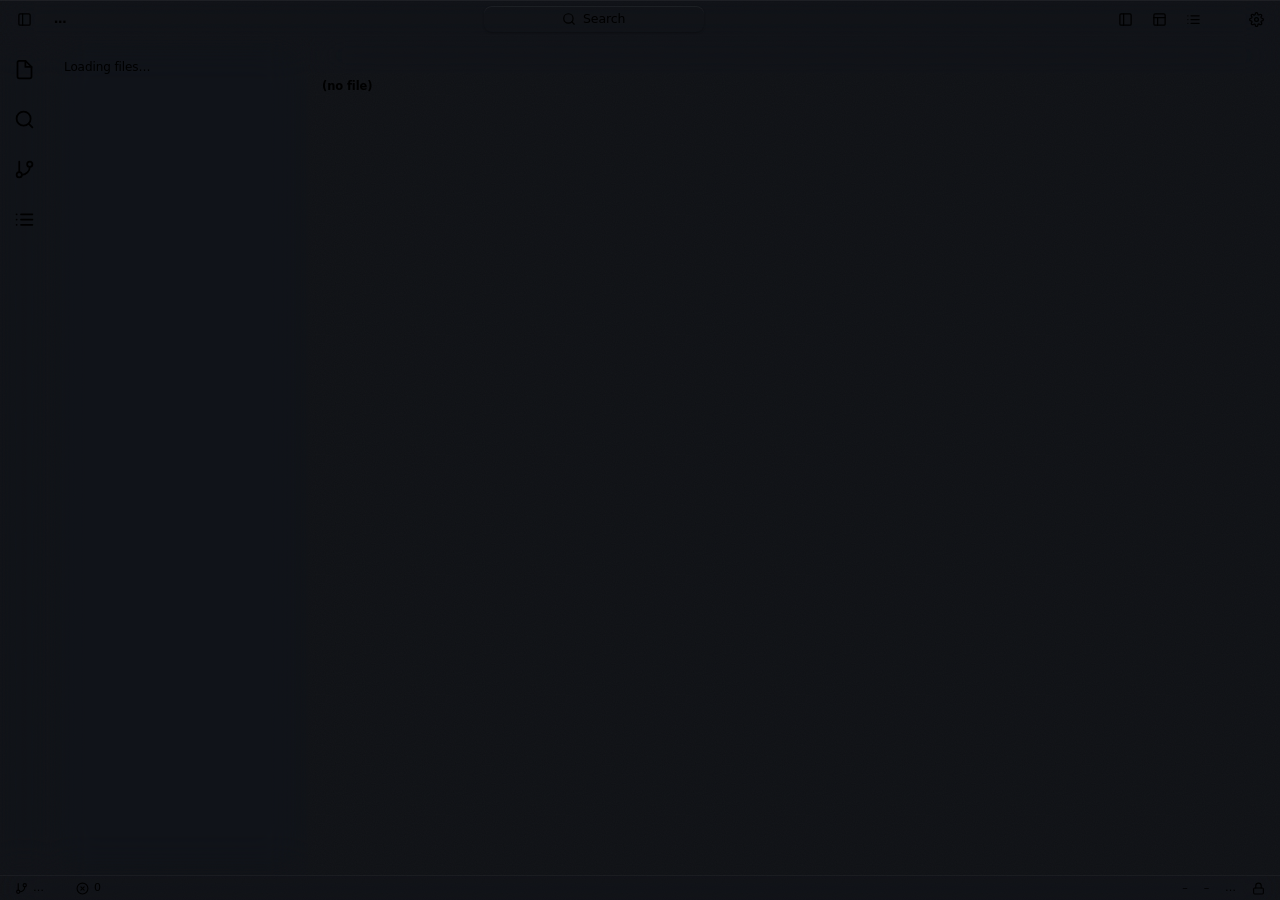
==== commit 14c01ec7: "linked panels open before file walk; showcase waits for content and fails on page errors; empty stat" ====
--- a/crates/keplr-serve/src/ui.html
+++ b/crates/keplr-serve/src/ui.html
@@ -297,6 +297,16 @@
   }
 }
 
+@keyframes empty-pulse {
+  0%,
+  100% {
+    opacity: 0.45;
+  }
+  50% {
+    opacity: 1;
+  }
+}
+
 /* ------------------------------------------------------------- titlebar -- */
 
 #titlebar {
@@ -306,7 +316,7 @@
   align-items: center;
   gap: 6px;
   padding: 0 10px;
-  background: color-mix(in srgb, var(--k-surface) 72%, transparent);
+  background: linear-gradient(180deg, color-mix(in srgb, var(--k-raised) 42%, transparent), color-mix(in srgb, var(--k-surface) 72%, transparent));
   -webkit-backdrop-filter: blur(22px) saturate(1.5);
   backdrop-filter: blur(22px) saturate(1.5);
   border-bottom: var(--k-border-width) solid var(--k-border);
@@ -458,6 +468,13 @@
   min-height: 0;
 }
 
+/* A hidden leaf's wrapper must not keep holding its split ratio: the ratio
+ * lives inline on the wrapper, but the hidden flag lands on the node, so
+ * without this the workbench keeps a dead black slab where the pane was. */
+.pane-child:has(> .pane-node[hidden]) {
+  display: none;
+}
+
 .pane-leaf {
   flex-direction: column;
   overflow: hidden;
@@ -526,6 +543,18 @@
 
 .pane-cardbar::-webkit-scrollbar {
   height: 0;
+}
+
+/* A cardless leaf must not leave a dead strip behind. */
+.pane-cardbar:empty {
+  display: none;
+}
+
+/* The bottom leaf already owns a full tab strip (bottomtabs, with counts and
+ * panel controls) driven by the same setBottomTab its cards call, so its
+ * pane cardbar would only be a second, redundant strip. */
+.pane-leaf[data-leaf-id="bottom"] > .pane-cardbar {
+  display: none;
 }
 
 .pane-card {
@@ -719,6 +748,7 @@
 
 .railitem.sel {
   color: var(--k-accent);
+  background: color-mix(in srgb, var(--k-accent) 10%, transparent);
 }
 
 .railitem.sel::before {
@@ -747,7 +777,7 @@
   flex-direction: column;
   min-height: 0;
   min-width: 0;
-  background: color-mix(in srgb, var(--k-surface) 78%, transparent);
+  background: linear-gradient(180deg, color-mix(in srgb, var(--k-raised) 38%, transparent), color-mix(in srgb, var(--k-surface) 78%, transparent) 130px);
   -webkit-backdrop-filter: blur(22px) saturate(1.5);
   backdrop-filter: blur(22px) saturate(1.5);
   border-right: var(--k-border-width) solid var(--k-border);
@@ -1029,7 +1059,7 @@
   min-height: 0;
   display: flex;
   flex-direction: column;
-  background: var(--k-chrome);
+  background: linear-gradient(180deg, color-mix(in srgb, var(--k-raised) 45%, transparent), var(--k-chrome) 150px);
 }
 
 #tabsbar,
@@ -1076,7 +1106,10 @@
 
 .tab.sel {
   color: var(--k-text);
-  background: var(--k-chrome);
+  background:
+    linear-gradient(180deg, color-mix(in srgb, var(--k-accent) 9%, transparent), transparent 65%),
+    var(--k-chrome);
+  box-shadow: inset 0 2px 0 var(--k-accent);
 }
 
 .tab .dot {
@@ -1194,7 +1227,9 @@
   min-height: 0;
   position: relative;
   overflow: hidden;
-  background: var(--k-chrome);
+  background:
+    radial-gradient(1200px 260px at 50% -90px, color-mix(in srgb, var(--k-accent) 6%, transparent), transparent 70%),
+    var(--k-chrome);
 }
 
 #previewwrap,
@@ -1230,7 +1265,7 @@
 
 .cm-editor {
   height: 100%;
-  background: var(--k-chrome);
+  background: transparent;
   color: var(--k-text);
   font-family: var(--mono);
   font-size: var(--k-font-size);
@@ -1251,7 +1286,7 @@
 }
 
 .cm-gutters {
-  background: var(--k-chrome);
+  background: transparent;
   color: var(--k-text-faint);
   border-right: var(--k-border-width) solid var(--k-border);
 }
@@ -1548,7 +1583,7 @@
 
 .kbtn.primary,
 .kbtn-acc {
-  background: var(--k-accent);
+  background: linear-gradient(180deg, rgba(255, 255, 255, 0.22), rgba(255, 255, 255, 0) 55%), var(--k-accent);
   color: var(--k-on-accent);
   font-weight: 600;
   box-shadow: 0 1px 8px color-mix(in srgb, var(--k-accent) 35%, transparent),
@@ -2992,6 +3027,44 @@
   justify-content: flex-start;
   font-family: var(--mono);
   font-size: 12px;
+}
+
+/* ---------------------------------------------------------- empty states -- */
+
+/* No blank voids: every empty surface says what it is. Pure CSS, so even a
+ * panel that never gets data still reads as intentional. */
+#leftbody:empty::after,
+#bbody:empty::after,
+#symbols:empty::after,
+#searchhits:empty::after,
+.tree-window:empty::after {
+  display: block;
+  padding: 16px;
+  font-size: 12px;
+  color: var(--k-text-faint);
+  animation: band-fade var(--k-dur-normal) var(--k-ease) both;
+}
+
+#leftbody:empty::after {
+  content: "Loading files…";
+  animation: empty-pulse 1.6s var(--k-ease) infinite;
+}
+
+#bbody:empty::after {
+  content: "Nothing here yet — pick a panel tab above.";
+}
+
+#symbols:empty::after {
+  content: "No symbols — open a file.";
+}
+
+#searchhits:empty::after {
+  content: "Type above to search the workspace.";
+}
+
+.tree-window:empty::after {
+  padding: 10px 14px;
+  content: "No matches.";
 }
 
 /* ---------------------------------------------------------------- tooltip -- */
@@ -8476,6 +8549,16 @@
   wireFind();
   initSplitters();
   health();
+  // Deep-link dock tabs apply before the (cold, slow) file walk, so a linked
+  // panel is already up while files stream in. ?open= stays after the walk so
+  // the tree can reveal the file.
+  try {
+    const q0 = new URLSearchParams(location.search);
+    const left0 = q0.get("left");
+    if (left0 === "project" || left0 === "source") setLeftTab(left0);
+    const bottom0 = q0.get("bottom");
+    if (bottom0) setBottomTab(bottom0);
+  } catch (e) {}
   await loadFiles();
   renderProblems();
   renderTabs();
@@ -8487,13 +8570,10 @@
       setTimeout(() => toast("Welcome — Ctrl+P finds files, the gear tunes keplr"), 800);
     }
   } catch (e) {}
-  // Deep links for sharing/screenshots: ?open=path&line=12&bottom=terminal&left=source
+  // Deep links for sharing/screenshots: ?open=path&line=12 (?left= and ?bottom=
+  // were already applied before the file walk so linked panels open instantly)
   try {
     const q = new URLSearchParams(location.search);
-    const left = q.get("left");
-    if (left === "project" || left === "source") setLeftTab(left);
-    const bottom = q.get("bottom");
-    if (bottom) setBottomTab(bottom);
     const open = q.get("open");
     if (open) {
       const line = parseInt(q.get("line") || "0", 10) || 0;
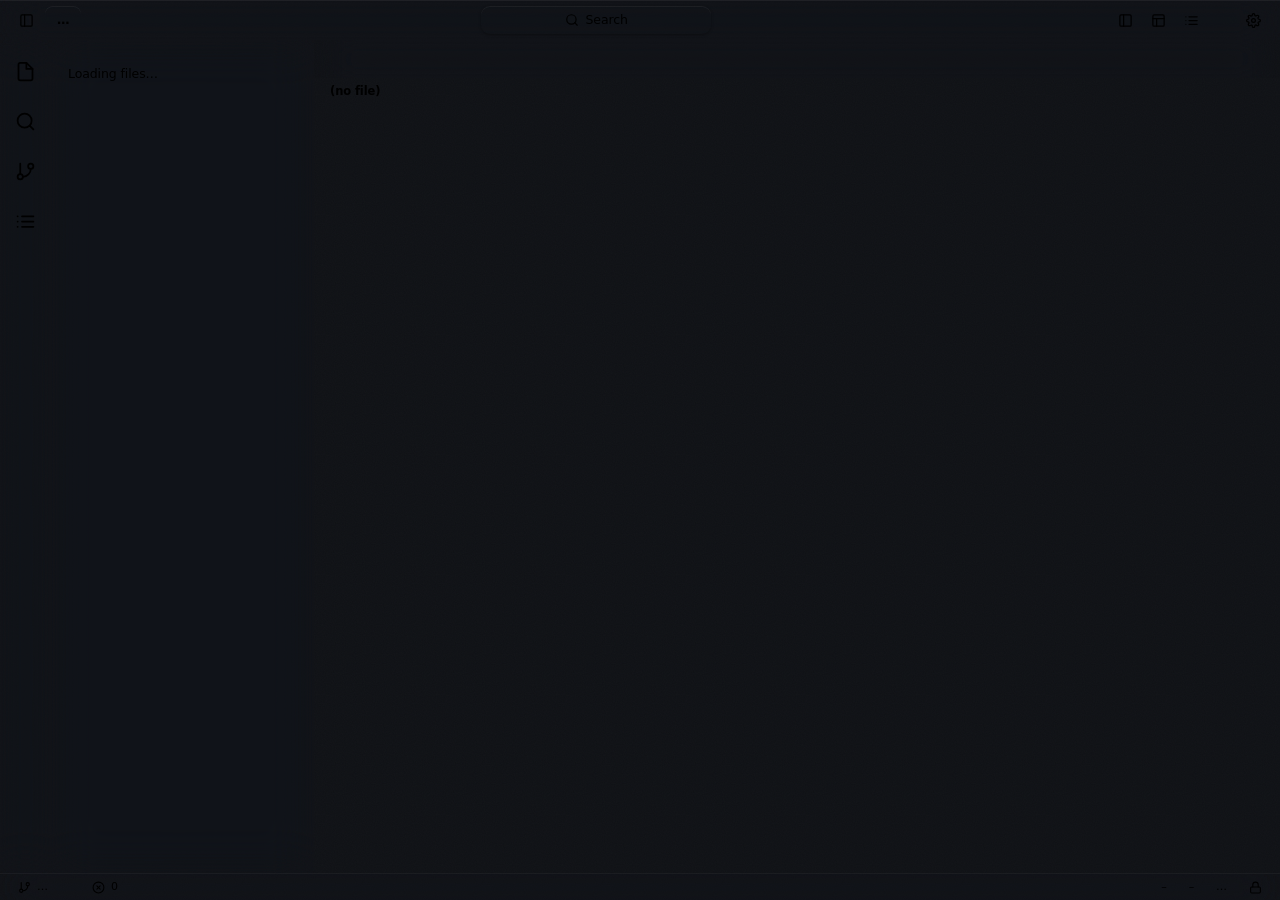
==== commit fe41c5ca: "fresh shell design: xcode navigator rows, segmented panel, zed palette; taller default panel" ====
--- a/crates/keplr-serve/src/ui.html
+++ b/crates/keplr-serve/src/ui.html
@@ -6,12 +6,14 @@
 <title>keplr</title>
 <link rel="icon" href="data:image/svg+xml,<svg xmlns='http://www.w3.org/2000/svg' viewBox='0 0 512 512'><rect x='16' y='16' width='480' height='480' rx='110' fill='%230e1116'/><ellipse cx='256' cy='256' rx='150' ry='96' fill='none' stroke='%2358a6ff' stroke-width='30' transform='rotate(-18 256 256)'/><circle cx='256' cy='256' r='22' fill='%23e6edf3'/><circle cx='336' cy='158' r='34' fill='%2358a6ff'/></svg>">
 <style>
-/* Keplr browser client — liquid-glass macOS-native shell.
+/* Keplr browser client — second-generation shell.
  *
- * Full-bleed bands with real vibrancy (translucent material over an ambient
- * glow, blurred and saturated like NSVisualEffectView), spring-eased motion
- * everywhere, and type set in SF Pro / SF Mono. Built for long sessions:
- * calm contrast, roomy 13px UI, quiet hairlines, nothing flashing.
+ * A fresh design synthesized from the best native IDE chrome:
+ * Xcode's navigator (inset rounded selections, quiet section headers),
+ * VS Code's workbench model (rail, panel tabs, status segments), and Zed's
+ * restraint (minimal chrome, centered palette, calm density, nothing
+ * flashing). Translucent vibrancy bands over an ambient glow, SF Pro / SF
+ * Mono throughout, spring-eased motion, comfortable for long sessions.
  *
  * Contract: every colour, radius, duration and border width is read from the
  * theme file served at /theme.css. This file defines no theme token — only
@@ -30,11 +32,11 @@
     Consolas, monospace;
 
   /* Band metrics shared with the native window. Layout, not taste. */
-  --title-h: 38px;
-  --tabs-h: 35px;
-  --rail-w: 48px;
-  --sidebar-w: 260px;
-  --status-h: 24px;
+  --title-h: 40px;
+  --tabs-h: 38px;
+  --rail-w: 50px;
+  --sidebar-w: 264px;
+  --status-h: 26px;
 
   /* Aliases for the legacy names scripts still use inline. Each one forwards
    * to the served token, so the theme file stays the single source of truth.
@@ -87,8 +89,8 @@
   flex-direction: column;
   position: relative;
   background:
-    radial-gradient(1100px 500px at 15% -10%, color-mix(in srgb, var(--k-accent) 9%, transparent), transparent 60%),
-    radial-gradient(900px 480px at 90% 110%, color-mix(in srgb, var(--k-accent) 7%, transparent), transparent 60%),
+    radial-gradient(1200px 520px at 12% -12%, color-mix(in srgb, var(--k-accent) 10%, transparent), transparent 60%),
+    radial-gradient(1000px 520px at 88% 112%, color-mix(in srgb, var(--k-accent) 8%, transparent), transparent 60%),
     var(--k-chrome);
   color: var(--k-text);
   font-family: var(--ui);
@@ -314,13 +316,13 @@
   flex: none;
   display: flex;
   align-items: center;
-  gap: 6px;
-  padding: 0 10px;
-  background: linear-gradient(180deg, color-mix(in srgb, var(--k-raised) 42%, transparent), color-mix(in srgb, var(--k-surface) 72%, transparent));
-  -webkit-backdrop-filter: blur(22px) saturate(1.5);
-  backdrop-filter: blur(22px) saturate(1.5);
+  gap: 4px;
+  padding: 0 12px;
+  background: linear-gradient(180deg, color-mix(in srgb, var(--k-raised) 45%, transparent), color-mix(in srgb, var(--k-surface) 74%, transparent));
+  -webkit-backdrop-filter: blur(24px) saturate(1.5);
+  backdrop-filter: blur(24px) saturate(1.5);
   border-bottom: var(--k-border-width) solid var(--k-border);
-  box-shadow: inset 0 1px 0 rgba(255, 255, 255, 0.055);
+  box-shadow: inset 0 1px 0 rgba(255, 255, 255, 0.06);
   animation: band-drop var(--k-dur-normal) var(--k-ease) both;
   -webkit-app-region: drag;
 }
@@ -330,39 +332,46 @@
   -webkit-app-region: no-drag;
 }
 
+/* Project chip: breadcrumb-like, Xcode Cortez. */
 #root {
-  height: 26px;
-  max-width: 280px;
-  padding: 0 10px;
+  height: 28px;
+  max-width: 300px;
+  padding: 0 12px;
   display: inline-flex;
   align-items: center;
+  gap: 6px;
   font-size: 12.5px;
   font-weight: 600;
+  letter-spacing: -0.01em;
   color: var(--k-text-muted);
-  border-radius: var(--k-radius-sm);
+  background: color-mix(in srgb, var(--k-text) 5%, transparent);
+  border: var(--k-border-width) solid var(--k-border);
+  border-radius: 8px;
   overflow: hidden;
   text-overflow: ellipsis;
   white-space: nowrap;
+  box-shadow: inset 0 1px 0 rgba(255, 255, 255, 0.05);
   transition: background var(--k-dur-fast) var(--k-ease), color var(--k-dur-fast) var(--k-ease),
-    transform var(--k-dur-fast) var(--k-ease);
+    border-color var(--k-dur-fast) var(--k-ease), transform var(--k-dur-fast) var(--k-ease);
 }
 
 #root:hover {
   background: color-mix(in srgb, var(--k-text) 9%, transparent);
   color: var(--k-text);
+  border-color: var(--k-border-strong);
 }
 
 #root:active {
   transform: scale(0.96);
 }
 
-/* The finder reads like Spotlight: a centered pill that invites typing. */
+/* Centered Spotlight pill. */
 .finder-trigger {
-  height: 26px;
-  min-width: 220px;
-  max-width: 340px;
+  height: 28px;
+  min-width: 230px;
+  max-width: 360px;
   margin: 0 auto;
-  padding: 0 10px;
+  padding: 0 12px;
   display: flex;
   align-items: center;
   justify-content: center;
@@ -371,8 +380,8 @@
   color: var(--k-text-faint);
   background: color-mix(in srgb, var(--k-text) 6%, transparent);
   border: var(--k-border-width) solid var(--k-border);
-  border-radius: 8px;
-  box-shadow: inset 0 1px 0 rgba(255, 255, 255, 0.05), 0 1px 2px rgba(0, 0, 0, 0.25);
+  border-radius: 9px;
+  box-shadow: inset 0 1px 0 rgba(255, 255, 255, 0.05), 0 1px 3px rgba(0, 0, 0, 0.3);
   transition: background var(--k-dur-fast) var(--k-ease), color var(--k-dur-fast) var(--k-ease),
     border-color var(--k-dur-fast) var(--k-ease), box-shadow var(--k-dur-fast) var(--k-ease),
     transform var(--k-dur-fast) var(--k-ease);
@@ -393,12 +402,13 @@
 }
 
 #syncpill {
-  height: 22px;
-  padding: 0 8px;
+  height: 24px;
+  padding: 0 9px;
   display: inline-flex;
   align-items: center;
-  gap: 6px;
+  gap: 7px;
   font-size: 11px;
+  font-variant-numeric: tabular-nums;
   color: var(--k-text-muted);
   border-radius: 99px;
   transition: background var(--k-dur-fast) var(--k-ease);
@@ -478,7 +488,6 @@
 .pane-leaf {
   flex-direction: column;
   overflow: hidden;
-  border-radius: 0;
 }
 
 .pane-splitter {
@@ -532,13 +541,13 @@
   flex: none;
   display: flex;
   align-items: flex-end;
-  gap: 2px;
-  padding: 5px 6px 0;
+  gap: 3px;
+  padding: 6px 8px 0;
   overflow-x: auto;
   overflow-y: hidden;
   scrollbar-width: none;
-  background: color-mix(in srgb, var(--k-surface) 60%, transparent);
-  border-bottom: var(--k-border-width) solid var(--k-border);
+  background: color-mix(in srgb, var(--k-surface) 62%, transparent);
+  border-bottom: var(--k-border-width) solid var(--k-border-strong);
 }
 
 .pane-cardbar::-webkit-scrollbar {
@@ -550,26 +559,20 @@
   display: none;
 }
 
-/* The bottom leaf already owns a full tab strip (bottomtabs, with counts and
- * panel controls) driven by the same setBottomTab its cards call, so its
- * pane cardbar would only be a second, redundant strip. */
-.pane-leaf[data-leaf-id="bottom"] > .pane-cardbar {
-  display: none;
-}
-
 .pane-card {
   flex: none;
-  height: 27px;
-  max-width: 190px;
+  height: 28px;
+  max-width: 200px;
   display: flex;
   align-items: center;
   gap: 7px;
-  padding: 0 7px 0 10px;
+  padding: 0 7px 0 11px;
   font-size: 12px;
+  font-weight: 500;
   color: var(--k-text-faint);
   border: var(--k-border-width) solid transparent;
   border-bottom: 0;
-  border-radius: 8px 8px 0 0;
+  border-radius: 9px 9px 0 0;
   transition: background var(--k-dur-fast) var(--k-ease), color var(--k-dur-fast) var(--k-ease);
 }
 
@@ -580,13 +583,13 @@
 
 .pane-card.sel {
   color: var(--k-text);
-  background: color-mix(in srgb, var(--k-raised) 82%, transparent);
+  background: color-mix(in srgb, var(--k-raised) 85%, transparent);
   border-color: var(--k-border);
   box-shadow: inset 0 2px 0 var(--k-accent);
 }
 
 .pane-leaf.focused .pane-card.sel {
-  box-shadow: inset 0 2px 0 var(--k-accent), 0 -6px 14px -10px color-mix(in srgb, var(--k-accent) 55%, transparent);
+  box-shadow: inset 0 2px 0 var(--k-accent), 0 -8px 16px -12px color-mix(in srgb, var(--k-accent) 60%, transparent);
 }
 
 .pane-card-label {
@@ -596,12 +599,12 @@
 }
 
 .pane-card-close {
-  width: 16px;
-  height: 16px;
+  width: 17px;
+  height: 17px;
   display: inline-flex;
   align-items: center;
   justify-content: center;
-  font-size: 13px;
+  font-size: 14px;
   line-height: 1;
   color: var(--k-text-faint);
   border-radius: 50%;
@@ -659,6 +662,13 @@
   border-top: 0;
 }
 
+/* The bottom leaf already owns a full tab strip (bottomtabs, with counts and
+ * panel controls) driven by the same setBottomTab its cards call, so its
+ * pane cardbar would only be a second, redundant strip. */
+.pane-leaf[data-leaf-id="bottom"] > .pane-cardbar {
+  display: none;
+}
+
 .pane-card-placeholder {
   flex: 1;
   display: flex;
@@ -671,8 +681,8 @@
 }
 
 .pane-card-placeholder > div {
-  max-width: 260px;
-  padding: 18px 20px;
+  max-width: 270px;
+  padding: 18px 22px;
   border: 1px dashed var(--k-border-strong);
   border-radius: var(--k-radius-md);
   background: color-mix(in srgb, var(--k-surface) 55%, transparent);
@@ -718,21 +728,21 @@
   align-items: center;
   padding: 8px 0;
   gap: 4px;
-  background: color-mix(in srgb, var(--k-chrome) 68%, transparent);
-  -webkit-backdrop-filter: blur(22px) saturate(1.5);
-  backdrop-filter: blur(22px) saturate(1.5);
+  background: color-mix(in srgb, var(--k-chrome) 70%, transparent);
+  -webkit-backdrop-filter: blur(24px) saturate(1.5);
+  backdrop-filter: blur(24px) saturate(1.5);
   border-right: var(--k-border-width) solid var(--k-border);
 }
 
 .railitem {
-  width: 100%;
+  width: 40px;
   height: 46px;
   display: flex;
   align-items: center;
   justify-content: center;
   color: var(--k-text-faint);
   position: relative;
-  border-radius: var(--k-radius-sm);
+  border-radius: 11px;
   transition: color var(--k-dur-fast) var(--k-ease), background var(--k-dur-fast) var(--k-ease),
     transform var(--k-dur-fast) var(--k-ease);
 }
@@ -743,20 +753,21 @@
 }
 
 .railitem:active {
-  transform: scale(0.9);
+  transform: scale(0.88);
 }
 
 .railitem.sel {
   color: var(--k-accent);
-  background: color-mix(in srgb, var(--k-accent) 10%, transparent);
+  background: color-mix(in srgb, var(--k-accent) 11%, transparent);
+  box-shadow: inset 0 0 0 1px color-mix(in srgb, var(--k-accent) 25%, transparent);
 }
 
 .railitem.sel::before {
   content: "";
   position: absolute;
-  left: 0;
-  top: 9px;
-  bottom: 9px;
+  left: -5px;
+  top: 10px;
+  bottom: 10px;
   width: 3px;
   border-radius: 0 3px 3px 0;
   background: var(--k-accent);
@@ -777,9 +788,9 @@
   flex-direction: column;
   min-height: 0;
   min-width: 0;
-  background: linear-gradient(180deg, color-mix(in srgb, var(--k-raised) 38%, transparent), color-mix(in srgb, var(--k-surface) 78%, transparent) 130px);
-  -webkit-backdrop-filter: blur(22px) saturate(1.5);
-  backdrop-filter: blur(22px) saturate(1.5);
+  background: linear-gradient(180deg, color-mix(in srgb, var(--k-raised) 40%, transparent), color-mix(in srgb, var(--k-surface) 80%, transparent) 140px);
+  -webkit-backdrop-filter: blur(24px) saturate(1.5);
+  backdrop-filter: blur(24px) saturate(1.5);
   border-right: var(--k-border-width) solid var(--k-border);
 }
 
@@ -794,15 +805,15 @@
 }
 
 .docktabs {
-  min-height: 32px;
+  min-height: 34px;
   flex: none;
   display: flex;
   align-items: center;
   gap: 2px;
-  padding: 3px 8px;
+  padding: 4px 10px;
   font-size: 10.5px;
   font-weight: 700;
-  letter-spacing: 0.09em;
+  letter-spacing: 0.1em;
   text-transform: uppercase;
   color: var(--k-text-faint);
   border-bottom: var(--k-border-width) solid var(--k-border);
@@ -815,20 +826,20 @@
 }
 
 .docktabs button {
-  min-height: 24px;
-  padding: 2px 9px;
+  min-height: 25px;
+  padding: 2px 10px;
   display: inline-flex;
   align-items: center;
-  gap: 6px;
+  gap: 7px;
   font-size: 11.5px;
   font-weight: 500;
   letter-spacing: 0;
   text-transform: none;
   color: var(--k-text-muted);
-  border-radius: 7px;
+  border-radius: 8px;
   white-space: nowrap;
   transition: background var(--k-dur-fast) var(--k-ease), color var(--k-dur-fast) var(--k-ease),
-    transform var(--k-dur-fast) var(--k-ease);
+    transform var(--k-dur-fast) var(--k-ease), box-shadow var(--k-dur-fast) var(--k-ease);
 }
 
 .docktabs button:hover {
@@ -843,7 +854,8 @@
 .docktabs button.sel {
   color: var(--k-text);
   background: color-mix(in srgb, var(--k-text) 10%, transparent);
-  box-shadow: inset 0 0 0 1px color-mix(in srgb, var(--k-text) 6%, transparent);
+  box-shadow: inset 0 0 0 1px color-mix(in srgb, var(--k-text) 7%, transparent),
+    0 1px 3px rgba(0, 0, 0, 0.3);
 }
 
 .docktabs .cnt {
@@ -857,7 +869,7 @@
   flex-direction: column;
   overflow-y: auto;
   overflow-x: hidden;
-  padding: 4px 0 8px;
+  padding: 6px 0 10px;
 }
 
 .dockbody > * {
@@ -869,7 +881,7 @@
   display: flex;
   align-items: center;
   gap: 12px;
-  padding: 7px 14px;
+  padding: 7px 16px;
 }
 
 #settingsbody .row label {
@@ -882,11 +894,11 @@
 #modal .row {
   justify-content: flex-end;
   gap: 8px;
-  margin: 14px -14px -14px;
-  padding: 10px 14px;
+  margin: 16px -18px 0;
+  padding: 12px 18px;
   border-top: var(--k-border-width) solid var(--k-border);
   background: color-mix(in srgb, var(--k-surface) 60%, transparent);
-  border-radius: 0 0 var(--k-radius-md) var(--k-radius-md);
+  border-radius: 0 0 var(--k-radius-lg) var(--k-radius-lg);
 }
 
 .row .ic {
@@ -897,9 +909,48 @@
 }
 
 .emptynote {
-  padding: 12px 14px;
+  padding: 12px 16px;
   font-size: 12px;
   color: var(--k-text-faint);
+}
+
+/* ---------------------------------------------------------- empty states -- */
+
+/* No blank voids: every empty surface says what it is. Pure CSS, so even a
+ * panel that never gets data still reads as intentional. */
+#leftbody:empty::after,
+#bbody:empty::after,
+#symbols:empty::after,
+#searchhits:empty::after,
+.tree-window:empty::after {
+  display: block;
+  padding: 18px;
+  font-size: 12.5px;
+  line-height: 1.6;
+  color: var(--k-text-faint);
+  animation: band-fade var(--k-dur-normal) var(--k-ease) both;
+}
+
+#leftbody:empty::after {
+  content: "Loading files…";
+  animation: empty-pulse 1.6s var(--k-ease) infinite;
+}
+
+#bbody:empty::after {
+  content: "Nothing here yet — pick a panel tab above.";
+}
+
+#symbols:empty::after {
+  content: "No symbols — open a file to see its outline.";
+}
+
+#searchhits:empty::after {
+  content: "Type above to search the workspace.";
+}
+
+.tree-window:empty::after {
+  padding: 10px 16px;
+  content: "No matches.";
 }
 
 /* ------------------------------------------------------------ file tree -- */
@@ -909,7 +960,7 @@
   display: flex;
   align-items: center;
   gap: 8px;
-  padding: 6px 10px;
+  padding: 6px 12px 8px;
 }
 
 .tree-toolbar .tree-filter {
@@ -931,33 +982,35 @@
   overflow-y: auto;
   overflow-x: hidden;
   position: relative;
-  padding-bottom: 8px;
+  padding: 0 6px 10px;
 }
 
 .tree-window {
   position: absolute;
   top: 0;
-  left: 0;
-  right: 0;
-}
-
-/* Virtual rows: exactly 24px — the renderer pages by this height. */
+  left: 6px;
+  right: 6px;
+}
+
+/* Xcode-navigator rows: inset, rounded, calm. Exactly 24px — the renderer
+ * pages by this height, so the number never changes. */
 .trow {
   height: 24px;
   display: flex;
   align-items: center;
   gap: 6px;
+  margin: 1px 0;
   padding-right: 8px;
   color: var(--k-text-muted);
   cursor: pointer;
   white-space: nowrap;
-  border-radius: 0;
+  border-radius: 7px;
   position: relative;
   transition: background var(--k-dur-fast) var(--k-ease), color var(--k-dur-fast) var(--k-ease);
 }
 
 .trow:hover {
-  background: color-mix(in srgb, var(--k-text) 6%, transparent);
+  background: color-mix(in srgb, var(--k-text) 7%, transparent);
   color: var(--k-text);
 }
 
@@ -968,13 +1021,13 @@
 }
 
 .trow.kb-focus {
-  box-shadow: inset 2px 0 0 var(--k-accent);
+  box-shadow: inset 0 0 0 1.5px color-mix(in srgb, var(--k-accent) 65%, transparent);
 }
 
 .trow > .tri {
   flex: none;
-  width: 14px;
-  height: 14px;
+  width: 15px;
+  height: 15px;
   display: inline-flex;
   align-items: center;
   justify-content: center;
@@ -1008,34 +1061,46 @@
   font-size: 12.5px;
 }
 
+/* Git status as tinted pills, not bare letters. */
 .gitbadge {
   flex: none;
   margin-left: auto;
-  min-width: 14px;
-  text-align: center;
+  min-width: 19px;
+  height: 16px;
+  padding: 0 5px;
+  display: inline-flex;
+  align-items: center;
+  justify-content: center;
   font-family: var(--mono);
-  font-size: 10px;
-  font-weight: 700;
+  font-size: 9.5px;
+  font-weight: 800;
   font-variant-numeric: tabular-nums;
+  border-radius: 99px;
+  background: color-mix(in srgb, var(--k-warning) 14%, transparent);
+  color: var(--k-warning);
 }
 
 .gitbadge.M {
+  background: color-mix(in srgb, var(--k-warning) 14%, transparent);
   color: var(--k-warning);
 }
 
 .gitbadge.U,
 .gitbadge.A {
+  background: color-mix(in srgb, var(--k-success) 14%, transparent);
   color: var(--k-success);
 }
 
 .gitbadge.D {
+  background: color-mix(in srgb, var(--k-error) 14%, transparent);
   color: var(--k-error);
 }
 
 .rowact {
   flex: none;
   opacity: 0;
-  transition: opacity var(--k-dur-fast) var(--k-ease), background var(--k-dur-fast) var(--k-ease);
+  transition: opacity var(--k-dur-fast) var(--k-ease), background var(--k-dur-fast) var(--k-ease),
+    transform var(--k-dur-fast) var(--k-ease);
 }
 
 .trow:hover .rowact,
@@ -1069,10 +1134,10 @@
   display: flex;
   align-items: stretch;
   position: relative;
-  background: color-mix(in srgb, var(--k-surface) 72%, transparent);
-  -webkit-backdrop-filter: blur(22px) saturate(1.5);
-  backdrop-filter: blur(22px) saturate(1.5);
-  border-bottom: var(--k-border-width) solid var(--k-border);
+  background: color-mix(in srgb, var(--k-surface) 74%, transparent);
+  -webkit-backdrop-filter: blur(24px) saturate(1.5);
+  backdrop-filter: blur(24px) saturate(1.5);
+  border-bottom: var(--k-border-width) solid var(--k-border-strong);
   overflow-x: auto;
   overflow-y: hidden;
   scrollbar-width: none;
@@ -1082,6 +1147,22 @@
 #tabsbar1::-webkit-scrollbar {
   height: 0;
   display: none;
+}
+
+#tabsbar:not(.nofade),
+#tabsbar1:not(.nofade) {
+  -webkit-mask-image: linear-gradient(90deg, transparent, #000 28px, #000 calc(100% - 28px), transparent);
+  mask-image: linear-gradient(90deg, transparent, #000 28px, #000 calc(100% - 28px), transparent);
+}
+
+.pane-cardbar:not(:empty) {
+  -webkit-mask-image: linear-gradient(90deg, #000 calc(100% - 28px), transparent);
+  mask-image: linear-gradient(90deg, #000 calc(100% - 28px), transparent);
+}
+
+#termstrip:not(.nofade) {
+  -webkit-mask-image: linear-gradient(90deg, transparent, #000 20px, #000 calc(100% - 20px), transparent);
+  mask-image: linear-gradient(90deg, transparent, #000 20px, #000 calc(100% - 20px), transparent);
 }
 
 .tab {
@@ -1089,9 +1170,10 @@
   height: 100%;
   display: flex;
   align-items: center;
-  gap: 8px;
-  padding: 0 12px 0 14px;
+  gap: 9px;
+  padding: 0 10px 0 15px;
   font-size: 12.5px;
+  font-weight: 500;
   color: var(--k-text-faint);
   border-right: var(--k-border-width) solid var(--k-border);
   white-space: nowrap;
@@ -1113,8 +1195,8 @@
 }
 
 .tab .dot {
-  width: 6px;
-  height: 6px;
+  width: 7px;
+  height: 7px;
   border-radius: 50%;
   background: var(--k-text-faint);
   flex: none;
@@ -1123,12 +1205,12 @@
 
 .tab.sel .dot {
   background: var(--k-accent);
-  box-shadow: 0 0 6px color-mix(in srgb, var(--k-accent) 80%, transparent);
+  box-shadow: 0 0 8px color-mix(in srgb, var(--k-accent) 80%, transparent);
 }
 
 .tab .x {
-  width: 18px;
-  height: 18px;
+  width: 19px;
+  height: 19px;
   display: inline-flex;
   align-items: center;
   justify-content: center;
@@ -1149,7 +1231,7 @@
 .tab .x:hover {
   background: color-mix(in srgb, var(--k-text) 14%, transparent);
   color: var(--k-text);
-  transform: scale(1.1);
+  transform: scale(1.12);
 }
 
 /* Sliding accent underline that follows the active tab. Positioned by script. */
@@ -1159,7 +1241,7 @@
   height: 2px;
   border-radius: 2px 2px 0 0;
   background: var(--k-accent);
-  box-shadow: 0 0 8px color-mix(in srgb, var(--k-accent) 70%, transparent);
+  box-shadow: 0 0 10px color-mix(in srgb, var(--k-accent) 70%, transparent);
   pointer-events: none;
   transition: left var(--k-dur-normal) var(--k-ease), width var(--k-dur-normal) var(--k-ease),
     opacity var(--k-dur-fast) var(--k-ease);
@@ -1167,12 +1249,12 @@
 
 #crumbs,
 #crumbs1 {
-  min-height: 27px;
+  min-height: 28px;
   flex: none;
   display: flex;
   align-items: center;
-  gap: 4px;
-  padding: 3px 14px;
+  gap: 5px;
+  padding: 3px 16px;
   font-size: 11.5px;
   color: var(--k-text-faint);
   background: var(--k-chrome);
@@ -1196,13 +1278,13 @@
 
 .vtoggle {
   flex: none;
-  height: 19px;
-  padding: 0 9px;
+  height: 20px;
+  padding: 0 10px;
   display: inline-flex;
   align-items: center;
   font-size: 10.5px;
-  font-weight: 600;
-  letter-spacing: 0.04em;
+  font-weight: 700;
+  letter-spacing: 0.05em;
   color: var(--k-text-faint);
   border: var(--k-border-width) solid var(--k-border-strong);
   border-radius: 99px;
@@ -1218,7 +1300,7 @@
   color: var(--k-on-accent);
   background: var(--k-accent);
   border-color: transparent;
-  box-shadow: 0 1px 6px color-mix(in srgb, var(--k-accent) 45%, transparent);
+  box-shadow: 0 1px 8px color-mix(in srgb, var(--k-accent) 45%, transparent);
 }
 
 #editorwrap,
@@ -1240,7 +1322,7 @@
   position: relative;
   overflow: auto;
   background: var(--k-chrome);
-  padding: 18px 26px 60px;
+  padding: 20px 28px 60px;
 }
 
 #previewwrap.on,
@@ -1315,7 +1397,7 @@
   border: var(--k-border-width) solid var(--k-border-strong);
   border-radius: var(--k-radius-sm);
   color: var(--k-text);
-  box-shadow: 0 8px 24px rgba(0, 0, 0, 0.45);
+  box-shadow: 0 10px 28px rgba(0, 0, 0, 0.5);
 }
 
 .cm-tooltip-autocomplete ul li[aria-selected] {
@@ -1331,13 +1413,13 @@
 
 .cm-searchMatch {
   background: color-mix(in srgb, var(--k-warning) 60%, transparent);
-  border-radius: 2px;
+  border-radius: 3px;
 }
 
 .cm-searchMatch-selected {
   background: var(--k-accent);
   color: var(--k-on-accent);
-  border-radius: 2px;
+  border-radius: 3px;
 }
 
 /* The minimap lives off until Settings opts in; script flips display inline. */
@@ -1358,11 +1440,11 @@
   flex-direction: column;
   min-height: 0;
   min-width: 0;
-  background: color-mix(in srgb, var(--k-surface) 78%, transparent);
-  -webkit-backdrop-filter: blur(22px) saturate(1.5);
-  backdrop-filter: blur(22px) saturate(1.5);
-  border-top: var(--k-border-width) solid var(--k-border);
-  box-shadow: 0 -1px 0 rgba(255, 255, 255, 0.04);
+  background: linear-gradient(180deg, color-mix(in srgb, var(--k-raised) 35%, transparent), color-mix(in srgb, var(--k-surface) 80%, transparent) 120px);
+  -webkit-backdrop-filter: blur(24px) saturate(1.5);
+  backdrop-filter: blur(24px) saturate(1.5);
+  border-top: var(--k-border-width) solid var(--k-border-strong);
+  box-shadow: 0 -1px 0 rgba(255, 255, 255, 0.045);
 }
 
 /* Maximized panel takes every pixel the leaf offers. */
@@ -1370,9 +1452,28 @@
   flex: 1 1 auto !important;
 }
 
+/* Panel tabs as one macOS segmented control. */
 #bottomtabs {
   position: relative;
   cursor: default;
+  background: transparent;
+  border-bottom-color: var(--k-border);
+  text-transform: none;
+  letter-spacing: 0;
+  gap: 3px;
+}
+
+#bottomtabs > button[data-btab] {
+  font-size: 12px;
+  font-weight: 500;
+  text-transform: none;
+  letter-spacing: 0;
+}
+
+#bottomtabs > button[data-btab].sel {
+  background: color-mix(in srgb, var(--k-text) 11%, transparent);
+  box-shadow: inset 0 0 0 1px color-mix(in srgb, var(--k-text) 7%, transparent),
+    0 1px 4px rgba(0, 0, 0, 0.35);
 }
 
 .grab,
@@ -1400,14 +1501,14 @@
 }
 
 .cnt {
-  min-width: 17px;
-  height: 16px;
-  padding: 0 5px;
+  min-width: 18px;
+  height: 17px;
+  padding: 0 6px;
   display: inline-flex;
   align-items: center;
   justify-content: center;
   font-size: 10px;
-  font-weight: 700;
+  font-weight: 800;
   font-variant-numeric: tabular-nums;
   border-radius: 99px;
   background: color-mix(in srgb, var(--k-text) 12%, transparent);
@@ -1422,13 +1523,15 @@
   display: flex;
   align-items: baseline;
   gap: 10px;
-  padding: 3px 14px;
+  margin: 1px 6px;
+  padding: 4px 10px;
   font-family: var(--mono);
   font-size: 12px;
   color: var(--k-text-muted);
   white-space: pre-wrap;
   word-break: break-word;
-  border-left: 2px solid transparent;
+  border-left: 0;
+  border-radius: 7px;
   cursor: pointer;
   transition: background var(--k-dur-fast) var(--k-ease), color var(--k-dur-fast) var(--k-ease);
 }
@@ -1438,7 +1541,7 @@
 .hit:hover,
 .prob:hover,
 .task:hover {
-  background: color-mix(in srgb, var(--k-text) 5%, transparent);
+  background: color-mix(in srgb, var(--k-text) 6%, transparent);
   color: var(--k-text);
 }
 
@@ -1446,14 +1549,14 @@
 .hit.sel {
   background: var(--k-selection);
   color: var(--k-text);
-  border-left-color: var(--k-accent);
+  box-shadow: inset 2px 0 0 var(--k-accent);
 }
 
 .problems .sev {
   flex: none;
-  width: 14px;
+  width: 15px;
   text-align: center;
-  font-weight: 700;
+  font-weight: 800;
 }
 
 .sev-e {
@@ -1475,11 +1578,11 @@
 }
 
 .prob {
-  border-left-color: var(--k-warning);
+  box-shadow: inset 2px 0 0 var(--k-warning);
 }
 
 .prob.err {
-  border-left-color: var(--k-error);
+  box-shadow: inset 2px 0 0 var(--k-error);
   color: var(--k-text);
 }
 
@@ -1491,6 +1594,7 @@
   flex: none;
   color: var(--k-accent);
   font-size: 11.5px;
+  font-weight: 600;
 }
 
 .hit .prev {
@@ -1509,12 +1613,12 @@
   flex: 1 !important;
   min-height: 0;
   overflow-y: auto;
-  padding: 4px 0 8px;
+  padding: 4px 0 10px;
 }
 
 .task {
   align-items: center;
-  padding: 5px 14px;
+  padding: 6px 10px;
 }
 
 .task > span:last-child {
@@ -1527,7 +1631,7 @@
 /* Skeleton shimmer shown while lists load. */
 .skel-row {
   height: 12px;
-  margin: 7px 14px;
+  margin: 8px 16px;
   border-radius: 6px;
   background: color-mix(in srgb, var(--k-text) 8%, transparent);
   overflow: hidden;
@@ -1539,15 +1643,15 @@
   position: absolute;
   inset: 0;
   width: 45%;
-  background: linear-gradient(100deg, transparent, color-mix(in srgb, var(--k-text) 12%, transparent), transparent);
+  background: linear-gradient(100deg, transparent, color-mix(in srgb, var(--k-text) 13%, transparent), transparent);
   animation: shimmer-x 1.4s var(--k-ease) infinite;
 }
 
 /* -------------------------------------------------------------- controls -- */
 
 .kbtn {
-  min-height: 26px;
-  padding: 3px 12px;
+  min-height: 27px;
+  padding: 3px 13px;
   display: inline-flex;
   align-items: center;
   justify-content: center;
@@ -1559,7 +1663,7 @@
   border-radius: 8px;
   transition: background var(--k-dur-fast) var(--k-ease), color var(--k-dur-fast) var(--k-ease),
     border-color var(--k-dur-fast) var(--k-ease), box-shadow var(--k-dur-fast) var(--k-ease),
-    transform var(--k-dur-fast) var(--k-ease), opacity var(--k-dur-fast) var(--k-ease);
+    transform var(--k-dur-fast) var(--k-ease), opacity var(--k-dur-fast) var(--k-ease), filter var(--k-dur-fast) var(--k-ease);
 }
 
 .kbtn:hover {
@@ -1586,16 +1690,17 @@
   background: linear-gradient(180deg, rgba(255, 255, 255, 0.22), rgba(255, 255, 255, 0) 55%), var(--k-accent);
   color: var(--k-on-accent);
   font-weight: 600;
-  box-shadow: 0 1px 8px color-mix(in srgb, var(--k-accent) 35%, transparent),
-    inset 0 1px 0 rgba(255, 255, 255, 0.25);
+  box-shadow: 0 2px 10px color-mix(in srgb, var(--k-accent) 35%, transparent),
+    inset 0 1px 0 rgba(255, 255, 255, 0.25),
+    inset 0 0 0 0.5px rgba(255, 255, 255, 0.12);
 }
 
 .kbtn.primary:hover,
 .kbtn-acc:hover {
   color: var(--k-on-accent);
   filter: brightness(1.1);
-  background: var(--k-accent);
-  box-shadow: 0 2px 14px color-mix(in srgb, var(--k-accent) 50%, transparent),
+  background: linear-gradient(180deg, rgba(255, 255, 255, 0.22), rgba(255, 255, 255, 0) 55%), var(--k-accent);
+  box-shadow: 0 3px 16px color-mix(in srgb, var(--k-accent) 50%, transparent),
     inset 0 1px 0 rgba(255, 255, 255, 0.25);
 }
 
@@ -1609,14 +1714,14 @@
 }
 
 .kicon {
-  width: 28px;
-  height: 26px;
+  width: 29px;
+  height: 27px;
   flex: none;
   display: inline-flex;
   align-items: center;
   justify-content: center;
   color: var(--k-text-muted);
-  border-radius: 7px;
+  border-radius: 8px;
   transition: background var(--k-dur-fast) var(--k-ease), color var(--k-dur-fast) var(--k-ease),
     transform var(--k-dur-fast) var(--k-ease), box-shadow var(--k-dur-fast) var(--k-ease);
 }
@@ -1632,8 +1737,12 @@
 
 .kicon.on {
   color: var(--k-accent);
-  background: color-mix(in srgb, var(--k-accent) 13%, transparent);
-  box-shadow: inset 0 0 0 1px color-mix(in srgb, var(--k-accent) 30%, transparent);
+  background: color-mix(in srgb, var(--k-accent) 14%, transparent);
+  box-shadow: inset 0 0 0 1px color-mix(in srgb, var(--k-accent) 32%, transparent);
+}
+
+.kicon.off {
+  opacity: 0.75;
 }
 
 .kicon .ic {
@@ -1642,15 +1751,15 @@
 }
 
 .iconbtn {
-  width: 26px;
-  height: 26px;
+  width: 27px;
+  height: 27px;
   margin-left: auto;
   display: inline-flex;
   align-items: center;
   justify-content: center;
   font-size: 16px;
   color: var(--k-text-faint);
-  border-radius: 7px;
+  border-radius: 8px;
   transition: all var(--k-dur-fast) var(--k-ease);
 }
 
@@ -1661,18 +1770,18 @@
 
 .ghostadd {
   border: 1px dashed var(--k-border-strong);
-  border-radius: 7px;
+  border-radius: 8px;
 }
 
 .kinput {
-  min-height: 27px;
-  padding: 4px 10px;
+  min-height: 28px;
+  padding: 4px 11px;
   font-size: 12.5px;
   background: color-mix(in srgb, var(--k-chrome) 72%, transparent);
   border: var(--k-border-width) solid var(--k-border-strong);
-  border-radius: 8px;
+  border-radius: 9px;
   color: var(--k-text);
-  box-shadow: inset 0 1px 3px rgba(0, 0, 0, 0.3);
+  box-shadow: inset 0 1px 3px rgba(0, 0, 0, 0.35);
   transition: border-color var(--k-dur-fast) var(--k-ease), box-shadow var(--k-dur-fast) var(--k-ease),
     background var(--k-dur-fast) var(--k-ease);
 }
@@ -1684,7 +1793,7 @@
 .kinput:focus {
   outline: none;
   border-color: var(--k-accent);
-  box-shadow: inset 0 1px 3px rgba(0, 0, 0, 0.3),
+  box-shadow: inset 0 1px 3px rgba(0, 0, 0, 0.35),
     0 0 0 3px color-mix(in srgb, var(--k-accent) 25%, transparent);
 }
 
@@ -1717,7 +1826,7 @@
   box-shadow: none;
   -webkit-appearance: none;
   appearance: none;
-  height: 27px;
+  height: 28px;
   background: transparent;
   border-color: transparent;
   cursor: pointer;
@@ -1754,8 +1863,8 @@
   -webkit-appearance: none;
   appearance: none;
   flex: none;
-  width: 36px;
-  height: 21px;
+  width: 37px;
+  height: 22px;
   margin: 0;
   cursor: pointer;
   border-radius: 99px;
@@ -1763,10 +1872,10 @@
   background-image: radial-gradient(circle, #fff 0 7px, rgba(0, 0, 0, 0.06) 7.5px, transparent 8px);
   background-size: 16px 16px;
   background-repeat: no-repeat;
-  background-position: 2.5px center;
+  background-position: 3px center;
   box-shadow: inset 0 1px 3px rgba(0, 0, 0, 0.35);
   transition: background-color var(--k-dur-fast) var(--k-ease), background-position var(--k-dur-fast) var(--k-ease),
-    box-shadow var(--k-dur-fast) var(--k-ease), transform var(--k-dur-fast) var(--k-ease);
+    box-shadow var(--k-dur-fast) var(--k-ease), transform var(--k-dur-fast) var(--k-ease), filter var(--k-dur-fast) var(--k-ease);
 }
 
 .kswitch:hover {
@@ -1779,20 +1888,20 @@
 
 .kswitch:checked {
   background-color: var(--k-accent);
-  background-position: 17.5px center;
+  background-position: 18px center;
   box-shadow: inset 0 1px 2px rgba(0, 0, 0, 0.2),
-    0 0 8px color-mix(in srgb, var(--k-accent) 40%, transparent);
+    0 0 10px color-mix(in srgb, var(--k-accent) 40%, transparent);
 }
 
 .tgl {
-  min-height: 24px;
-  padding: 2px 9px;
+  min-height: 25px;
+  padding: 2px 10px;
   display: inline-flex;
   align-items: center;
   gap: 7px;
   font-size: 12px;
   color: var(--k-text-faint);
-  border-radius: 7px;
+  border-radius: 8px;
   cursor: pointer;
   transition: all var(--k-dur-fast) var(--k-ease);
 }
@@ -1822,15 +1931,15 @@
   gap: 2px;
   padding: 2px;
   background: color-mix(in srgb, var(--k-text) 7%, transparent);
-  border-radius: 9px;
+  border-radius: 10px;
 }
 
 .kseg button {
-  min-height: 22px;
-  padding: 1px 12px;
+  min-height: 23px;
+  padding: 1px 13px;
   font-size: 12px;
   color: var(--k-text-muted);
-  border-radius: 7px;
+  border-radius: 8px;
   transition: all var(--k-dur-fast) var(--k-ease);
 }
 
@@ -1840,8 +1949,8 @@
 
 .kseg button.sel {
   color: var(--k-text);
-  background: color-mix(in srgb, var(--k-raised) 90%, transparent);
-  box-shadow: 0 1px 4px rgba(0, 0, 0, 0.35), inset 0 1px 0 rgba(255, 255, 255, 0.07);
+  background: color-mix(in srgb, var(--k-raised) 92%, transparent);
+  box-shadow: 0 1px 5px rgba(0, 0, 0, 0.4), inset 0 1px 0 rgba(255, 255, 255, 0.07);
 }
 
 /* Keyboard-shortcut chips. */
@@ -1850,12 +1959,12 @@
   font-family: var(--mono);
   font-size: 10.5px;
   line-height: 1.6;
-  padding: 0 6px;
+  padding: 0 7px;
   color: var(--k-text-muted);
   background: color-mix(in srgb, var(--k-text) 7%, transparent);
   border: var(--k-border-width) solid var(--k-border-strong);
   border-bottom-width: 2px;
-  border-radius: 5px;
+  border-radius: 6px;
   white-space: nowrap;
 }
 
@@ -1895,15 +2004,15 @@
 }
 
 .sbtn {
-  height: 20px;
-  padding: 0 7px;
+  height: 21px;
+  padding: 0 8px;
   display: inline-flex;
   align-items: center;
-  gap: 5px;
+  gap: 6px;
   font-size: 11px;
   font-variant-numeric: tabular-nums;
   color: var(--k-text-muted);
-  border-radius: 5px;
+  border-radius: 6px;
   white-space: nowrap;
   transition: background var(--k-dur-fast) var(--k-ease), color var(--k-dur-fast) var(--k-ease);
 }
@@ -1940,11 +2049,11 @@
   flex: none;
   display: flex;
   align-items: center;
-  gap: 2px;
-  padding: 0 8px;
-  background: color-mix(in srgb, var(--k-surface) 72%, transparent);
-  -webkit-backdrop-filter: blur(22px) saturate(1.5);
-  backdrop-filter: blur(22px) saturate(1.5);
+  gap: 1px;
+  padding: 0 10px;
+  background: linear-gradient(180deg, color-mix(in srgb, var(--k-raised) 30%, transparent), color-mix(in srgb, var(--k-surface) 74%, transparent));
+  -webkit-backdrop-filter: blur(24px) saturate(1.5);
+  backdrop-filter: blur(24px) saturate(1.5);
   border-top: var(--k-border-width) solid var(--k-border);
   box-shadow: 0 -1px 0 rgba(255, 255, 255, 0.04);
   font-size: 11px;
@@ -1954,17 +2063,36 @@
   animation-delay: 120ms;
 }
 
+/* Segmented status items with hairline separators. */
+#statusbar .sbtn {
+  position: relative;
+}
+
+#statusbar .sbtn + .sbtn {
+  margin-left: 5px;
+}
+
+#statusbar .sbtn + .sbtn::before {
+  content: "";
+  position: absolute;
+  left: -4px;
+  top: 4px;
+  bottom: 4px;
+  width: 1px;
+  background: var(--k-border);
+}
+
 /* ------------------------------------------------------- source control -- */
 
 #scm {
   display: flex;
   flex-direction: column;
-  gap: 8px;
-  padding: 10px 12px 12px;
+  gap: 9px;
+  padding: 12px 12px 14px;
 }
 
 #scm textarea.kinput {
-  min-height: 52px;
+  min-height: 54px;
   font-size: 12.5px;
 }
 
@@ -1990,7 +2118,7 @@
 .staged-sec,
 .changes-sec {
   border-top: var(--k-border-width) solid var(--k-border);
-  padding: 2px 0 4px;
+  padding: 3px 2px 5px;
 }
 
 .staged-sec:first-of-type,
@@ -2002,14 +2130,14 @@
   width: 100%;
   display: flex;
   align-items: center;
-  gap: 6px;
-  padding: 5px 8px;
+  gap: 7px;
+  padding: 5px 10px;
   font-size: 10.5px;
-  font-weight: 700;
-  letter-spacing: 0.09em;
+  font-weight: 800;
+  letter-spacing: 0.1em;
   text-transform: uppercase;
   color: var(--k-text-faint);
-  border-radius: 6px;
+  border-radius: 7px;
   transition: background var(--k-dur-fast) var(--k-ease), color var(--k-dur-fast) var(--k-ease);
 }
 
@@ -2040,13 +2168,14 @@
 
 .sechead .n {
   margin-left: auto;
-  min-width: 17px;
-  height: 16px;
-  padding: 0 5px;
+  min-width: 18px;
+  height: 17px;
+  padding: 0 6px;
   display: inline-flex;
   align-items: center;
   justify-content: center;
   font-size: 10px;
+  font-weight: 800;
   font-variant-numeric: tabular-nums;
   letter-spacing: 0;
   background: color-mix(in srgb, var(--k-text) 10%, transparent);
@@ -2057,7 +2186,8 @@
 .seckids {
   display: flex;
   flex-direction: column;
-  padding: 1px 0 3px;
+  gap: 1px;
+  padding: 2px 0 4px;
 }
 
 .seckids.closed {
@@ -2067,26 +2197,27 @@
 .filerow {
   display: flex;
   align-items: center;
-  gap: 8px;
-  min-height: 25px;
-  padding: 2px 6px 2px 24px;
-  border-radius: 6px;
+  gap: 9px;
+  min-height: 26px;
+  margin: 0 6px;
+  padding: 2px 8px 2px 22px;
+  border-radius: 7px;
   cursor: pointer;
   transition: background var(--k-dur-fast) var(--k-ease);
 }
 
 .filerow:hover,
 .filerow:focus {
-  background: color-mix(in srgb, var(--k-text) 6%, transparent);
+  background: color-mix(in srgb, var(--k-text) 7%, transparent);
 }
 
 .filerow .badge {
   flex: none;
-  width: 13px;
+  width: 14px;
   text-align: center;
   font-family: var(--mono);
   font-size: 11px;
-  font-weight: 700;
+  font-weight: 800;
 }
 
 .filerow .nm {
@@ -2119,8 +2250,8 @@
 }
 
 .filerow .act .kicon {
-  width: 22px;
-  height: 22px;
+  width: 23px;
+  height: 23px;
 }
 
 .filerow .act .kicon .ic {
@@ -2144,8 +2275,8 @@
   flex: none;
   display: flex;
   align-items: center;
-  gap: 2px;
-  padding: 4px 6px 0;
+  gap: 3px;
+  padding: 5px 8px 0;
   overflow-x: auto;
   scrollbar-width: none;
 }
@@ -2155,15 +2286,15 @@
 }
 
 #termstrip .tab {
-  height: 27px;
+  height: 28px;
   border: var(--k-border-width) solid transparent;
   border-bottom: 0;
-  border-radius: 8px 8px 0 0;
+  border-radius: 9px 9px 0 0;
   font-size: 12px;
 }
 
 #termstrip .tab.sel {
-  background: color-mix(in srgb, var(--k-raised) 70%, transparent);
+  background: color-mix(in srgb, var(--k-raised) 72%, transparent);
   border-color: var(--k-border);
   box-shadow: inset 0 2px 0 var(--k-accent);
 }
@@ -2173,11 +2304,11 @@
   display: flex;
   align-items: center;
   gap: 2px;
-  padding: 5px 8px;
+  padding: 6px 10px;
 }
 
 .term-cwd {
-  margin-left: 4px;
+  margin-left: 5px;
   min-width: 0;
   overflow: hidden;
   text-overflow: ellipsis;
@@ -2197,7 +2328,7 @@
 
 .term {
   height: 100%;
-  padding: 6px 10px;
+  padding: 6px 12px;
   font-family: var(--mono);
   font-size: var(--k-font-size);
   line-height: var(--k-line-height);
@@ -2215,7 +2346,7 @@
   display: flex;
   align-items: center;
   gap: 6px;
-  padding: 6px 8px;
+  padding: 7px 10px;
   background: color-mix(in srgb, var(--k-surface) 85%, transparent);
   border-bottom: var(--k-border-width) solid var(--k-border);
 }
@@ -2230,13 +2361,13 @@
   display: flex;
   flex-wrap: wrap;
   gap: 4px;
-  padding: 6px 8px;
+  padding: 7px 10px;
   border-top: var(--k-border-width) solid var(--k-border);
 }
 
 #termkeys .kbtn {
-  min-height: 24px;
-  padding: 1px 9px;
+  min-height: 25px;
+  padding: 1px 10px;
   font-family: var(--mono);
   font-size: 11px;
 }
@@ -2249,13 +2380,13 @@
 #suggest,
 #settingswrap,
 #findcard {
-  background: color-mix(in srgb, var(--k-overlay) 82%, transparent);
-  -webkit-backdrop-filter: blur(28px) saturate(1.6);
-  backdrop-filter: blur(28px) saturate(1.6);
+  background: color-mix(in srgb, var(--k-overlay) 84%, transparent);
+  -webkit-backdrop-filter: blur(30px) saturate(1.6);
+  backdrop-filter: blur(30px) saturate(1.6);
   border: var(--k-border-width) solid var(--k-border-strong);
   border-radius: var(--k-radius-md);
-  box-shadow: 0 24px 70px rgba(0, 0, 0, 0.55), 0 2px 8px rgba(0, 0, 0, 0.4),
-    inset 0 1px 0 rgba(255, 255, 255, 0.08);
+  box-shadow: 0 28px 80px rgba(0, 0, 0, 0.6), 0 2px 8px rgba(0, 0, 0, 0.4),
+    inset 0 1px 0 rgba(255, 255, 255, 0.09);
 }
 
 #modalwrap:not(.open),
@@ -2278,13 +2409,13 @@
   display: flex;
 }
 
-/* Command palette: Spotlight floating over the work. */
+/* Command palette, Zed-style: centered, large type, calm rows. */
 #palwrap {
   position: fixed;
   left: 50%;
-  top: 11vh;
+  top: 10vh;
   transform: translateX(-50%);
-  width: min(640px, 92vw);
+  width: min(680px, 92vw);
   overflow: hidden;
   z-index: 60;
 }
@@ -2295,12 +2426,12 @@
 
 #palinput {
   width: 100%;
-  height: 46px;
-  padding: 0 16px 0 40px;
-  font-size: 14.5px;
-  background-image: url("data:image/svg+xml,%3Csvg xmlns='http://www.w3.org/2000/svg' width='16' height='16' viewBox='0 0 24 24' fill='none' stroke='%23888' stroke-width='2' stroke-linecap='round'%3E%3Ccircle cx='11' cy='11' r='8'/%3E%3Cline x1='21' y1='21' x2='16.65' y2='16.65'/%3E%3C/svg%3E");
+  height: 50px;
+  padding: 0 18px 0 44px;
+  font-size: 15px;
+  background-image: url("data:image/svg+xml,%3Csvg xmlns='http://www.w3.org/2000/svg' width='17' height='17' viewBox='0 0 24 24' fill='none' stroke='%23888' stroke-width='2' stroke-linecap='round'%3E%3Ccircle cx='11' cy='11' r='8'/%3E%3Cline x1='21' y1='21' x2='16.65' y2='16.65'/%3E%3C/svg%3E");
   background-repeat: no-repeat;
-  background-position: 14px center;
+  background-position: 16px center;
   border-bottom: var(--k-border-width) solid var(--k-border);
 }
 
@@ -2313,27 +2444,28 @@
 }
 
 #palhint {
-  padding: 6px 16px;
+  padding: 7px 18px;
   font-size: 11px;
   color: var(--k-text-faint);
   border-top: var(--k-border-width) solid var(--k-border);
+  background: color-mix(in srgb, var(--k-surface) 50%, transparent);
 }
 
 #palist {
   max-height: 46vh;
   overflow-y: auto;
-  padding: 5px;
+  padding: 6px;
 }
 
 .prow {
-  min-height: 30px;
+  min-height: 32px;
   display: flex;
   align-items: center;
-  gap: 10px;
-  padding: 4px 10px;
+  gap: 11px;
+  padding: 5px 12px;
   font-size: 13px;
   color: var(--k-text-muted);
-  border-radius: 8px;
+  border-radius: 9px;
   cursor: pointer;
   transition: background var(--k-dur-fast) var(--k-ease), color var(--k-dur-fast) var(--k-ease);
 }
@@ -2365,9 +2497,9 @@
   position: fixed;
   inset: 0;
   z-index: 70;
-  background: rgba(0, 0, 0, 0.45);
-  -webkit-backdrop-filter: blur(6px);
-  backdrop-filter: blur(6px);
+  background: rgba(0, 0, 0, 0.5);
+  -webkit-backdrop-filter: blur(8px);
+  backdrop-filter: blur(8px);
   border: 0;
   border-radius: 0;
   box-shadow: none;
@@ -2380,22 +2512,22 @@
 }
 
 #modal {
-  width: min(540px, 92vw);
+  width: min(560px, 92vw);
   max-height: 80vh;
   overflow-y: auto;
-  background: color-mix(in srgb, var(--k-overlay) 88%, transparent);
-  -webkit-backdrop-filter: blur(28px) saturate(1.6);
-  backdrop-filter: blur(28px) saturate(1.6);
+  background: color-mix(in srgb, var(--k-overlay) 90%, transparent);
+  -webkit-backdrop-filter: blur(30px) saturate(1.6);
+  backdrop-filter: blur(30px) saturate(1.6);
   border: var(--k-border-width) solid var(--k-border-strong);
   border-radius: var(--k-radius-lg);
-  box-shadow: 0 32px 90px rgba(0, 0, 0, 0.6), inset 0 1px 0 rgba(255, 255, 255, 0.08);
-  padding: 18px 18px 0;
+  box-shadow: 0 36px 100px rgba(0, 0, 0, 0.65), inset 0 1px 0 rgba(255, 255, 255, 0.09);
+  padding: 20px 20px 0;
   animation: overlay-in var(--k-dur-normal) var(--k-ease) both;
 }
 
 #modal h3 {
   margin: 0 0 12px;
-  font-size: 14px;
+  font-size: 14.5px;
   font-weight: 700;
   letter-spacing: -0.01em;
 }
@@ -2403,7 +2535,7 @@
 #modal p {
   margin: 0 0 12px;
   font-size: 13px;
-  line-height: 1.6;
+  line-height: 1.65;
   color: var(--k-text-muted);
 }
 
@@ -2428,7 +2560,7 @@
 }
 
 #sctable td {
-  padding: 5px 6px;
+  padding: 6px;
   border-top: var(--k-border-width) solid var(--k-border);
   color: var(--k-text-muted);
 }
@@ -2438,7 +2570,7 @@
 }
 
 #sctable td:first-child {
-  width: 130px;
+  width: 140px;
 }
 
 #sctable .kkey {
@@ -2449,8 +2581,8 @@
 #settingswrap {
   position: fixed;
   right: 16px;
-  bottom: 34px;
-  width: min(430px, 92vw);
+  bottom: 36px;
+  width: min(440px, 92vw);
   max-height: 72vh;
   flex-direction: column;
   overflow: hidden;
@@ -2464,14 +2596,14 @@
 
 #modal header,
 #settingswrap header {
-  min-height: 38px;
+  min-height: 40px;
   display: flex;
   align-items: center;
   gap: 8px;
-  padding: 4px 8px 4px 16px;
+  padding: 4px 10px 4px 18px;
   font-size: 11px;
-  font-weight: 700;
-  letter-spacing: 0.09em;
+  font-weight: 800;
+  letter-spacing: 0.1em;
   text-transform: uppercase;
   color: var(--k-text-faint);
   border-bottom: var(--k-border-width) solid var(--k-border);
@@ -2481,15 +2613,15 @@
   flex: 1;
   min-height: 0;
   overflow-y: auto;
-  padding: 6px 2px 14px;
+  padding: 6px 2px 16px;
 }
 
 #settingsbody h4 {
-  margin: 14px 0 2px;
-  padding: 0 16px;
+  margin: 16px 0 2px;
+  padding: 0 18px;
   font-size: 11px;
-  font-weight: 700;
-  letter-spacing: 0.09em;
+  font-weight: 800;
+  letter-spacing: 0.1em;
   text-transform: uppercase;
   color: var(--k-text-faint);
 }
@@ -2499,7 +2631,7 @@
 }
 
 #settingsbody .row .kinput[type="number"] {
-  width: 76px;
+  width: 78px;
   flex: none;
 }
 
@@ -2510,19 +2642,19 @@
 
 #settingsbody .row select.kinput {
   flex: none;
-  max-width: 190px;
+  max-width: 200px;
 }
 
 #settingsbody > .kbtn {
-  margin: 12px 0 0 16px;
+  margin: 12px 0 0 18px;
 }
 
 /* Context menu. */
 #ctxmenu {
   position: fixed;
-  min-width: 220px;
-  max-width: 320px;
-  padding: 5px;
+  min-width: 230px;
+  max-width: 330px;
+  padding: 6px;
   z-index: 80;
 }
 
@@ -2536,12 +2668,12 @@
   width: 100%;
   display: flex;
   align-items: center;
-  gap: 9px;
-  min-height: 29px;
-  padding: 4px 10px;
+  gap: 10px;
+  min-height: 30px;
+  padding: 4px 11px;
   font-size: 12.5px;
   color: var(--k-text-muted);
-  border-radius: 7px;
+  border-radius: 8px;
   text-align: left;
   transition: background var(--k-dur-fast) var(--k-ease), color var(--k-dur-fast) var(--k-ease);
 }
@@ -2580,16 +2712,16 @@
 .kmenu .sep,
 #ctxmenu > .sep {
   height: 1px;
-  margin: 5px 8px;
+  margin: 6px 10px;
   background: var(--k-border);
 }
 
 .kmenu .hd,
 #ctxmenu > .hd {
-  padding: 7px 10px 3px;
+  padding: 8px 11px 3px;
   font-size: 10.5px;
-  font-weight: 700;
-  letter-spacing: 0.09em;
+  font-weight: 800;
+  letter-spacing: 0.1em;
   text-transform: uppercase;
   color: var(--k-text-faint);
 }
@@ -2597,11 +2729,11 @@
 /* Inline completion popup anchored to the cursor. */
 #suggest {
   position: fixed;
-  min-width: 330px;
-  max-width: 480px;
+  min-width: 340px;
+  max-width: 490px;
   max-height: 40vh;
   overflow-y: auto;
-  padding: 5px;
+  padding: 6px;
   z-index: 65;
 }
 
@@ -2614,11 +2746,11 @@
   display: flex;
   align-items: baseline;
   gap: 10px;
-  padding: 5px 10px;
+  padding: 5px 11px;
   font-family: var(--mono);
   font-size: 12.5px;
   color: var(--k-text-muted);
-  border-radius: 7px;
+  border-radius: 8px;
   cursor: pointer;
   transition: background var(--k-dur-fast) var(--k-ease), color var(--k-dur-fast) var(--k-ease);
 }
@@ -2645,9 +2777,9 @@
 #findcard {
   position: absolute;
   right: 18px;
-  top: 8px;
-  width: 350px;
-  padding: 9px;
+  top: 10px;
+  width: 360px;
+  padding: 10px;
   z-index: 40;
 }
 
@@ -2660,7 +2792,7 @@
   display: flex;
   align-items: center;
   gap: 6px;
-  margin-bottom: 7px;
+  margin-bottom: 8px;
 }
 
 .frow:last-child {
@@ -2673,7 +2805,7 @@
 }
 
 .frow .count {
-  min-width: 46px;
+  min-width: 48px;
   text-align: right;
 }
 
@@ -2681,29 +2813,29 @@
 #ktoasts {
   position: fixed;
   right: 16px;
-  bottom: 36px;
+  bottom: 38px;
   display: flex;
   flex-direction: column;
   gap: 8px;
   z-index: 75;
-  max-width: min(380px, 90vw);
+  max-width: min(390px, 90vw);
 }
 
 .ktoast {
   display: flex;
   align-items: flex-start;
-  gap: 9px;
-  padding: 10px 13px;
+  gap: 10px;
+  padding: 11px 14px;
   font-size: 12.5px;
-  line-height: 1.45;
+  line-height: 1.5;
   color: var(--k-text);
-  background: color-mix(in srgb, var(--k-overlay) 88%, transparent);
-  -webkit-backdrop-filter: blur(28px) saturate(1.6);
-  backdrop-filter: blur(28px) saturate(1.6);
+  background: color-mix(in srgb, var(--k-overlay) 90%, transparent);
+  -webkit-backdrop-filter: blur(30px) saturate(1.6);
+  backdrop-filter: blur(30px) saturate(1.6);
   border: var(--k-border-width) solid var(--k-border-strong);
   border-left: 3px solid var(--k-accent);
-  border-radius: 10px;
-  box-shadow: 0 14px 40px rgba(0, 0, 0, 0.5), inset 0 1px 0 rgba(255, 255, 255, 0.07);
+  border-radius: 11px;
+  box-shadow: 0 16px 44px rgba(0, 0, 0, 0.55), inset 0 1px 0 rgba(255, 255, 255, 0.08);
   cursor: pointer;
   animation: toast-in var(--k-dur-normal) var(--k-ease) both;
   transition: opacity 180ms var(--k-ease), transform 180ms var(--k-ease);
@@ -2729,9 +2861,9 @@
   display: flex;
   align-items: center;
   gap: 8px;
-  padding: 6px 10px;
+  padding: 7px 12px;
   border-bottom: var(--k-border-width) solid var(--k-border);
-  background: color-mix(in srgb, var(--k-surface) 60%, transparent);
+  background: color-mix(in srgb, var(--k-surface) 62%, transparent);
 }
 
 .difftitle {
@@ -2747,7 +2879,7 @@
 
 .diff {
   margin: 0;
-  padding: 12px 0 40px;
+  padding: 14px 0 40px;
   font-family: var(--mono);
   font-size: 12px;
   line-height: 1.65;
@@ -2756,7 +2888,7 @@
 }
 
 .diff > div {
-  padding: 0 16px;
+  padding: 0 18px;
   border-left: 3px solid transparent;
 }
 
@@ -2793,8 +2925,8 @@
 }
 
 .diffsplit .ln {
-  width: 44px;
-  min-width: 44px;
+  width: 46px;
+  min-width: 46px;
   text-align: right;
   color: var(--k-text-faint);
   font-variant-numeric: tabular-nums;
@@ -2812,9 +2944,9 @@
 /* ------------------------------------------------------------- markdown -- */
 
 .md {
-  max-width: 860px;
+  max-width: 880px;
   font-size: 13.5px;
-  line-height: 1.7;
+  line-height: 1.75;
   color: var(--k-text);
   animation: band-fade var(--k-dur-normal) var(--k-ease) both;
 }
@@ -2835,7 +2967,7 @@
 }
 
 .md h1 {
-  font-size: 24px;
+  font-size: 25px;
   padding-bottom: 8px;
   border-bottom: var(--k-border-width) solid var(--k-border);
 }
@@ -2900,8 +3032,8 @@
 
 .md pre {
   margin: 12px 0;
-  padding: 12px 14px;
-  background: color-mix(in srgb, var(--k-surface) 70%, transparent);
+  padding: 14px 16px;
+  background: color-mix(in srgb, var(--k-surface) 72%, transparent);
   border: var(--k-border-width) solid var(--k-border);
   border-radius: var(--k-radius-md);
   overflow-x: auto;
@@ -2935,7 +3067,7 @@
 
 .md th,
 .md td {
-  padding: 6px 12px;
+  padding: 7px 13px;
   border: var(--k-border-width) solid var(--k-border);
   text-align: left;
 }
@@ -2973,27 +3105,27 @@
   flex-direction: column;
   align-items: center;
   justify-content: center;
-  gap: 6px;
+  gap: 7px;
   padding: 24px;
   text-align: center;
   animation: band-fade var(--k-dur-slow) var(--k-ease) both;
 }
 
 .kempty .mark {
-  margin-bottom: 14px;
+  margin-bottom: 16px;
   animation: float-y 5s var(--k-ease) infinite;
-  filter: drop-shadow(0 12px 30px color-mix(in srgb, var(--k-accent) 35%, transparent));
+  filter: drop-shadow(0 14px 34px color-mix(in srgb, var(--k-accent) 38%, transparent));
 }
 
 .kempty h2 {
   margin: 0;
-  font-size: 16px;
+  font-size: 17px;
   font-weight: 700;
   letter-spacing: -0.01em;
 }
 
 .kempty p {
-  margin: 0 0 12px;
+  margin: 0 0 14px;
   font-size: 13px;
   color: var(--k-text-faint);
 }
@@ -3008,7 +3140,7 @@
 
 .kempty .acts .kbtn {
   border-color: var(--k-border-strong);
-  background: color-mix(in srgb, var(--k-surface) 70%, transparent);
+  background: color-mix(in srgb, var(--k-surface) 72%, transparent);
 }
 
 .kempty .acts .kbtn:hover {
@@ -3016,55 +3148,17 @@
 }
 
 .kempty .recent {
-  margin-top: 14px;
+  margin-top: 16px;
   display: flex;
   flex-direction: column;
   gap: 2px;
-  min-width: 240px;
+  min-width: 250px;
 }
 
 .kempty .recent .kbtn {
   justify-content: flex-start;
   font-family: var(--mono);
   font-size: 12px;
-}
-
-/* ---------------------------------------------------------- empty states -- */
-
-/* No blank voids: every empty surface says what it is. Pure CSS, so even a
- * panel that never gets data still reads as intentional. */
-#leftbody:empty::after,
-#bbody:empty::after,
-#symbols:empty::after,
-#searchhits:empty::after,
-.tree-window:empty::after {
-  display: block;
-  padding: 16px;
-  font-size: 12px;
-  color: var(--k-text-faint);
-  animation: band-fade var(--k-dur-normal) var(--k-ease) both;
-}
-
-#leftbody:empty::after {
-  content: "Loading files…";
-  animation: empty-pulse 1.6s var(--k-ease) infinite;
-}
-
-#bbody:empty::after {
-  content: "Nothing here yet — pick a panel tab above.";
-}
-
-#symbols:empty::after {
-  content: "No symbols — open a file.";
-}
-
-#searchhits:empty::after {
-  content: "Type above to search the workspace.";
-}
-
-.tree-window:empty::after {
-  padding: 10px 14px;
-  content: "No matches.";
 }
 
 /* ---------------------------------------------------------------- tooltip -- */
@@ -3080,18 +3174,18 @@
   left: 50%;
   transform: translateX(-50%) translateY(-4px) scale(0.97);
   z-index: 90;
-  padding: 5px 9px;
+  padding: 5px 10px;
   font-size: 11px;
   font-weight: 500;
   line-height: 1.35;
   white-space: nowrap;
   color: var(--k-text);
-  background: color-mix(in srgb, var(--k-overlay) 90%, transparent);
+  background: color-mix(in srgb, var(--k-overlay) 92%, transparent);
   -webkit-backdrop-filter: blur(16px);
   backdrop-filter: blur(16px);
   border: var(--k-border-width) solid var(--k-border-strong);
-  border-radius: 7px;
-  box-shadow: 0 8px 24px rgba(0, 0, 0, 0.5), inset 0 1px 0 rgba(255, 255, 255, 0.07);
+  border-radius: 8px;
+  box-shadow: 0 10px 26px rgba(0, 0, 0, 0.5), inset 0 1px 0 rgba(255, 255, 255, 0.08);
   opacity: 0;
   pointer-events: none;
   transition: opacity var(--k-dur-fast) var(--k-ease), transform var(--k-dur-fast) var(--k-ease);
@@ -3117,8 +3211,8 @@
 /* -------------------------------------------------------------- scrollbars -- */
 
 ::-webkit-scrollbar {
-  width: 10px;
-  height: 10px;
+  width: 9px;
+  height: 9px;
 }
 
 ::-webkit-scrollbar-track {
@@ -3127,7 +3221,7 @@
 
 ::-webkit-scrollbar-thumb {
   background: var(--k-scrollbar);
-  border: 3px solid transparent;
+  border: 2.5px solid transparent;
   background-clip: content-box;
   border-radius: 8px;
   transition: background var(--k-dur-fast) var(--k-ease);
@@ -3136,7 +3230,7 @@
 ::-webkit-scrollbar-thumb:hover {
   background: var(--k-text-faint);
   background-clip: content-box;
-  border: 3px solid transparent;
+  border: 2.5px solid transparent;
 }
 
 * {
@@ -3149,23 +3243,27 @@
 /* Compact density tightens chrome but never the tree rows: 24px is the
  * virtualization contract. */
 body.compact {
-  --tabs-h: 31px;
+  --tabs-h: 33px;
 }
 
 body.compact .docktabs {
-  min-height: 28px;
+  min-height: 29px;
 }
 
 body.compact .kbtn {
-  min-height: 23px;
+  min-height: 24px;
 }
 
 body.compact .kinput {
-  min-height: 24px;
+  min-height: 25px;
 }
 
 body.compact .railitem {
-  height: 40px;
+  height: 42px;
+}
+
+body.compact .trow {
+  height: 24px;
 }
 
 /* Reduced motion: state changes, no choreography. */
@@ -5541,11 +5639,14 @@
   const done = get("/files?query=" + encodeURIComponent(q) + "&limit=5000")
     .then(list => {
       S.files = (list || []).map(f => f.path);
+      document.getElementById("sfiles").textContent = "files: " + S.files.length;
+      // A refresh must not yank the sidebar out of the SCM or search view;
+      // the project tree renders when its tab is showing.
+      if (S.leftTab !== "project") { setDot(true); return; }
       const box = document.getElementById("leftbody");
       box.innerHTML = "";
       renderTree(box, buildTree(S.files), 0, "");
       REVEAL = null;
-      document.getElementById("sfiles").textContent = "files: " + S.files.length;
       setDot(true);
     })
     .catch(e => { setDot(false); msg(String(e), true); });
